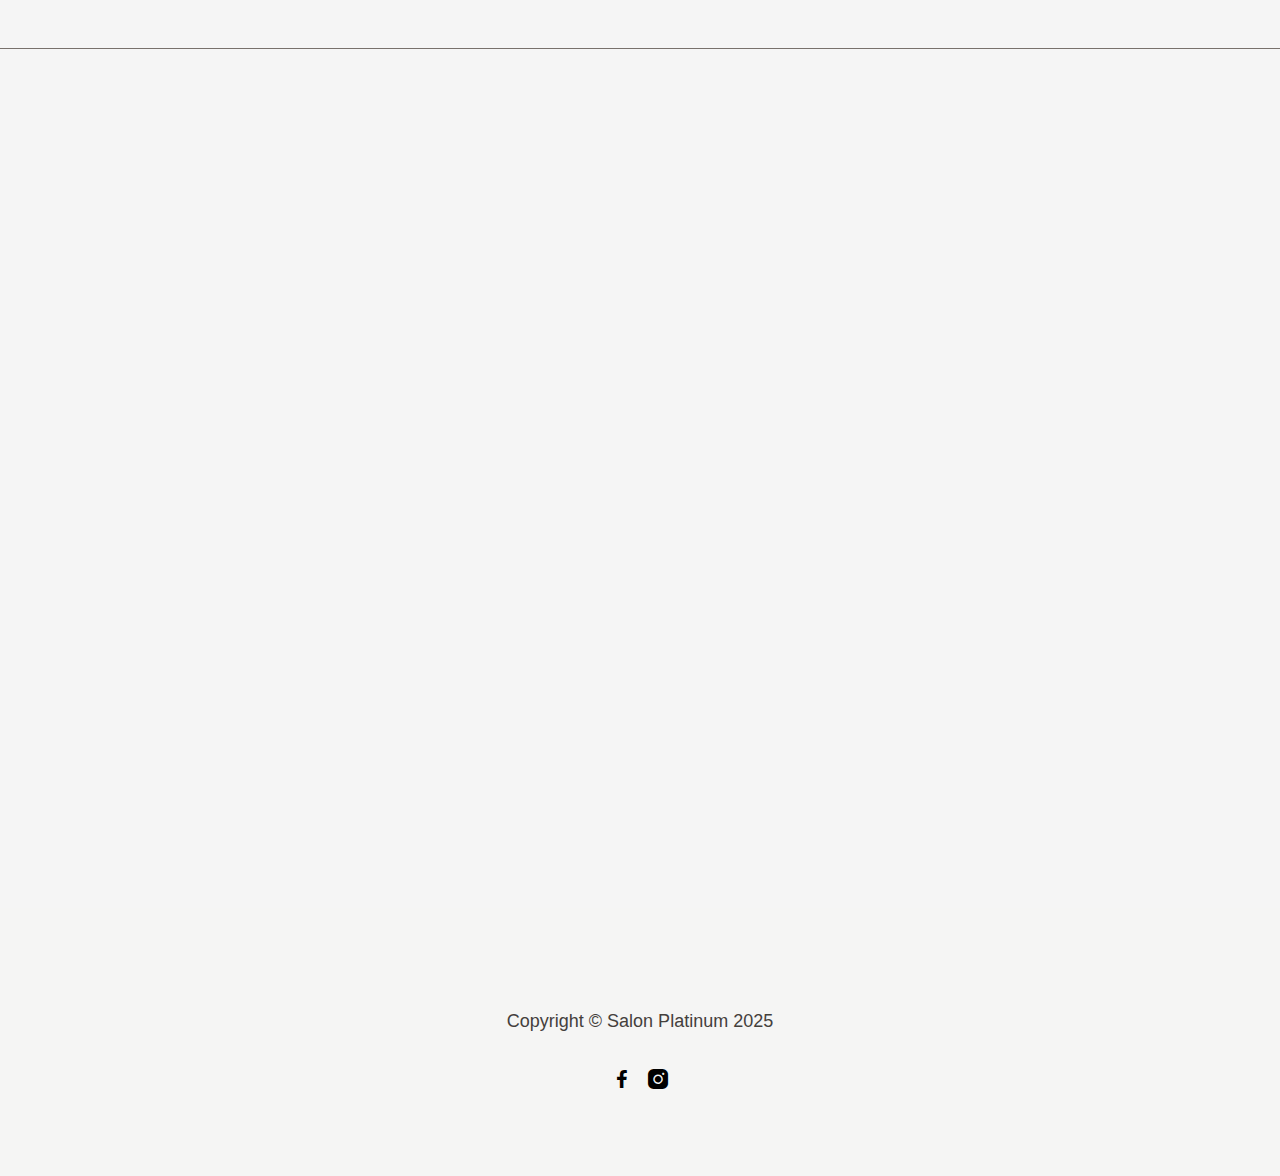
==== index.html @ ea9aae09 "Create index.html" ====
<!DOCTYPE html><!--  This site was created in Webflow. https://webflow.com  --><!--  Last Published: Mon Mar 31 2025 23:27:42 GMT+0000 (Coordinated Universal Time)  -->
<html data-wf-page="67c395e7ab3ddc30748207bb" data-wf-site="67c395e7ab3ddc3074820667" lang="en">
<head>
  <meta charset="utf-8">
  <title>Coming Soon - Zen - Webflow Ecommerce website template</title>
  <meta content="Create a calming online presence with Zen, our Massage &amp; Spa Webflow Template designed for spas, massage therapists, and wellness centers." name="description">
  <meta content="Coming Soon - Zen - Webflow Ecommerce website template" property="og:title">
  <meta content="Create a calming online presence with Zen, our Massage &amp; Spa Webflow Template designed for spas, massage therapists, and wellness centers." property="og:description">
  <meta content="https://cdn.prod.website-files.com/66cc9a229bebbdf05fd9862c/6765b025462ee7806abeb44a_featured-image-zen-spa-massage-webflow-template.jpg" property="og:image">
  <meta content="Coming Soon - Zen - Webflow Ecommerce website template" property="twitter:title">
  <meta content="Create a calming online presence with Zen, our Massage &amp; Spa Webflow Template designed for spas, massage therapists, and wellness centers." property="twitter:description">
  <meta content="https://cdn.prod.website-files.com/66cc9a229bebbdf05fd9862c/6765b025462ee7806abeb44a_featured-image-zen-spa-massage-webflow-template.jpg" property="twitter:image">
  <meta property="og:type" content="website">
  <meta content="summary_large_image" name="twitter:card">
  <meta content="width=device-width, initial-scale=1" name="viewport">
  <meta content="Webflow" name="generator">
  <link href="../css/normalize.css" rel="stylesheet" type="text/css">
  <link href="../css/webflow.css" rel="stylesheet" type="text/css">
  <link href="../css/salon-platinum-reno.webflow.css" rel="stylesheet" type="text/css">
  <link href="https://fonts.googleapis.com" rel="preconnect">
  <link href="https://fonts.gstatic.com" rel="preconnect" crossorigin="anonymous">
  <script src="https://ajax.googleapis.com/ajax/libs/webfont/1.6.26/webfont.js" type="text/javascript"></script>
  <script type="text/javascript">WebFont.load({  google: {    families: ["Inter:regular,600,800","Source Code Pro:regular,600,800","Lora:regular,500,700","Josefin Sans:100,200,300,regular,500,600,700,100italic,200italic,300italic,italic,500italic,600italic,700italic"]  }});</script>
  <script type="text/javascript">!function(o,c){var n=c.documentElement,t=" w-mod-";n.className+=t+"js",("ontouchstart"in o||o.DocumentTouch&&c instanceof DocumentTouch)&&(n.className+=t+"touch")}(window,document);</script>
  <link href="../images/favicon.png" rel="shortcut icon" type="image/x-icon">
  <link href="../images/webclip.png" rel="apple-touch-icon">
  <style>
  .vagaro-container.vagaro-popup-widget a.loader-btn-html {
    background-color: #567568 !important;
    border-radius: 50px !important;
    color: #fff !important;
    display: none !important;
  }
  .vagaro-popup {
    position: fixed !important;
    overflow: auto !important;
    overscroll-behavior: contain !important;
  }
  .vagaro-popup div {
	font-family: var(--core--font-family--primary-font) !important;
  }
  .vagaro-popup .vagaro-body .vagaro-loader .vagaro-loaderImg {
  	border-top: .7em solid rgb(85 117 104 / 50%) !important;
    border-right: .7em solid rgb(85 117 104 / 50%) !important;
    border-bottom: .7em solid rgb(85 117 104 / 50%) !important;
    border-left: .7em solid #557568 !important;
  }
</style>
</head>
<body>
  <div class="page-wrapper page-wrapper-flex">
    <div data-w-id="c799922f-747c-821b-fbe8-51a7b33d994d" data-animation="default" data-collapse="all" data-duration="400" data-easing="ease" data-easing2="ease" role="banner" class="header-wrapper w-nav">
      <div class="container-default w-container">
        <div data-w-id="c799922f-747c-821b-fbe8-51a7b33d994f" class="header-container-wrapper center">
          <div class="logo-wrapper _130px">
            <a href="../utility-pages/coming-soon.html" aria-current="page" class="logo-link w-inline-block w--current"><img src="../images/image-3.svg" alt="" width="199" height="Auto"></a>
          </div>
        </div>
      </div>
    </div>
    <section class="section hero coming-soon">
      <div class="w-layout-blockcontainer container-default w-container">
        <div class="inner-section coming-soon">
          <div class="w-layout-grid grid-2-columns coming-soon-grid">
            <div>
              <div class="overflow-hidden mg-bottom-12px">
                <h1 data-w-id="a561d530-6af9-3999-3574-9db57776d18c" style="-webkit-transform:translate3d(0, 100%, 0) scale3d(1, 1, 1) rotateX(0) rotateY(0) rotateZ(0) skew(0, 0);-moz-transform:translate3d(0, 100%, 0) scale3d(1, 1, 1) rotateX(0) rotateY(0) rotateZ(0) skew(0, 0);-ms-transform:translate3d(0, 100%, 0) scale3d(1, 1, 1) rotateX(0) rotateY(0) rotateZ(0) skew(0, 0);transform:translate3d(0, 100%, 0) scale3d(1, 1, 1) rotateX(0) rotateY(0) rotateZ(0) skew(0, 0)" class="display-10">Coming soon</h1>
              </div>
              <div class="inner-container _560px _100-tablet">
                <p data-w-id="ea3c1e22-572f-f3f6-67a9-bd4663b74ba7" style="opacity:0" class="mg-bottom-medium">Reach out to us on Instagram! Our salon is undergoing a makeover, and we can’t wait to share the transformation with you.</p>
              </div>
              <div data-w-id="2183a9ff-1cfe-57c1-5f3f-55093552d708" style="opacity:0">
                <div class="social-media-flex left">
                  <a href="https://www.facebook.com/salonplatinumreno" target="_blank" class="social-media-link w-inline-block">
                    <div class="icon-font-social-media display-4"></div>
                  </a>
                  <a href="https://www.instagram.com/salonplatinumreno/" target="_blank" class="social-media-link w-inline-block">
                    <div class="icon-font-social-media display-4"></div>
                  </a>
                  <a href="https://www.linkedin.com/" target="_blank" class="social-media-link hidden w-inline-block">
                    <div class="icon-font-social-media display-4"></div>
                  </a>
                  <a href="https://www.youtube.com/" target="_blank" class="social-media-link hidden w-inline-block">
                    <div class="icon-font-social-media display-4"></div>
                  </a>
                </div>
              </div>
            </div>
          </div>
        </div>
      </div>
      <div id="w-node-_2fd7c7d6-6d4b-a11c-9ef8-390220b601d2-748207bb" data-w-id="2fd7c7d6-6d4b-a11c-9ef8-390220b601d2" style="opacity:0" class="infinite-marquee-2-columns-wrapper horizontal---tablet">
        <div data-w-id="2fd7c7d6-6d4b-a11c-9ef8-390220b601d3" class="infinite-marquee-column-wrapper left coming-soon-hero">
          <div class="infinite-marquee-column marquee coming-soon-marquee">
            <div class="infite-marquee-image-wrapper hero-v12">
              <figure class="picture-mask _01"><img src="../images/salon-photo.jpg.avif" alt="" class="image">
                <div class="image-overlay"></div>
              </figure>
            </div>
            <div class="infite-marquee-image-wrapper hero-v12">
              <figure class="picture-mask _01"><img src="../images/481766345_18486677209051554_9050829997372172948_n.jpg" alt="" sizes="(max-width: 1080px) 100vw, 1080px" srcset="../images/481766345_18486677209051554_9050829997372172948_n-p-500.jpg 500w, ../images/481766345_18486677209051554_9050829997372172948_n-p-800.jpg 800w, ../images/481766345_18486677209051554_9050829997372172948_n.jpg 1080w" class="image">
                <div class="image-overlay"></div>
              </figure>
            </div>
            <div class="infite-marquee-image-wrapper hero-v12">
              <figure class="picture-mask _01"><img src="../images/485579990_18489975940051554_4966082919595638612_n.jpg" alt="" sizes="(max-width: 1179px) 100vw, 1179px" srcset="../images/485579990_18489975940051554_4966082919595638612_n-p-500.jpg 500w, ../images/485579990_18489975940051554_4966082919595638612_n-p-800.jpg 800w, ../images/485579990_18489975940051554_4966082919595638612_n-p-1080.jpg 1080w, ../images/485579990_18489975940051554_4966082919595638612_n.jpg 1179w" class="image">
                <div class="image-overlay"></div>
              </figure>
            </div>
            <div class="infite-marquee-image-wrapper hero-v12">
              <figure class="picture-mask _01"><img src="../images/486041285_18490718338051554_5042283474063392304_n.jpg" alt="" sizes="(max-width: 1080px) 100vw, 1080px" srcset="../images/486041285_18490718338051554_5042283474063392304_n.jpg 500w, ../images/486041285_18490718338051554_5042283474063392304_n.jpg 800w, ../images/486041285_18490718338051554_5042283474063392304_n.jpg 1080w" class="image">
                <div class="image-overlay"></div>
              </figure>
            </div>
            <div class="infite-marquee-image-wrapper hero-v12">
              <figure class="picture-mask _01"><img src="../images/485693225_18490399192051554_7312900698346221078_n.jpg" alt="" sizes="(max-width: 1439px) 100vw, 1440px" srcset="../images/485693225_18490399192051554_7312900698346221078_n.jpg 500w, ../images/485693225_18490399192051554_7312900698346221078_n.jpg 800w, ../images/485693225_18490399192051554_7312900698346221078_n.jpg 1080w, ../images/485693225_18490399192051554_7312900698346221078_n.jpg 1440w" class="image">
                <div class="image-overlay"></div>
              </figure>
            </div>
            <div class="infite-marquee-image-wrapper hero-v12">
              <figure class="picture-mask _01"><img src="../images/IMG_3094.jpg.avif" alt="" class="image">
                <div class="image-overlay"></div>
              </figure>
            </div>
          </div>
          <div class="infinite-marquee-column marquee coming-soon-marquee">
            <div class="infite-marquee-image-wrapper hero-v12">
              <figure class="picture-mask _01"><img src="../images/salon-photo.jpg.avif" alt="" class="image">
                <div class="image-overlay"></div>
              </figure>
            </div>
            <div class="infite-marquee-image-wrapper hero-v12">
              <figure class="picture-mask _01"><img src="../images/481766345_18486677209051554_9050829997372172948_n.jpg" alt="" sizes="(max-width: 1080px) 100vw, 1080px" srcset="../images/481766345_18486677209051554_9050829997372172948_n-p-500.jpg 500w, ../images/481766345_18486677209051554_9050829997372172948_n-p-800.jpg 800w, ../images/481766345_18486677209051554_9050829997372172948_n.jpg 1080w" class="image">
                <div class="image-overlay"></div>
              </figure>
            </div>
            <div class="infite-marquee-image-wrapper hero-v12">
              <figure class="picture-mask _01"><img src="../images/485579990_18489975940051554_4966082919595638612_n.jpg" alt="" sizes="(max-width: 1179px) 100vw, 1179px" srcset="../images/485579990_18489975940051554_4966082919595638612_n-p-500.jpg 500w, ../images/485579990_18489975940051554_4966082919595638612_n-p-800.jpg 800w, ../images/485579990_18489975940051554_4966082919595638612_n-p-1080.jpg 1080w, ../images/485579990_18489975940051554_4966082919595638612_n.jpg 1179w" class="image">
                <div class="image-overlay"></div>
              </figure>
            </div>
            <div class="infite-marquee-image-wrapper hero-v12">
              <figure class="picture-mask _01"><img src="../images/486041285_18490718338051554_5042283474063392304_n.jpg" alt="" sizes="(max-width: 1080px) 100vw, 1080px" srcset="../images/486041285_18490718338051554_5042283474063392304_n.jpg 500w, ../images/486041285_18490718338051554_5042283474063392304_n.jpg 800w, ../images/486041285_18490718338051554_5042283474063392304_n.jpg 1080w" class="image">
                <div class="image-overlay"></div>
              </figure>
            </div>
            <div class="infite-marquee-image-wrapper hero-v12">
              <figure class="picture-mask _01"><img src="../images/485693225_18490399192051554_7312900698346221078_n.jpg" alt="" sizes="(max-width: 1439px) 100vw, 1440px" srcset="../images/485693225_18490399192051554_7312900698346221078_n.jpg 500w, ../images/485693225_18490399192051554_7312900698346221078_n.jpg 800w, ../images/485693225_18490399192051554_7312900698346221078_n.jpg 1080w, ../images/485693225_18490399192051554_7312900698346221078_n.jpg 1440w" class="image">
                <div class="image-overlay"></div>
              </figure>
            </div>
            <div class="infite-marquee-image-wrapper hero-v12">
              <figure class="picture-mask _01"><img src="../images/IMG_3094.jpg.avif" alt="" class="image">
                <div class="image-overlay"></div>
              </figure>
            </div>
          </div>
          <div class="infinite-marquee-column marquee coming-soon-marquee">
            <div class="infite-marquee-image-wrapper hero-v12">
              <figure class="picture-mask _01"><img src="../images/salon-photo.jpg.avif" alt="" class="image">
                <div class="image-overlay"></div>
              </figure>
            </div>
            <div class="infite-marquee-image-wrapper hero-v12">
              <figure class="picture-mask _01"><img src="../images/481766345_18486677209051554_9050829997372172948_n.jpg" alt="" sizes="(max-width: 1080px) 100vw, 1080px" srcset="../images/481766345_18486677209051554_9050829997372172948_n-p-500.jpg 500w, ../images/481766345_18486677209051554_9050829997372172948_n-p-800.jpg 800w, ../images/481766345_18486677209051554_9050829997372172948_n.jpg 1080w" class="image">
                <div class="image-overlay"></div>
              </figure>
            </div>
            <div class="infite-marquee-image-wrapper hero-v12">
              <figure class="picture-mask _01"><img src="../images/485579990_18489975940051554_4966082919595638612_n.jpg" alt="" sizes="(max-width: 1179px) 100vw, 1179px" srcset="../images/485579990_18489975940051554_4966082919595638612_n-p-500.jpg 500w, ../images/485579990_18489975940051554_4966082919595638612_n-p-800.jpg 800w, ../images/485579990_18489975940051554_4966082919595638612_n-p-1080.jpg 1080w, ../images/485579990_18489975940051554_4966082919595638612_n.jpg 1179w" class="image">
                <div class="image-overlay"></div>
              </figure>
            </div>
            <div class="infite-marquee-image-wrapper hero-v12">
              <figure class="picture-mask _01"><img src="../images/486041285_18490718338051554_5042283474063392304_n.jpg" alt="" sizes="(max-width: 1080px) 100vw, 1080px" srcset="../images/486041285_18490718338051554_5042283474063392304_n.jpg 500w, ../images/486041285_18490718338051554_5042283474063392304_n.jpg 800w, ../images/486041285_18490718338051554_5042283474063392304_n.jpg 1080w" class="image">
                <div class="image-overlay"></div>
              </figure>
            </div>
            <div class="infite-marquee-image-wrapper hero-v12">
              <figure class="picture-mask _01"><img src="../images/485693225_18490399192051554_7312900698346221078_n.jpg" alt="" sizes="(max-width: 1439px) 100vw, 1440px" srcset="../images/485693225_18490399192051554_7312900698346221078_n.jpg 500w, ../images/485693225_18490399192051554_7312900698346221078_n.jpg 800w, ../images/485693225_18490399192051554_7312900698346221078_n.jpg 1080w, ../images/485693225_18490399192051554_7312900698346221078_n.jpg 1440w" class="image">
                <div class="image-overlay"></div>
              </figure>
            </div>
            <div class="infite-marquee-image-wrapper hero-v12">
              <figure class="picture-mask _01"><img src="../images/IMG_3094.jpg.avif" alt="" class="image">
                <div class="image-overlay"></div>
              </figure>
            </div>
          </div>
        </div>
        <div data-w-id="2fd7c7d6-6d4b-a11c-9ef8-390220b60206" class="infinite-marquee-column-wrapper right coming-soon-hero">
          <div class="infinite-marquee-column marquee coming-soon-marquee">
            <div class="infite-marquee-image-wrapper hero-v12">
              <figure class="picture-mask _01"><img src="../images/482741367_18487360051051554_4559241040454522396_n.jpg" alt="" sizes="(max-width: 1297px) 100vw, 1297px" srcset="../images/482741367_18487360051051554_4559241040454522396_n-p-500.jpg 500w, ../images/482741367_18487360051051554_4559241040454522396_n-p-800.jpg 800w, ../images/482741367_18487360051051554_4559241040454522396_n-p-1080.jpg 1080w, ../images/482741367_18487360051051554_4559241040454522396_n.jpg 1297w" class="image">
                <div class="image-overlay"></div>
              </figure>
            </div>
            <div class="infite-marquee-image-wrapper hero-v12">
              <figure class="picture-mask _01"><img src="../images/485511932_18490507702051554_8736388965964255610_n.jpg" alt="" sizes="(max-width: 1080px) 100vw, 1080px" srcset="../images/485511932_18490507702051554_8736388965964255610_n.jpg 500w, ../images/485511932_18490507702051554_8736388965964255610_n.jpg 800w, ../images/485511932_18490507702051554_8736388965964255610_n.jpg 1080w" class="image">
                <div class="image-overlay"></div>
              </figure>
            </div>
            <div class="infite-marquee-image-wrapper hero-v12">
              <figure class="picture-mask _01"><img src="../images/483279904_18487906867051554_8583131487807450323_n.jpg" alt="" sizes="(max-width: 1080px) 100vw, 1080px" srcset="../images/483279904_18487906867051554_8583131487807450323_n-p-500.jpg 500w, ../images/483279904_18487906867051554_8583131487807450323_n-p-800.jpg 800w, ../images/483279904_18487906867051554_8583131487807450323_n.jpg 1080w" class="image">
                <div class="image-overlay"></div>
              </figure>
            </div>
            <div class="infite-marquee-image-wrapper hero-v12">
              <figure class="picture-mask _01"><img src="../images/481754396_18485404771051554_8632924211033152736_n.jpg" alt="" sizes="(max-width: 1439px) 100vw, 1440px" srcset="../images/481754396_18485404771051554_8632924211033152736_n.jpg 500w, ../images/481754396_18485404771051554_8632924211033152736_n.jpg 800w, ../images/481754396_18485404771051554_8632924211033152736_n.jpg 1080w, ../images/481754396_18485404771051554_8632924211033152736_n.jpg 1440w" class="image">
                <div class="image-overlay"></div>
              </figure>
            </div>
            <div class="infite-marquee-image-wrapper hero-v12">
              <figure class="picture-mask _01"><img src="../images/483479926_18488971654051554_550012833233700253_n.jpg" alt="" sizes="(max-width: 1416px) 100vw, 1416px" srcset="../images/483479926_18488971654051554_550012833233700253_n.jpg 500w, ../images/483479926_18488971654051554_550012833233700253_n.jpg 800w, ../images/483479926_18488971654051554_550012833233700253_n.jpg 1080w, ../images/483479926_18488971654051554_550012833233700253_n.jpg 1416w" class="image">
                <div class="image-overlay"></div>
              </figure>
            </div>
            <div class="infite-marquee-image-wrapper hero-v12">
              <figure class="picture-mask _01"><img src="../images/485626456_18489975949051554_4783921061485105634_n.jpg" alt="" sizes="(max-width: 720px) 100vw, 720px" srcset="../images/49f6b36af700e579db8564a7843a9e02_485626456_18489975949051554_4783921061485105634_n-p-500.jpg 500w, ../images/485626456_18489975949051554_4783921061485105634_n.jpg 720w" class="image">
                <div class="image-overlay"></div>
              </figure>
            </div>
          </div>
          <div class="infinite-marquee-column marquee coming-soon-marquee">
            <div class="infite-marquee-image-wrapper hero-v12">
              <figure class="picture-mask _01"><img src="../images/482741367_18487360051051554_4559241040454522396_n.jpg" alt="" sizes="(max-width: 1297px) 100vw, 1297px" srcset="../images/482741367_18487360051051554_4559241040454522396_n-p-500.jpg 500w, ../images/482741367_18487360051051554_4559241040454522396_n-p-800.jpg 800w, ../images/482741367_18487360051051554_4559241040454522396_n-p-1080.jpg 1080w, ../images/482741367_18487360051051554_4559241040454522396_n.jpg 1297w" class="image">
                <div class="image-overlay"></div>
              </figure>
            </div>
            <div class="infite-marquee-image-wrapper hero-v12">
              <figure class="picture-mask _01"><img src="../images/485511932_18490507702051554_8736388965964255610_n.jpg" alt="" sizes="(max-width: 1080px) 100vw, 1080px" srcset="../images/485511932_18490507702051554_8736388965964255610_n.jpg 500w, ../images/485511932_18490507702051554_8736388965964255610_n.jpg 800w, ../images/485511932_18490507702051554_8736388965964255610_n.jpg 1080w" class="image">
                <div class="image-overlay"></div>
              </figure>
            </div>
            <div class="infite-marquee-image-wrapper hero-v12">
              <figure class="picture-mask _01"><img src="../images/483279904_18487906867051554_8583131487807450323_n.jpg" alt="" sizes="(max-width: 1080px) 100vw, 1080px" srcset="../images/483279904_18487906867051554_8583131487807450323_n-p-500.jpg 500w, ../images/483279904_18487906867051554_8583131487807450323_n-p-800.jpg 800w, ../images/483279904_18487906867051554_8583131487807450323_n.jpg 1080w" class="image">
                <div class="image-overlay"></div>
              </figure>
            </div>
            <div class="infite-marquee-image-wrapper hero-v12">
              <figure class="picture-mask _01"><img src="../images/481754396_18485404771051554_8632924211033152736_n.jpg" alt="" sizes="(max-width: 1439px) 100vw, 1440px" srcset="../images/481754396_18485404771051554_8632924211033152736_n.jpg 500w, ../images/481754396_18485404771051554_8632924211033152736_n.jpg 800w, ../images/481754396_18485404771051554_8632924211033152736_n.jpg 1080w, ../images/481754396_18485404771051554_8632924211033152736_n.jpg 1440w" class="image">
                <div class="image-overlay"></div>
              </figure>
            </div>
            <div class="infite-marquee-image-wrapper hero-v12">
              <figure class="picture-mask _01"><img src="../images/483479926_18488971654051554_550012833233700253_n.jpg" alt="" sizes="(max-width: 1416px) 100vw, 1416px" srcset="../images/483479926_18488971654051554_550012833233700253_n.jpg 500w, ../images/483479926_18488971654051554_550012833233700253_n.jpg 800w, ../images/483479926_18488971654051554_550012833233700253_n.jpg 1080w, ../images/483479926_18488971654051554_550012833233700253_n.jpg 1416w" class="image">
                <div class="image-overlay"></div>
              </figure>
            </div>
            <div class="infite-marquee-image-wrapper hero-v12">
              <figure class="picture-mask _01"><img src="../images/485626456_18489975949051554_4783921061485105634_n.jpg" alt="" sizes="(max-width: 720px) 100vw, 720px" srcset="../images/49f6b36af700e579db8564a7843a9e02_485626456_18489975949051554_4783921061485105634_n-p-500.jpg 500w, ../images/485626456_18489975949051554_4783921061485105634_n.jpg 720w" class="image">
                <div class="image-overlay"></div>
              </figure>
            </div>
          </div>
          <div class="infinite-marquee-column marquee coming-soon-marquee">
            <div class="infite-marquee-image-wrapper hero-v12">
              <figure class="picture-mask _01"><img src="../images/482741367_18487360051051554_4559241040454522396_n.jpg" alt="" sizes="(max-width: 1297px) 100vw, 1297px" srcset="../images/482741367_18487360051051554_4559241040454522396_n-p-500.jpg 500w, ../images/482741367_18487360051051554_4559241040454522396_n-p-800.jpg 800w, ../images/482741367_18487360051051554_4559241040454522396_n-p-1080.jpg 1080w, ../images/482741367_18487360051051554_4559241040454522396_n.jpg 1297w" class="image">
                <div class="image-overlay"></div>
              </figure>
            </div>
            <div class="infite-marquee-image-wrapper hero-v12">
              <figure class="picture-mask _01"><img src="../images/485511932_18490507702051554_8736388965964255610_n.jpg" alt="" sizes="(max-width: 1080px) 100vw, 1080px" srcset="../images/485511932_18490507702051554_8736388965964255610_n.jpg 500w, ../images/485511932_18490507702051554_8736388965964255610_n.jpg 800w, ../images/485511932_18490507702051554_8736388965964255610_n.jpg 1080w" class="image">
                <div class="image-overlay"></div>
              </figure>
            </div>
            <div class="infite-marquee-image-wrapper hero-v12">
              <figure class="picture-mask _01"><img src="../images/483279904_18487906867051554_8583131487807450323_n.jpg" alt="" sizes="(max-width: 1080px) 100vw, 1080px" srcset="../images/483279904_18487906867051554_8583131487807450323_n-p-500.jpg 500w, ../images/483279904_18487906867051554_8583131487807450323_n-p-800.jpg 800w, ../images/483279904_18487906867051554_8583131487807450323_n.jpg 1080w" class="image">
                <div class="image-overlay"></div>
              </figure>
            </div>
            <div class="infite-marquee-image-wrapper hero-v12">
              <figure class="picture-mask _01"><img src="../images/481754396_18485404771051554_8632924211033152736_n.jpg" alt="" sizes="(max-width: 1439px) 100vw, 1440px" srcset="../images/481754396_18485404771051554_8632924211033152736_n.jpg 500w, ../images/481754396_18485404771051554_8632924211033152736_n.jpg 800w, ../images/481754396_18485404771051554_8632924211033152736_n.jpg 1080w, ../images/481754396_18485404771051554_8632924211033152736_n.jpg 1440w" class="image">
                <div class="image-overlay"></div>
              </figure>
            </div>
            <div class="infite-marquee-image-wrapper hero-v12">
              <figure class="picture-mask _01"><img src="../images/483479926_18488971654051554_550012833233700253_n.jpg" alt="" sizes="(max-width: 1416px) 100vw, 1416px" srcset="../images/483479926_18488971654051554_550012833233700253_n.jpg 500w, ../images/483479926_18488971654051554_550012833233700253_n.jpg 800w, ../images/483479926_18488971654051554_550012833233700253_n.jpg 1080w, ../images/483479926_18488971654051554_550012833233700253_n.jpg 1416w" class="image">
                <div class="image-overlay"></div>
              </figure>
            </div>
            <div class="infite-marquee-image-wrapper hero-v12">
              <figure class="picture-mask _01"><img src="../images/485626456_18489975949051554_4783921061485105634_n.jpg" alt="" sizes="(max-width: 720px) 100vw, 720px" srcset="../images/49f6b36af700e579db8564a7843a9e02_485626456_18489975949051554_4783921061485105634_n-p-500.jpg 500w, ../images/485626456_18489975949051554_4783921061485105634_n.jpg 720w" class="image">
                <div class="image-overlay"></div>
              </figure>
            </div>
          </div>
        </div>
      </div>
    </section>
    <div class="footer-wrapper">
      <div class="w-layout-blockcontainer container-default w-container">
        <div class="footer-bottom-v3">
          <div data-w-id="e3ba182b-fd4c-22fb-2115-5c26c3b2eb92">
            <a href="../utility-pages/coming-soon.html" aria-current="page" class="logo-link w-inline-block w--current"><img src="../images/image-3.svg" alt="" width="199" height="Auto"></a>
          </div>
          <div class="mg-top-small mg-bottom-medium">
            <p data-w-id="e3ba182b-fd4c-22fb-2115-5c26c3b2eb95" class="text-center-tablet">Copyright © Salon Platinum 2025</p>
          </div>
          <div data-w-id="e3ba182b-fd4c-22fb-2115-5c26c3b2eb9c">
            <div class="social-media-flex left">
              <a href="https://www.facebook.com/salonplatinumreno/" target="_blank" class="social-media-link w-inline-block">
                <div class="icon-font-social-media display-4"></div>
              </a>
              <a href="https://www.instagram.com/salonplatinumreno/" target="_blank" class="social-media-link w-inline-block">
                <div class="icon-font-social-media display-4"></div>
              </a>
              <a href="https://www.linkedin.com/" target="_blank" class="social-media-link hidden w-inline-block">
                <div class="icon-font-social-media display-4"></div>
              </a>
              <a href="https://www.youtube.com/" target="_blank" class="social-media-link hidden w-inline-block">
                <div class="icon-font-social-media display-4"></div>
              </a>
            </div>
          </div>
        </div>
      </div>
    </div>
  </div>
  <div class="loading-page-wrapper bar-animation">
    <div data-w-id="d0a22a28-86dc-ee61-9edc-7bb811dc984b" class="loading-bar"></div>
  </div>
  <script src="https://d3e54v103j8qbb.cloudfront.net/js/jquery-3.5.1.min.dc5e7f18c8.js?site=67c395e7ab3ddc3074820667" type="text/javascript" integrity="sha256-9/aliU8dGd2tb6OSsuzixeV4y/faTqgFtohetphbbj0=" crossorigin="anonymous"></script>
  <script src="../js/webflow.js" type="text/javascript"></script>
  <script>
  // When your custom button is clicked, simulate a click on the widget's button:
  document.getElementById("vagaro").addEventListener("click", function(){
    var widgetButton = document.querySelector(".vagaro-container.vagaro-popup-widget a.loader-btn-html");
    if(widgetButton){
      widgetButton.click();
    }
  });
</script>
</body>
</html>
---- css/webflow.css ----
@font-face {
  font-family: 'webflow-icons';
  src: url("[data-uri]") format('truetype');
  font-weight: normal;
  font-style: normal;
}
[class^="w-icon-"],
[class*=" w-icon-"] {
  /* use !important to prevent issues with browser extensions that change fonts */
  font-family: 'webflow-icons' !important;
  speak: none;
  font-style: normal;
  font-weight: normal;
  font-variant: normal;
  text-transform: none;
  line-height: 1;
  /* Better Font Rendering =========== */
  -webkit-font-smoothing: antialiased;
  -moz-osx-font-smoothing: grayscale;
}
.w-icon-slider-right:before {
  content: "\e600";
}
.w-icon-slider-left:before {
  content: "\e601";
}
.w-icon-nav-menu:before {
  content: "\e602";
}
.w-icon-arrow-down:before,
.w-icon-dropdown-toggle:before {
  content: "\e603";
}
.w-icon-file-upload-remove:before {
  content: "\e900";
}
.w-icon-file-upload-icon:before {
  content: "\e903";
}
* {
  -webkit-box-sizing: border-box;
  -moz-box-sizing: border-box;
  box-sizing: border-box;
}
html {
  height: 100%;
}
body {
  margin: 0;
  min-height: 100%;
  background-color: #fff;
  font-family: Arial, sans-serif;
  font-size: 14px;
  line-height: 20px;
  color: #333;
}
img {
  max-width: 100%;
  vertical-align: middle;
  display: inline-block;
}
html.w-mod-touch * {
  background-attachment: scroll !important;
}
.w-block {
  display: block;
}
.w-inline-block {
  max-width: 100%;
  display: inline-block;
}
.w-clearfix:before,
.w-clearfix:after {
  content: " ";
  display: table;
  grid-column-start: 1;
  grid-row-start: 1;
  grid-column-end: 2;
  grid-row-end: 2;
}
.w-clearfix:after {
  clear: both;
}
.w-hidden {
  display: none;
}
.w-button {
  display: inline-block;
  padding: 9px 15px;
  background-color: #3898EC;
  color: white;
  border: 0;
  line-height: inherit;
  text-decoration: none;
  cursor: pointer;
  border-radius: 0;
}
input.w-button {
  -webkit-appearance: button;
}
html[data-w-dynpage] [data-w-cloak] {
  color: transparent !important;
}
.w-code-block {
  margin: unset;
}
pre.w-code-block code {
  all: inherit;
}
.w-optimization {
  display: contents;
}
.w-webflow-badge,
.w-webflow-badge > img {
  box-sizing: unset;
  width: unset;
  height: unset;
  max-height: unset;
  max-width: unset;
  min-height: unset;
  min-width: unset;
  margin: unset;
  padding: unset;
  float: unset;
  clear: unset;
  border: unset;
  border-radius: unset;
  background: unset;
  background-image: unset;
  background-position: unset;
  background-size: unset;
  background-repeat: unset;
  background-origin: unset;
  background-clip: unset;
  background-attachment: unset;
  background-color: unset;
  box-shadow: unset;
  transform: unset;
  transition: unset;
  direction: unset;
  font-family: unset;
  font-weight: unset;
  color: unset;
  font-size: unset;
  line-height: unset;
  font-style: unset;
  font-variant: unset;
  text-align: unset;
  letter-spacing: unset;
  text-decoration: unset;
  text-indent: unset;
  text-transform: unset;
  list-style-type: unset;
  text-shadow: unset;
  vertical-align: unset;
  cursor: unset;
  white-space: unset;
  word-break: unset;
  word-spacing: unset;
  word-wrap: unset;
}
.w-webflow-badge {
  position: fixed !important;
  display: inline-block !important;
  visibility: visible !important;
  opacity: 1 !important;
  z-index: 2147483647 !important;
  top: auto !important;
  right: 12px !important;
  bottom: 12px !important;
  left: auto !important;
  color: #aaadb0 !important;
  background-color: #fff !important;
  border-radius: 3px !important;
  padding: 6px !important;
  font-size: 12px !important;
  line-height: 14px !important;
  text-decoration: none !important;
  transform: none !important;
  margin: 0 !important;
  width: auto !important;
  height: auto !important;
  overflow: unset !important;
  white-space: nowrap;
  box-shadow: 0 0 0 1px rgba(0, 0, 0, 0.1), 0px 1px 3px rgba(0, 0, 0, 0.1);
  cursor: pointer;
}
.w-webflow-badge > img {
  position: unset;
  display: inline-block !important;
  visibility: unset !important;
  opacity: 1 !important;
  vertical-align: middle !important;
}
h1,
h2,
h3,
h4,
h5,
h6 {
  font-weight: bold;
  margin-bottom: 10px;
}
h1 {
  font-size: 38px;
  line-height: 44px;
  margin-top: 20px;
}
h2 {
  font-size: 32px;
  line-height: 36px;
  margin-top: 20px;
}
h3 {
  font-size: 24px;
  line-height: 30px;
  margin-top: 20px;
}
h4 {
  font-size: 18px;
  line-height: 24px;
  margin-top: 10px;
}
h5 {
  font-size: 14px;
  line-height: 20px;
  margin-top: 10px;
}
h6 {
  font-size: 12px;
  line-height: 18px;
  margin-top: 10px;
}
p {
  margin-top: 0;
  margin-bottom: 10px;
}
blockquote {
  margin: 0 0 10px 0;
  padding: 10px 20px;
  border-left: 5px solid #E2E2E2;
  font-size: 18px;
  line-height: 22px;
}
figure {
  margin: 0;
  margin-bottom: 10px;
}
figcaption {
  margin-top: 5px;
  text-align: center;
}
ul,
ol {
  margin-top: 0px;
  margin-bottom: 10px;
  padding-left: 40px;
}
.w-list-unstyled {
  padding-left: 0;
  list-style: none;
}
.w-embed:before,
.w-embed:after {
  content: " ";
  display: table;
  grid-column-start: 1;
  grid-row-start: 1;
  grid-column-end: 2;
  grid-row-end: 2;
}
.w-embed:after {
  clear: both;
}
.w-video {
  width: 100%;
  position: relative;
  padding: 0;
}
.w-video iframe,
.w-video object,
.w-video embed {
  position: absolute;
  top: 0;
  left: 0;
  width: 100%;
  height: 100%;
  border: none;
}
fieldset {
  padding: 0;
  margin: 0;
  border: 0;
}
button,
[type='button'],
[type='reset'] {
  border: 0;
  cursor: pointer;
  -webkit-appearance: button;
}
.w-form {
  margin: 0 0 15px;
}
.w-form-done {
  display: none;
  padding: 20px;
  text-align: center;
  background-color: #dddddd;
}
.w-form-fail {
  display: none;
  margin-top: 10px;
  padding: 10px;
  background-color: #ffdede;
}
label {
  display: block;
  margin-bottom: 5px;
  font-weight: bold;
}
.w-input,
.w-select {
  display: block;
  width: 100%;
  height: 38px;
  padding: 8px 12px;
  margin-bottom: 10px;
  font-size: 14px;
  line-height: 1.42857143;
  color: #333333;
  vertical-align: middle;
  background-color: #ffffff;
  border: 1px solid #cccccc;
}
.w-input::placeholder,
.w-select::placeholder {
  color: #999;
}
.w-input:focus,
.w-select:focus {
  border-color: #3898EC;
  outline: 0;
}
.w-input[disabled],
.w-select[disabled],
.w-input[readonly],
.w-select[readonly],
fieldset[disabled] .w-input,
fieldset[disabled] .w-select {
  cursor: not-allowed;
}
.w-input[disabled]:not(.w-input-disabled),
.w-select[disabled]:not(.w-input-disabled),
.w-input[readonly],
.w-select[readonly],
fieldset[disabled]:not(.w-input-disabled) .w-input,
fieldset[disabled]:not(.w-input-disabled) .w-select {
  background-color: #eeeeee;
}
textarea.w-input,
textarea.w-select {
  height: auto;
}
.w-select {
  background-color: #f3f3f3;
}
.w-select[multiple] {
  height: auto;
}
.w-form-label {
  display: inline-block;
  cursor: pointer;
  font-weight: normal;
  margin-bottom: 0px;
}
.w-radio {
  display: block;
  margin-bottom: 5px;
  padding-left: 20px;
}
.w-radio:before,
.w-radio:after {
  content: " ";
  display: table;
  grid-column-start: 1;
  grid-row-start: 1;
  grid-column-end: 2;
  grid-row-end: 2;
}
.w-radio:after {
  clear: both;
}
.w-radio-input {
  margin: 4px 0 0;
  line-height: normal;
  float: left;
  margin-left: -20px;
}
.w-radio-input {
  margin-top: 3px;
}
.w-file-upload {
  display: block;
  margin-bottom: 10px;
}
.w-file-upload-input {
  width: 0.1px;
  height: 0.1px;
  opacity: 0;
  overflow: hidden;
  position: absolute;
  z-index: -100;
}
.w-file-upload-default,
.w-file-upload-uploading,
.w-file-upload-success {
  display: inline-block;
  color: #333333;
}
.w-file-upload-error {
  display: block;
  margin-top: 10px;
}
.w-file-upload-default.w-hidden,
.w-file-upload-uploading.w-hidden,
.w-file-upload-error.w-hidden,
.w-file-upload-success.w-hidden {
  display: none;
}
.w-file-upload-uploading-btn {
  display: flex;
  font-size: 14px;
  font-weight: normal;
  cursor: pointer;
  margin: 0;
  padding: 8px 12px;
  border: 1px solid #cccccc;
  background-color: #fafafa;
}
.w-file-upload-file {
  display: flex;
  flex-grow: 1;
  justify-content: space-between;
  margin: 0;
  padding: 8px 9px 8px 11px;
  border: 1px solid #cccccc;
  background-color: #fafafa;
}
.w-file-upload-file-name {
  font-size: 14px;
  font-weight: normal;
  display: block;
}
.w-file-remove-link {
  margin-top: 3px;
  margin-left: 10px;
  width: auto;
  height: auto;
  padding: 3px;
  display: block;
  cursor: pointer;
}
.w-icon-file-upload-remove {
  margin: auto;
  font-size: 10px;
}
.w-file-upload-error-msg {
  display: inline-block;
  color: #ea384c;
  padding: 2px 0;
}
.w-file-upload-info {
  display: inline-block;
  line-height: 38px;
  padding: 0 12px;
}
.w-file-upload-label {
  display: inline-block;
  font-size: 14px;
  font-weight: normal;
  cursor: pointer;
  margin: 0;
  padding: 8px 12px;
  border: 1px solid #cccccc;
  background-color: #fafafa;
}
.w-icon-file-upload-icon,
.w-icon-file-upload-uploading {
  display: inline-block;
  margin-right: 8px;
  width: 20px;
}
.w-icon-file-upload-uploading {
  height: 20px;
}
.w-container {
  margin-left: auto;
  margin-right: auto;
  max-width: 940px;
}
.w-container:before,
.w-container:after {
  content: " ";
  display: table;
  grid-column-start: 1;
  grid-row-start: 1;
  grid-column-end: 2;
  grid-row-end: 2;
}
.w-container:after {
  clear: both;
}
.w-container .w-row {
  margin-left: -10px;
  margin-right: -10px;
}
.w-row:before,
.w-row:after {
  content: " ";
  display: table;
  grid-column-start: 1;
  grid-row-start: 1;
  grid-column-end: 2;
  grid-row-end: 2;
}
.w-row:after {
  clear: both;
}
.w-row .w-row {
  margin-left: 0;
  margin-right: 0;
}
.w-col {
  position: relative;
  float: left;
  width: 100%;
  min-height: 1px;
  padding-left: 10px;
  padding-right: 10px;
}
.w-col .w-col {
  padding-left: 0;
  padding-right: 0;
}
.w-col-1 {
  width: 8.33333333%;
}
.w-col-2 {
  width: 16.66666667%;
}
.w-col-3 {
  width: 25%;
}
.w-col-4 {
  width: 33.33333333%;
}
.w-col-5 {
  width: 41.66666667%;
}
.w-col-6 {
  width: 50%;
}
.w-col-7 {
  width: 58.33333333%;
}
.w-col-8 {
  width: 66.66666667%;
}
.w-col-9 {
  width: 75%;
}
.w-col-10 {
  width: 83.33333333%;
}
.w-col-11 {
  width: 91.66666667%;
}
.w-col-12 {
  width: 100%;
}
.w-hidden-main {
  display: none !important;
}
@media screen and (max-width: 991px) {
  .w-container {
    max-width: 728px;
  }
  .w-hidden-main {
    display: inherit !important;
  }
  .w-hidden-medium {
    display: none !important;
  }
  .w-col-medium-1 {
    width: 8.33333333%;
  }
  .w-col-medium-2 {
    width: 16.66666667%;
  }
  .w-col-medium-3 {
    width: 25%;
  }
  .w-col-medium-4 {
    width: 33.33333333%;
  }
  .w-col-medium-5 {
    width: 41.66666667%;
  }
  .w-col-medium-6 {
    width: 50%;
  }
  .w-col-medium-7 {
    width: 58.33333333%;
  }
  .w-col-medium-8 {
    width: 66.66666667%;
  }
  .w-col-medium-9 {
    width: 75%;
  }
  .w-col-medium-10 {
    width: 83.33333333%;
  }
  .w-col-medium-11 {
    width: 91.66666667%;
  }
  .w-col-medium-12 {
    width: 100%;
  }
  .w-col-stack {
    width: 100%;
    left: auto;
    right: auto;
  }
}
@media screen and (max-width: 767px) {
  .w-hidden-main {
    display: inherit !important;
  }
  .w-hidden-medium {
    display: inherit !important;
  }
  .w-hidden-small {
    display: none !important;
  }
  .w-row,
  .w-container .w-row {
    margin-left: 0;
    margin-right: 0;
  }
  .w-col {
    width: 100%;
    left: auto;
    right: auto;
  }
  .w-col-small-1 {
    width: 8.33333333%;
  }
  .w-col-small-2 {
    width: 16.66666667%;
  }
  .w-col-small-3 {
    width: 25%;
  }
  .w-col-small-4 {
    width: 33.33333333%;
  }
  .w-col-small-5 {
    width: 41.66666667%;
  }
  .w-col-small-6 {
    width: 50%;
  }
  .w-col-small-7 {
    width: 58.33333333%;
  }
  .w-col-small-8 {
    width: 66.66666667%;
  }
  .w-col-small-9 {
    width: 75%;
  }
  .w-col-small-10 {
    width: 83.33333333%;
  }
  .w-col-small-11 {
    width: 91.66666667%;
  }
  .w-col-small-12 {
    width: 100%;
  }
}
@media screen and (max-width: 479px) {
  .w-container {
    max-width: none;
  }
  .w-hidden-main {
    display: inherit !important;
  }
  .w-hidden-medium {
    display: inherit !important;
  }
  .w-hidden-small {
    display: inherit !important;
  }
  .w-hidden-tiny {
    display: none !important;
  }
  .w-col {
    width: 100%;
  }
  .w-col-tiny-1 {
    width: 8.33333333%;
  }
  .w-col-tiny-2 {
    width: 16.66666667%;
  }
  .w-col-tiny-3 {
    width: 25%;
  }
  .w-col-tiny-4 {
    width: 33.33333333%;
  }
  .w-col-tiny-5 {
    width: 41.66666667%;
  }
  .w-col-tiny-6 {
    width: 50%;
  }
  .w-col-tiny-7 {
    width: 58.33333333%;
  }
  .w-col-tiny-8 {
    width: 66.66666667%;
  }
  .w-col-tiny-9 {
    width: 75%;
  }
  .w-col-tiny-10 {
    width: 83.33333333%;
  }
  .w-col-tiny-11 {
    width: 91.66666667%;
  }
  .w-col-tiny-12 {
    width: 100%;
  }
}
.w-widget {
  position: relative;
}
.w-widget-map {
  width: 100%;
  height: 400px;
}
.w-widget-map label {
  width: auto;
  display: inline;
}
.w-widget-map img {
  max-width: inherit;
}
.w-widget-map .gm-style-iw {
  text-align: center;
}
.w-widget-map .gm-style-iw > button {
  display: none !important;
}
.w-widget-twitter {
  overflow: hidden;
}
.w-widget-twitter-count-shim {
  display: inline-block;
  vertical-align: top;
  position: relative;
  width: 28px;
  height: 20px;
  text-align: center;
  background: white;
  border: #758696 solid 1px;
  border-radius: 3px;
}
.w-widget-twitter-count-shim * {
  pointer-events: none;
  user-select: none;
}
.w-widget-twitter-count-shim .w-widget-twitter-count-inner {
  position: relative;
  font-size: 15px;
  line-height: 12px;
  text-align: center;
  color: #999;
  font-family: serif;
}
.w-widget-twitter-count-shim .w-widget-twitter-count-clear {
  position: relative;
  display: block;
}
.w-widget-twitter-count-shim.w--large {
  width: 36px;
  height: 28px;
}
.w-widget-twitter-count-shim.w--large .w-widget-twitter-count-inner {
  font-size: 18px;
  line-height: 18px;
}
.w-widget-twitter-count-shim:not(.w--vertical) {
  margin-left: 5px;
  margin-right: 8px;
}
.w-widget-twitter-count-shim:not(.w--vertical).w--large {
  margin-left: 6px;
}
.w-widget-twitter-count-shim:not(.w--vertical):before,
.w-widget-twitter-count-shim:not(.w--vertical):after {
  top: 50%;
  left: 0;
  border: solid transparent;
  content: ' ';
  height: 0;
  width: 0;
  position: absolute;
  pointer-events: none;
}
.w-widget-twitter-count-shim:not(.w--vertical):before {
  border-color: rgba(117, 134, 150, 0);
  border-right-color: #5d6c7b;
  border-width: 4px;
  margin-left: -9px;
  margin-top: -4px;
}
.w-widget-twitter-count-shim:not(.w--vertical).w--large:before {
  border-width: 5px;
  margin-left: -10px;
  margin-top: -5px;
}
.w-widget-twitter-count-shim:not(.w--vertical):after {
  border-color: rgba(255, 255, 255, 0);
  border-right-color: white;
  border-width: 4px;
  margin-left: -8px;
  margin-top: -4px;
}
.w-widget-twitter-count-shim:not(.w--vertical).w--large:after {
  border-width: 5px;
  margin-left: -9px;
  margin-top: -5px;
}
.w-widget-twitter-count-shim.w--vertical {
  width: 61px;
  height: 33px;
  margin-bottom: 8px;
}
.w-widget-twitter-count-shim.w--vertical:before,
.w-widget-twitter-count-shim.w--vertical:after {
  top: 100%;
  left: 50%;
  border: solid transparent;
  content: ' ';
  height: 0;
  width: 0;
  position: absolute;
  pointer-events: none;
}
.w-widget-twitter-count-shim.w--vertical:before {
  border-color: rgba(117, 134, 150, 0);
  border-top-color: #5d6c7b;
  border-width: 5px;
  margin-left: -5px;
}
.w-widget-twitter-count-shim.w--vertical:after {
  border-color: rgba(255, 255, 255, 0);
  border-top-color: white;
  border-width: 4px;
  margin-left: -4px;
}
.w-widget-twitter-count-shim.w--vertical .w-widget-twitter-count-inner {
  font-size: 18px;
  line-height: 22px;
}
.w-widget-twitter-count-shim.w--vertical.w--large {
  width: 76px;
}
.w-background-video {
  position: relative;
  overflow: hidden;
  height: 500px;
  color: white;
}
.w-background-video > video {
  background-size: cover;
  background-position: 50% 50%;
  position: absolute;
  margin: auto;
  width: 100%;
  height: 100%;
  right: -100%;
  bottom: -100%;
  top: -100%;
  left: -100%;
  object-fit: cover;
  z-index: -100;
}
.w-background-video > video::-webkit-media-controls-start-playback-button {
  display: none !important;
  -webkit-appearance: none;
}
.w-background-video--control {
  position: absolute;
  bottom: 1em;
  right: 1em;
  background-color: transparent;
  padding: 0;
}
.w-background-video--control > [hidden] {
  display: none !important;
}
.w-slider {
  position: relative;
  height: 300px;
  text-align: center;
  background: #dddddd;
  clear: both;
  -webkit-tap-highlight-color: rgba(0, 0, 0, 0);
  tap-highlight-color: rgba(0, 0, 0, 0);
}
.w-slider-mask {
  position: relative;
  display: block;
  overflow: hidden;
  z-index: 1;
  left: 0;
  right: 0;
  height: 100%;
  white-space: nowrap;
}
.w-slide {
  position: relative;
  display: inline-block;
  vertical-align: top;
  width: 100%;
  height: 100%;
  white-space: normal;
  text-align: left;
}
.w-slider-nav {
  position: absolute;
  z-index: 2;
  top: auto;
  right: 0;
  bottom: 0;
  left: 0;
  margin: auto;
  padding-top: 10px;
  height: 40px;
  text-align: center;
  -webkit-tap-highlight-color: rgba(0, 0, 0, 0);
  tap-highlight-color: rgba(0, 0, 0, 0);
}
.w-slider-nav.w-round > div {
  border-radius: 100%;
}
.w-slider-nav.w-num > div {
  width: auto;
  height: auto;
  padding: 0.2em 0.5em;
  font-size: inherit;
  line-height: inherit;
}
.w-slider-nav.w-shadow > div {
  box-shadow: 0 0 3px rgba(51, 51, 51, 0.4);
}
.w-slider-nav-invert {
  color: #fff;
}
.w-slider-nav-invert > div {
  background-color: rgba(34, 34, 34, 0.4);
}
.w-slider-nav-invert > div.w-active {
  background-color: #222;
}
.w-slider-dot {
  position: relative;
  display: inline-block;
  width: 1em;
  height: 1em;
  background-color: rgba(255, 255, 255, 0.4);
  cursor: pointer;
  margin: 0 3px 0.5em;
  transition: background-color 100ms, color 100ms;
}
.w-slider-dot.w-active {
  background-color: #fff;
}
.w-slider-dot:focus {
  outline: none;
  box-shadow: 0px 0px 0px 2px #fff;
}
.w-slider-dot:focus.w-active {
  box-shadow: none;
}
.w-slider-arrow-left,
.w-slider-arrow-right {
  position: absolute;
  width: 80px;
  top: 0;
  right: 0;
  bottom: 0;
  left: 0;
  margin: auto;
  cursor: pointer;
  overflow: hidden;
  color: white;
  font-size: 40px;
  -webkit-tap-highlight-color: rgba(0, 0, 0, 0);
  tap-highlight-color: rgba(0, 0, 0, 0);
  user-select: none;
}
.w-slider-arrow-left [class^='w-icon-'],
.w-slider-arrow-right [class^='w-icon-'],
.w-slider-arrow-left [class*=' w-icon-'],
.w-slider-arrow-right [class*=' w-icon-'] {
  position: absolute;
}
.w-slider-arrow-left:focus,
.w-slider-arrow-right:focus {
  outline: 0;
}
.w-slider-arrow-left {
  z-index: 3;
  right: auto;
}
.w-slider-arrow-right {
  z-index: 4;
  left: auto;
}
.w-icon-slider-left,
.w-icon-slider-right {
  top: 0;
  right: 0;
  bottom: 0;
  left: 0;
  margin: auto;
  width: 1em;
  height: 1em;
}
.w-slider-aria-label {
  border: 0;
  clip: rect(0 0 0 0);
  height: 1px;
  margin: -1px;
  overflow: hidden;
  padding: 0;
  position: absolute;
  width: 1px;
}
.w-slider-force-show {
  display: block !important;
}
.w-dropdown {
  display: inline-block;
  position: relative;
  text-align: left;
  margin-left: auto;
  margin-right: auto;
  z-index: 900;
}
.w-dropdown-btn,
.w-dropdown-toggle,
.w-dropdown-link {
  position: relative;
  vertical-align: top;
  text-decoration: none;
  color: #222222;
  padding: 20px;
  text-align: left;
  margin-left: auto;
  margin-right: auto;
  white-space: nowrap;
}
.w-dropdown-toggle {
  user-select: none;
  display: inline-block;
  cursor: pointer;
  padding-right: 40px;
}
.w-dropdown-toggle:focus {
  outline: 0;
}
.w-icon-dropdown-toggle {
  position: absolute;
  top: 0;
  right: 0;
  bottom: 0;
  margin: auto;
  margin-right: 20px;
  width: 1em;
  height: 1em;
}
.w-dropdown-list {
  position: absolute;
  background: #dddddd;
  display: none;
  min-width: 100%;
}
.w-dropdown-list.w--open {
  display: block;
}
.w-dropdown-link {
  padding: 10px 20px;
  display: block;
  color: #222222;
}
.w-dropdown-link.w--current {
  color: #0082f3;
}
.w-dropdown-link:focus {
  outline: 0;
}
@media screen and (max-width: 767px) {
  .w-nav-brand {
    padding-left: 10px;
  }
}
/**
 * ## Note
 * Safari (on both iOS and OS X) does not handle viewport units (vh, vw) well.
 * For example percentage units do not work on descendants of elements that
 * have any dimensions expressed in viewport units. It also doesn’t handle them at
 * all in `calc()`.
 */
/**
 * Wrapper around all lightbox elements
 *
 * 1. Since the lightbox can receive focus, IE also gives it an outline.
 * 2. Fixes flickering on Chrome when a transition is in progress
 *    underneath the lightbox.
 */
.w-lightbox-backdrop {
  cursor: auto;
  font-style: normal;
  letter-spacing: normal;
  list-style: disc;
  text-indent: 0;
  text-shadow: none;
  text-transform: none;
  visibility: visible;
  white-space: normal;
  word-break: normal;
  word-spacing: normal;
  word-wrap: normal;
  position: fixed;
  top: 0;
  right: 0;
  bottom: 0;
  left: 0;
  color: #fff;
  font-family: "Helvetica Neue", Helvetica, Ubuntu, "Segoe UI", Verdana, sans-serif;
  font-size: 17px;
  line-height: 1.2;
  font-weight: 300;
  text-align: center;
  background: rgba(0, 0, 0, 0.9);
  z-index: 2000;
  outline: 0;
  /* 1 */
  opacity: 0;
  -webkit-user-select: none;
  -moz-user-select: none;
  -webkit-tap-highlight-color: transparent;
  -webkit-transform: translate(0, 0);
  /* 2 */
}
/**
 * Neat trick to bind the rubberband effect to our canvas instead of the whole
 * document on iOS. It also prevents a bug that causes the document underneath to scroll.
 */
.w-lightbox-backdrop,
.w-lightbox-container {
  height: 100%;
  overflow: auto;
  -webkit-overflow-scrolling: touch;
}
.w-lightbox-content {
  position: relative;
  height: 100vh;
  overflow: hidden;
}
.w-lightbox-view {
  position: absolute;
  width: 100vw;
  height: 100vh;
  opacity: 0;
}
.w-lightbox-view:before {
  content: "";
  height: 100vh;
}
/* .w-lightbox-content */
.w-lightbox-group,
.w-lightbox-group .w-lightbox-view,
.w-lightbox-group .w-lightbox-view:before {
  height: 86vh;
}
.w-lightbox-frame,
.w-lightbox-view:before {
  display: inline-block;
  vertical-align: middle;
}
/*
 * 1. Remove default margin set by user-agent on the <figure> element.
 */
.w-lightbox-figure {
  position: relative;
  margin: 0;
  /* 1 */
}
.w-lightbox-group .w-lightbox-figure {
  cursor: pointer;
}
/**
 * IE adds image dimensions as width and height attributes on the IMG tag,
 * but we need both width and height to be set to auto to enable scaling.
 */
.w-lightbox-img {
  width: auto;
  height: auto;
  max-width: none;
}
/**
 * 1. Reset if style is set by user on "All Images"
 */
.w-lightbox-image {
  display: block;
  float: none;
  /* 1 */
  max-width: 100vw;
  max-height: 100vh;
}
.w-lightbox-group .w-lightbox-image {
  max-height: 86vh;
}
.w-lightbox-caption {
  position: absolute;
  right: 0;
  bottom: 0;
  left: 0;
  padding: 0.5em 1em;
  background: rgba(0, 0, 0, 0.4);
  text-align: left;
  text-overflow: ellipsis;
  white-space: nowrap;
  overflow: hidden;
}
.w-lightbox-embed {
  position: absolute;
  top: 0;
  right: 0;
  bottom: 0;
  left: 0;
  width: 100%;
  height: 100%;
}
.w-lightbox-control {
  position: absolute;
  top: 0;
  width: 4em;
  background-size: 24px;
  background-repeat: no-repeat;
  background-position: center;
  cursor: pointer;
  -webkit-transition: all 0.3s;
  transition: all 0.3s;
}
.w-lightbox-left {
  display: none;
  bottom: 0;
  left: 0;
  /* <svg xmlns="http://www.w3.org/2000/svg" viewBox="-20 0 24 40" width="24" height="40"><g transform="rotate(45)"><path d="m0 0h5v23h23v5h-28z" opacity=".4"/><path d="m1 1h3v23h23v3h-26z" fill="#fff"/></g></svg> */
  background-image: url("[data-uri]");
}
.w-lightbox-right {
  display: none;
  right: 0;
  bottom: 0;
  /* <svg xmlns="http://www.w3.org/2000/svg" viewBox="-4 0 24 40" width="24" height="40"><g transform="rotate(45)"><path d="m0-0h28v28h-5v-23h-23z" opacity=".4"/><path d="m1 1h26v26h-3v-23h-23z" fill="#fff"/></g></svg> */
  background-image: url("[data-uri]");
}
/*
 * Without specifying the with and height inside the SVG, all versions of IE render the icon too small.
 * The bug does not seem to manifest itself if the elements are tall enough such as the above arrows.
 * (http://stackoverflow.com/questions/16092114/background-size-differs-in-internet-explorer)
 */
.w-lightbox-close {
  right: 0;
  height: 2.6em;
  /* <svg xmlns="http://www.w3.org/2000/svg" viewBox="-4 0 18 17" width="18" height="17"><g transform="rotate(45)"><path d="m0 0h7v-7h5v7h7v5h-7v7h-5v-7h-7z" opacity=".4"/><path d="m1 1h7v-7h3v7h7v3h-7v7h-3v-7h-7z" fill="#fff"/></g></svg> */
  background-image: url("[data-uri]");
  background-size: 18px;
}
/**
 * 1. All IE versions add extra space at the bottom without this.
 */
.w-lightbox-strip {
  position: absolute;
  bottom: 0;
  left: 0;
  right: 0;
  padding: 0 1vh;
  line-height: 0;
  /* 1 */
  white-space: nowrap;
  overflow-x: auto;
  overflow-y: hidden;
}
/*
 * 1. We use content-box to avoid having to do `width: calc(10vh + 2vw)`
 *    which doesn’t work in Safari anyway.
 * 2. Chrome renders images pixelated when switching to GPU. Making sure
 *    the parent is also rendered on the GPU (by setting translate3d for
 *    example) fixes this behavior.
 */
.w-lightbox-item {
  display: inline-block;
  width: 10vh;
  padding: 2vh 1vh;
  box-sizing: content-box;
  /* 1 */
  cursor: pointer;
  -webkit-transform: translate3d(0, 0, 0);
  /* 2 */
}
.w-lightbox-active {
  opacity: 0.3;
}
.w-lightbox-thumbnail {
  position: relative;
  height: 10vh;
  background: #222;
  overflow: hidden;
}
.w-lightbox-thumbnail-image {
  position: absolute;
  top: 0;
  left: 0;
}
.w-lightbox-thumbnail .w-lightbox-tall {
  top: 50%;
  width: 100%;
  -webkit-transform: translate(0, -50%);
  transform: translate(0, -50%);
}
.w-lightbox-thumbnail .w-lightbox-wide {
  left: 50%;
  height: 100%;
  -webkit-transform: translate(-50%, 0);
  transform: translate(-50%, 0);
}
/*
 * Spinner
 *
 * Absolute pixel values are used to avoid rounding errors that would cause
 * the white spinning element to be misaligned with the track.
 */
.w-lightbox-spinner {
  position: absolute;
  top: 50%;
  left: 50%;
  box-sizing: border-box;
  width: 40px;
  height: 40px;
  margin-top: -20px;
  margin-left: -20px;
  border: 5px solid rgba(0, 0, 0, 0.4);
  border-radius: 50%;
  -webkit-animation: spin 0.8s infinite linear;
  animation: spin 0.8s infinite linear;
}
.w-lightbox-spinner:after {
  content: "";
  position: absolute;
  top: -4px;
  right: -4px;
  bottom: -4px;
  left: -4px;
  border: 3px solid transparent;
  border-bottom-color: #fff;
  border-radius: 50%;
}
/*
 * Utility classes
 */
.w-lightbox-hide {
  display: none;
}
.w-lightbox-noscroll {
  overflow: hidden;
}
@media (min-width: 768px) {
  .w-lightbox-content {
    height: 96vh;
    margin-top: 2vh;
  }
  .w-lightbox-view,
  .w-lightbox-view:before {
    height: 96vh;
  }
  /* .w-lightbox-content */
  .w-lightbox-group,
  .w-lightbox-group .w-lightbox-view,
  .w-lightbox-group .w-lightbox-view:before {
    height: 84vh;
  }
  .w-lightbox-image {
    max-width: 96vw;
    max-height: 96vh;
  }
  .w-lightbox-group .w-lightbox-image {
    max-width: 82.3vw;
    max-height: 84vh;
  }
  .w-lightbox-left,
  .w-lightbox-right {
    display: block;
    opacity: 0.5;
  }
  .w-lightbox-close {
    opacity: 0.8;
  }
  .w-lightbox-control:hover {
    opacity: 1;
  }
}
.w-lightbox-inactive,
.w-lightbox-inactive:hover {
  opacity: 0;
}
.w-richtext:before,
.w-richtext:after {
  content: " ";
  display: table;
  grid-column-start: 1;
  grid-row-start: 1;
  grid-column-end: 2;
  grid-row-end: 2;
}
.w-richtext:after {
  clear: both;
}
.w-richtext[contenteditable="true"]:before,
.w-richtext[contenteditable="true"]:after {
  white-space: initial;
}
.w-richtext ol,
.w-richtext ul {
  overflow: hidden;
}
.w-richtext .w-richtext-figure-selected.w-richtext-figure-type-video div:after,
.w-richtext .w-richtext-figure-selected[data-rt-type="video"] div:after {
  outline: 2px solid #2895f7;
}
.w-richtext .w-richtext-figure-selected.w-richtext-figure-type-image div,
.w-richtext .w-richtext-figure-selected[data-rt-type="image"] div {
  outline: 2px solid #2895f7;
}
.w-richtext figure.w-richtext-figure-type-video > div:after,
.w-richtext figure[data-rt-type="video"] > div:after {
  content: '';
  position: absolute;
  display: none;
  left: 0;
  top: 0;
  right: 0;
  bottom: 0;
}
.w-richtext figure {
  position: relative;
  max-width: 60%;
}
.w-richtext figure > div:before {
  cursor: default!important;
}
.w-richtext figure img {
  width: 100%;
}
.w-richtext figure figcaption.w-richtext-figcaption-placeholder {
  opacity: 0.6;
}
.w-richtext figure div {
  /* fix incorrectly sized selection border in the data manager */
  font-size: 0px;
  color: transparent;
}
.w-richtext figure.w-richtext-figure-type-image,
.w-richtext figure[data-rt-type="image"] {
  display: table;
}
.w-richtext figure.w-richtext-figure-type-image > div,
.w-richtext figure[data-rt-type="image"] > div {
  display: inline-block;
}
.w-richtext figure.w-richtext-figure-type-image > figcaption,
.w-richtext figure[data-rt-type="image"] > figcaption {
  display: table-caption;
  caption-side: bottom;
}
.w-richtext figure.w-richtext-figure-type-video,
.w-richtext figure[data-rt-type="video"] {
  width: 60%;
  height: 0;
}
.w-richtext figure.w-richtext-figure-type-video iframe,
.w-richtext figure[data-rt-type="video"] iframe {
  position: absolute;
  top: 0;
  left: 0;
  width: 100%;
  height: 100%;
}
.w-richtext figure.w-richtext-figure-type-video > div,
.w-richtext figure[data-rt-type="video"] > div {
  width: 100%;
}
.w-richtext figure.w-richtext-align-center {
  margin-right: auto;
  margin-left: auto;
  clear: both;
}
.w-richtext figure.w-richtext-align-center.w-richtext-figure-type-image > div,
.w-richtext figure.w-richtext-align-center[data-rt-type="image"] > div {
  max-width: 100%;
}
.w-richtext figure.w-richtext-align-normal {
  clear: both;
}
.w-richtext figure.w-richtext-align-fullwidth {
  width: 100%;
  max-width: 100%;
  text-align: center;
  clear: both;
  display: block;
  margin-right: auto;
  margin-left: auto;
}
.w-richtext figure.w-richtext-align-fullwidth > div {
  display: inline-block;
  /* padding-bottom is used for aspect ratios in video figures
      we want the div to inherit that so hover/selection borders in the designer-canvas
      fit right*/
  padding-bottom: inherit;
}
.w-richtext figure.w-richtext-align-fullwidth > figcaption {
  display: block;
}
.w-richtext figure.w-richtext-align-floatleft {
  float: left;
  margin-right: 15px;
  clear: none;
}
.w-richtext figure.w-richtext-align-floatright {
  float: right;
  margin-left: 15px;
  clear: none;
}
.w-nav {
  position: relative;
  background: #dddddd;
  z-index: 1000;
}
.w-nav:before,
.w-nav:after {
  content: " ";
  display: table;
  grid-column-start: 1;
  grid-row-start: 1;
  grid-column-end: 2;
  grid-row-end: 2;
}
.w-nav:after {
  clear: both;
}
.w-nav-brand {
  position: relative;
  float: left;
  text-decoration: none;
  color: #333333;
}
.w-nav-link {
  position: relative;
  display: inline-block;
  vertical-align: top;
  text-decoration: none;
  color: #222222;
  padding: 20px;
  text-align: left;
  margin-left: auto;
  margin-right: auto;
}
.w-nav-link.w--current {
  color: #0082f3;
}
.w-nav-menu {
  position: relative;
  float: right;
}
[data-nav-menu-open] {
  display: block !important;
  position: absolute;
  top: 100%;
  left: 0;
  right: 0;
  background: #C8C8C8;
  text-align: center;
  overflow: visible;
  min-width: 200px;
}
.w--nav-link-open {
  display: block;
  position: relative;
}
.w-nav-overlay {
  position: absolute;
  overflow: hidden;
  display: none;
  top: 100%;
  left: 0;
  right: 0;
  width: 100%;
}
.w-nav-overlay [data-nav-menu-open] {
  top: 0;
}
.w-nav[data-animation='over-left'] .w-nav-overlay {
  width: auto;
}
.w-nav[data-animation='over-left'] .w-nav-overlay,
.w-nav[data-animation='over-left'] [data-nav-menu-open] {
  right: auto;
  z-index: 1;
  top: 0;
}
.w-nav[data-animation='over-right'] .w-nav-overlay {
  width: auto;
}
.w-nav[data-animation='over-right'] .w-nav-overlay,
.w-nav[data-animation='over-right'] [data-nav-menu-open] {
  left: auto;
  z-index: 1;
  top: 0;
}
.w-nav-button {
  position: relative;
  float: right;
  padding: 18px;
  font-size: 24px;
  display: none;
  cursor: pointer;
  -webkit-tap-highlight-color: rgba(0, 0, 0, 0);
  tap-highlight-color: rgba(0, 0, 0, 0);
  user-select: none;
}
.w-nav-button:focus {
  outline: 0;
}
.w-nav-button.w--open {
  background-color: #C8C8C8;
  color: white;
}
.w-nav[data-collapse='all'] .w-nav-menu {
  display: none;
}
.w-nav[data-collapse='all'] .w-nav-button {
  display: block;
}
.w--nav-dropdown-open {
  display: block;
}
.w--nav-dropdown-toggle-open {
  display: block;
}
.w--nav-dropdown-list-open {
  position: static;
}
@media screen and (max-width: 991px) {
  .w-nav[data-collapse='medium'] .w-nav-menu {
    display: none;
  }
  .w-nav[data-collapse='medium'] .w-nav-button {
    display: block;
  }
}
@media screen and (max-width: 767px) {
  .w-nav[data-collapse='small'] .w-nav-menu {
    display: none;
  }
  .w-nav[data-collapse='small'] .w-nav-button {
    display: block;
  }
  .w-nav-brand {
    padding-left: 10px;
  }
}
@media screen and (max-width: 479px) {
  .w-nav[data-collapse='tiny'] .w-nav-menu {
    display: none;
  }
  .w-nav[data-collapse='tiny'] .w-nav-button {
    display: block;
  }
}
.w-tabs {
  position: relative;
}
.w-tabs:before,
.w-tabs:after {
  content: " ";
  display: table;
  grid-column-start: 1;
  grid-row-start: 1;
  grid-column-end: 2;
  grid-row-end: 2;
}
.w-tabs:after {
  clear: both;
}
.w-tab-menu {
  position: relative;
}
.w-tab-link {
  position: relative;
  display: inline-block;
  vertical-align: top;
  text-decoration: none;
  padding: 9px 30px;
  text-align: left;
  cursor: pointer;
  color: #222222;
  background-color: #dddddd;
}
.w-tab-link.w--current {
  background-color: #C8C8C8;
}
.w-tab-link:focus {
  outline: 0;
}
.w-tab-content {
  position: relative;
  display: block;
  overflow: hidden;
}
.w-tab-pane {
  position: relative;
  display: none;
}
.w--tab-active {
  display: block;
}
@media screen and (max-width: 479px) {
  .w-tab-link {
    display: block;
  }
}
.w-ix-emptyfix:after {
  content: "";
}
@keyframes spin {
  0% {
    transform: rotate(0deg);
  }
  100% {
    transform: rotate(360deg);
  }
}
.w-dyn-empty {
  padding: 10px;
  background-color: #dddddd;
}
.w-dyn-hide {
  display: none !important;
}
.w-dyn-bind-empty {
  display: none !important;
}
.w-condition-invisible {
  display: none !important;
}
.wf-layout-layout {
  display: grid;
}
.w-code-component > * {
  height: 100%;
  width: 100%;
  position: absolute;
  top: 0;
  left: 0;
}
---- css/salon-platinum-reno.webflow.css ----
:root {
  --components--sections--backgrounds--bg-color-default: var(--globals--color--surfaces--02);
  --core--font-family--primary-font: "Josefin Sans", sans-serif;
  --components--titles-paragraphs--text-paragraphs: var(--globals--color--texts--03);
  --core--font-size--base-font: 18px;
  --core--line-height--large: 1.5em;
  --core--font-size--base-font-mb: 16px;
  --core--font-family--headlines: var(--core--font-family--primary-font);
  --components--titles-paragraphs--text-titles: var(--globals--color--texts--04);
  --core--font-size--headings--h1: var(--core--font-size--displays--display-8);
  --core--line-height--small: 1.115em;
  --core--font-size--headings-tablet--h1: var(--core--font-size--displays-tablet--display-8);
  --core--font-size--headings-mbl--h1: var(--core--font-size--displays-mbl--display-8);
  --core--font-size--headings-mbp--h1: var(--core--font-size--displays-mbp--display-8);
  --core--font-size--headings--h2: var(--core--font-size--displays--display-7);
  --core--line-height--regular: 1.25em;
  --core--font-size--headings-tablet--h2: var(--core--font-size--displays-tablet--display-7);
  --core--font-size--headings-mbl--h2: var(--core--font-size--displays-mbl--display-7);
  --core--font-size--headings-mbp--h2: var(--core--font-size--displays-mbp--display-7);
  --core--font-size--headings--h3: var(--core--font-size--displays--display-5);
  --core--font-size--headings-tablet--h3: var(--core--font-size--displays-tablet--display-5);
  --core--font-size--headings-mbl--h3: var(--core--font-size--displays-mbl--display-5);
  --core--font-size--headings-mbp--h3: var(--core--font-size--displays-mbp--display-5);
  --core--font-size--headings--h4: var(--core--font-size--displays--display-4);
  --core--font-size--headings-tablet--h4: var(--core--font-size--displays-tablet--display-4);
  --core--font-size--headings-mbl--h4: var(--core--font-size--displays-mbl--display-4);
  --core--font-size--headings-mbp--h4: var(--core--font-size--displays-mbp--display-4);
  --core--font-size--headings--h5: var(--core--font-size--displays--display-3);
  --core--font-size--headings-tablet--h5: var(--core--font-size--displays-tablet--display-3);
  --core--font-size--headings-mbl--h5: var(--core--font-size--displays-mbl--display-3);
  --core--font-size--headings-mbp--h5: var(--core--font-size--displays-mbp--display-3);
  --core--font-size--headings--h6: var(--core--font-size--displays--display-1);
  --core--font-size--headings-tablet--h6: var(--core--font-size--displays-tablet--display-1);
  --core--font-size--headings-mbl--h6: var(--core--font-size--displays-mbl--display-1);
  --core--font-size--headings-mbp--h6: var(--core--font-size--displays-mbp--display-1);
  --core--font-family--secondary-font: Lora, sans-serif;
  --components--links--text-color--text-dark: var(--globals--color--texts--04);
  --components--links--text-color--text-accent: var(--globals--color--texts--accent);
  --neutral--800: #19213d;
  --core--font-size--displays--display-4: 20px;
  --core--colors--neutral--800: #000;
  --globals--margins--mg-medium: var(--core--sizes--size-6);
  --globals--color--surfaces--accent: var(--globals--accent-color);
  --components--titles-paragraphs--text-light: var(--globals--color--texts--01);
  --core--font-size--displays--display-7: 36px;
  --components--cards--paddings--pd-extra-large: var(--core--sizes--size-8);
  --core--font-size--displays-tablet--display-7: 30px;
  --globals--margins--mg-default: var(--core--sizes--size-5);
  --components--cards--paddings--pd-medium: var(--globals--paddings--pd-large);
  --globals--paddings--pd-large: var(--core--sizes--size-6);
  --core--font-size--displays-mbl--display-7: 28px;
  --components--cards--paddings--pd-large: var(--globals--paddings--pd-extra-large);
  --core--font-size--displays-mbp--display-6: var(--core--font-size--displays-mbl--display-6);
  --globals--gaps--gap-none: 0px;
  --components--sections--backgrounds--bg-color-secondary: var(--globals--color--surfaces--01);
  --core--box-shadow--bs-neutral-small: #19213d1a;
  --globals--paddings--pd-extra-large: var(--core--sizes--size-7);
  --core--colors--neutral--200: whitesmoke;
  --components--divider--border-width--bw-regular: var(--globals--border-width--bw-default);
  --components--divider--border-color--border-default: var(--globals--border-color--border-4);
  --globals--margins--mg-large: var(--core--sizes--size-7);
  --globals--margins--mg-small: var(--core--sizes--size-4);
  --globals--gaps--gap-small: var(--core--sizes--size-4);
  --globals--gaps--gap-large: var(--core--sizes--size-7);
  --globals--paddings--pd-medium: var(--core--sizes--size-5);
  --globals--border-width--bw-large: var(--core--border-width--bw-size-3);
  --core--font-size--displays--display-10: 80px;
  --core--font-size--displays-tablet--display-10: 64px;
  --core--font-size--displays-mbl--display-10: 52px;
  --core--font-size--displays-mbp--display-10: 42px;
  --core--font-size--displays--display-9: 56px;
  --core--font-size--displays-tablet--display-9: 48px;
  --core--font-size--displays-mbl--display-9: 38px;
  --core--font-size--displays-mbp--display-9: 36px;
  --core--font-size--displays--display-8: 46px;
  --core--font-size--displays-tablet--display-8: 36px;
  --core--font-size--displays-mbl--display-8: 32px;
  --core--font-size--displays-mbp--display-8: 32px;
  --core--font-size--displays-mbl--display-5: 22px;
  --core--font-size--displays-mbp--display-5: var(--core--font-size--displays-mbl--display-5);
  --core--font-size--displays-mbp--display-7: var(--core--font-size--displays-mbl--display-7);
  --core--font-size--displays--display-6: 30px;
  --core--font-size--displays-tablet--display-6: 28px;
  --core--font-size--displays-mbl--display-6: 24px;
  --core--font-size--displays--display-5: 26px;
  --core--font-size--displays-tablet--display-5: var(--core--font-size--displays--display-5);
  --core--font-size--displays-tablet--display-4: var(--core--font-size--displays--display-4);
  --core--font-size--displays-mbl--display-4: var(--core--font-size--displays-tablet--display-4);
  --core--font-size--displays-mbp--display-4: var(--core--font-size--displays-mbl--display-4);
  --core--font-size--displays--display-3: var(--core--font-size--base-font);
  --core--font-size--displays-tablet--display-3: var(--core--font-size--displays--display-3);
  --core--font-size--displays-mbl--display-3: var(--core--font-size--displays-tablet--display-3);
  --core--font-size--displays-mbp--display-3: var(--core--font-size--displays-mbl--display-3);
  --core--font-size--displays-tablet--display-2: var(--core--font-size--displays--display-2);
  --core--font-size--displays-mbl--display-2: var(--core--font-size--base-font-mb);
  --core--font-size--displays-mbp--display-2: var(--core--font-size--displays-mbl--display-2);
  --core--font-size--displays--display-1: 14px;
  --core--font-size--displays-tablet--display-1: var(--core--font-size--displays--display-1);
  --core--font-size--displays-mbl--display-1: var(--core--font-size--displays-tablet--display-1);
  --core--font-size--displays-mbp--display-1: var(--core--font-size--displays-mbl--display-1);
  --globals--margins--mg-tiny: var(--core--sizes--size-0);
  --globals--margins--mg-extra-small: var(--core--sizes--size-2);
  --globals--grid-gap--default: var(--core--sizes--size-5);
  --globals--grid-gap--medium: var(--core--sizes--size-6);
  --globals--paddings--pd-small: var(--core--sizes--size-3);
  --globals--gaps--gap-default: var(--core--sizes--size-5);
  --globals--border-width--bw-default: var(--core--border-width--bw-size-2);
  --globals--border-color--border-1: var(--core--colors--neutral--100);
  --components--cards--border-radius--br-regular: var(--globals--border-radius--br-default);
  --core--colors--neutral--100: #fafafa;
  --components--cards--border-color--br-color-secondary: var(--globals--border-color--border-2);
  --components--cards--border-radius--br-small: var(--globals--border-radius--br-small);
  --core--colors--primary--100: #567568;
  --components--badges--paddings--pd-regular: var(--globals--paddings--pd-extra-small);
  --components--badges--gaps--pd-regular: var(--globals--gaps--gap-small);
  --components--badges--border-radius--br-regular: var(--globals--border-radius--br-small);
  --components--badge-primary--background-color--bg-light: var(--globals--color--surfaces--accent);
  --components--badge--text-color--text-light: var(--globals--color--texts--01);
  --components--badge-neutral--background-color--bg-light: var(--globals--color--surfaces--07);
  --components--badge-secondary--border-color--bg-light: var(--globals--border-color--border-2);
  --components--badge-secondary--background-color--bg-light: var(--globals--color--surfaces--01);
  --components--badge--text-color--text-dark: var(--globals--color--texts--04);
  --components--badge-tertiary--border-color--bg-light: var(--globals--color--surfaces--02);
  --components--badge-tertiary--background-color--bg-light: var(--globals--color--surfaces--02);
  --components--badges--paddings--pd-small: var(--globals--paddings--pd-tiny);
  --components--badges--gaps--pd-small: var(--globals--gaps--gap-tiny);
  --components--badges--border-radius--br-small: var(--core--border-radius--br-size-1);
  --core--colors--neutral--400: #d4d4d4;
  --neutral--100\<deleted\|variable-89a718ad\>: white;
  --core--colors--secondary--200: #d6d3d1;
  --core--colors--secondary--300: #a8a29e;
  --core--colors--neutral--700: #44403c;
  --core--colors--neutral--600: #57534e;
  --core--colors--neutral--500: #78716c;
  --core--colors--neutral--300: #e5e5e5;
  --core--colors--overlays--dark-400: #19213dcc;
  --core--colors--overlays--dark-300: #19213da6;
  --core--colors--overlays--dark-200: #19213d80;
  --core--colors--overlays--dark-100: #19213d66;
  --core--colors--overlays--light-400: #fffc;
  --core--colors--overlays--light-300: #ffffffa6;
  --core--colors--overlays--light-200: #ffffff80;
  --core--colors--overlays--light-100: #fff6;
  --globals--margins--mg-extra-large: var(--core--sizes--size-8);
  --globals--grid-gap--large: var(--core--sizes--size-7);
  --components--sections--paddings--pd-large: var(--core--sizes--size-14);
  --components--sections--paddings--pd-medium: var(--core--sizes--size-13);
  --globals--grid-gap--small: var(--core--sizes--size-4);
  --globals--grid-gap--extra-large: var(--core--sizes--size-8);
  --globals--margins--mg-long: var(--core--sizes--size-10);
  --globals--gaps--gap-extra-large: var(--core--sizes--size-8);
  --globals--margins--mg-double-extra-large: var(--core--sizes--size-9);
  --components--sections--paddings--pd-default: var(--core--sizes--size-12);
  --components--cards--border-width--bw-regular: var(--globals--border-width--bw-default);
  --components--cards--border-color--br-color-default: var(--globals--border-color--border-4);
  --components--cards--background-color--bg-color-default: var(--globals--color--surfaces--02);
  --core--box-shadow--bs-neutral-regular: #19213d14;
  --components--cards--paddings--pd-default: var(--globals--paddings--pd-medium);
  --globals--color--surfaces--01: var(--core--colors--neutral--100);
  --core--colors--secondary--transparent: #fff0;
  --components--cards--paddings--pd-small: var(--globals--paddings--pd-default);
  --social-media-colors--webflow: #146ef5;
  --core--box-shadow--bs-neutral-medium: #19213d1a;
  --core--colors--secondary--400: #a3a3a324;
  --components--cards--background-color--bg-color-secondary: var(--globals--color--surfaces--03);
  --globals--color--texts--03: var(--core--colors--neutral--700);
  --globals--gaps--gap-extra-small: var(--core--sizes--size-2);
  --globals--accent-color: var(--core--colors--primary--100);
  --globals--paddings--pd-default: var(--core--sizes--size-4);
  --core--box-shadow--bs-neutral-large: #19213d1f;
  --components--cards--border-color--br-color-tertiary: var(--globals--border-color--border-6);
  --components--cards--background-color--bg-color-tertiary: var(--globals--color--surfaces--07);
  --core--icon-family--line-rounded: "Icon Rounded", sans-serif;
  --components--buttons--paddings--pd-regular: var(--globals--paddings--pd-small);
  --components--buttons--paddings--pd-medium: var(--globals--paddings--pd-default);
  --components--buttons--gaps--gap-small: var(--globals--gaps--gap-extra-small);
  --components--buttons--border-width--bw-default: var(--globals--border-width--bw-default);
  --components--buttons-primary--border-color--b-light-mode: var(--globals--border-color--border-accent);
  --components--buttons--border-radius--br-pill: var(--core--border-radius--br-pill);
  --components--buttons-primary--backgrounds--bg-light-mode: var(--globals--color--surfaces--accent);
  --core--box-shadow--bs-primary-regular: #4d91e11a;
  --components--buttons-primary--text--text-light-mode: var(--globals--color--texts--01);
  --core--font-size--displays--display-2: 16px;
  --components--buttons--paddings--pd-small: var(--globals--paddings--pd-extra-small);
  --components--buttons-primary--border-color--b-dark-mode: var(--globals--color--surfaces--02);
  --components--buttons-primary--backgrounds--bg-dark-mode: var(--globals--color--surfaces--02);
  --components--buttons-primary--text--text-dark-mode: var(--globals--color--texts--04);
  --components--buttons-secondary--border-color--b-light-mode: var(--globals--border-color--border-6);
  --components--buttons-secondary--backgrounds--bg-light-mode: var(--core--colors--secondary--transparent);
  --components--buttons-secondary--text--text-light-mode: var(--globals--color--texts--04);
  --components--buttons-secondary--border-color--b-dark-mode: var(--globals--border-color--border-1);
  --components--buttons-secondary--text--text-dark-mode: var(--globals--color--texts--01);
  --components--buttons-tertiary--border-color--b-light-mode: var(--globals--color--surfaces--08);
  --components--buttons-tertiary--backgrounds--bg-light-mode: var(--globals--color--surfaces--08);
  --components--buttons-tertiary--text--text-light-mode: var(--globals--color--texts--accent);
  --components--buttons-tertiary--border-color--b-dark-mode: var(--globals--color--surfaces--06);
  --components--buttons-tertiary--backgrounds--bg-dark-mode: var(--globals--color--surfaces--06);
  --components--buttons-tertiary--text--text-dark-mode: var(--globals--color--texts--01);
  --neutral-shadow--02\<deleted\|variable-f7d5933d\>: #19213d14;
  --neutral--600\<deleted\|variable-fcce5907\>: #6d758f;
  --1\<deleted\|variable-adce7a81\>: #2388ff;
  --components--links--gaps--gap-regular: var(--globals--gaps--gap-extra-small);
  --components--links--text-color--text-light: var(--globals--color--texts--01);
  --components--input-text--text-color--text-default: var(--globals--color--texts--03);
  --globals--color--texts--04: var(--core--colors--neutral--800);
  --globals--color--texts--01: var(--core--colors--neutral--100);
  --components--icons--border-radius--br-regular: var(--globals--border-radius--br-default);
  --components--icons--border-radius--br-small: var(--globals--border-radius--br-small);
  --globals--color--surfaces--07: var(--core--colors--neutral--800);
  --neutral--400\<deleted\|variable-1fec2397\>: #e1e4ed;
  --components--avatars--border-radius--br-regular: var(--globals--border-radius--br-default);
  --components--input-text--paddings--pd-regular: var(--globals--paddings--pd-small);
  --components--input-text--paddings--pd-medium: var(--globals--paddings--pd-default);
  --components--input-text--border-color--br-default: var(--globals--border-color--border-6);
  --components--inputs-select--border-radius--br-pill: var(--core--border-radius--br-pill);
  --components--input-text--background-color--bg-default: var(--globals--color--surfaces--02);
  --components--input-text--border-color--br-secondary: var(--globals--border-color--border-4);
  --components--input-text--border-color--br-tertiary: var(--globals--border-color--border-accent);
  --components--input-text--text-color--text-secondary: var(--globals--color--texts--02);
  --components--input-text--paddings--pd-small: var(--globals--paddings--pd-tiny);
  --core--colors--secondary--100: #f5f5f4;
  --components--inputs-select--border-width--bw-regular: var(--globals--border-width--bw-default);
  --components--inputs-select--border-radius--br-regular: var(--globals--border-radius--br-default);
  --globals--border-radius--br-small: var(--core--border-radius--br-size-2);
  --globals--border-color--border-accent: var(--globals--accent-color);
  --components--checkboxes-radios-toogles--gaps--gap-regular: var(--globals--gaps--gap-extra-small);
  --core--font-size--paragraphs--small: 14px;
  --components--badge-primary--background-color--bg-dark: var(--globals--border-color--border-1);
  --components--badge--text-color--text-accent: var(--globals--color--texts--accent);
  --components--badge-neutral--background-color--bg-dark: var(--globals--color--surfaces--06);
  --components--badge-secondary--border-color--bg-dark: var(--globals--border-color--border-1);
  --components--badge-tertiary--border-color--bg-dark: var(--globals--border-color--border-5);
  --components--badge-tertiary--background-color--bg-dark: var(--globals--color--surfaces--06);
  --globals--color--surfaces--03: var(--core--colors--neutral--300);
  --components--dropdowns--paddings--pd-regular: var(--globals--paddings--pd-extra-small);
  --core--letter-spacing--regular: .08em;
  --globals--utilities--utility-2: var(--core--colors--neutral--200);
  --globals--paddings--pd-extra-small: var(--core--sizes--size-2);
  --components--dropdowns--gaps--gap-regular: var(--globals--gaps--gap-small);
  --components--input-text--gaps--gap-regular: var(--globals--gaps--gap-extra-small);
  --core--border-width--bw-size-2: 1px;
  --core--border-radius--br-size-2: 4px;
  --globals--utilities--utility-accent: var(--globals--accent-color);
  --globals--utilities--utility-6: var(--core--colors--neutral--800);
  --components--titles-paragraphs--text-accent: var(--globals--color--texts--accent);
  --globals--paddings--pd-tiny: var(--core--sizes--size-1);
  --core--border-radius--br-size-3: 8px;
  --globals--utilities--utility-7: var(--core--colors--secondary--200);
  --core--box-shadow--bs-primary-small: #4d91e13b;
  --components--sections--backgrounds--bg-color-tertiary: var(--globals--color--surfaces--07);
  --core--sizing--container-default--default: 1338px;
  --core--container-default--padding--default: var(--core--sizes--size-5);
  --core--container-default--padding--mb: var(--core--sizes--size-4);
  --globals--utilities--utility-1: var(--core--colors--neutral--100);
  --globals--border-color--border-4: var(--core--colors--neutral--500);
  --globals--gaps--gap-medium: var(--core--sizes--size-6);
  --globals--utilities--utility-3: var(--core--colors--neutral--300);
  --core--border-radius--br-size-5: 24px;
  --globals--utilities--utility-4: var(--core--colors--neutral--500);
  --components--sections--paddings--pd-extra-large: var(--core--sizes--size-15);
  --components--sections--backgrounds--bg-color-accent: var(--globals--color--surfaces--accent);
  --components--sections--paddings--pd-small: var(--core--sizes--size-10);
  --components--sections--paddings--pd-extra-small: var(--core--sizes--size-8);
  --components--footers--paddings--pd-extra-large: var(--core--sizes--size-10);
  --components--footers--paddings--pd-medium: var(--globals--paddings--pd-extra-large);
  --components--footers--paddings--pd-large: var(--core--sizes--size-9);
  --components--footers--paddings--pd-small: var(--globals--paddings--pd-medium);
  --core--colors--system--red-400: #fe566b;
  --core--colors--system--red-100: #fff5f6;
  --components--links--gaps--gap-small: var(--globals--gaps--gap-tiny);
  --neutral-shadow--03\<deleted\|variable-75cb512e\>: #19213d24;
  --neutral--300\<deleted\|variable-c5de2c5c\>: #f1f3f7;
  --components--images--border-radius--br-default: var(--globals--border-radius--br-default);
  --core--icon-family--base-font: var(--core--icon-family--line-rounded);
  --components--titles-paragraphs--text-neutral-light: var(--globals--color--texts--02);
  --core--icon-family--filled-icons: "Filled Icons", sans-serif;
  --globals--color--texts--accent: var(--globals--accent-color);
  --globals--border-color--border-2: var(--core--colors--neutral--300);
  --globals--color--texts--02: var(--core--colors--neutral--600);
  --core--border-width--bw-size-3: 1.5px;
  --globals--border-color--border-6: var(--core--colors--neutral--800);
  --globals--border-color--border-5: var(--core--colors--neutral--600);
  --components--badge-secondary--background-color--bg-dark: var(--globals--color--surfaces--07);
  --components--accordions--border-radius--br-none: var(--core--border-radius--br-none);
  --components--accordions--border-radius--br-small: var(--globals--border-radius--br-small);
  --components--accordions--border-radius--br-regular: var(--globals--border-radius--br-default);
  --components--accordions--border-radius--br-medium: var(--globals--border-radius--br-medium);
  --components--accordions--border-width--bw-small: var(--globals--border-width--bw-small);
  --components--accordions--border-width--bw-regular: var(--globals--border-width--bw-default);
  --components--accordions--border-width--bw-medium: var(--globals--border-width--bw-large);
  --components--accordions--gaps--gap-small: var(--globals--gaps--gap-small);
  --components--accordions--gaps--gap-regular: var(--globals--gaps--gap-default);
  --components--accordions--gaps--gap-medium: var(--globals--gaps--gap-medium);
  --components--accordions--paddings--pd-small: var(--globals--paddings--pd-extra-small);
  --components--accordions--paddings--pd-regular: var(--globals--paddings--pd-default);
  --components--accordions--paddings--pd-medium: var(--globals--paddings--pd-medium);
  --components--avatars--border-radius--br-small: var(--globals--border-radius--br-small);
  --components--avatars--border-radius--br-medium: var(--globals--border-radius--br-medium);
  --components--badge-neutral--border-color--bg-light: var(--globals--color--surfaces--07);
  --components--badge-neutral--border-color--bg-dark: var(--globals--color--surfaces--06);
  --components--badge-primary--border-color--b-light: var(--globals--border-color--border-accent);
  --components--badge-primary--border-color--b-dark: var(--globals--border-color--border-1);
  --components--badges--border-radius--br-none: var(--core--border-radius--br-none);
  --components--badges--border-radius--br-pill: var(--core--border-radius--br-pill);
  --components--badges--border-width--bw-small: var(--globals--border-width--bw-small);
  --components--badges--border-width--bw-regular: var(--globals--border-width--bw-default);
  --components--badges--border-width--bw-medium: var(--globals--border-width--bw-large);
  --components--badges--paddings--pd-medium: var(--globals--paddings--pd-small);
  --components--breadcrumbs--border-radius--br-none: var(--core--border-radius--br-none);
  --components--breadcrumbs--border-radius--br-regular: var(--globals--border-radius--br-small);
  --components--breadcrumbs--gaps--gap-small: var(--globals--gaps--gap-small);
  --components--breadcrumbs--gaps--gap-regular: var(--globals--gaps--gap-default);
  --components--breadcrumbs--gaps--gap-medium: var(--globals--gaps--gap-medium);
  --components--buttons-secondary--backgrounds--bg-dark-mode: var(--core--colors--secondary--transparent);
  --components--buttons--border-radius--br-none: var(--core--border-radius--br-none);
  --components--buttons--border-radius--br-regular: var(--globals--border-radius--br-small);
  --components--buttons--border-radius--br-medium: var(--globals--border-radius--br-medium);
  --components--buttons--border-width--bw-small: var(--globals--border-width--bw-small);
  --components--buttons--border-width--bw-medium: var(--globals--border-width--bw-large);
  --components--buttons--gaps--gap-regular: var(--globals--gaps--gap-small);
  --components--buttons--gaps--gap-medium: var(--globals--gaps--gap-default);
  --components--buttons--paddings--pd-large: var(--globals--paddings--pd-medium);
  --components--cards--border-radius--br-none: var(--core--border-radius--br-none);
  --components--cards--border-radius--br-medium: var(--globals--border-radius--br-medium);
  --components--cards--border-radius--br-large: var(--globals--border-radius--br-large);
  --components--cards--border-width--bw-small: var(--globals--border-width--bw-small);
  --components--cards--border-width--bw-medium: var(--globals--border-width--bw-large);
  --components--cards--paddings--pd-extra-small: var(--globals--paddings--pd-extra-small);
  --components--checkboxes-radio-toogles--border-radius--br-none: var(--core--border-radius--br-none);
  --components--checkboxes-radio-toogles--border-radius--br-regular: var(--globals--border-radius--br-small);
  --components--checkboxes-radio-toogles--border-radius--br-pill: var(--core--border-radius--br-pill);
  --components--checkboxes-radio-toogles--border-width--bw-small: var(--globals--border-width--bw-small);
  --components--checkboxes-radio-toogles--border-width--bw-regular: var(--globals--border-width--bw-default);
  --components--checkboxes-radio-toogles--border-width--bw-medium: var(--globals--border-width--bw-large);
  --components--checkboxes-radios-toogles--gaps--gap-small: var(--globals--gaps--gap-tiny);
  --components--checkboxes-radios-toogles--gaps--gap-medium: var(--globals--gaps--gap-small);
  --components--divider--border-color--border-secondary: var(--globals--border-color--border-6);
  --components--divider--border-color--border-tertiary: var(--globals--border-color--border-accent);
  --components--divider--border-width--bw-small: var(--globals--border-width--bw-small);
  --components--divider--border-width--bw-medium: var(--globals--border-width--bw-large);
  --components--dropdowns--border-radius--br-none: var(--core--border-radius--br-none);
  --components--dropdowns--border-radius--br-small: var(--globals--border-radius--br-small);
  --components--dropdowns--border-radius--br-default: var(--globals--border-radius--br-default);
  --components--dropdowns--border-radius--br-medium: var(--globals--border-radius--br-medium);
  --components--dropdowns--gaps--gap-small: var(--globals--gaps--gap-extra-small);
  --components--dropdowns--gaps--gap-medium: var(--globals--gaps--gap-medium);
  --components--dropdowns--gaps--gap-large: var(--globals--gaps--gap-large);
  --components--dropdowns--gaps--gap-extra-large: var(--globals--gaps--gap-extra-large);
  --components--dropdowns--paddings--pd-small: var(--globals--paddings--pd-tiny);
  --components--dropdowns--paddings--pd-medium: var(--globals--paddings--pd-default);
  --components--dropdowns--paddings--pd-large: var(--globals--paddings--pd-large);
  --components--footers--paddings--pd-regular: var(--globals--paddings--pd-large);
  --components--icons--border-radius--br-none: var(--core--border-radius--br-none);
  --components--icons--border-radius--br-medium: var(--globals--border-radius--br-medium);
  --components--images--border-radius--br-none: var(--core--border-radius--br-none);
  --components--images--border-radius--br-small: var(--globals--border-radius--br-small);
  --components--input-text--background-color--bg-secondary: var(--globals--color--surfaces--03);
  --components--input-text--background-color--bg-tertiary: var(--globals--color--surfaces--accent);
  --components--input-text--gaps--gap-small: var(--globals--gaps--gap-tiny);
  --components--input-text--gaps--gap-medium: var(--globals--gaps--gap-small);
  --components--input-text--text-color--text-tertiary: var(--globals--color--texts--01);
  --components--inputs-select--border-radius--br-none: var(--core--border-radius--br-none);
  --components--inputs-select--border-radius--br-small: var(--globals--border-radius--br-small);
  --components--inputs-select--border-radius--br-medium: var(--globals--border-radius--br-medium);
  --components--inputs-select--border-width--bw-small: var(--globals--border-width--bw-small);
  --components--inputs-select--border-width--bw-medium: var(--globals--border-width--bw-large);
  --components--links--gaps--gap-medium: var(--globals--gaps--gap-small);
  --components--lists--gaps--gap-small: var(--globals--gaps--gap-tiny);
  --components--lists--gaps--gap-medium: var(--globals--gaps--gap-small);
  --components--lists--gaps--gap-regular: var(--globals--gaps--gap-extra-small);
  --components--notifications--border-radius--br-none: var(--core--border-radius--br-none);
  --components--notifications--border-radius--br-small: var(--globals--border-radius--br-small);
  --components--notifications--border-radius--br-regular: var(--globals--border-radius--br-default);
  --components--notifications--border-width--bw-small: var(--globals--border-width--bw-small);
  --components--notifications--border-width--bw-regular: var(--globals--border-width--bw-default);
  --components--notifications--border-width--bw-medium: var(--globals--border-width--bw-large);
  --components--notifications--gaps--gap-small: var(--globals--gaps--gap-tiny);
  --components--notifications--gaps--gap-regular: var(--globals--gaps--gap-extra-small);
  --components--notifications--gaps--gap-medium: var(--globals--gaps--gap-small);
  --components--notifications--paddings--pd-small: var(--globals--paddings--pd-tiny);
  --components--notifications--paddings--pd-regular: var(--globals--paddings--pd-extra-small);
  --components--notifications--paddings--pd-medium: var(--globals--paddings--pd-small);
  --components--notifications--paddings--pd-large: var(--globals--paddings--pd-default);
  --components--pagination--gaps--gap-small: var(--globals--gaps--gap-small);
  --components--pagination--gaps--gap-regular: var(--globals--gaps--gap-default);
  --components--pagination--gaps--gap-medium: var(--globals--gaps--gap-large);
  --components--pagination--gaps--gap-large: var(--globals--gaps--gap-extra-large);
  --components--paginations--border-radius--br-none: var(--core--border-radius--br-none);
  --components--paginations--border-radius--br-small: var(--core--border-radius--br-size-1);
  --components--paginations--border-radius--br-pill: var(--core--border-radius--br-pill);
  --components--popups--border-radius--br-none: var(--core--border-radius--br-none);
  --components--popups--border-radius--br-small: var(--globals--border-radius--br-small);
  --components--popups--border-radius--br-regular: var(--globals--border-radius--br-default);
  --components--popups--border-radius--br-medium: var(--globals--border-radius--br-medium);
  --components--popups--border-radius--br-large: var(--globals--border-radius--br-large);
  --components--popups--gaps--gap-small: var(--globals--gaps--gap-medium);
  --components--popups--gaps--gap-regular: var(--globals--gaps--gap-large);
  --components--popups--gaps--gap-medium: var(--globals--gaps--gap-extra-large);
  --components--popups--gaps--gap-large: var(--globals--grid-gap--large);
  --components--popups--paddings--pd-small: var(--globals--paddings--pd-default);
  --components--popups--paddings--pd-regular: var(--globals--paddings--pd-medium);
  --components--popups--paddings--pd-medium: var(--core--sizes--size-7);
  --components--popups--paddings--pd-large: var(--globals--paddings--pd-extra-large);
  --components--select--gaps--gap-small: var(--globals--gaps--gap-tiny);
  --components--select--gaps--gap-regular: var(--globals--gaps--gap-extra-small);
  --components--select--gaps--gap-medium: var(--globals--gaps--gap-small);
  --components--select--paddings--pd-small: var(--globals--paddings--pd-extra-small);
  --components--select--paddings--pd-regular: var(--globals--paddings--pd-small);
  --components--select--paddings--pd-medium: var(--globals--paddings--pd-default);
  --components--state-messages--gaps--gap-small: var(--globals--gaps--gap-small);
  --components--state-messages--gaps--gap-regular: var(--globals--gaps--gap-medium);
  --components--state-messages--gaps--gap-medium: var(--globals--gaps--gap-large);
  --components--tabs-tables--border-radius--br-none: var(--core--border-radius--br-none);
  --components--tabs-tables--border-radius--br-small: var(--globals--border-radius--br-small);
  --components--tabs-tables--border-radius--br-regular: var(--globals--border-radius--br-default);
  --components--tabs-tables--border-width--bw-extra-small: var(--globals--border-width--bw-default);
  --components--tabs-tables--border-width--bw-small: var(--core--border-width--bw-size-4);
  --components--tabs-tables--border-width--bw-regular: var(--core--sizes--size-1);
  --components--tabs-tables--gaps--gap-small: var(--globals--gaps--gap-tiny);
  --components--tabs-tables--gaps--gap-regular: var(--globals--gaps--gap-extra-small);
  --components--tabs-tables--gaps--gap-medium: var(--globals--gaps--gap-small);
  --components--tabs-tables--paddings--pd-small: var(--components--cards--paddings--pd-extra-small);
  --components--tabs-tables--paddings--pd-regular: var(--globals--paddings--pd-small);
  --components--tabs-tables--paddings--pd-medium: var(--globals--paddings--pd-default);
  --components--tabs-tables--paddings--pd-large: var(--globals--paddings--pd-medium);
  --components--text-areas--paddings--pd-small: var(--globals--paddings--pd-tiny);
  --components--text-areas--paddings--pd-regular: var(--globals--paddings--pd-small);
  --components--text-areas--paddings--pd-medium: var(--globals--paddings--pd-default);
  --components--tooltips--border-radius--br-none: var(--core--border-radius--br-none);
  --components--tooltips--border-radius--br-extra-small: var(--core--border-radius--br-size-1);
  --components--tooltips--border-radius--br-small: var(--globals--border-radius--br-small);
  --components--tooltips--border-radius--br-regular: var(--globals--border-radius--br-default);
  --components--tooltips--border-width--bw-small: var(--globals--border-width--bw-small);
  --components--tooltips--border-width--bw-regular: var(--globals--border-width--bw-default);
  --components--tooltips--border-width--bw-medium: var(--globals--border-width--bw-large);
  --components--tooltips--gaps--gap-small: var(--globals--gaps--gap-tiny);
  --components--tooltips--gaps--gap-regular: var(--globals--gaps--gap-extra-small);
  --components--tooltips--gaps--gap-medium: var(--core--sizes--size-3);
  --core--border-radius--br-none: 0px;
  --core--border-radius--br-size-1: 2px;
  --core--border-radius--br-size-4: 16px;
  --core--border-radius--br-size-6: 32px;
  --core--border-radius--br-size-7: 48px;
  --core--border-radius--br-size-8: 56px;
  --core--border-radius--br-size-9: 64px;
  --core--border-radius--br-pill: 300px;
  --core--border-width--bw-size-1: .5px;
  --core--border-width--bw-size-4: 2px;
  --core--border-width--bw-size-5: 2.5px;
  --core--border-width--bw-size-6: 3px;
  --core--box-shadow--bs-primary-medium: #4d91e11a;
  --core--box-shadow--bs-primary-large: #4d91e11a;
  --core--box-shadow--bs-secondary-small: #9b202f1a;
  --core--box-shadow--bs-secondary-regular: #9b202f1a;
  --core--box-shadow--bs-secondary-medium: #9b202f1a;
  --core--box-shadow--bs-secondary-large: #9b202f24;
  --core--colors--system--red-200: #fac6d0;
  --core--colors--system--red-300: #fb93a3;
  --core--colors--system--blue-100: #e3efff;
  --core--colors--system--blue-200: #c3ddff;
  --core--colors--system--blue-300: #8dc1ff;
  --core--colors--system--blue-400: #64a7ff;
  --core--colors--system--yellow-100: #fffae9;
  --core--colors--system--yellow-200: #faedbf;
  --core--colors--system--yellow-300: #fbe080;
  --core--colors--system--yellow-400: #efc42c;
  --core--colors--system--green-100: #eef9f5;
  --core--colors--system--green-200: #e2fbea;
  --core--colors--system--green-300: #adecbb;
  --core--colors--system--green-400: #74d184;
  --core--font-size--paragraphs--default: var(--core--font-size--base-font);
  --core--font-size--paragraphs--large: 20px;
  --core--icon-family--line-squared: "Icon Squared", sans-serif;
  --core--icon-family--social-media: "Social Media Icon Font BRIX", sans-serif;
  --core--letter-spacing--none: 0px;
  --core--letter-spacing--small: .04em;
  --core--letter-spacing--large: .1em;
  --core--sizes--size-0: 4px;
  --core--sizes--size-1: 6px;
  --core--sizes--size-2: 8px;
  --core--sizes--size-3: 12px;
  --core--sizes--size-4: 16px;
  --core--sizes--size-5: 24px;
  --core--sizes--size-6: 32px;
  --core--sizes--size-7: 40px;
  --core--sizes--size-8: 48px;
  --core--sizes--size-9: 56px;
  --core--sizes--size-10: 64px;
  --core--sizes--size-11: 72px;
  --core--sizes--size-12: 80px;
  --core--sizes--size-13: 100px;
  --core--sizes--size-14: 120px;
  --core--sizes--size-15: 180px;
  --core--sizing--container-default--tablet: 768px;
  --core--sizing--container-default--mbl: 568px;
  --globals--accent-hover: var(--globals--accent-color);
  --globals--border-color--border-3: var(--core--colors--neutral--400);
  --globals--border-radius--br-default: var(--core--border-radius--br-size-3);
  --globals--border-radius--br-medium: var(--core--border-radius--br-size-4);
  --globals--border-radius--br-large: var(--core--border-radius--br-size-6);
  --globals--border-radius--br-extra-large: var(--core--border-radius--br-size-7);
  --globals--border-width--bw-small: var(--core--border-width--bw-size-1);
  --globals--color--surfaces--02: var(--core--colors--neutral--200);
  --globals--color--surfaces--04: var(--core--colors--neutral--500);
  --globals--color--surfaces--05: var(--core--colors--neutral--600);
  --globals--color--surfaces--06: var(--core--colors--neutral--700);
  --globals--color--surfaces--08: var(--core--colors--secondary--200);
  --globals--gaps--gap-tiny: var(--core--sizes--size-0);
  --globals--paddings--pd-double-extra-large: var(--core--sizes--size-8);
  --globals--utilities--utility-5: var(--core--colors--neutral--600);
}

.w-layout-blockcontainer {
  max-width: 940px;
  margin-left: auto;
  margin-right: auto;
  display: block;
}

.w-layout-grid {
  grid-row-gap: 16px;
  grid-column-gap: 16px;
  grid-template-rows: auto auto;
  grid-template-columns: 1fr 1fr;
  grid-auto-columns: 1fr;
  display: grid;
}

.w-layout-hflex {
  flex-direction: row;
  align-items: flex-start;
  display: flex;
}

.w-commerce-commercecheckoutformcontainer {
  background-color: #f5f5f5;
  width: 100%;
  min-height: 100vh;
  padding: 20px;
}

.w-commerce-commercelayoutcontainer {
  justify-content: center;
  align-items: flex-start;
  display: flex;
}

.w-commerce-commercelayoutmain {
  flex: 0 800px;
  margin-right: 20px;
}

.w-commerce-commercecheckoutcustomerinfowrapper {
  margin-bottom: 20px;
}

.w-commerce-commercecheckoutblockheader {
  background-color: #fff;
  border: 1px solid #e6e6e6;
  justify-content: space-between;
  align-items: baseline;
  padding: 4px 20px;
  display: flex;
}

.w-commerce-commercecheckoutblockcontent {
  background-color: #fff;
  border-bottom: 1px solid #e6e6e6;
  border-left: 1px solid #e6e6e6;
  border-right: 1px solid #e6e6e6;
  padding: 20px;
}

.w-commerce-commercecheckoutlabel {
  margin-bottom: 8px;
}

.w-commerce-commercecheckoutemailinput {
  -webkit-appearance: none;
  appearance: none;
  background-color: #fafafa;
  border: 1px solid #ddd;
  border-radius: 3px;
  width: 100%;
  height: 38px;
  margin-bottom: 0;
  padding: 8px 12px;
  line-height: 20px;
  display: block;
}

.w-commerce-commercecheckoutemailinput::placeholder {
  color: #999;
}

.w-commerce-commercecheckoutemailinput:focus {
  border-color: #3898ec;
  outline-style: none;
}

.w-commerce-commercecheckoutshippingaddresswrapper {
  margin-bottom: 20px;
}

.w-commerce-commercecheckoutshippingfullname {
  -webkit-appearance: none;
  appearance: none;
  background-color: #fafafa;
  border: 1px solid #ddd;
  border-radius: 3px;
  width: 100%;
  height: 38px;
  margin-bottom: 16px;
  padding: 8px 12px;
  line-height: 20px;
  display: block;
}

.w-commerce-commercecheckoutshippingfullname::placeholder {
  color: #999;
}

.w-commerce-commercecheckoutshippingfullname:focus {
  border-color: #3898ec;
  outline-style: none;
}

.w-commerce-commercecheckoutshippingstreetaddress {
  -webkit-appearance: none;
  appearance: none;
  background-color: #fafafa;
  border: 1px solid #ddd;
  border-radius: 3px;
  width: 100%;
  height: 38px;
  margin-bottom: 16px;
  padding: 8px 12px;
  line-height: 20px;
  display: block;
}

.w-commerce-commercecheckoutshippingstreetaddress::placeholder {
  color: #999;
}

.w-commerce-commercecheckoutshippingstreetaddress:focus {
  border-color: #3898ec;
  outline-style: none;
}

.w-commerce-commercecheckoutshippingstreetaddressoptional {
  -webkit-appearance: none;
  appearance: none;
  background-color: #fafafa;
  border: 1px solid #ddd;
  border-radius: 3px;
  width: 100%;
  height: 38px;
  margin-bottom: 16px;
  padding: 8px 12px;
  line-height: 20px;
  display: block;
}

.w-commerce-commercecheckoutshippingstreetaddressoptional::placeholder {
  color: #999;
}

.w-commerce-commercecheckoutshippingstreetaddressoptional:focus {
  border-color: #3898ec;
  outline-style: none;
}

.w-commerce-commercecheckoutrow {
  margin-left: -8px;
  margin-right: -8px;
  display: flex;
}

.w-commerce-commercecheckoutcolumn {
  flex: 1;
  padding-left: 8px;
  padding-right: 8px;
}

.w-commerce-commercecheckoutshippingcity {
  -webkit-appearance: none;
  appearance: none;
  background-color: #fafafa;
  border: 1px solid #ddd;
  border-radius: 3px;
  width: 100%;
  height: 38px;
  margin-bottom: 16px;
  padding: 8px 12px;
  line-height: 20px;
  display: block;
}

.w-commerce-commercecheckoutshippingcity::placeholder {
  color: #999;
}

.w-commerce-commercecheckoutshippingcity:focus {
  border-color: #3898ec;
  outline-style: none;
}

.w-commerce-commercecheckoutshippingstateprovince {
  -webkit-appearance: none;
  appearance: none;
  background-color: #fafafa;
  border: 1px solid #ddd;
  border-radius: 3px;
  width: 100%;
  height: 38px;
  margin-bottom: 16px;
  padding: 8px 12px;
  line-height: 20px;
  display: block;
}

.w-commerce-commercecheckoutshippingstateprovince::placeholder {
  color: #999;
}

.w-commerce-commercecheckoutshippingstateprovince:focus {
  border-color: #3898ec;
  outline-style: none;
}

.w-commerce-commercecheckoutshippingzippostalcode {
  -webkit-appearance: none;
  appearance: none;
  background-color: #fafafa;
  border: 1px solid #ddd;
  border-radius: 3px;
  width: 100%;
  height: 38px;
  margin-bottom: 16px;
  padding: 8px 12px;
  line-height: 20px;
  display: block;
}

.w-commerce-commercecheckoutshippingzippostalcode::placeholder {
  color: #999;
}

.w-commerce-commercecheckoutshippingzippostalcode:focus {
  border-color: #3898ec;
  outline-style: none;
}

.w-commerce-commercecheckoutshippingcountryselector {
  -webkit-appearance: none;
  appearance: none;
  background-color: #fafafa;
  border: 1px solid #ddd;
  border-radius: 3px;
  width: 100%;
  height: 38px;
  margin-bottom: 0;
  padding: 8px 12px;
  line-height: 20px;
  display: block;
}

.w-commerce-commercecheckoutshippingcountryselector::placeholder {
  color: #999;
}

.w-commerce-commercecheckoutshippingcountryselector:focus {
  border-color: #3898ec;
  outline-style: none;
}

.w-commerce-commercecheckoutshippingmethodswrapper {
  margin-bottom: 20px;
}

.w-commerce-commercecheckoutshippingmethodslist {
  border-left: 1px solid #e6e6e6;
  border-right: 1px solid #e6e6e6;
}

.w-commerce-commercecheckoutshippingmethoditem {
  background-color: #fff;
  border-bottom: 1px solid #e6e6e6;
  flex-direction: row;
  align-items: baseline;
  margin-bottom: 0;
  padding: 16px;
  font-weight: 400;
  display: flex;
}

.w-commerce-commercecheckoutshippingmethoddescriptionblock {
  flex-direction: column;
  flex-grow: 1;
  margin-left: 12px;
  margin-right: 12px;
  display: flex;
}

.w-commerce-commerceboldtextblock {
  font-weight: 700;
}

.w-commerce-commercecheckoutshippingmethodsemptystate {
  text-align: center;
  background-color: #fff;
  border-bottom: 1px solid #e6e6e6;
  border-left: 1px solid #e6e6e6;
  border-right: 1px solid #e6e6e6;
  padding: 64px 16px;
}

.w-commerce-commercecheckoutpaymentinfowrapper {
  margin-bottom: 20px;
}

.w-commerce-commercecheckoutcardnumber {
  -webkit-appearance: none;
  appearance: none;
  cursor: text;
  background-color: #fafafa;
  border: 1px solid #ddd;
  border-radius: 3px;
  width: 100%;
  height: 38px;
  margin-bottom: 16px;
  padding: 8px 12px;
  line-height: 20px;
  display: block;
}

.w-commerce-commercecheckoutcardnumber::placeholder {
  color: #999;
}

.w-commerce-commercecheckoutcardnumber:focus, .w-commerce-commercecheckoutcardnumber.-wfp-focus {
  border-color: #3898ec;
  outline-style: none;
}

.w-commerce-commercecheckoutcardexpirationdate {
  -webkit-appearance: none;
  appearance: none;
  cursor: text;
  background-color: #fafafa;
  border: 1px solid #ddd;
  border-radius: 3px;
  width: 100%;
  height: 38px;
  margin-bottom: 16px;
  padding: 8px 12px;
  line-height: 20px;
  display: block;
}

.w-commerce-commercecheckoutcardexpirationdate::placeholder {
  color: #999;
}

.w-commerce-commercecheckoutcardexpirationdate:focus, .w-commerce-commercecheckoutcardexpirationdate.-wfp-focus {
  border-color: #3898ec;
  outline-style: none;
}

.w-commerce-commercecheckoutcardsecuritycode {
  -webkit-appearance: none;
  appearance: none;
  cursor: text;
  background-color: #fafafa;
  border: 1px solid #ddd;
  border-radius: 3px;
  width: 100%;
  height: 38px;
  margin-bottom: 16px;
  padding: 8px 12px;
  line-height: 20px;
  display: block;
}

.w-commerce-commercecheckoutcardsecuritycode::placeholder {
  color: #999;
}

.w-commerce-commercecheckoutcardsecuritycode:focus, .w-commerce-commercecheckoutcardsecuritycode.-wfp-focus {
  border-color: #3898ec;
  outline-style: none;
}

.w-commerce-commercecheckoutbillingaddresstogglewrapper {
  flex-direction: row;
  display: flex;
}

.w-commerce-commercecheckoutbillingaddresstogglecheckbox {
  margin-top: 4px;
}

.w-commerce-commercecheckoutbillingaddresstogglelabel {
  margin-left: 8px;
  font-weight: 400;
}

.w-commerce-commercecheckoutbillingaddresswrapper {
  margin-top: 16px;
  margin-bottom: 20px;
}

.w-commerce-commercecheckoutbillingfullname {
  -webkit-appearance: none;
  appearance: none;
  background-color: #fafafa;
  border: 1px solid #ddd;
  border-radius: 3px;
  width: 100%;
  height: 38px;
  margin-bottom: 16px;
  padding: 8px 12px;
  line-height: 20px;
  display: block;
}

.w-commerce-commercecheckoutbillingfullname::placeholder {
  color: #999;
}

.w-commerce-commercecheckoutbillingfullname:focus {
  border-color: #3898ec;
  outline-style: none;
}

.w-commerce-commercecheckoutbillingstreetaddress {
  -webkit-appearance: none;
  appearance: none;
  background-color: #fafafa;
  border: 1px solid #ddd;
  border-radius: 3px;
  width: 100%;
  height: 38px;
  margin-bottom: 16px;
  padding: 8px 12px;
  line-height: 20px;
  display: block;
}

.w-commerce-commercecheckoutbillingstreetaddress::placeholder {
  color: #999;
}

.w-commerce-commercecheckoutbillingstreetaddress:focus {
  border-color: #3898ec;
  outline-style: none;
}

.w-commerce-commercecheckoutbillingstreetaddressoptional {
  -webkit-appearance: none;
  appearance: none;
  background-color: #fafafa;
  border: 1px solid #ddd;
  border-radius: 3px;
  width: 100%;
  height: 38px;
  margin-bottom: 16px;
  padding: 8px 12px;
  line-height: 20px;
  display: block;
}

.w-commerce-commercecheckoutbillingstreetaddressoptional::placeholder {
  color: #999;
}

.w-commerce-commercecheckoutbillingstreetaddressoptional:focus {
  border-color: #3898ec;
  outline-style: none;
}

.w-commerce-commercecheckoutbillingcity {
  -webkit-appearance: none;
  appearance: none;
  background-color: #fafafa;
  border: 1px solid #ddd;
  border-radius: 3px;
  width: 100%;
  height: 38px;
  margin-bottom: 16px;
  padding: 8px 12px;
  line-height: 20px;
  display: block;
}

.w-commerce-commercecheckoutbillingcity::placeholder {
  color: #999;
}

.w-commerce-commercecheckoutbillingcity:focus {
  border-color: #3898ec;
  outline-style: none;
}

.w-commerce-commercecheckoutbillingstateprovince {
  -webkit-appearance: none;
  appearance: none;
  background-color: #fafafa;
  border: 1px solid #ddd;
  border-radius: 3px;
  width: 100%;
  height: 38px;
  margin-bottom: 16px;
  padding: 8px 12px;
  line-height: 20px;
  display: block;
}

.w-commerce-commercecheckoutbillingstateprovince::placeholder {
  color: #999;
}

.w-commerce-commercecheckoutbillingstateprovince:focus {
  border-color: #3898ec;
  outline-style: none;
}

.w-commerce-commercecheckoutbillingzippostalcode {
  -webkit-appearance: none;
  appearance: none;
  background-color: #fafafa;
  border: 1px solid #ddd;
  border-radius: 3px;
  width: 100%;
  height: 38px;
  margin-bottom: 16px;
  padding: 8px 12px;
  line-height: 20px;
  display: block;
}

.w-commerce-commercecheckoutbillingzippostalcode::placeholder {
  color: #999;
}

.w-commerce-commercecheckoutbillingzippostalcode:focus {
  border-color: #3898ec;
  outline-style: none;
}

.w-commerce-commercecheckoutbillingcountryselector {
  -webkit-appearance: none;
  appearance: none;
  background-color: #fafafa;
  border: 1px solid #ddd;
  border-radius: 3px;
  width: 100%;
  height: 38px;
  margin-bottom: 0;
  padding: 8px 12px;
  line-height: 20px;
  display: block;
}

.w-commerce-commercecheckoutbillingcountryselector::placeholder {
  color: #999;
}

.w-commerce-commercecheckoutbillingcountryselector:focus {
  border-color: #3898ec;
  outline-style: none;
}

.w-commerce-commercecheckoutorderitemswrapper {
  margin-bottom: 20px;
}

.w-commerce-commercecheckoutsummaryblockheader {
  background-color: #fff;
  border: 1px solid #e6e6e6;
  justify-content: space-between;
  align-items: baseline;
  padding: 4px 20px;
  display: flex;
}

.w-commerce-commercecheckoutorderitemslist {
  margin-bottom: -20px;
}

.w-commerce-commercecheckoutorderitem {
  margin-bottom: 20px;
  display: flex;
}

.w-commerce-commercecartitemimage {
  width: 60px;
  height: 0%;
}

.w-commerce-commercecheckoutorderitemdescriptionwrapper {
  flex-grow: 1;
  margin-left: 16px;
  margin-right: 16px;
}

.w-commerce-commercecheckoutorderitemquantitywrapper {
  white-space: pre-wrap;
  display: flex;
}

.w-commerce-commercecheckoutorderitemoptionlist {
  margin-bottom: 0;
  padding-left: 0;
  text-decoration: none;
  list-style-type: none;
}

.w-commerce-commercelayoutsidebar {
  flex: 0 0 320px;
  position: sticky;
  top: 20px;
}

.w-commerce-commercecheckoutordersummarywrapper {
  margin-bottom: 20px;
}

.w-commerce-commercecheckoutsummarylineitem, .w-commerce-commercecheckoutordersummaryextraitemslistitem {
  flex-direction: row;
  justify-content: space-between;
  margin-bottom: 8px;
  display: flex;
}

.w-commerce-commercecheckoutsummarytotal {
  font-weight: 700;
}

.w-commerce-commercecheckoutplaceorderbutton {
  color: #fff;
  cursor: pointer;
  -webkit-appearance: none;
  appearance: none;
  text-align: center;
  background-color: #3898ec;
  border-width: 0;
  border-radius: 3px;
  align-items: center;
  margin-bottom: 20px;
  padding: 9px 15px;
  text-decoration: none;
  display: block;
}

.w-commerce-commercecartapplepaybutton {
  color: #fff;
  cursor: pointer;
  -webkit-appearance: none;
  appearance: none;
  background-color: #000;
  border-width: 0;
  border-radius: 2px;
  align-items: center;
  height: 38px;
  min-height: 30px;
  margin-bottom: 8px;
  padding: 0;
  text-decoration: none;
  display: flex;
}

.w-commerce-commercecartapplepayicon {
  width: 100%;
  height: 50%;
  min-height: 20px;
}

.w-commerce-commercecartquickcheckoutbutton {
  color: #fff;
  cursor: pointer;
  -webkit-appearance: none;
  appearance: none;
  background-color: #000;
  border-width: 0;
  border-radius: 2px;
  justify-content: center;
  align-items: center;
  height: 38px;
  margin-bottom: 8px;
  padding: 0 15px;
  text-decoration: none;
  display: flex;
}

.w-commerce-commercequickcheckoutgoogleicon, .w-commerce-commercequickcheckoutmicrosofticon {
  margin-right: 8px;
  display: block;
}

.w-commerce-commercecheckouterrorstate {
  background-color: #ffdede;
  margin-top: 16px;
  margin-bottom: 16px;
  padding: 10px 16px;
}

.w-commerce-commerceaddtocartform {
  margin: 0 0 15px;
}

.w-commerce-commerceaddtocartoptionpillgroup {
  margin-bottom: 10px;
  display: flex;
}

.w-commerce-commerceaddtocartoptionpill {
  color: #000;
  cursor: pointer;
  background-color: #fff;
  border: 1px solid #000;
  margin-right: 10px;
  padding: 8px 15px;
}

.w-commerce-commerceaddtocartoptionpill.w--ecommerce-pill-selected {
  color: #fff;
  background-color: #000;
}

.w-commerce-commerceaddtocartoptionpill.w--ecommerce-pill-disabled {
  color: #666;
  cursor: not-allowed;
  background-color: #e6e6e6;
  border-color: #e6e6e6;
  outline-style: none;
}

.w-commerce-commerceaddtocartquantityinput {
  -webkit-appearance: none;
  appearance: none;
  background-color: #fafafa;
  border: 1px solid #ddd;
  border-radius: 3px;
  width: 60px;
  height: 38px;
  margin-bottom: 10px;
  padding: 8px 6px 8px 12px;
  line-height: 20px;
  display: block;
}

.w-commerce-commerceaddtocartquantityinput::placeholder {
  color: #999;
}

.w-commerce-commerceaddtocartquantityinput:focus {
  border-color: #3898ec;
  outline-style: none;
}

.w-commerce-commercebuynowbutton {
  color: #fff;
  cursor: pointer;
  -webkit-appearance: none;
  appearance: none;
  background-color: #3898ec;
  border-width: 0;
  border-radius: 0;
  align-items: center;
  margin-top: 10px;
  padding: 9px 15px;
  text-decoration: none;
  display: inline-block;
}

.w-commerce-commercebuynowbutton.w--ecommerce-buy-now-disabled {
  color: #666;
  cursor: not-allowed;
  background-color: #e6e6e6;
  border-color: #e6e6e6;
  outline-style: none;
}

.w-commerce-commerceaddtocartbutton {
  color: #fff;
  cursor: pointer;
  -webkit-appearance: none;
  appearance: none;
  background-color: #3898ec;
  border-width: 0;
  border-radius: 0;
  align-items: center;
  padding: 9px 15px;
  text-decoration: none;
  display: flex;
}

.w-commerce-commerceaddtocartbutton.w--ecommerce-add-to-cart-disabled {
  color: #666;
  cursor: not-allowed;
  background-color: #e6e6e6;
  border-color: #e6e6e6;
  outline-style: none;
}

.w-commerce-commerceaddtocartoutofstock {
  background-color: #ddd;
  margin-top: 10px;
  padding: 10px;
}

.w-commerce-commerceaddtocarterror {
  background-color: #ffdede;
  margin-top: 10px;
  padding: 10px;
}

.w-layout-vflex {
  flex-direction: column;
  align-items: flex-start;
  display: flex;
}

.w-commerce-commercecartwrapper {
  display: inline-block;
  position: relative;
}

.w-commerce-commercecartopenlink {
  color: #fff;
  cursor: pointer;
  -webkit-appearance: none;
  appearance: none;
  background-color: #3898ec;
  border-width: 0;
  border-radius: 0;
  align-items: center;
  padding: 9px 15px;
  text-decoration: none;
  display: flex;
}

.w-commerce-commercecartopenlinkcount {
  color: #3898ec;
  text-align: center;
  background-color: #fff;
  border-radius: 9px;
  min-width: 18px;
  height: 18px;
  margin-left: 8px;
  padding-left: 6px;
  padding-right: 6px;
  font-size: 11px;
  font-weight: 700;
  line-height: 18px;
  display: inline-block;
}

.w-commerce-commercecartcontainerwrapper {
  z-index: 1001;
  background-color: #000c;
  position: fixed;
  inset: 0;
}

.w-commerce-commercecartcontainerwrapper--cartType-modal {
  flex-direction: column;
  justify-content: center;
  align-items: center;
  display: flex;
}

.w-commerce-commercecartcontainerwrapper--cartType-leftSidebar {
  flex-direction: row;
  justify-content: flex-start;
  align-items: stretch;
  display: flex;
}

.w-commerce-commercecartcontainerwrapper--cartType-rightSidebar {
  flex-direction: row;
  justify-content: flex-end;
  align-items: stretch;
  display: flex;
}

.w-commerce-commercecartcontainerwrapper--cartType-leftDropdown {
  background-color: #0000;
  position: absolute;
  inset: 100% auto auto 0;
}

.w-commerce-commercecartcontainerwrapper--cartType-rightDropdown {
  background-color: #0000;
  position: absolute;
  inset: 100% 0 auto auto;
}

.w-commerce-commercecartcontainer {
  background-color: #fff;
  flex-direction: column;
  width: 100%;
  min-width: 320px;
  max-width: 480px;
  display: flex;
  overflow: auto;
  box-shadow: 0 5px 25px #00000040;
}

.w-commerce-commercecartheader {
  border-bottom: 1px solid #e6e6e6;
  flex: none;
  justify-content: space-between;
  align-items: center;
  padding: 16px 24px;
  display: flex;
  position: relative;
}

.w-commerce-commercecartheading {
  margin-top: 0;
  margin-bottom: 0;
  padding-left: 0;
  padding-right: 0;
}

.w-commerce-commercecartcloselink {
  width: 16px;
  height: 16px;
}

.w-commerce-commercecartformwrapper {
  flex-direction: column;
  flex: 1;
  display: flex;
}

.w-commerce-commercecartform {
  flex-direction: column;
  flex: 1;
  justify-content: flex-start;
  display: flex;
}

.w-commerce-commercecartlist {
  -webkit-overflow-scrolling: touch;
  flex: 1;
  padding: 12px 24px;
  overflow: auto;
}

.w-commerce-commercecartitem {
  align-items: flex-start;
  padding-top: 12px;
  padding-bottom: 12px;
  display: flex;
}

.w-commerce-commercecartiteminfo {
  flex-direction: column;
  flex: 1;
  margin-left: 16px;
  margin-right: 16px;
  display: flex;
}

.w-commerce-commercecartproductname {
  font-weight: 700;
}

.w-commerce-commercecartoptionlist {
  margin-bottom: 0;
  padding-left: 0;
  text-decoration: none;
  list-style-type: none;
}

.w-commerce-commercecartquantity {
  -webkit-appearance: none;
  appearance: none;
  background-color: #fafafa;
  border: 1px solid #ddd;
  border-radius: 3px;
  width: 60px;
  height: 38px;
  margin-bottom: 10px;
  padding: 8px 6px 8px 12px;
  line-height: 20px;
  display: block;
}

.w-commerce-commercecartquantity::placeholder {
  color: #999;
}

.w-commerce-commercecartquantity:focus {
  border-color: #3898ec;
  outline-style: none;
}

.w-commerce-commercecartfooter {
  border-top: 1px solid #e6e6e6;
  flex-direction: column;
  flex: none;
  padding: 16px 24px 24px;
  display: flex;
}

.w-commerce-commercecartlineitem {
  flex: none;
  justify-content: space-between;
  align-items: baseline;
  margin-bottom: 16px;
  display: flex;
}

.w-commerce-commercecartordervalue {
  font-weight: 700;
}

.w-commerce-commercecartcheckoutbutton {
  color: #fff;
  cursor: pointer;
  -webkit-appearance: none;
  appearance: none;
  text-align: center;
  background-color: #3898ec;
  border-width: 0;
  border-radius: 2px;
  align-items: center;
  padding: 9px 15px;
  text-decoration: none;
  display: block;
}

.w-commerce-commercecartemptystate {
  flex: 1;
  justify-content: center;
  align-items: center;
  padding-top: 100px;
  padding-bottom: 100px;
  display: flex;
}

.w-commerce-commercecarterrorstate {
  background-color: #ffdede;
  flex: none;
  margin: 0 24px 24px;
  padding: 10px;
}

.w-commerce-commerceorderconfirmationcontainer {
  background-color: #f5f5f5;
  width: 100%;
  min-height: 100vh;
  padding: 20px;
}

.w-commerce-commercecheckoutcustomerinfosummarywrapper {
  margin-bottom: 20px;
}

.w-commerce-commercecheckoutsummaryitem, .w-commerce-commercecheckoutsummarylabel {
  margin-bottom: 8px;
}

.w-commerce-commercecheckoutsummaryflexboxdiv {
  flex-direction: row;
  justify-content: flex-start;
  display: flex;
}

.w-commerce-commercecheckoutsummarytextspacingondiv {
  margin-right: .33em;
}

.w-commerce-commercecheckoutshippingsummarywrapper, .w-commerce-commercecheckoutpaymentsummarywrapper {
  margin-bottom: 20px;
}

.w-commerce-commercepaypalcheckoutformcontainer {
  background-color: #f5f5f5;
  width: 100%;
  min-height: 100vh;
  padding: 20px;
}

.w-commerce-commercepaypalcheckouterrorstate {
  background-color: #ffdede;
  margin-top: 16px;
  margin-bottom: 16px;
  padding: 10px 16px;
}

.w-checkbox {
  margin-bottom: 5px;
  padding-left: 20px;
  display: block;
}

.w-checkbox:before {
  content: " ";
  grid-area: 1 / 1 / 2 / 2;
  display: table;
}

.w-checkbox:after {
  content: " ";
  clear: both;
  grid-area: 1 / 1 / 2 / 2;
  display: table;
}

.w-checkbox-input {
  float: left;
  margin: 4px 0 0 -20px;
  line-height: normal;
}

.w-checkbox-input--inputType-custom {
  border: 1px solid #ccc;
  border-radius: 2px;
  width: 12px;
  height: 12px;
}

.w-checkbox-input--inputType-custom.w--redirected-checked {
  background-color: #3898ec;
  background-image: url('https://d3e54v103j8qbb.cloudfront.net/static/custom-checkbox-checkmark.589d534424.svg');
  background-position: 50%;
  background-repeat: no-repeat;
  background-size: cover;
  border-color: #3898ec;
}

.w-checkbox-input--inputType-custom.w--redirected-focus {
  box-shadow: 0 0 3px 1px #3898ec;
}

.w-form-formradioinput--inputType-custom {
  border: 1px solid #ccc;
  border-radius: 50%;
  width: 12px;
  height: 12px;
}

.w-form-formradioinput--inputType-custom.w--redirected-focus {
  box-shadow: 0 0 3px 1px #3898ec;
}

.w-form-formradioinput--inputType-custom.w--redirected-checked {
  border-width: 4px;
  border-color: #3898ec;
}

.w-backgroundvideo-backgroundvideoplaypausebutton:focus-visible {
  outline-offset: 2px;
  border-radius: 50%;
  outline: 2px solid #3b79c3;
}

.w-pagination-wrapper {
  flex-wrap: wrap;
  justify-content: center;
  display: flex;
}

.w-pagination-previous, .w-pagination-next {
  color: #333;
  background-color: #fafafa;
  border: 1px solid #ccc;
  border-radius: 2px;
  margin-left: 10px;
  margin-right: 10px;
  padding: 9px 20px;
  font-size: 14px;
  display: block;
}

@media screen and (max-width: 991px) {
  .w-layout-blockcontainer {
    max-width: 728px;
  }
}

@media screen and (max-width: 767px) {
  .w-layout-blockcontainer {
    max-width: none;
  }

  .w-commerce-commercelayoutcontainer {
    flex-direction: column;
    align-items: stretch;
  }

  .w-commerce-commercelayoutmain {
    flex-basis: auto;
    margin-right: 0;
  }

  .w-commerce-commercelayoutsidebar {
    flex-basis: auto;
  }
}

@media screen and (max-width: 479px) {
  .w-commerce-commercecheckoutemailinput, .w-commerce-commercecheckoutshippingfullname, .w-commerce-commercecheckoutshippingstreetaddress, .w-commerce-commercecheckoutshippingstreetaddressoptional {
    font-size: 16px;
  }

  .w-commerce-commercecheckoutrow {
    flex-direction: column;
  }

  .w-commerce-commercecheckoutshippingcity, .w-commerce-commercecheckoutshippingstateprovince, .w-commerce-commercecheckoutshippingzippostalcode, .w-commerce-commercecheckoutshippingcountryselector, .w-commerce-commercecheckoutcardnumber, .w-commerce-commercecheckoutcardexpirationdate, .w-commerce-commercecheckoutcardsecuritycode, .w-commerce-commercecheckoutbillingfullname, .w-commerce-commercecheckoutbillingstreetaddress, .w-commerce-commercecheckoutbillingstreetaddressoptional, .w-commerce-commercecheckoutbillingcity, .w-commerce-commercecheckoutbillingstateprovince, .w-commerce-commercecheckoutbillingzippostalcode, .w-commerce-commercecheckoutbillingcountryselector, .w-commerce-commerceaddtocartquantityinput {
    font-size: 16px;
  }

  .w-commerce-commercecartcontainerwrapper--cartType-modal {
    flex-direction: row;
    justify-content: center;
    align-items: stretch;
  }

  .w-commerce-commercecartcontainerwrapper--cartType-leftDropdown, .w-commerce-commercecartcontainerwrapper--cartType-rightDropdown {
    flex-direction: row;
    justify-content: center;
    align-items: stretch;
    display: flex;
    position: fixed;
    inset: 0;
  }

  .w-commerce-commercecartquantity {
    font-size: 16px;
  }
}

body {
  background-color: var(--components--sections--backgrounds--bg-color-default);
  font-family: var(--core--font-family--primary-font);
  color: var(--components--titles-paragraphs--text-paragraphs);
  font-size: var(--core--font-size--base-font);
  line-height: var(--core--line-height--large);
  font-weight: 400;
}

h1 {
  font-family: var(--core--font-family--headlines);
  color: var(--components--titles-paragraphs--text-titles);
  font-size: var(--core--font-size--headings--h1);
  line-height: var(--core--line-height--small);
  margin-top: 0;
  margin-bottom: 0;
  font-weight: 400;
}

h2 {
  font-family: var(--core--font-family--headlines);
  color: var(--components--titles-paragraphs--text-titles);
  font-size: var(--core--font-size--headings--h2);
  line-height: var(--core--line-height--regular);
  margin-top: 0;
  margin-bottom: 0;
  font-weight: 400;
}

h3 {
  font-family: var(--core--font-family--headlines);
  color: var(--components--titles-paragraphs--text-titles);
  font-size: var(--core--font-size--headings--h3);
  line-height: var(--core--line-height--regular);
  margin-top: 0;
  margin-bottom: 0;
  font-weight: 400;
}

h4 {
  font-family: var(--core--font-family--headlines);
  color: var(--components--titles-paragraphs--text-titles);
  font-size: var(--core--font-size--headings--h4);
  line-height: var(--core--line-height--regular);
  margin-top: 0;
  margin-bottom: 0;
  font-weight: 400;
}

h5 {
  font-family: var(--core--font-family--headlines);
  color: var(--components--titles-paragraphs--text-titles);
  font-size: var(--core--font-size--headings--h5);
  line-height: var(--core--line-height--regular);
  margin-top: 0;
  margin-bottom: 0;
  font-weight: 400;
}

h6 {
  font-family: var(--core--font-family--headlines);
  color: var(--components--titles-paragraphs--text-titles);
  font-size: var(--core--font-size--headings--h6);
  line-height: var(--core--line-height--regular);
  margin-top: 0;
  margin-bottom: 0;
  font-weight: 400;
}

p {
  font-family: var(--core--font-family--secondary-font);
  margin-bottom: 0;
}

a {
  color: var(--components--links--text-color--text-dark);
  text-decoration: underline;
  transition: color .3s;
}

a:hover {
  color: var(--components--links--text-color--text-accent);
}

ul {
  margin-top: 0;
  margin-bottom: 10px;
  padding-left: 40px;
}

img {
  max-width: 100%;
  display: inline-block;
}

label {
  color: var(--neutral--800);
  font-size: var(--core--font-size--displays--display-4);
  margin-bottom: 12px;
  font-weight: 400;
  line-height: 20px;
  display: block;
}

strong {
  color: var(--core--colors--neutral--800);
  font-weight: 700;
}

blockquote {
  margin-top: var(--globals--margins--mg-medium);
  margin-bottom: var(--globals--margins--mg-medium);
  background-color: var(--globals--color--surfaces--accent);
  color: var(--components--titles-paragraphs--text-light);
  font-size: var(--core--font-size--displays--display-7);
  line-height: var(--core--line-height--regular);
  text-align: center;
  border: 0 solid #000;
  border-radius: 0;
  padding: 60px 90px;
}

figure {
  margin-bottom: 10px;
}

figcaption {
  text-align: center;
  margin-top: 5px;
}

.page-wrapper {
  width: 100%;
  min-height: 100vh;
}

.page-wrapper.height-100 {
  height: 100%;
}

.page-wrapper.full-height-page {
  flex-direction: column;
  justify-content: space-between;
  min-height: 100vh;
  display: flex;
}

.page-wrapper.page-wrapper-flex {
  flex-flow: column;
  justify-content: space-between;
  display: flex;
}

.utp---sidebar-layout-wrapper {
  grid-column-gap: var(--globals--gaps--gap-none);
  grid-row-gap: var(--globals--gaps--gap-none);
  grid-template-rows: auto;
  grid-template-columns: minmax(200px, 280px) 1fr;
  grid-auto-columns: 1fr;
  height: 100%;
  display: grid;
}

.utp--sidebar-wrapper {
  background-color: var(--components--sections--backgrounds--bg-color-secondary);
  box-shadow: 2px 0 6px 0 var(--core--box-shadow--bs-neutral-small);
  height: 100vh;
  max-height: 100vh;
  position: sticky;
  top: 0;
  overflow: scroll;
}

.utp---content-wrapper {
  padding-right: var(--globals--paddings--pd-extra-large);
  padding-left: var(--globals--paddings--pd-extra-large);
  max-width: 80vw;
  height: 100%;
}

.bg-neutral-200 {
  background-color: var(--core--colors--neutral--200);
}

.divider {
  height: var(--components--divider--border-width--bw-regular);
  background-color: var(--components--divider--border-color--border-default);
}

.divider.mg-medium {
  margin-top: var(--globals--margins--mg-medium);
  margin-bottom: var(--globals--margins--mg-medium);
}

.divider.mg-large {
  margin-top: var(--globals--margins--mg-large);
  margin-bottom: var(--globals--margins--mg-large);
}

.divider.utp---components-divider {
  margin-top: var(--globals--margins--mg-default);
  margin-bottom: var(--globals--margins--mg-large);
}

.divider.mg-default {
  margin-top: var(--globals--margins--mg-default);
  margin-bottom: var(--globals--margins--mg-default);
}

.divider.blog-divider {
  width: 14px;
}

.utp---sidebar-bottom {
  grid-row-gap: var(--globals--gaps--gap-small);
  flex-direction: column;
  display: flex;
}

.utp---title-wrapper {
  margin-bottom: var(--globals--paddings--pd-large);
  padding-top: var(--globals--paddings--pd-medium);
  padding-bottom: var(--globals--paddings--pd-medium);
  grid-column-gap: var(--globals--gaps--gap-small);
  grid-row-gap: var(--globals--gaps--gap-small);
  border-bottom: var(--globals--border-width--bw-large) solid var(--components--divider--border-color--border-default);
  align-items: center;
  display: flex;
}

.mid {
  font-weight: 600;
}

.strong {
  font-weight: 800;
}

.display-10 {
  font-size: var(--core--font-size--displays--display-10);
  line-height: var(--core--line-height--regular);
  font-weight: 400;
}

.display-9 {
  font-size: var(--core--font-size--displays--display-9);
  line-height: var(--core--line-height--regular);
  font-weight: 400;
}

.display-8 {
  font-size: var(--core--font-size--displays--display-8);
  line-height: var(--core--line-height--regular);
}

.display-7 {
  font-size: var(--core--font-size--displays--display-7);
  line-height: var(--core--line-height--regular);
  font-weight: 400;
}

.display-7.mid {
  font-weight: 500;
}

.display-6 {
  font-size: var(--core--font-size--displays--display-6);
  line-height: var(--core--line-height--regular);
  font-weight: 400;
}

.display-5 {
  font-size: var(--core--font-size--displays--display-5);
  line-height: var(--core--line-height--regular);
}

.display-4 {
  font-size: var(--core--font-size--displays--display-4);
  line-height: var(--core--line-height--regular);
}

.display-3 {
  font-size: var(--core--font-size--displays--display-3);
  line-height: var(--core--line-height--regular);
}

.display-2 {
  font-size: var(--core--font-size--base-font);
  line-height: var(--core--line-height--regular);
}

.display-2.mid {
  font-weight: 500;
}

.display-1 {
  font-size: var(--core--font-size--displays--display-1);
  line-height: var(--core--line-height--regular);
}

.text-titles {
  color: var(--components--titles-paragraphs--text-titles);
}

.mg-right-tiny {
  margin-right: var(--globals--margins--mg-tiny);
}

.mg-right-extra-small {
  margin-right: var(--globals--margins--mg-extra-small);
}

.mg-right-small {
  margin-right: var(--globals--margins--mg-small);
}

.grid-4-columns {
  grid-column-gap: var(--globals--grid-gap--default);
  grid-row-gap: var(--globals--grid-gap--default);
  grid-template-rows: auto;
  grid-template-columns: 1fr 1fr 1fr 1fr;
}

.grid-4-columns.shop-hero-grid {
  grid-column-gap: var(--globals--grid-gap--medium);
  grid-row-gap: var(--globals--grid-gap--medium);
}

.mg-top-tiny {
  margin-top: var(--globals--margins--mg-tiny);
}

.mg-top-extra-small {
  margin-top: var(--globals--margins--mg-extra-small);
}

.mg-top-12px {
  margin-top: 12px;
}

.mg-top-small {
  margin-top: var(--globals--margins--mg-small);
}

.mg-top-default {
  margin-top: var(--globals--margins--mg-default);
}

.utp---card-color {
  padding: var(--globals--paddings--pd-small);
  grid-column-gap: var(--globals--gaps--gap-default);
  grid-row-gap: var(--globals--gaps--gap-default);
  border: var(--globals--border-width--bw-default) solid var(--globals--border-color--border-1);
  border-radius: var(--components--cards--border-radius--br-regular);
  background-color: var(--core--colors--neutral--100);
  box-shadow: 0 1px 4px 0 var(--core--box-shadow--bs-neutral-small);
  flex-direction: column;
  display: flex;
}

.utp---color-block {
  border: var(--globals--border-width--bw-default) solid var(--components--cards--border-color--br-color-secondary);
  border-radius: var(--components--cards--border-radius--br-small);
  height: 156px;
}

.bg-primary-100 {
  background-color: var(--core--colors--primary--100);
}

.utp---card-color-details {
  justify-content: space-between;
  align-items: center;
  display: flex;
}

.badge {
  padding: var(--components--badges--paddings--pd-regular);
  grid-column-gap: var(--components--badges--gaps--pd-regular);
  grid-row-gap: var(--components--badges--gaps--pd-regular);
  border-radius: var(--components--badges--border-radius--br-regular);
  background-color: var(--components--badge-primary--background-color--bg-light);
  box-shadow: 0 1px 3px 0 var(--core--box-shadow--bs-neutral-small);
  color: var(--components--badge--text-color--text-light);
  line-height: var(--core--line-height--regular);
  justify-content: center;
  align-items: center;
  display: flex;
}

.badge.neutral {
  background-color: var(--components--badge-neutral--background-color--bg-light);
}

.badge.secondary {
  border: var(--globals--border-width--bw-default) solid var(--components--badge-secondary--border-color--bg-light);
  background-color: var(--components--badge-secondary--background-color--bg-light);
  box-shadow: 0 1px 3px 0 var(--core--box-shadow--bs-neutral-small);
  color: var(--components--badge--text-color--text-dark);
}

.badge.tertiary {
  border: var(--globals--border-width--bw-default) solid var(--components--badge-tertiary--border-color--bg-light);
  background-color: var(--components--badge-tertiary--background-color--bg-light);
  color: var(--components--badge--text-color--text-dark);
}

.badge.small {
  padding: var(--components--badges--paddings--pd-small);
  grid-column-gap: var(--components--badges--gaps--pd-small);
  grid-row-gap: var(--components--badges--gaps--pd-small);
  border-radius: var(--components--badges--border-radius--br-small);
  font-size: var(--core--font-size--displays--display-1);
}

.utp---badge {
  border: var(--globals--border-width--bw-default) solid var(--core--colors--neutral--400);
  border-radius: var(--components--badges--border-radius--br-small);
  background-color: var(--core--colors--neutral--200);
  box-shadow: 0 1px 4px 0 var(--core--box-shadow--bs-neutral-small);
  text-transform: uppercase;
  padding: 3px 5px;
}

.utp---badge.white {
  background-color: var(--neutral--100\<deleted\|variable-89a718ad\>);
}

.utp---badge.typography {
  text-transform: capitalize;
}

.utp---items-wrapper.mg-bottom {
  margin-bottom: var(--globals--margins--mg-large);
}

.bg-secondary-200 {
  background-color: var(--core--colors--secondary--200);
}

.bg-secondary-300 {
  background-color: var(--core--colors--secondary--300);
}

.bg-neutral-800 {
  background-color: var(--core--colors--neutral--800);
}

.bg-neutral-700 {
  background-color: var(--core--colors--neutral--700);
}

.bg-neutral-600 {
  background-color: var(--core--colors--neutral--600);
}

.bg-neutral-500 {
  background-color: var(--core--colors--neutral--500);
}

.bg-neutral-400 {
  background-color: var(--core--colors--neutral--400);
}

.bg-neutral-300 {
  background-color: var(--core--colors--neutral--300);
}

.bg-neutral-100 {
  background-color: var(--core--colors--neutral--100);
}

.dark-overlay-400 {
  background-color: var(--core--colors--overlays--dark-400);
}

.dark-overlay-300 {
  background-color: var(--core--colors--overlays--dark-300);
}

.dark-overlay-200 {
  background-color: var(--core--colors--overlays--dark-200);
}

.dark-overlay-100 {
  background-color: var(--core--colors--overlays--dark-100);
}

.light-overlay-400 {
  background-color: var(--core--colors--overlays--light-400);
}

.light-overlay-300 {
  background-color: var(--core--colors--overlays--light-300);
}

.light-overlay-200 {
  background-color: var(--core--colors--overlays--light-200);
}

.light-overlay-100 {
  background-color: var(--core--colors--overlays--light-100);
}

.grid-2-columns {
  grid-column-gap: var(--globals--grid-gap--default);
  grid-row-gap: var(--globals--grid-gap--default);
  grid-template-rows: auto;
  grid-template-columns: 1fr 1fr;
  grid-auto-columns: 1fr;
  place-items: start stretch;
  display: grid;
}

.grid-2-columns.template-page-sidebar {
  grid-column-gap: var(--globals--grid-gap--medium);
  grid-row-gap: var(--globals--grid-gap--medium);
  grid-template-rows: auto;
  grid-template-columns: .35fr 1fr;
  grid-auto-columns: 1fr;
  place-items: start stretch;
  display: grid;
}

.grid-2-columns.changelog-item {
  padding-top: var(--globals--margins--mg-extra-large);
  padding-bottom: var(--globals--margins--mg-extra-large);
  grid-column-gap: var(--globals--grid-gap--large);
  grid-row-gap: var(--globals--grid-gap--large);
  border-top: var(--globals--border-width--bw-default) solid var(--components--divider--border-color--border-default);
  grid-template-rows: auto;
  grid-template-columns: .4fr 1fr;
  grid-auto-columns: 1fr;
  place-items: start stretch;
  display: grid;
}

.grid-2-columns.changelog-item.first {
  border-top-style: none;
  padding-top: 0;
}

.grid-2-columns.surprises-image-right {
  margin-bottom: var(--components--sections--paddings--pd-large);
  grid-column-gap: var(--globals--grid-gap--medium);
  grid-row-gap: var(--globals--grid-gap--medium);
  grid-template-columns: 1fr 1.14fr;
  align-items: center;
}

.grid-2-columns.surprises-image-right.last {
  margin-bottom: 0;
}

.grid-2-columns.surprises-image-left {
  margin-bottom: var(--components--sections--paddings--pd-large);
  grid-column-gap: var(--globals--grid-gap--medium);
  grid-row-gap: var(--globals--grid-gap--medium);
  grid-template-columns: 1.14fr 1fr;
  align-items: center;
}

.grid-2-columns.checkout-grid {
  grid-template-columns: 1.75fr 1fr;
}

.grid-2-columns.footer-grid-v1 {
  grid-column-gap: var(--globals--gaps--gap-none);
  grid-row-gap: var(--globals--gaps--gap-none);
  grid-template-columns: 1fr 1.34fr;
}

.grid-2-columns.footer-grid-v2 {
  grid-template-columns: 1fr auto;
  place-items: start stretch;
}

.grid-2-columns.footer-grid-v3 {
  grid-column-gap: 84px;
  grid-row-gap: var(--globals--grid-gap--large);
  grid-template-columns: 1fr auto;
}

.grid-2-columns.header-dropdown-grid-2-col {
  grid-template-columns: 1fr auto;
}

.grid-2-columns.align-stretch {
  align-items: stretch;
}

.grid-2-columns.align-stretch.gap-row-long {
  grid-row-gap: var(--globals--margins--mg-long);
}

.grid-2-columns.coming-soon-grid {
  grid-column-gap: var(--globals--grid-gap--extra-large);
  grid-row-gap: var(--globals--grid-gap--extra-large);
}

.grid-2-columns.subscribe-hero-grid {
  grid-column-gap: var(--globals--grid-gap--medium);
  grid-row-gap: var(--globals--grid-gap--extra-large);
  place-items: center stretch;
}

.grid-2-columns.shop-single-hero-grid {
  grid-column-gap: 70px;
  grid-row-gap: 70px;
  place-items: center stretch;
}

.grid-2-columns.service-single-hero-grid {
  grid-row-gap: var(--globals--grid-gap--extra-large);
  place-items: center stretch;
}

.grid-2-columns.sticky-grid-v1 {
  grid-column-gap: 160px;
  grid-row-gap: var(--globals--grid-gap--extra-large);
  grid-template-columns: 1fr .6fr;
  place-items: start stretch;
}

.grid-2-columns.contact-v1-hero-grid {
  grid-column-gap: 88px;
  grid-row-gap: var(--globals--grid-gap--large);
  grid-template-columns: 1.1fr 1fr;
  place-items: center stretch;
}

.grid-2-columns.gap-none {
  grid-column-gap: var(--globals--gaps--gap-none);
  grid-row-gap: var(--globals--gaps--gap-none);
  align-items: stretch;
}

.grid-2-columns.slider-grid-2-col-v1 {
  grid-column-gap: var(--globals--gaps--gap-none);
  grid-row-gap: var(--globals--gaps--gap-none);
  grid-template-columns: 1.1fr 1fr;
  place-items: center stretch;
}

.grid-2-columns.follow-instagram-grid-v1 {
  grid-column-gap: 60px;
  grid-row-gap: var(--globals--grid-gap--extra-large);
  grid-template-columns: 2fr 1fr;
  place-items: center stretch;
}

.grid-2-columns.contact-v2-hero-grid {
  grid-column-gap: 50px;
  grid-row-gap: var(--globals--grid-gap--extra-large);
  place-items: start stretch;
}

.grid-2-columns.faqs-grid {
  grid-column-gap: var(--globals--margins--mg-long);
  grid-row-gap: var(--globals--gaps--gap-extra-large);
  grid-template-columns: 1fr 1.4fr;
  place-items: center stretch;
}

.grid-2-columns.slider-grid-2-col-v2 {
  grid-column-gap: var(--globals--grid-gap--medium);
  grid-row-gap: var(--globals--grid-gap--medium);
  grid-template-columns: 1.4fr 1fr;
  place-items: center stretch;
}

.grid-2-columns.gap-col-medium-row-extra-large {
  grid-column-gap: var(--globals--grid-gap--medium);
  grid-row-gap: var(--globals--grid-gap--extra-large);
}

.grid-2-columns.team-single-hero-grid {
  grid-column-gap: var(--globals--margins--mg-long);
  grid-row-gap: var(--globals--gaps--gap-extra-large);
  grid-template-columns: 1.05fr 1fr;
  place-items: center stretch;
}

.grid-2-columns.team-single-grid {
  grid-column-gap: 110px;
  grid-row-gap: var(--globals--grid-gap--extra-large);
  grid-template-columns: 1.9fr 1fr;
  place-items: center stretch;
}

.grid-2-columns.blog-v1-hero-grid {
  grid-column-gap: var(--globals--margins--mg-long);
  grid-row-gap: var(--globals--gaps--gap-extra-large);
}

.grid-2-columns.cta-v2-grid {
  grid-column-gap: 84px;
  grid-row-gap: var(--globals--grid-gap--extra-large);
  place-items: start stretch;
}

.grid-2-columns.sticky-grid-v2 {
  grid-column-gap: 144px;
  grid-row-gap: var(--globals--grid-gap--extra-large);
  grid-template-columns: 1fr 2fr;
  place-items: start stretch;
}

.grid-2-columns.gap-col-extra-large-row-long {
  grid-column-gap: var(--globals--grid-gap--extra-large);
  grid-row-gap: var(--globals--margins--mg-long);
}

.grid-2-columns.gap-col-medium-row-long {
  grid-column-gap: var(--globals--grid-gap--medium);
  grid-row-gap: var(--globals--margins--mg-long);
}

.grid-2-columns.cta-v3-grid {
  grid-column-gap: 60px;
  grid-row-gap: var(--globals--grid-gap--extra-large);
  grid-template-columns: 1fr 1.4fr;
  align-items: center;
}

.grid-2-columns.about-hero-grid {
  grid-column-gap: var(--globals--margins--mg-double-extra-large);
  grid-row-gap: var(--globals--gaps--gap-default);
  grid-template-columns: 1fr 1.36fr;
}

.grid-2-columns.card-grid-v1 {
  grid-column-gap: var(--globals--gaps--gap-none);
  grid-row-gap: var(--globals--gaps--gap-none);
  grid-template-columns: 1.1fr 1fr;
}

.grid-2-columns.about-massage-grid-v1 {
  grid-column-gap: 66px;
  grid-row-gap: var(--globals--grid-gap--large);
  grid-template-columns: 1fr 1.5fr;
  place-items: start stretch;
}

.grid-2-columns.featured-grid-v1 {
  grid-column-gap: 66px;
  grid-row-gap: var(--globals--grid-gap--extra-large);
  grid-template-columns: 1.46fr 1fr;
  place-items: center stretch;
}

.grid-2-columns.follow-instagram-grid-v2 {
  grid-column-gap: var(--globals--grid-gap--medium);
  grid-row-gap: var(--globals--grid-gap--medium);
}

.grid-2-columns.about-massage-grid-v2 {
  grid-column-gap: 90px;
  grid-row-gap: var(--globals--grid-gap--medium);
  place-items: center stretch;
}

.grid-2-columns.blog-grid-v1 {
  grid-column-gap: var(--components--sections--paddings--pd-default);
  grid-template-columns: 1fr 1.74fr;
  place-items: center stretch;
}

.grid-2-columns.service-grid {
  grid-column-gap: var(--globals--grid-gap--extra-large);
  grid-row-gap: var(--globals--grid-gap--extra-large);
  grid-template-columns: 1fr 2.2fr;
  place-items: start stretch;
}

.grid-2-columns.testimonial-grid-v1 {
  grid-column-gap: var(--globals--gaps--gap-none);
  grid-row-gap: var(--globals--gaps--gap-none);
  grid-template-columns: 1fr 1.34fr;
  align-items: stretch;
}

.grid-2-columns.testimonial-grid-v2 {
  grid-column-gap: var(--globals--grid-gap--large);
  grid-row-gap: var(--globals--grid-gap--large);
  grid-template-columns: 1.4fr 1fr;
  align-items: stretch;
}

.grid-2-columns.cta-v3-grid-right {
  grid-column-gap: 0px;
  grid-row-gap: 0px;
  margin-top: -82px;
  margin-bottom: -72px;
}

.utp---styles-and-components-wrapper {
  margin-bottom: var(--components--sections--paddings--pd-default);
}

.card {
  border: var(--components--cards--border-width--bw-regular) solid var(--components--cards--border-color--br-color-default);
  background-color: var(--components--cards--background-color--bg-color-default);
  box-shadow: 0 2px 4px 0 var(--core--box-shadow--bs-neutral-regular);
  border-radius: 0;
  overflow: hidden;
}

.card.typography-card {
  padding: var(--components--cards--paddings--pd-large) var(--components--cards--paddings--pd-default);
  border-color: var(--globals--color--surfaces--01);
  background-color: var(--core--colors--neutral--100);
}

.card.utp---icon-font {
  padding: var(--globals--paddings--pd-extra-large) var(--globals--paddings--pd-large);
  border-color: var(--globals--border-color--border-1);
  background-color: var(--core--colors--neutral--100);
}

.card.utp---components-wrapper {
  grid-column-gap: 0px;
  background-color: var(--core--colors--neutral--100);
  border-style: none;
  flex-direction: row;
  justify-content: center;
  display: flex;
  overflow: hidden;
}

.card.utp---components-wrapper.overflow-visible {
  overflow: visible;
}

.card.utp---components-wrapper.lists-components {
  grid-column-gap: 0px;
  grid-row-gap: 0px;
  grid-template-rows: auto;
  grid-template-columns: 1fr 1fr;
  grid-auto-columns: 1fr;
  display: grid;
}

.card.message {
  padding: var(--components--cards--paddings--pd-medium);
  border-color: var(--components--cards--border-color--br-color-default);
  text-align: left;
  flex-direction: row;
  align-items: flex-start;
  display: flex;
}

.card.message.inside-input {
  grid-column-gap: 6px;
  border-radius: 6px;
  justify-content: center;
  align-items: center;
  min-height: 42px;
  padding: 8px 12px;
}

.card.message.inside-input.medium {
  background-color: var(--core--colors--secondary--transparent);
  min-height: 48px;
  padding-top: 6px;
  padding-bottom: 6px;
}

.card.template-pages---sticky-card {
  padding: var(--components--cards--paddings--pd-default) var(--components--cards--paddings--pd-small);
  position: sticky;
  top: 24px;
}

.card.template-pages---text-card {
  padding: var(--components--cards--paddings--pd-large);
}

.card.sales-home---text-and-image {
  margin-top: var(--globals--margins--mg-default);
  justify-content: space-between;
  align-items: stretch;
  display: flex;
}

.card.sales-home---page-link {
  text-align: center;
  transform-style: preserve-3d;
  text-decoration: none;
  transition-property: transform;
  display: block;
}

.card.sales-home---page-link:hover {
  transform: scale3d(.98, .98, 1.01);
}

.card.buy-now {
  border-style: none;
  border-color: var(--social-media-colors--webflow);
  background-color: var(--social-media-colors--webflow);
  transform-style: preserve-3d;
  flex-direction: column;
  align-items: center;
  text-decoration: none;
  transition-property: transform;
  display: flex;
  box-shadow: 0 6px 20px #4a3aff14;
}

.card.buy-now:hover {
  transform: scale3d(.98, .98, 1.01);
}

.card.buy-now.white {
  background-color: var(--components--cards--background-color--bg-color-default);
  box-shadow: 0 6px 20px 0 var(--core--box-shadow--bs-neutral-medium);
}

.card.search-card {
  padding: var(--components--cards--paddings--pd-default);
  color: var(--components--titles-paragraphs--text-paragraphs);
  height: 100%;
  text-decoration: none;
}

.card.checkout-block {
  padding: var(--components--cards--paddings--pd-medium) var(--components--cards--paddings--pd-medium) var(--components--cards--paddings--pd-large);
  margin-bottom: 32px;
}

.card.checkout-block.last {
  margin-bottom: 0;
}

.card.overflow-visible {
  overflow: visible;
}

.card.password-protected-card {
  background-color: var(--core--colors--secondary--400);
  border-style: none;
  flex-flow: column;
  justify-content: center;
  align-items: center;
  padding: 138px 108px;
  display: flex;
}

.card.bg-color-secondary {
  background-color: var(--components--cards--background-color--bg-color-secondary);
}

.card._404-not-found-card {
  padding: 110px 76px 58px;
}

.card.service-details-card {
  padding: 52px var(--components--cards--paddings--pd-large) 52px 38px;
  background-color: var(--core--colors--secondary--200);
  border-style: none;
}

.card.slider-card {
  padding: var(--components--cards--paddings--pd-extra-large) 44px;
  background-color: var(--core--colors--secondary--400);
  border-style: none;
  margin-top: 70px;
  margin-bottom: 70px;
}

.card.subscribe-card-v1 {
  padding: 124px var(--components--cards--paddings--pd-extra-large);
  grid-column-gap: 144px;
  grid-row-gap: 144px;
  background-color: var(--core--colors--secondary--400);
  border-style: none;
  flex-flow: column;
  display: flex;
}

.card.blog-card-v1-wrapper {
  box-shadow: none;
  border-style: none;
  padding-bottom: 80px;
  overflow: visible;
}

.card.blog-card-v1-wrapper._01 {
  padding-bottom: 1px;
}

.card.blog-card-v1 {
  padding: 34px var(--components--cards--paddings--pd-medium) 30px;
  border-style: none;
  height: 100%;
  position: relative;
  overflow: visible;
}

.card.slider-card-left {
  z-index: 1;
  padding: 100px var(--components--cards--paddings--pd-extra-large);
  grid-column-gap: var(--components--sections--paddings--pd-large);
  grid-row-gap: var(--components--sections--paddings--pd-large);
  background-color: var(--core--colors--secondary--400);
  border-style: none;
  flex-flow: column;
  margin-top: 48px;
  margin-bottom: 48px;
  display: flex;
  position: relative;
}

.card.v2 {
  padding: 70px var(--components--cards--paddings--pd-extra-large);
  background-color: var(--core--colors--secondary--400);
  border-style: none;
}

.card.v3 {
  background-color: var(--core--colors--secondary--400);
  border-style: none;
  padding: 144px 72px 144px 180px;
}

.card.v4 {
  background-color: var(--core--colors--secondary--400);
  border-style: none;
  padding: 162px 80px 68px 60px;
}

.text-neutral-700 {
  color: var(--core--colors--neutral--700);
}

.text-paragraph {
  color: var(--globals--color--texts--03);
}

.text-neutral-500 {
  color: var(--core--colors--neutral--500);
}

.text-light {
  color: var(--components--titles-paragraphs--text-light);
}

.flex-horizontal {
  justify-content: center;
  align-items: center;
  display: flex;
}

.flex-horizontal.space-between {
  justify-content: space-between;
}

.flex-horizontal.gap-default {
  grid-column-gap: var(--globals--gaps--gap-default);
}

.flex-horizontal.justify-start {
  justify-content: flex-start;
}

.flex-horizontal.justify-start.gap-extra-small {
  grid-column-gap: var(--globals--gaps--gap-extra-small);
  grid-row-gap: var(--globals--gaps--gap-extra-small);
  flex-wrap: wrap;
}

.flex-horizontal.n-bar-center---button-right, .flex-horizontal.gap-small {
  grid-column-gap: var(--globals--gaps--gap-small);
  grid-row-gap: var(--globals--gaps--gap-small);
}

.flex-horizontal.gap-12px {
  grid-column-gap: 12px;
  grid-row-gap: 12px;
}

.flex-horizontal.space-between-align-bottom {
  justify-content: space-between;
  align-items: flex-end;
}

.flex-horizontal.wrap {
  flex-flow: wrap;
}

.mg-top-large, .mg-top-48px {
  margin-top: var(--globals--margins--mg-large);
}

.text-accent {
  color: var(--globals--accent-color);
}

.utp---typography-grid-row {
  grid-column-gap: var(--globals--gaps--gap-default);
  grid-row-gap: var(--globals--gaps--gap-default);
  justify-content: space-between;
  align-items: center;
  display: flex;
}

.utp---typography-grid-row.header {
  padding-bottom: var(--globals--paddings--pd-default);
  border-bottom: var(--globals--border-width--bw-large) solid var(--components--divider--border-color--border-default);
}

.utp---typography-grid-item._55 {
  width: 55%;
}

.utp---typography-grid-item._26-5 {
  width: 26.5%;
}

.utp---typography-grid-item._11 {
  width: 11%;
}

.grid-1-column {
  grid-column-gap: var(--globals--grid-gap--default);
  grid-row-gap: var(--globals--grid-gap--default);
  flex-direction: column;
  grid-template-rows: auto;
  grid-template-columns: 1fr;
  grid-auto-columns: 1fr;
  display: grid;
}

.grid-1-column.gap-row-large {
  grid-row-gap: var(--globals--grid-gap--large);
  grid-row-gap: var(--globals--grid-gap--large);
}

.grid-1-column.gap-row-extra-small {
  grid-row-gap: var(--globals--gaps--gap-extra-small);
}

.grid-1-column.headers-blocks {
  grid-row-gap: 280px;
  display: flex;
}

.grid-1-column.gap-row-none {
  grid-row-gap: var(--globals--gaps--gap-none);
}

.grid-1-column.utp {
  flex-direction: column;
  display: flex;
}

.grid-1-column.gap-row-medium {
  grid-row-gap: var(--globals--grid-gap--medium);
}

.grid-1-column.gap-row-12px {
  grid-row-gap: 12px;
}

.grid-1-column.gap-small {
  grid-column-gap: var(--globals--grid-gap--small);
  grid-row-gap: var(--globals--grid-gap--small);
}

.grid-1-column.gap-row-extra-large {
  grid-row-gap: var(--globals--grid-gap--extra-large);
}

.grid-1-column.gap-row-80px {
  grid-row-gap: var(--components--sections--paddings--pd-default);
}

.utp---card-shadow {
  padding: var(--globals--paddings--pd-small);
  border: var(--components--cards--border-width--bw-regular) solid var(--globals--border-color--border-1);
  border-radius: var(--components--cards--border-radius--br-regular);
  background-color: var(--core--colors--neutral--100);
  text-align: center;
  justify-content: center;
  align-items: center;
  min-height: 148px;
  display: flex;
}

.bs-neutral-small {
  box-shadow: 0 1px 3px 0 var(--core--box-shadow--bs-neutral-small);
}

.bs-neutral-regular {
  box-shadow: 0 1px 4px 0 var(--core--box-shadow--bs-neutral-regular);
}

.bs-neutral-medium {
  box-shadow: 0 8px 15px 0 var(--core--box-shadow--bs-neutral-medium);
}

.bs-neutral-large {
  box-shadow: 0 8px 24px 0 var(--core--box-shadow--bs-neutral-large);
}

.inner-container {
  max-width: 1108px;
}

.inner-container._320px {
  max-width: 320px;
}

.inner-container.center {
  margin-left: auto;
  margin-right: auto;
}

.inner-container._420px {
  max-width: 420px;
}

.inner-container._380px {
  max-width: 380px;
}

.inner-container._872px {
  width: 100%;
  max-width: 776px;
}

.inner-container._770px {
  max-width: 770px;
}

.inner-container._400px {
  max-width: 400px;
}

.inner-container._460px {
  max-width: 460px;
}

.inner-container._700px {
  max-width: 700px;
}

.inner-container._640px {
  max-width: 640px;
}

.inner-container._900px {
  max-width: 900px;
}

.inner-container._538px {
  max-width: 538px;
}

.inner-container._418px {
  max-width: 418px;
}

.inner-container._800px {
  max-width: 800px;
}

.inner-container._600px {
  max-width: 600px;
}

.inner-container._560px {
  max-width: 560px;
}

.inner-container._478px {
  max-width: 478px;
}

.inner-container._476px {
  max-width: 476px;
}

.inner-container._376px {
  max-width: 376px;
}

.inner-container._376px.margin-bottom {
  margin-bottom: 12px;
}

.inner-container._140px {
  max-width: 140px;
}

.inner-container._1030px {
  max-width: 1030px;
}

.inner-container._510px {
  max-width: 510px;
}

.inner-container._422px {
  max-width: 422px;
}

.inner-container._890px {
  max-width: 890px;
}

.inner-container._520px {
  max-width: 520px;
}

.inner-container._684px {
  max-width: 684px;
}

.inner-container._630px {
  max-width: 630px;
}

.inner-container._840px {
  max-width: 840px;
}

.inner-container._596px {
  max-width: 596px;
}

.inner-container._608px {
  max-width: 608px;
}

.inner-container._660px {
  max-width: 660px;
}

.inner-container._442px {
  max-width: 442px;
}

.inner-container._570px {
  max-width: 570px;
}

.inner-container._518px {
  max-width: 518px;
}

.inner-container._254px {
  max-width: 254px;
}

.inner-container._466px {
  max-width: 466px;
}

.inner-container._482px {
  max-width: 482px;
}

.inner-container._636px {
  max-width: 636px;
}

.inner-container._462px {
  max-width: 462px;
}

.inner-container._486px {
  max-width: 486px;
}

.inner-container._260px {
  max-width: 260px;
}

.inner-container._982px {
  max-width: 982px;
}

.inner-container._826px {
  max-width: 826px;
}

.inner-container._790px {
  max-width: 790px;
}

.inner-container._398px {
  max-width: 398px;
}

.inner-container._1150px {
  max-width: 1150px;
}

.inner-container._1070px {
  max-width: 1070px;
}

.inner-container._530px {
  max-width: 530px;
}

.inner-container._1130px {
  max-width: 1130px;
}

.inner-container._512px {
  max-width: 512px;
}

.inner-container._880px {
  max-width: 880px;
}

.inner-container._572px {
  max-width: 572px;
}

.inner-container._594px {
  max-width: 594px;
}

.utp---card-logo {
  padding: var(--components--cards--paddings--pd-default);
  border: var(--components--cards--border-width--bw-regular) solid var(--globals--border-color--border-1);
  border-radius: var(--components--cards--border-radius--br-regular);
  background-color: var(--core--colors--neutral--100);
  box-shadow: 0 2px 8px 0 var(--core--box-shadow--bs-neutral-small);
  text-align: center;
  justify-content: center;
  align-items: center;
  min-width: 144px;
  min-height: 144px;
  display: flex;
}

.utp---card-logo.dark-card {
  border-color: var(--components--cards--border-color--br-color-tertiary);
  background-color: var(--components--cards--background-color--bg-color-tertiary);
}

.utp---card-logo.auto-padding {
  padding: var(--components--cards--paddings--pd-small);
  min-height: 98px;
}

.logo-icon-wrapper._22px {
  width: 22px;
  margin-right: 8px;
}

.logo-text-wrapper {
  align-items: center;
  text-decoration: none;
  transition: transform .3s;
  display: flex;
}

.logo-text-wrapper:hover {
  transform: scale(.96);
}

.logo-link {
  color: var(--components--titles-paragraphs--text-titles);
  transform-style: preserve-3d;
  justify-content: center;
  align-items: center;
  width: 100%;
  height: 100%;
  transition: transform .3s;
  display: flex;
}

.logo-link:hover {
  transform: scale3d(.96, .96, 1.01);
}

.logo-link.footer {
  width: 100%;
  max-width: 84px;
  margin-left: auto;
  margin-right: auto;
  display: block;
}

.grid-icon-font {
  grid-column-gap: var(--globals--grid-gap--small);
  grid-row-gap: var(--globals--grid-gap--small);
  grid-template-rows: auto;
  grid-template-columns: repeat(auto-fit, minmax(20px, 20px));
}

.icon-font-rounded {
  font-family: var(--core--icon-family--line-rounded);
}

.icon-font-rounded.link-arrow {
  margin-left: 6px;
  display: inline;
}

.icon-font-rounded.link-arrow.mg-left-4px {
  margin-left: 4px;
}

.icon-font-rounded.dropdown-arrow {
  justify-content: center;
  align-items: center;
  display: flex;
}

.icon-font-rounded.input-icon {
  line-height: 18px;
}

.icon-font-wrapper {
  justify-content: center;
  align-items: center;
  width: 20px;
  height: 20px;
  display: flex;
}

.utp---grid-components-wrapper {
  grid-column-gap: var(--globals--grid-gap--default);
  grid-row-gap: var(--globals--grid-gap--default);
  grid-template-rows: auto;
  grid-template-columns: 1fr;
}

.utp---card-componets-wrapper {
  padding: var(--components--cards--paddings--pd-large) var(--components--cards--paddings--pd-default);
  width: 100%;
}

.utp---card-componets-wrapper.dark {
  background-color: var(--components--cards--background-color--bg-color-tertiary);
}

.utp---card-componets-wrapper.v2 {
  width: 100%;
}

.utp---card-componets-wrapper.v2.rich-text {
  padding: var(--components--cards--paddings--pd-large);
}

.utp---card-componets-wrapper.links {
  padding-right: var(--components--cards--paddings--pd-small);
  padding-left: var(--components--cards--paddings--pd-small);
}

.utp---card-componets-wrapper.badges {
  grid-column-gap: var(--globals--grid-gap--large);
  grid-row-gap: var(--globals--grid-gap--large);
  flex-direction: column;
  grid-template-rows: auto;
  grid-template-columns: 1fr;
  grid-auto-columns: 1fr;
  display: grid;
}

.utp---buttons-top {
  margin-bottom: var(--globals--margins--mg-small);
  justify-content: center;
  display: flex;
}

.utp---components-head-wrapper {
  padding-right: var(--components--cards--paddings--pd-default);
  padding-left: var(--components--cards--paddings--pd-default);
  grid-column-gap: var(--globals--grid-gap--default);
  grid-row-gap: var(--globals--grid-gap--default);
  grid-template-rows: auto;
  grid-template-columns: 1fr 1fr 1fr;
  grid-auto-columns: 1fr;
  justify-content: space-around;
  align-items: center;
  width: 50%;
  display: grid;
}

.utp---components-head-wrapper.buttons {
  grid-template-columns: 1.5fr 1fr 1fr;
}

.utp---components-head-wrapper.links {
  grid-template-columns: 1fr 1fr;
}

.utp---components-head-wrapper.avatars {
  grid-template-columns: 24px 32px 40px 64px 120px;
  justify-content: space-around;
  justify-items: center;
  width: 100%;
}

.utp---components-head-wrapper.badges {
  grid-template-columns: 1fr 1fr;
}

.utp---components-head-wrapper.center {
  grid-template-columns: 1fr;
}

.text-uppercase {
  letter-spacing: .08em;
  text-transform: uppercase;
}

.text-center {
  text-align: center;
}

.utp---grid-components {
  grid-column-gap: var(--globals--grid-gap--default);
  grid-row-gap: var(--globals--grid-gap--large);
  grid-template-rows: 1fr;
  grid-template-columns: 1fr 1fr 1fr;
  grid-auto-rows: 1fr;
  place-items: center;
}

.utp---grid-components._1-column {
  grid-template-columns: 1fr;
  justify-items: center;
}

.utp---grid-components._1-column.utp---text-form-column {
  height: 100%;
}

.utp---grid-components.links, .utp---grid-components.badges {
  grid-template-columns: 1fr 1fr;
}

.primary-button {
  padding: var(--components--buttons--paddings--pd-regular) var(--components--buttons--paddings--pd-medium);
  grid-column-gap: var(--components--buttons--gaps--gap-small);
  grid-row-gap: var(--components--buttons--gaps--gap-small);
  border: var(--components--buttons--border-width--bw-default) solid var(--components--buttons-primary--border-color--b-light-mode);
  border-radius: var(--components--buttons--border-radius--br-pill);
  background-color: var(--components--buttons-primary--backgrounds--bg-light-mode);
  box-shadow: 0 4px 8px 0 var(--core--box-shadow--bs-primary-regular);
  color: var(--components--buttons-primary--text--text-light-mode);
  font-size: var(--core--font-size--displays--display-2);
  line-height: var(--core--line-height--regular);
  text-align: center;
  transform-style: preserve-3d;
  justify-content: center;
  align-items: center;
  margin-top: 0;
  font-weight: 500;
  text-decoration: none;
  transition: transform .3s;
  display: flex;
}

.primary-button:hover {
  color: var(--components--buttons-primary--text--text-light-mode);
  transform: scale3d(.94, .94, 1.01);
}

.primary-button.small {
  padding: var(--components--buttons--paddings--pd-small) var(--components--buttons--paddings--pd-medium);
  font-size: var(--core--font-size--displays--display-1);
}

.primary-button.small.inside-input {
  padding-top: 0;
  padding-bottom: 0;
  position: absolute;
  inset: 6px 6px 6px auto;
}

.primary-button.small.no-hover:hover {
  transform: none;
}

.primary-button.dark-mode {
  border-color: var(--components--buttons-primary--border-color--b-dark-mode);
  background-color: var(--components--buttons-primary--backgrounds--bg-dark-mode);
  color: var(--components--buttons-primary--text--text-dark-mode);
}

.primary-button.no-hover:hover {
  transform: none;
}

.utp---buttons-sidebar {
  flex-direction: column;
  grid-template-rows: 1fr;
  grid-template-columns: 1fr;
  grid-auto-rows: 1fr;
  grid-auto-columns: 1fr;
  align-items: center;
  display: flex;
}

.secondary-button {
  padding: var(--components--buttons--paddings--pd-regular) var(--components--buttons--paddings--pd-medium);
  grid-column-gap: var(--components--buttons--gaps--gap-small);
  grid-row-gap: var(--components--buttons--gaps--gap-small);
  border: var(--components--buttons--border-width--bw-default) solid var(--components--buttons-secondary--border-color--b-light-mode);
  border-radius: var(--components--buttons--border-radius--br-pill);
  background-color: var(--components--buttons-secondary--backgrounds--bg-light-mode);
  box-shadow: 0 1px 4px 0 var(--core--box-shadow--bs-neutral-small);
  color: var(--components--buttons-secondary--text--text-light-mode);
  font-size: var(--core--font-size--displays--display-2);
  line-height: var(--core--line-height--regular);
  text-align: center;
  transform-style: preserve-3d;
  justify-content: center;
  align-items: center;
  font-weight: 500;
  text-decoration: none;
  transition: transform .3s;
  display: flex;
}

.secondary-button:hover {
  color: var(--components--buttons-secondary--text--text-light-mode);
  transform: scale3d(.94, .94, 1.01);
}

.secondary-button.small {
  padding: var(--components--buttons--paddings--pd-small) var(--components--buttons--paddings--pd-medium);
  font-size: var(--core--font-size--displays--display-1);
}

.secondary-button.dark-mode {
  border-color: var(--components--buttons-secondary--border-color--b-dark-mode);
  color: var(--components--buttons-secondary--text--text-dark-mode);
  background-color: #0000;
}

.tertiary-button {
  padding: var(--components--buttons--paddings--pd-regular) var(--components--buttons--paddings--pd-medium);
  grid-column-gap: var(--components--buttons--gaps--gap-small);
  grid-row-gap: var(--components--buttons--gaps--gap-small);
  border: var(--components--buttons--border-width--bw-default) solid var(--components--buttons-tertiary--border-color--b-light-mode);
  border-radius: var(--components--buttons--border-radius--br-pill);
  background-color: var(--components--buttons-tertiary--backgrounds--bg-light-mode);
  color: var(--components--buttons-tertiary--text--text-light-mode);
  font-size: var(--core--font-size--displays--display-2);
  line-height: var(--core--line-height--regular);
  text-align: center;
  justify-content: center;
  align-items: center;
  font-weight: 500;
  text-decoration: none;
  transition: transform .3s;
  display: flex;
}

.tertiary-button:hover {
  color: var(--components--buttons-tertiary--text--text-light-mode);
  transform: scale(.94);
}

.tertiary-button.small {
  padding: var(--components--buttons--paddings--pd-small) var(--components--buttons--paddings--pd-medium);
  font-size: var(--core--font-size--displays-tablet--display-1);
}

.tertiary-button.dark-mode {
  border-color: var(--components--buttons-tertiary--border-color--b-dark-mode);
  background-color: var(--components--buttons-tertiary--backgrounds--bg-dark-mode);
  color: var(--components--buttons-tertiary--text--text-dark-mode);
}

.primary-button-icon {
  border: var(--components--buttons--border-width--bw-default) solid var(--components--buttons-primary--border-color--b-light-mode);
  background-color: var(--components--buttons-primary--backgrounds--bg-light-mode);
  box-shadow: 0 1px 4px 0 var(--neutral-shadow--02\<deleted\|variable-f7d5933d\>);
  color: var(--components--buttons-primary--text--text-light-mode);
  font-size: var(--core--font-size--displays--display-2);
  line-height: var(--core--line-height--small);
  text-align: center;
  border-radius: 50%;
  justify-content: center;
  align-items: center;
  width: 34px;
  min-width: 34px;
  height: 34px;
  min-height: 34px;
  font-weight: 600;
  text-decoration: none;
  transition: transform .3s;
  display: flex;
}

.primary-button-icon:hover {
  color: var(--neutral--100\<deleted\|variable-89a718ad\>);
  transform: scale(.94);
}

.primary-button-icon.small {
  width: 24px;
  min-width: 24px;
  height: 24px;
  min-height: 24px;
  font-size: 12px;
}

.primary-button-icon.dark-mode {
  border-color: var(--components--buttons-primary--border-color--b-dark-mode);
  background-color: var(--components--buttons-primary--backgrounds--bg-dark-mode);
  color: var(--components--buttons-primary--text--text-dark-mode);
}

.secondary-button-icon {
  border: var(--components--buttons--border-width--bw-default) solid var(--components--buttons-secondary--border-color--b-light-mode);
  background-color: var(--components--buttons-secondary--backgrounds--bg-light-mode);
  box-shadow: 0 1px 3px 0 var(--core--box-shadow--bs-neutral-small);
  color: var(--components--buttons-secondary--text--text-light-mode);
  font-size: var(--core--font-size--displays--display-2);
  text-align: center;
  border-radius: 50%;
  justify-content: center;
  align-items: center;
  width: 34px;
  min-width: 34px;
  height: 34px;
  min-height: 34px;
  font-weight: 400;
  text-decoration: none;
  transition: transform .3s;
  display: flex;
}

.secondary-button-icon:hover {
  color: var(--components--buttons-secondary--text--text-light-mode);
  transform: scale(.94);
}

.secondary-button-icon.small {
  width: 24px;
  min-width: 24px;
  height: 24px;
  min-height: 24px;
  font-size: 12px;
}

.secondary-button-icon.small.no-bg {
  box-shadow: none;
  background-color: #0000;
  border-width: 0;
}

.secondary-button-icon.small.no-bg:hover {
  color: var(--neutral--600\<deleted\|variable-fcce5907\>);
}

.secondary-button-icon.large {
  width: 40px;
  min-width: 40px;
  height: 40px;
  min-height: 40px;
  font-size: 18px;
  line-height: 22px;
}

.secondary-button-icon.white {
  border-color: var(--components--buttons-secondary--border-color--b-dark-mode);
  color: var(--components--buttons-secondary--text--text-dark-mode);
  background-color: #0000;
}

.secondary-button-icon.white.picture-button {
  font-size: var(--core--font-size--displays--display-4);
  font-weight: 400;
}

.secondary-button-icon.picture-button {
  font-size: var(--core--font-size--displays--display-4);
  font-weight: 400;
  text-decoration: none;
}

.secondary-button-icon.picture-button:hover {
  transform: none;
}

.secondary-button-icon.picture-button.large {
  font-size: var(--core--font-size--displays--display-6);
  width: 48px;
  min-width: 48px;
  height: 48px;
  min-height: 48px;
}

.tertiary-button-icon {
  border: var(--components--buttons--border-width--bw-default) solid var(--components--buttons-tertiary--border-color--b-light-mode);
  background-color: var(--components--buttons-tertiary--backgrounds--bg-light-mode);
  color: var(--components--buttons-tertiary--text--text-light-mode);
  font-size: var(--core--font-size--displays--display-2);
  line-height: var(--core--line-height--regular);
  text-align: center;
  border-radius: 50%;
  justify-content: center;
  align-items: center;
  width: 34px;
  min-width: 34px;
  height: 34px;
  min-height: 34px;
  font-weight: 600;
  text-decoration: none;
  transition: transform .3s;
  display: flex;
}

.tertiary-button-icon:hover {
  color: var(--1\<deleted\|variable-adce7a81\>);
  transform: scale(.94);
}

.tertiary-button-icon.small {
  width: 24px;
  min-width: 24px;
  height: 24px;
  min-height: 24px;
  font-size: 12px;
}

.tertiary-button-icon.dark-mode {
  border-color: var(--components--buttons-tertiary--border-color--b-dark-mode);
  background-color: var(--components--buttons-tertiary--backgrounds--bg-dark-mode);
  color: var(--components--buttons-tertiary--text--text-dark-mode);
}

.mg-top-medium {
  margin-top: var(--globals--margins--mg-medium);
}

.link {
  grid-column-gap: var(--components--links--gaps--gap-regular);
  grid-row-gap: var(--components--links--gaps--gap-regular);
  color: var(--components--links--text-color--text-dark);
  font-size: var(--core--font-size--displays--display-3);
  line-height: var(--core--line-height--regular);
  justify-content: flex-start;
  align-items: center;
  text-decoration: none;
  transition: color .3s;
  display: flex;
}

.link:hover {
  color: var(--components--links--text-color--text-accent);
}

.link.small {
  font-size: var(--core--font-size--displays--display-1);
}

.link.accent {
  color: var(--components--links--text-color--text-accent);
}

.link.accent:hover {
  color: var(--components--links--text-color--text-dark);
}

.link.light {
  color: var(--components--links--text-color--text-light);
}

.link.light:hover {
  color: var(--core--colors--secondary--300);
}

.link.neutral {
  color: var(--components--input-text--text-color--text-default);
}

.link.neutral:hover {
  color: var(--components--links--text-color--text-accent);
}

.list-item {
  grid-column-gap: var(--globals--gaps--gap-extra-small);
  grid-row-gap: var(--globals--gaps--gap-extra-small);
  color: var(--globals--color--texts--04);
  line-height: var(--core--line-height--regular);
  flex-direction: row;
  align-items: center;
  display: flex;
}

.list-item.light {
  color: var(--globals--color--texts--01);
}

.list-item.small {
  font-size: var(--core--font-size--displays--display-1);
}

.list-item.large {
  font-size: var(--core--font-size--displays--display-3);
}

.list-wrapper {
  grid-column-gap: var(--globals--gaps--gap-small);
  grid-row-gap: var(--globals--gaps--gap-small);
  flex-direction: column;
  margin-bottom: 0;
  padding-left: 0;
  list-style-type: none;
  display: flex;
}

.list-item-bullet {
  color: var(--globals--color--texts--04);
  font-size: var(--core--font-size--displays--display-2);
  line-height: var(--core--line-height--regular);
}

.list-item-bullet.small {
  font-size: var(--core--font-size--displays--display-1);
}

.list-item-bullet.light {
  color: var(--globals--color--texts--01);
}

.list-item-bullet.large {
  font-size: var(--core--font-size--displays--display-3);
}

.list-item-number {
  color: var(--globals--color--texts--04);
  font-size: var(--core--font-size--displays--display-2);
  line-height: var(--core--line-height--regular);
}

.list-item-number.small {
  font-size: var(--core--font-size--displays--display-1);
}

.list-item-number.light {
  color: var(--globals--color--texts--01);
}

.list-item-number.large {
  font-size: var(--core--font-size--displays--display-3);
}

.utp---grid-square-icons {
  grid-column-gap: var(--globals--grid-gap--default);
  grid-row-gap: var(--globals--grid-gap--default);
  grid-template-rows: auto;
  grid-template-columns: repeat(auto-fit, minmax(48px, 48px));
}

.square-icon {
  border-radius: var(--components--icons--border-radius--br-regular);
  width: 48px;
  min-width: 48px;
  height: 48px;
  min-height: 48px;
}

.icon-font-social-media {
  font-family: Social Media Icon Font BRIX, sans-serif;
}

.icon-font-social-media.v1 {
  font-family: Social Media Icon, sans-serif;
}

.utp---grid-social-media-icons {
  grid-column-gap: var(--globals--grid-gap--small);
  grid-row-gap: var(--globals--grid-gap--small);
  grid-template-rows: auto;
  grid-template-columns: repeat(auto-fit, minmax(24px, 24px));
}

.social-media-icon-wrapper {
  border-radius: var(--components--icons--border-radius--br-small);
  background-color: var(--globals--color--surfaces--07);
  color: var(--components--titles-paragraphs--text-light);
  justify-content: center;
  align-items: center;
  width: 24px;
  height: 24px;
  font-size: 12px;
  text-decoration: none;
  transition: transform .3s;
  display: flex;
}

.social-media-icon-wrapper:hover {
  color: var(--neutral--100\<deleted\|variable-89a718ad\>);
  transform: scale(.92);
}

.social-media-icon-wrapper.facebook {
  background-color: #1877f2;
}

.social-media-icon-wrapper.twitter {
  background-color: #1da1f2;
}

.social-media-icon-wrapper.instagram {
  background-color: #0000;
  background-image: linear-gradient(135deg, #8423ffb5, #ff881900), radial-gradient(circle, #fa2d9b, #ff9467 81%, #ffd231);
}

.social-media-icon-wrapper.linkedin {
  background-color: #0a6ed2;
}

.social-media-icon-wrapper.youtube {
  background-color: red;
}

.social-media-icon-wrapper.dribbble {
  background-color: #fc4d91;
}

.social-media-icon-wrapper.behance {
  background-color: #205bf6;
}

.social-media-icon-wrapper.whatsapp {
  background-color: #00d95f;
}

.social-media-icon-wrapper.tiktok {
  background-color: #000;
}

.social-media-icon-wrapper.google {
  border: 1px solid var(--neutral--400\<deleted\|variable-1fec2397\>);
  background-color: var(--neutral--100\<deleted\|variable-89a718ad\>);
}

.social-media-icon-wrapper.spotify {
  background-color: #1ed760;
}

.social-media-icon-wrapper.product-hunt {
  background-color: #ff6155;
}

.social-media-icon-wrapper.yelp {
  background-color: #ff1a1a;
}

.social-media-icon-wrapper.twitch {
  background-color: #9247fd;
}

.social-media-icon-wrapper.tumblr {
  background-color: #001935;
}

.social-media-icon-wrapper.vk {
  background-color: #07f;
}

.social-media-icon-wrapper.line {
  background-color: #3ace01;
}

.social-media-icon-wrapper.soundcloud {
  background-image: linear-gradient(#ff9436, #ff433a);
}

.social-media-icon-wrapper.github {
  background-color: #24292f;
}

.social-media-icon-wrapper.messager {
  background-image: linear-gradient(#f84781, #5d78f6 67%, #0073ff);
}

.social-media-icon-wrapper.reddit {
  background-color: #ff4500;
}

.social-media-icon-wrapper.pinterest {
  background-color: red;
}

.social-media-icon-wrapper.telegram {
  background-image: linear-gradient(#00acff, #0098e1);
}

.social-media-icon-wrapper.medium {
  background-color: #020202;
}

.social-media-icon-wrapper.snapchat {
  background-color: #fffc00;
}

.social-media-icon-wrapper.discord {
  background-color: #5865f2;
}

.social-media-icon-wrapper.skype {
  background-image: linear-gradient(#00c3ff, #0092dd);
}

.social-media-icon-wrapper.google-podcast {
  border: 1px solid var(--neutral--400\<deleted\|variable-1fec2397\>);
  background-color: var(--neutral--100\<deleted\|variable-89a718ad\>);
}

.social-media-icon-wrapper.apple-podcast {
  background-image: linear-gradient(#d272f7, #8433be);
}

.social-media-icon-wrapper.apple {
  background-color: #000;
}

.social-media-icon-wrapper.google-play {
  border: 1px solid var(--neutral--400\<deleted\|variable-1fec2397\>);
  background-color: var(--neutral--100\<deleted\|variable-89a718ad\>);
  padding: 5px;
}

.social-media-icon-wrapper.wechat {
  background-color: #2dc100;
}

.social-media-icon-wrapper.apple-music {
  background-image: linear-gradient(#fb5c74, #fa233b 72%);
}

.avatar-wrapper {
  border-radius: var(--components--avatars--border-radius--br-regular);
  width: 24px;
  min-width: 24px;
  height: 24px;
  min-height: 24px;
  display: flex;
  position: relative;
  overflow: hidden;
}

.avatar-wrapper._24px {
  width: 24px;
  min-width: 24px;
  height: 24px;
  min-height: 24px;
}

.avatar-wrapper._32px {
  width: 32px;
  min-width: 32px;
  height: 32px;
  min-height: 32px;
}

.avatar-wrapper._40px {
  width: 40px;
  min-width: 40px;
  height: 40px;
  min-height: 40px;
}

.avatar-wrapper._64px {
  width: 64px;
  min-width: 64px;
  height: 64px;
  min-height: 64px;
}

.avatar-wrapper._120px {
  width: 120px;
  min-width: 120px;
  height: 120px;
  min-height: 120px;
}

.avatar-image {
  width: 100%;
}

.avatar-image._8px {
  border-radius: 8px;
}

.avatar-image.circle {
  border-radius: 50%;
}

.utp---avatars-flex-wrapper {
  grid-column-gap: var(--globals--gaps--gap-default);
  grid-row-gap: var(--globals--gaps--gap-default);
  flex-flow: wrap;
  justify-content: space-around;
  align-items: center;
  display: flex;
}

.width-100 {
  width: 100%;
}

.width-100.mg-bottom-0 {
  margin-bottom: 0;
}

.width-100.fit-cover.ratio-portrait {
  aspect-ratio: 2 / 3;
}

.width-100.fit-cover.cover-top {
  object-position: 50% 0%;
}

.input {
  padding: var(--components--input-text--paddings--pd-regular) var(--components--input-text--paddings--pd-medium);
  border: var(--globals--border-width--bw-default) solid var(--components--input-text--border-color--br-default);
  border-radius: var(--components--inputs-select--border-radius--br-pill);
  background-color: var(--components--input-text--background-color--bg-default);
  box-shadow: 0 1px 3px 0 var(--core--box-shadow--bs-neutral-small);
  color: var(--components--input-text--text-color--text-default);
  font-size: var(--core--font-size--base-font);
  line-height: var(--core--line-height--regular);
  height: 48px;
  margin-bottom: 0;
  font-weight: 400;
  transition: border-color .3s;
}

.input:hover {
  border-color: var(--components--input-text--border-color--br-secondary);
}

.input:focus, .input.-wfp-focus {
  border-color: var(--components--input-text--border-color--br-tertiary);
}

.input::placeholder {
  color: var(--components--input-text--text-color--text-secondary);
}

.input.icon-left {
  padding-left: 36px;
}

.input.icon-right {
  padding-right: 28px;
}

.input.small {
  padding: var(--components--input-text--paddings--pd-small) var(--components--input-text--paddings--pd-regular);
  font-size: var(--core--font-size--displays--display-1);
  height: 42px;
}

.input.small.icon-left {
  padding-left: 30px;
}

.input.dropdown-wrapper {
  align-items: center;
  height: auto;
  padding-top: 0;
  padding-bottom: 0;
  display: flex;
}

.input.dropdown-wrapper.hidden {
  display: none;
}

.input.dropdown {
  border-radius: var(--components--inputs-select--border-radius--br-pill);
  box-shadow: none;
  border-style: none;
  padding-left: 0;
  padding-right: 0;
}

.input.cart-quantity-input {
  width: 72px;
}

.input.light-mode-v1 {
  background-color: var(--core--colors--secondary--100);
}

.input.input-quantity {
  width: 126px;
}

.input.light-mode-v3 {
  background-color: var(--core--colors--secondary--transparent);
}

.width-320px {
  width: 100%;
  max-width: 320px;
}

.input-wrapper {
  position: relative;
}

.input-icon-wrapper {
  cursor: default;
  align-items: center;
  display: flex;
  position: absolute;
  inset: 0% auto 0% 16px;
}

.input-icon-wrapper.right {
  cursor: pointer;
  transition: transform .3s;
  left: auto;
  right: 12px;
}

.input-icon-wrapper.right:hover {
  transform: scale(1.1);
}

.input-icon-wrapper.small {
  left: 12px;
}

.text-area {
  padding: var(--components--input-text--paddings--pd-medium);
  border: var(--components--inputs-select--border-width--bw-regular) solid var(--components--input-text--border-color--br-default);
  border-radius: var(--components--inputs-select--border-radius--br-regular);
  background-color: var(--components--input-text--background-color--bg-default);
  box-shadow: 0 1px 3px 0 var(--core--box-shadow--bs-neutral-small);
  color: var(--components--input-text--text-color--text-default);
  font-size: var(--core--font-size--base-font);
  line-height: var(--core--line-height--large);
  min-height: 102px;
  margin-bottom: 0;
  transition: border-color .3s;
}

.text-area:hover {
  border-color: var(--components--input-text--border-color--br-secondary);
}

.text-area:focus {
  border-color: var(--components--input-text--border-color--br-tertiary);
  color: var(--components--titles-paragraphs--text-paragraphs);
}

.text-area::placeholder {
  color: var(--components--input-text--text-color--text-secondary);
}

.text-area.icon-left {
  padding-left: 36px;
}

.text-area.small {
  padding: var(--components--input-text--paddings--pd-regular);
  font-size: var(--core--font-size--displays--display-1);
  min-height: 90px;
}

.text-area.small.icon-left {
  padding-left: 30px;
}

.text-area.large {
  min-height: 158px;
}

.text-area-icon-wrapper {
  position: absolute;
  inset: 16px auto 0% 16px;
}

.text-area-icon-wrapper.small {
  top: 12px;
  left: 12px;
}

.select {
  padding: 0px var(--components--input-text--paddings--pd-medium);
  border-radius: var(--components--inputs-select--border-radius--br-pill);
  color: var(--components--input-text--text-color--text-secondary);
  font-size: var(--core--font-size--base-font);
  line-height: var(--core--line-height--regular);
  background-color: #0000;
  border: 0 solid #0000;
  height: 100%;
  margin-bottom: 0;
}

.select.icon-left {
  padding-left: 34px;
}

.select.small {
  padding-right: var(--components--input-text--paddings--pd-regular);
  padding-left: var(--components--input-text--paddings--pd-regular);
  font-size: var(--core--font-size--displays--display-1);
}

.select.small.icon-left {
  padding-left: 28px;
}

.select-wrapper {
  border: var(--components--inputs-select--border-width--bw-regular) solid var(--components--input-text--border-color--br-default);
  border-radius: var(--components--inputs-select--border-radius--br-pill);
  background-color: var(--components--input-text--background-color--bg-default);
  box-shadow: 0 1px 3px 0 var(--core--box-shadow--bs-neutral-small);
  height: 48px;
  transition: border-color .3s;
  position: relative;
  overflow: hidden;
}

.select-wrapper:hover {
  border-color: var(--components--input-text--border-color--br-tertiary);
}

.select-wrapper.icon-left {
  padding-left: 0;
}

.select-wrapper.medium {
  height: 48px;
}

.select-wrapper.small {
  height: 42px;
}

.select-icon-wrapper {
  padding-right: var(--components--input-text--paddings--pd-medium);
  background-color: var(--components--input-text--background-color--bg-default);
  cursor: default;
  flex-direction: column;
  justify-content: center;
  display: flex;
  position: absolute;
  inset: 0% 0 0% auto;
}

.select-icon-wrapper.left {
  padding-right: 0;
  inset: 0% auto 0% 16px;
}

.select-icon-wrapper.left.small {
  padding-right: 0;
  left: 12px;
}

.select-icon-wrapper.small {
  padding-right: var(--components--input-text--paddings--pd-regular);
}

.grid-3-columns {
  grid-column-gap: var(--globals--grid-gap--default);
  grid-row-gap: var(--globals--grid-gap--default);
  grid-template-rows: auto;
  grid-template-columns: 1fr 1fr 1fr;
  grid-auto-columns: 1fr;
  display: grid;
}

.grid-3-columns.checkout-3-inputs-grid {
  grid-column-gap: var(--globals--grid-gap--small);
  margin-bottom: 24px;
}

.grid-3-columns.footer-grid-v1, .grid-3-columns.header-dropdown-grid-3-col {
  grid-column-gap: var(--globals--grid-gap--small);
  grid-row-gap: var(--globals--grid-gap--small);
}

.grid-3-columns.service-grid, .grid-3-columns.gap-none {
  grid-column-gap: var(--globals--gaps--gap-none);
  grid-row-gap: var(--globals--gaps--gap-none);
}

.grid-3-columns.gap-col-extra-large-row-long {
  grid-column-gap: var(--globals--gaps--gap-extra-large);
  grid-row-gap: var(--globals--margins--mg-long);
}

.grid-3-columns.home-v2-hero-grid {
  grid-template-columns: 1fr 1.5fr 1fr;
  align-items: center;
}

.grid-3-columns.gap-row-extra-large {
  grid-row-gap: var(--globals--grid-gap--extra-large);
}

.grid-3-columns._3-videos-grid {
  grid-column-gap: 0px;
  grid-row-gap: 0px;
  grid-template-columns: 1fr 1fr 1fr;
}

.checkbox {
  border-width: var(--globals--border-width--bw-default);
  border-color: var(--components--input-text--border-color--br-default);
  border-radius: var(--globals--border-radius--br-small);
  box-shadow: 0 1px 3px 0 var(--core--box-shadow--bs-neutral-regular);
  width: 18px;
  min-width: 18px;
  height: 18px;
  min-height: 18px;
  margin-top: 0;
  margin-left: 0;
  margin-right: 0;
  transition: border-color .3s;
}

.checkbox:hover {
  border-color: var(--globals--border-color--border-accent);
}

.checkbox.w--redirected-checked {
  border-color: var(--globals--border-color--border-accent);
  border-radius: var(--globals--border-radius--br-small);
  background-color: var(--globals--color--surfaces--accent);
  background-image: url('../images/check-icon.svg');
}

.checkbox.w--redirected-focus {
  border-color: var(--globals--border-color--border-accent);
  border-radius: var(--globals--border-radius--br-small);
  box-shadow: 0 1px 3px 0 var(--core--box-shadow--bs-neutral-regular);
}

.checkbox.small {
  width: 14px;
  min-width: 14px;
  height: 14px;
  min-height: 14px;
}

.checkbox-wrapper {
  grid-column-gap: var(--components--checkboxes-radios-toogles--gaps--gap-regular);
  grid-row-gap: var(--components--checkboxes-radios-toogles--gaps--gap-regular);
  line-height: var(--core--line-height--small);
  align-items: center;
  margin-bottom: 0;
  padding-left: 0;
  display: flex;
}

.checkbox-wrapper.small {
  font-size: var(--core--font-size--displays--display-1);
}

.checkbox-text {
  color: var(--globals--color--texts--04);
  margin-bottom: 0;
}

.mg-bottom-0 {
  margin-bottom: 0;
}

.radio-button-wrapper {
  grid-column-gap: var(--components--checkboxes-radios-toogles--gaps--gap-regular);
  grid-row-gap: var(--components--checkboxes-radios-toogles--gaps--gap-regular);
  line-height: var(--core--line-height--small);
  align-items: center;
  margin-bottom: 0;
  padding-left: 0;
  display: flex;
}

.radio-button-wrapper.small {
  font-size: var(--core--font-size--displays--display-1);
}

.radio-button {
  border: var(--globals--border-width--bw-default) solid var(--components--input-text--border-color--br-default);
  box-shadow: 0 1px 3px 0 var(--core--box-shadow--bs-neutral-regular);
  width: 18px;
  height: 18px;
  margin-top: 0;
  margin-left: 0;
  margin-right: 0;
  transition: border-color .3s;
}

.radio-button:hover {
  border-color: var(--globals--border-color--border-accent);
}

.radio-button.w--redirected-checked {
  border-color: var(--globals--border-color--border-accent);
  box-shadow: 0 1px 3px 0 var(--core--box-shadow--bs-neutral-regular);
}

.radio-button.w--redirected-focus {
  border-color: var(--globals--border-color--border-accent);
  box-shadow: 1px 0 3px 0 var(--core--box-shadow--bs-neutral-regular);
}

.radio-button.small {
  width: 14px;
  height: 14px;
}

.toggle-wrapper {
  grid-column-gap: var(--globals--gaps--gap-default);
  grid-row-gap: var(--globals--gaps--gap-default);
  color: var(--globals--color--texts--04);
  line-height: var(--core--line-height--small);
  align-items: center;
  display: flex;
}

.toggle-wrapper.small {
  font-size: var(--core--font-size--displays--display-1);
}

.toggle-button-wrapper {
  z-index: 1;
  border: 0px solid var(--globals--color--surfaces--07);
  background-color: var(--globals--color--surfaces--07);
  cursor: pointer;
  border-radius: 40px;
  align-items: center;
  min-width: 32px;
  max-width: 32px;
  min-height: 18px;
  max-height: 18px;
  padding: 2px;
  display: flex;
  position: relative;
  overflow: hidden;
}

.toggle-button-wrapper.small {
  min-width: 24px;
  max-width: 24px;
  min-height: 14px;
  max-height: 14px;
}

.toggle-button-bg {
  z-index: 1;
  border: var(--globals--border-width--bw-default) solid var(--globals--border-color--border-accent);
  background-color: var(--globals--color--surfaces--accent);
  opacity: 0;
  border-radius: 40px;
  position: absolute;
  inset: 0;
}

.toggle-button-circle-inside {
  z-index: 2;
  background-color: var(--globals--color--surfaces--01);
  box-shadow: 0 1px 1px 0 var(--core--box-shadow--bs-neutral-small);
  border-radius: 100%;
  min-width: 14px;
  max-width: 14px;
  min-height: 14px;
  max-height: 14px;
  transition: transform .3s;
  position: relative;
}

.toggle-button-circle-inside.small {
  min-width: 10px;
  max-width: 10px;
  min-height: 10px;
  max-height: 10px;
}

.paragraph-large {
  margin-bottom: 0;
  font-size: 18px;
}

.paragraph-medium {
  margin-bottom: 0;
  font-size: 16px;
  line-height: 24px;
}

.paragraph-small {
  font-size: var(--core--font-size--paragraphs--small);
}

.badge-dark {
  padding: var(--components--badges--paddings--pd-regular);
  grid-column-gap: var(--components--badges--gaps--pd-regular);
  grid-row-gap: var(--components--badges--gaps--pd-regular);
  border-radius: var(--components--badges--border-radius--br-regular);
  background-color: var(--components--badge-primary--background-color--bg-dark);
  color: var(--components--badge--text-color--text-accent);
  line-height: var(--core--line-height--regular);
  align-items: center;
  display: flex;
}

.badge-dark.neutral {
  background-color: var(--components--badge-neutral--background-color--bg-dark);
  color: var(--components--badge--text-color--text-light);
}

.badge-dark.secondary {
  border: var(--globals--border-width--bw-default) solid var(--components--badge-secondary--border-color--bg-dark);
  color: var(--components--badge--text-color--text-light);
  background-color: #0000;
}

.badge-dark.tertiary {
  border: var(--globals--border-width--bw-default) solid var(--components--badge-tertiary--border-color--bg-dark);
  background-color: var(--components--badge-tertiary--background-color--bg-dark);
  color: var(--components--badge--text-color--text-light);
}

.badge-dark.small {
  padding: var(--components--badges--paddings--pd-small);
  grid-column-gap: var(--components--badges--gaps--pd-small);
  grid-row-gap: var(--components--badges--gaps--pd-small);
  border-radius: var(--components--badges--border-radius--br-small);
  font-size: var(--core--font-size--displays--display-1);
}

.tabs-wrapper.v1 {
  grid-column-gap: 66px;
  grid-row-gap: var(--globals--gaps--gap-large);
  grid-template-rows: auto;
  grid-template-columns: 1fr 1fr;
  grid-auto-columns: 1fr;
  align-items: center;
  display: grid;
}

.buttons-row {
  grid-column-gap: var(--globals--gaps--gap-small);
  grid-row-gap: var(--globals--gaps--gap-small);
  justify-content: center;
  align-items: center;
  display: flex;
}

.buttons-row.left {
  justify-content: flex-start;
}

.text-decoration-none {
  text-decoration: none;
}

.pagination-wrapper {
  grid-column-gap: var(--globals--gaps--gap-large);
  align-items: center;
  display: flex;
}

.pagination-wrapper.v3 {
  grid-column-gap: var(--globals--gaps--gap-extra-large);
}

.pagination-wrapper.v4 {
  grid-column-gap: var(--globals--gaps--gap-small);
}

.pagination-middle {
  grid-column-gap: var(--globals--gaps--gap-default);
  justify-content: center;
  align-items: center;
  display: flex;
}

.dot-navigation-item {
  background-color: var(--globals--color--surfaces--03);
  border-radius: 50px;
  width: 10px;
  min-width: 10px;
  height: 10px;
  min-height: 10px;
}

.dot-navigation-item.active {
  background-color: var(--globals--color--surfaces--accent);
}

.rich-text h1 {
  margin-bottom: var(--globals--margins--mg-small);
}

.rich-text h2 {
  margin-bottom: 16px;
}

.rich-text li {
  margin-bottom: var(--globals--margins--mg-extra-small);
  font-family: var(--core--font-family--secondary-font);
  color: var(--core--colors--neutral--700);
  font-weight: 400;
}

.rich-text figure {
  margin-top: 15px;
  margin-bottom: 15px;
}

.rich-text figcaption {
  font-family: var(--core--font-family--secondary-font);
  margin-top: 8px;
}

.rich-text h4, .rich-text h5, .rich-text h6 {
  margin-top: 10px;
  margin-bottom: 6px;
}

.rich-text h3 {
  margin-bottom: 16px;
  font-size: 24px;
  line-height: 32px;
}

.rich-text p, .rich-text h2 {
  margin-bottom: var(--globals--margins--mg-small);
}

.rich-text ol {
  margin-top: var(--globals--margins--mg-medium);
  margin-bottom: var(--globals--margins--mg-medium);
}

.rich-text h3 {
  margin-top: var(--globals--margins--mg-medium);
  margin-bottom: var(--globals--margins--mg-small);
}

.rich-text ul {
  margin-top: var(--globals--margins--mg-default);
  margin-bottom: var(--globals--margins--mg-default);
  padding-left: var(--globals--paddings--pd-large);
}

.rich-text img {
  border-radius: 0;
}

.rich-text h4, .rich-text h6, .rich-text h5 {
  margin-top: var(--globals--margins--mg-medium);
  margin-bottom: var(--globals--margins--mg-small);
}

.rich-text figure {
  margin-top: var(--globals--margins--mg-medium);
  margin-bottom: var(--globals--margins--mg-medium);
  width: 100%;
  max-width: 100%;
}

.utp---sidebar-dropdown {
  width: 100%;
}

.utp---sidebar-dropdown-button {
  padding: var(--components--dropdowns--paddings--pd-regular);
  font-size: var(--core--font-size--displays--display-1);
  line-height: var(--core--line-height--small);
  letter-spacing: var(--core--letter-spacing--regular);
  text-transform: uppercase;
  justify-content: space-between;
  align-items: center;
  width: 100%;
  font-weight: 600;
  transition: transform .3s;
  display: flex;
}

.utp---sidebar-dropdown-button:hover {
  transform: translate(6px);
}

.utp---dropdown-icon {
  background-color: var(--globals--utilities--utility-2);
  border-radius: 50%;
  justify-content: center;
  align-items: center;
  width: 20px;
  min-width: 20px;
  height: 20px;
  min-height: 20px;
  display: flex;
}

.utp---sidebar-dropdown-list {
  padding-top: var(--globals--paddings--pd-extra-small);
  background-color: #0000;
  overflow: hidden;
}

.utp---sidebar-dropdown-list.w--open {
  position: static;
}

.utp---sidebar-dropdown-item {
  padding: var(--components--dropdowns--gaps--gap-regular) var(--components--dropdowns--paddings--pd-regular) var(--components--dropdowns--paddings--pd-regular) var(--components--dropdowns--gaps--gap-regular);
  grid-column-gap: var(--components--input-text--gaps--gap-regular);
  grid-row-gap: var(--components--input-text--gaps--gap-regular);
  border: var(--core--border-width--bw-size-2) solid transparent;
  border-radius: var(--core--border-radius--br-size-2);
  background-color: var(--components--cards--background-color--bg-color-default);
  color: var(--components--titles-paragraphs--text-paragraphs);
  align-items: center;
  text-decoration: none;
  transition: color .3s, border-color .3s;
  display: flex;
}

.utp---sidebar-dropdown-item:hover {
  border-color: var(--globals--utilities--utility-accent);
  color: var(--globals--utilities--utility-6);
}

.utp---sidebar-dropdown-item.w--current {
  border-color: var(--core--colors--primary--100);
  color: var(--neutral--800);
  font-weight: 600;
  box-shadow: 0 1px 3px #2388ff1a;
}

.utp---spacers-wrapper {
  grid-column-gap: var(--globals--grid-gap--default);
  grid-row-gap: var(--globals--grid-gap--default);
  flex-wrap: wrap;
  align-items: flex-start;
  display: flex;
}

.utp---spacers-wrapper.bottom-aligned {
  align-items: flex-end;
}

.utp---spacer-wrapper {
  border: var(--globals--border-width--bw-large) solid var(--globals--utilities--utility-accent);
  background-color: var(--core--colors--neutral--100);
  color: var(--components--titles-paragraphs--text-accent);
  font-size: var(--core--font-size--displays--display-1);
  line-height: var(--core--line-height--regular);
  text-align: center;
  flex-direction: column;
  justify-content: center;
  align-items: center;
  width: 80px;
  height: 80px;
  font-weight: 600;
  display: flex;
}

.mg-top-extra-large {
  margin-top: var(--globals--margins--mg-extra-large);
}

.mg-bottom-tiny {
  margin-bottom: var(--globals--margins--mg-tiny);
}

.mg-bottom-extra-small {
  margin-bottom: var(--globals--margins--mg-extra-small);
}

.mg-bottom-12px {
  margin-bottom: 12px;
}

.mg-bottom-small {
  margin-bottom: var(--globals--margins--mg-small);
}

.mg-bottom-default {
  margin-bottom: var(--globals--margins--mg-default);
}

.mg-bottom-medium {
  margin-bottom: var(--globals--margins--mg-medium);
}

.mg-bottom-large {
  margin-bottom: var(--globals--margins--mg-large);
}

.mg-bottom-48px {
  margin-bottom: 48px;
}

.mg-bottom-extra-large {
  margin-bottom: var(--globals--margins--mg-extra-large);
  justify-content: flex-end;
  align-items: center;
}

.mg-right-default {
  margin-right: var(--globals--margins--mg-default);
}

.mg-right-medium {
  margin-right: var(--globals--margins--mg-medium);
}

.mg-right-large {
  margin-right: var(--globals--margins--mg-large);
}

.mg-right-extra-large {
  margin-right: var(--globals--margins--mg-extra-large);
}

.mg-left-tiny {
  margin-left: var(--globals--margins--mg-tiny);
}

.mg-left-extra-small {
  margin-left: var(--globals--margins--mg-extra-small);
}

.mg-left-small {
  margin-left: var(--globals--margins--mg-small);
}

.mg-left-default {
  margin-left: var(--globals--margins--mg-default);
}

.mg-left-medium {
  margin-left: var(--globals--margins--mg-medium);
}

.mg-left-large {
  margin-left: var(--globals--margins--mg-large);
}

.mg-left-extra-large {
  margin-left: var(--globals--margins--mg-extra-large);
}

.pd-top-tiny {
  padding-top: var(--globals--paddings--pd-tiny);
}

.pd-top-extra-small {
  padding-top: var(--globals--paddings--pd-extra-small);
}

.pd-top-12px {
  padding-top: var(--globals--paddings--pd-small);
}

.pd-top-default {
  padding-top: var(--globals--paddings--pd-default);
}

.pd-top-medium {
  padding-top: var(--globals--paddings--pd-medium);
}

.pd-top-large {
  padding-top: var(--globals--paddings--pd-large);
}

.pd-top-extra-large {
  padding-top: var(--globals--paddings--pd-extra-large);
}

.pd-bottom-tiny {
  padding-bottom: var(--globals--paddings--pd-tiny);
}

.pd-bottom-extra-small {
  padding-bottom: var(--globals--paddings--pd-extra-small);
}

.pd-bottom-small {
  padding-bottom: var(--globals--paddings--pd-small);
}

.pd-bottom-default {
  padding-bottom: var(--globals--paddings--pd-default);
}

.pd-bottom-medium {
  padding-bottom: var(--globals--paddings--pd-medium);
}

.pd-bottom-large {
  padding-bottom: var(--globals--paddings--pd-large);
}

.pd-bottom-extra-large {
  padding-bottom: var(--globals--paddings--pd-extra-large);
}

.pd-right-tiny {
  padding-right: var(--globals--paddings--pd-tiny);
}

.pd-right-extra-small {
  padding-right: var(--globals--paddings--pd-extra-small);
}

.pd-right-small {
  padding-right: var(--globals--paddings--pd-small);
}

.pd-right-default {
  padding-right: var(--globals--paddings--pd-default);
}

.pd-right-medium {
  padding-right: var(--globals--paddings--pd-medium);
}

.pd-right-large {
  padding-right: var(--globals--paddings--pd-large);
}

.pd-right-extra-large {
  padding-right: var(--globals--paddings--pd-extra-large);
}

.pd-left-tiny {
  padding-left: var(--globals--paddings--pd-tiny);
}

.pd-left-extra-small {
  padding-left: var(--globals--paddings--pd-extra-small);
}

.pd-left-small {
  padding-left: var(--globals--paddings--pd-small);
}

.pd-left-default {
  padding-left: var(--globals--paddings--pd-default);
}

.pd-left-medium {
  padding-left: var(--globals--paddings--pd-medium);
}

.pd-left-large {
  padding-left: var(--globals--paddings--pd-large);
}

.pd-left-extra-large {
  padding-left: var(--globals--paddings--pd-extra-large);
}

.utp---block-item-wrapper {
  padding: var(--globals--paddings--pd-default);
  border: var(--globals--border-width--bw-default) dashed var(--globals--utilities--utility-accent);
  border-radius: var(--core--border-radius--br-size-3);
  background-color: var(--globals--utilities--utility-7);
  box-shadow: 0 1px 4px 0 var(--core--box-shadow--bs-primary-small);
}

.utp---blocks-1440px-wrapper {
  width: 100%;
  max-width: 1440px;
  overflow: hidden;
}

.utp---blocks-1440px-wrapper.overflow-visible {
  overflow: visible;
}

.notification-bar {
  background-color: var(--components--sections--backgrounds--bg-color-tertiary);
  color: var(--components--titles-paragraphs--text-light);
  font-weight: 600;
  position: relative;
  overflow: hidden;
}

.container-default {
  max-width: var(--core--sizing--container-default--default);
  padding-right: var(--core--container-default--padding--default);
  padding-left: var(--core--container-default--padding--default);
  margin-left: auto;
  margin-right: auto;
}

.container-default.display-block {
  display: block;
}

.notification-bar-padding {
  padding: var(--globals--paddings--pd-medium) var(--globals--paddings--pd-large);
}

.utp---block-wrapper {
  flex-direction: column;
  width: 100%;
  display: flex;
}

.utp---block-wrapper.first {
  margin-top: 0;
}

.utp---block-badge {
  margin-left: var(--globals--margins--mg-small);
  padding: var(--globals--paddings--pd-tiny) var(--globals--paddings--pd-small);
  border-top-left-radius: var(--components--badges--border-radius--br-regular);
  border-top-right-radius: var(--components--badges--border-radius--br-regular);
  background-color: var(--globals--utilities--utility-accent);
  color: var(--globals--utilities--utility-1);
  font-size: var(--core--font-size--displays--display-1);
  line-height: var(--core--line-height--regular);
  letter-spacing: var(--core--letter-spacing--regular);
  text-transform: uppercase;
  align-self: flex-start;
  font-weight: 600;
}

.notification-bar-close-icon {
  font-size: var(--core--font-size--displays--display-4);
  cursor: pointer;
  justify-content: center;
  align-items: center;
  width: 48px;
  font-weight: 400;
  transition: transform .3s;
  display: flex;
  position: absolute;
  inset: 0% 0% 0% auto;
}

.notification-bar-close-icon:hover {
  transform: scale(.92);
}

.flex-vertical {
  flex-direction: column;
  align-items: center;
  display: flex;
}

.flex-vertical.n-bar---button-center {
  grid-row-gap: var(--globals--gaps--gap-small);
}

.flex-vertical.align-start {
  align-items: flex-start;
}

.flex-vertical.align-start.center {
  justify-content: center;
  align-items: flex-start;
}

.flex-vertical.center {
  justify-content: center;
  align-items: center;
}

.flex-vertical.space-between {
  justify-content: space-between;
}

.overflow-hidden {
  overflow: hidden;
}

.header-wrapper {
  padding-top: var(--globals--paddings--pd-medium);
  padding-bottom: var(--globals--paddings--pd-medium);
  border-bottom: var(--core--border-width--bw-size-2) solid var(--globals--border-color--border-4);
  background-color: var(--core--colors--secondary--transparent);
  width: 100%;
}

.header-container-wrapper {
  grid-column-gap: var(--globals--gaps--gap-medium);
  justify-content: space-between;
  align-items: center;
  display: flex;
}

.header-container-wrapper.center {
  justify-content: center;
}

.header-container-wrapper.grid {
  grid-column-gap: var(--globals--gaps--gap-medium);
  grid-row-gap: 16px;
  grid-template-rows: auto;
  grid-template-columns: 1fr auto 1fr;
  grid-auto-columns: 1fr;
  display: grid;
}

.list-nav-menu {
  grid-column-gap: var(--globals--gaps--gap-small);
  grid-row-gap: var(--globals--gaps--gap-small);
  justify-content: center;
  align-items: center;
  margin-bottom: 0;
  padding-left: 0;
  list-style-type: none;
  display: flex;
}

.link-nav-item.show-on-mobile, .link-nav-item.hidden-on-desktop {
  display: none;
}

.nav-menu-right-side {
  grid-column-gap: var(--globals--gaps--gap-small);
  flex-direction: row;
  justify-content: center;
  align-items: center;
  display: flex;
}

.hamburger-menu {
  padding: var(--globals--paddings--pd-tiny);
  grid-row-gap: 0px;
  border-radius: var(--core--border-radius--br-size-2);
  background-color: var(--globals--color--surfaces--07);
  flex-direction: row;
  justify-content: center;
  align-items: center;
  width: 48px;
  min-width: 48px;
  height: 48px;
  min-height: 48px;
  transition: background-color .3s, transform .3s;
  position: static;
}

.hamburger-menu:hover {
  background-color: var(--globals--color--surfaces--accent);
  transform: scale(.94);
}

.hamburger-menu.w--open {
  background-color: var(--globals--color--surfaces--accent);
}

.hamburger-menu-line {
  border-radius: var(--core--border-radius--br-size-5);
  background-color: var(--globals--color--surfaces--01);
  width: 24px;
  height: 2px;
}

.hamburger-menu-flex {
  grid-row-gap: var(--globals--gaps--gap-extra-small);
  flex-direction: column;
  justify-content: center;
  align-items: center;
  width: 100%;
  height: 100%;
  display: flex;
}

.logo-wrapper._130px {
  width: 130px;
}

.logo-wrapper._130px.h-130 {
  justify-content: center;
  align-items: center;
  height: 130px;
  display: flex;
}

.nav-menu-left-side {
  grid-column-gap: var(--globals--gaps--gap-medium);
  align-items: center;
  display: flex;
}

.section {
  padding-top: var(--components--sections--paddings--pd-extra-large);
  padding-bottom: var(--components--sections--paddings--pd-extra-large);
}

.section.small {
  padding-top: var(--components--sections--paddings--pd-large);
  padding-bottom: var(--components--sections--paddings--pd-large);
}

.section.preview-hero {
  padding-top: var(--components--sections--paddings--pd-default);
  padding-bottom: var(--components--sections--paddings--pd-large);
  background-image: linear-gradient(180deg, var(--core--colors--neutral--200) 50%, var(--components--sections--backgrounds--bg-color-accent) 50%);
  overflow: hidden;
}

.section.cta-sales-home {
  padding-top: 20px;
  padding-bottom: var(--components--sections--paddings--pd-default);
  border-bottom: var(--globals--border-width--bw-default) solid var(--components--divider--border-color--border-default);
}

.section.top {
  padding-top: var(--components--sections--paddings--pd-large);
}

.section.top-bottom-large, .section.top-bottom-large---bottom-60px-tablet, .section.top-bottom-large---top-60px-tablet {
  padding-top: var(--components--sections--paddings--pd-large);
  padding-bottom: var(--components--sections--paddings--pd-large);
}

.section.top-large {
  padding-top: var(--components--sections--paddings--pd-large);
}

.section.hero {
  padding-top: var(--components--sections--paddings--pd-default);
  position: relative;
  overflow: hidden;
}

.section.hero.coming-soon {
  flex-flow: column;
  flex: 1;
  justify-content: center;
  padding-top: 0;
  padding-bottom: 0;
  display: flex;
}

.section.hero.subscribe {
  padding-top: var(--components--sections--paddings--pd-medium);
  padding-bottom: var(--components--sections--paddings--pd-large);
}

.section.hero.card-inside {
  padding-top: 50px;
  padding-bottom: 60px;
}

.section.hero.card-inside-v2 {
  padding-top: 50px;
  padding-bottom: 72px;
}

.section.hero.bg-image-full {
  z-index: 1;
  padding-top: 300px;
  padding-bottom: 324px;
}

.section.hero.pd-bottom-default {
  padding-bottom: var(--components--sections--paddings--pd-default);
}

.section.top-60px-bottom-90px {
  padding-top: 60px;
  padding-bottom: 90px;
}

.section.top-90px {
  padding-top: 90px;
}

.section.pd-none {
  padding-top: 0;
  padding-bottom: 0;
}

.section.top-60px {
  padding-top: 60px;
}

.section.top-none {
  padding-top: 0;
}

.section.top-70px-bottom-50px {
  padding-top: 70px;
  padding-bottom: 50px;
}

.section.top-50px---bottom-170px {
  padding-top: 50px;
  padding-bottom: 170px;
}

.section.top-bottom-90px {
  padding-top: 90px;
  padding-bottom: 90px;
}

.section.top-75px {
  padding-top: 75px;
}

.section.top-medium {
  padding-top: var(--components--sections--paddings--pd-medium);
}

.section.top-146px {
  padding-top: 146px;
}

.section.top-80px {
  padding-top: var(--components--sections--paddings--pd-default);
}

.section.bottom-90px {
  padding-bottom: 90px;
}

.position-relative {
  position: relative;
}

.infinite-marquee-2-columns-wrapper {
  grid-column-gap: var(--globals--grid-gap--medium);
  grid-row-gap: var(--globals--grid-gap--medium);
  justify-content: center;
  width: 40%;
  max-width: 570px;
  display: flex;
  position: absolute;
  top: 0%;
  bottom: 0%;
  left: 52%;
}

.infinite-marquee-2-columns-wrapper.horizontal---tablet {
  max-width: 570px;
}

.infinite-marquee-column-wrapper {
  flex-direction: column;
  justify-content: center;
  align-items: center;
  display: flex;
}

.infinite-marquee-column-wrapper.left {
  justify-content: flex-start;
}

.infinite-marquee-column-wrapper.left.coming-soon-hero {
  margin-top: -146px;
}

.infinite-marquee-column-wrapper.right {
  justify-content: flex-start;
}

.infinite-marquee-column-wrapper.right.coming-soon-hero {
  margin-top: -246px;
}

.infinite-marquee-column {
  padding-bottom: var(--globals--grid-gap--default);
  grid-column-gap: var(--globals--grid-gap--default);
  grid-row-gap: var(--globals--grid-gap--default);
  flex-direction: column;
  justify-content: center;
  display: flex;
}

.infinite-marquee-column.marquee.coming-soon-marquee {
  padding-bottom: var(--globals--grid-gap--extra-large);
  grid-column-gap: var(--globals--grid-gap--extra-large);
  grid-row-gap: var(--globals--grid-gap--extra-large);
}

.z-index-1 {
  z-index: 1;
  position: relative;
}

.z-index-1.width-100 {
  padding-right: 24px;
}

.grid-form {
  grid-column-gap: var(--globals--grid-gap--medium);
  grid-row-gap: var(--globals--grid-gap--medium);
}

.form-wrapper {
  width: 100%;
  margin-bottom: 0;
}

.form-wrapper.main-contact-form {
  flex-flow: column;
  justify-content: center;
  min-height: 492px;
  display: flex;
}

.footer-wrapper {
  background-color: var(--core--colors--secondary--100);
  overflow: hidden;
}

.footer-top {
  padding-top: var(--components--footers--paddings--pd-extra-large);
  padding-bottom: var(--components--footers--paddings--pd-medium);
}

.footer-bottom {
  padding-top: var(--components--footers--paddings--pd-small);
  padding-bottom: var(--components--footers--paddings--pd-small);
}

.footer-center {
  padding-bottom: var(--components--footers--paddings--pd-large);
}

.success-message-wrapp {
  background-color: #0000;
  padding: 0;
}

.error-message-wrapper {
  margin-top: var(--globals--margins--mg-small);
  padding: var(--components--cards--paddings--pd-small);
  border-radius: var(--components--cards--border-radius--br-regular);
  background-color: var(--core--colors--system--red-400);
  color: var(--core--colors--system--red-100);
  text-align: center;
}

.slider-wrapper {
  background-color: #0000;
  height: 100%;
}

.slider-wrapper.v2 {
  position: static;
  overflow: hidden;
}

.slider-wrapper.v5 {
  padding-top: 10px;
  padding-bottom: 10px;
  position: static;
}

.hidden {
  display: none;
}

.slider-mask {
  height: 100%;
}

.slider-mask.width-630px {
  max-width: 630px;
  overflow: visible;
}

.slider-mask.width-702px {
  max-width: 702px;
  overflow: visible;
}

.slider-mask.width-994px {
  max-width: 994px;
  margin-left: auto;
  margin-right: auto;
}

.slider-mask.width-330px {
  max-width: 330px;
  overflow: visible;
}

.slider-mask.width-360px {
  max-width: 360px;
  overflow: visible;
}

.slider-nav {
  margin-top: var(--globals--margins--mg-default);
  height: 18px;
  padding-top: 0;
  position: static;
  transform: scale(.7);
}

.badge-position-absolute {
  z-index: 2;
  position: absolute;
  inset: 16px 16px auto auto;
}

.image.fit-cover._w-h-100.ratio-portrait {
  overflow: clip;
}

.image.fit-cover.ratio-landscape {
  aspect-ratio: 3 / 2;
}

.image.fit-cover.ratio-portrait {
  aspect-ratio: 89 / 125;
}

.image.icon {
  max-width: 64px;
  height: 64px;
  max-height: 64px;
}

.image.transparent {
  opacity: 0;
}

.utility-page-content {
  padding-right: var(--globals--paddings--pd-medium);
  padding-left: var(--globals--paddings--pd-medium);
  text-align: center;
  flex-direction: column;
  margin-bottom: 0;
}

.utility-page-form {
  flex-direction: column;
  align-items: stretch;
  display: flex;
}

.utility-page-form.password-protected {
  width: 100%;
  max-width: 790px;
  margin-left: auto;
  margin-right: auto;
}

.dropdown-wrapper.dropdown-default {
  position: relative;
}

.dropdown-toogle {
  grid-column-gap: var(--components--links--gaps--gap-small);
  grid-row-gap: var(--components--links--gaps--gap-small);
  font-size: var(--core--font-size--displays--display-3);
  align-items: center;
  padding: 0;
  display: flex;
}

.dropdown-toogle.white {
  color: var(--neutral--100\<deleted\|variable-89a718ad\>);
}

.dropdown-list {
  padding-right: var(--globals--paddings--pd-default);
  padding-bottom: var(--globals--paddings--pd-default);
  padding-left: var(--globals--paddings--pd-default);
  background-color: #0000;
  overflow: hidden;
}

.dropdown-list.dropdown-v1 {
  transform: translate(-15%);
}

.dropdown-pd {
  margin-top: var(--globals--margins--mg-small);
  padding: var(--components--cards--paddings--pd-medium);
  border: var(--components--cards--border-width--bw-regular) solid var(--components--cards--border-color--br-color-default);
  border-radius: var(--components--cards--border-radius--br-regular);
  background-color: var(--components--cards--background-color--bg-color-secondary);
  box-shadow: 0 8px 15px 0 var(--core--box-shadow--bs-neutral-medium);
  min-width: 700px;
}

.sidebar---navbar {
  padding-top: var(--globals--paddings--pd-extra-large);
  padding-right: var(--globals--paddings--pd-medium);
  padding-left: var(--globals--paddings--pd-medium);
  background-color: var(--components--sections--backgrounds--bg-color-secondary);
}

.utp---nav-menu-wrapper {
  width: 100%;
}

.loading-page-wrapper {
  background-color: var(--globals--color--surfaces--01);
  justify-content: center;
  align-items: center;
  width: 100%;
  min-height: 100vh;
  display: none;
  position: fixed;
  inset: 0% auto auto 0%;
}

.loading-page-wrapper.bar-animation {
  justify-content: center;
  align-items: center;
  display: none;
}

.loading-bar {
  background-color: var(--core--colors--primary--100);
  border-radius: 1000px;
  width: 100%;
  height: 6px;
  margin-bottom: auto;
}

.card-wrapper {
  position: sticky;
}

.hover-rotate-card-wrapper {
  perspective: 2000px;
  transform-origin: 50%;
}

.arrow-card-wrapper {
  justify-content: center;
  align-items: center;
  display: flex;
  position: absolute;
  inset: 0%;
}

.icon-font-squared {
  font-family: Icon Squared, sans-serif;
}

.filled-icons-font {
  font-family: Filled Icons, sans-serif;
}

.template-pages---sidebar-navigation {
  grid-column-gap: var(--globals--gaps--gap-small);
  grid-row-gap: var(--globals--gaps--gap-small);
  flex-direction: column;
  margin-bottom: 0;
  padding-left: 0;
  display: flex;
}

.template-pages---nav-item-link {
  padding: var(--globals--paddings--pd-extra-small) var(--globals--paddings--pd-default);
  border-radius: var(--components--cards--border-radius--br-small);
  background-color: #0000;
  text-decoration: none;
  transition: background-color .3s, color .3s;
  display: block;
}

.template-pages---nav-item-link:hover {
  background-color: var(--globals--color--surfaces--03);
  color: var(--components--titles-paragraphs--text-titles);
}

.template-pages---nav-item-link.w--current {
  background-color: var(--globals--color--surfaces--07);
  color: var(--components--titles-paragraphs--text-light);
}

.flex {
  display: flex;
}

.sales-home---pages-container {
  margin-top: var(--globals--margins--mg-large);
  grid-row-gap: var(--globals--grid-gap--default);
  flex-direction: column;
  align-items: center;
  display: flex;
}

.sales-home---pages-row {
  grid-column-gap: var(--globals--grid-gap--default);
  grid-row-gap: var(--globals--grid-gap--default);
  justify-content: center;
  display: flex;
}

.sales-home---hero-link-wrapper {
  border-radius: var(--components--images--border-radius--br-default);
  box-shadow: 0 1px 3px 0 var(--core--box-shadow--bs-neutral-small);
  transform-style: preserve-3d;
  flex: none;
  max-width: 340px;
  transition-property: transform;
  overflow: hidden;
}

.sales-home---hero-link-wrapper:hover {
  transform: scale3d(.98, .98, 1.01);
}

.text-and-image-card---image-wrapper {
  width: 56%;
}

.text-and-image-card---text-container {
  padding: var(--components--cards--paddings--pd-large);
  flex-direction: column;
  justify-content: center;
  align-items: flex-start;
  max-width: 490px;
  display: flex;
}

.max-width-64px {
  max-width: 64px;
}

.sales-home---cta-card-text-container {
  padding: var(--components--cards--paddings--pd-large);
  width: 100%;
}

.sales-home-cta-card-square-logo {
  margin-bottom: var(--globals--margins--mg-small);
  border-radius: var(--components--icons--border-radius--br-small);
  box-shadow: 0 2px 4px 0 var(--core--box-shadow--bs-neutral-small);
  max-width: 56px;
}

.sales-home---cta-card-image {
  min-width: 976px;
  max-width: 976px;
  margin-bottom: -32px;
}

.bg-secondary-100 {
  background-color: var(--core--colors--secondary--100);
}

.base-icon-font {
  font-family: var(--core--icon-family--base-font);
}

.typography-badge-wrapper {
  grid-column-gap: var(--globals--gaps--gap-default);
  grid-row-gap: var(--globals--gaps--gap-default);
  align-items: center;
  display: flex;
}

.typography-card-top-content-wrapper {
  grid-column-gap: var(--globals--gaps--gap-default);
  grid-row-gap: var(--globals--gaps--gap-default);
  flex-wrap: wrap;
  justify-content: space-between;
  align-items: center;
  display: flex;
}

.bg-section-secondary {
  background-color: var(--components--sections--backgrounds--bg-color-secondary);
}

.utp---components-wrapper {
  grid-column-gap: var(--globals--grid-gap--default);
  grid-row-gap: 0px;
  grid-template-rows: auto auto;
  grid-template-columns: auto 1fr;
  grid-auto-columns: 1fr;
  justify-content: space-between;
  display: grid;
}

.utp---buttons-sidebar-item-wrapper {
  padding-top: var(--components--cards--paddings--pd-large);
  padding-bottom: var(--components--cards--paddings--pd-large);
  grid-column-gap: var(--globals--grid-gap--large);
  grid-row-gap: var(--globals--grid-gap--large);
  grid-template-rows: 1fr;
  grid-template-columns: 1fr;
  grid-auto-rows: 1fr;
  grid-auto-columns: 1fr;
  place-items: center end;
  height: 100%;
  display: grid;
}

.utp---buttons-sidebar-item-wrapper.tablet {
  display: none;
}

.utp---buttons-sidebar-item-wrapper.badges {
  align-items: start;
}

.text-neutral-light {
  color: var(--components--titles-paragraphs--text-neutral-light);
}

.check-icon {
  font-family: var(--core--icon-family--filled-icons);
  color: var(--globals--color--texts--accent);
  max-width: 12px;
  font-size: 16px;
  font-weight: 400;
  line-height: 1em;
}

.check-icon.small {
  width: 12px;
  height: 12px;
}

.check-icon.large {
  width: 16px;
  height: 16px;
}

.bullet-list-wrapper {
  grid-column-gap: var(--globals--gaps--gap-default);
  grid-row-gap: var(--globals--gaps--gap-default);
  flex-direction: column;
  margin-bottom: 0;
  padding-left: 20px;
  display: flex;
}

.radio-button-label {
  color: var(--globals--color--texts--04);
  margin-bottom: 0;
}

.start-here-image {
  margin-bottom: var(--globals--margins--mg-large);
  width: 100%;
}

.start-here-image.last {
  margin-bottom: 0;
}

._404-number {
  color: var(--globals--accent-color);
  font-size: 230px;
  font-weight: 400;
  line-height: .8em;
}

.card-pages-included---bottom-content {
  padding: var(--components--cards--paddings--pd-default);
  text-align: center;
  flex-direction: column;
  display: flex;
}

.grid-pages {
  grid-column-gap: var(--globals--grid-gap--default);
  grid-row-gap: var(--globals--grid-gap--default);
  grid-template-rows: auto;
  grid-template-columns: 1fr 1fr 1fr;
}

.card-page---bottom-content {
  padding: var(--components--cards--paddings--pd-default);
  border-top: var(--components--cards--border-width--bw-regular) solid var(--components--cards--border-color--br-color-default);
}

.search-grid-wrapper {
  grid-column-gap: var(--globals--grid-gap--default);
  grid-row-gap: var(--globals--grid-gap--default);
  grid-template-rows: auto auto;
  grid-template-columns: 1fr 1fr;
  grid-auto-columns: 1fr;
  display: grid;
}

.empty-state-message {
  padding: var(--components--cards--paddings--pd-small);
  border: var(--components--cards--border-width--bw-regular) solid var(--components--cards--border-color--br-color-secondary);
  background-color: var(--components--cards--background-color--bg-color-secondary);
  text-align: center;
}

.text-break-all {
  word-break: break-all;
}

.top-section {
  z-index: 1;
  padding-top: var(--components--sections--paddings--pd-large);
  padding-bottom: var(--components--sections--paddings--pd-extra-large);
  position: relative;
}

.mg-bottom-24px {
  margin-bottom: 24px;
}

.checkout-form {
  background-color: #0000;
  min-height: auto;
  padding: 0;
}

.capitalize-every-word {
  text-transform: capitalize;
}

.checkout-block-header {
  padding: 0px 0px var(--components--cards--paddings--pd-small);
  border-style: none none solid;
  border-bottom-color: var(--globals--border-color--border-2);
  background-color: #0000;
}

.checkout-block-content {
  padding: var(--components--cards--paddings--pd-default) 0px 0px;
  background-color: #0000;
  border: 1px #000;
}

.nav-menu-middle {
  grid-column-gap: var(--globals--gaps--gap-small);
  align-items: center;
  display: flex;
}

.nav-menu-middle.flex-growth {
  flex: 0 auto;
}

.cart-button {
  color: var(--components--links--text-color--text-dark);
  background-color: #0000;
  padding: 0;
  transition-property: none;
}

.cart-button:hover {
  color: var(--components--links--text-color--text-dark);
}

.cart-button.white {
  color: var(--components--links--text-color--text-light);
}

.cart-quantity {
  background-color: var(--core--colors--secondary--transparent);
  color: var(--components--links--text-color--text-dark);
  font-size: var(--core--font-size--displays--display-3);
  line-height: var(--core--line-height--regular);
  min-width: auto;
  height: auto;
  margin-left: 0;
  padding-left: 0;
  padding-right: 0;
  font-weight: 400;
}

.cart-quantity.white {
  color: var(--components--links--text-color--text-light);
}

.cart-container {
  padding: var(--globals--paddings--pd-medium);
  box-shadow: none;
  background-color: #0000;
  max-width: 600px;
}

.divider-vertical {
  background-color: var(--components--divider--border-color--border-default);
  align-self: stretch;
  min-width: 1px;
  max-width: 1px;
}

._w-h-100 {
  width: 100%;
  height: 100%;
}

.pd-sides-24px {
  padding-left: 24px;
  padding-right: 24px;
}

.apple-pay-btn {
  border-radius: var(--components--buttons--border-radius--br-pill);
}

.apple-pay-btn.cart {
  border-radius: var(--components--buttons--border-radius--br-pill);
  height: 40px;
}

.cart-close-button {
  font-size: var(--core--font-size--displays--display-5);
  cursor: pointer;
  justify-content: center;
  align-items: center;
  text-decoration: none;
  transition: transform .3s, color .3s;
  display: flex;
}

.cart-close-button:hover {
  transform: scale(1.1);
}

.image-wrapper {
  margin-bottom: 0;
  text-decoration: none;
  position: relative;
  overflow: hidden;
}

.image-wrapper.featured-picture-v1 {
  z-index: 1;
  text-align: center;
  padding: 150px 48px;
}

.image-wrapper.blog-picture-v1 {
  aspect-ratio: 1.26;
  width: 100%;
}

.image-wrapper.blog-picture-v2 {
  aspect-ratio: 1.31;
}

.image-wrapper.blog-picture-v3 {
  aspect-ratio: 1.25;
}

.image-wrapper.featured-picture-v2 {
  z-index: -1;
  position: absolute;
  inset: 0%;
}

.image-wrapper.hero-image-full-width-right {
  width: 50%;
  display: flex;
  position: absolute;
  top: 0;
  bottom: 0;
  right: 0;
}

.image-wrapper.cta-v2-picture {
  margin-bottom: -150px;
}

.image-wrapper.text-inside-links-bottom {
  z-index: 1;
  padding-top: 214px;
  padding-left: 48px;
  padding-right: 48px;
}

.image-wrapper.display-block {
  display: block;
}

.image-wrapper.fit-cover._w-h-100, .image-wrapper.fit-cover.ratio-portrait {
  aspect-ratio: 1;
}

.image-overlay {
  z-index: 1;
  background-color: var(--components--sections--backgrounds--bg-color-default);
  width: 100%;
  height: 100%;
  display: none;
  position: absolute;
  inset: 0% auto auto 0%;
}

.image-overlay.bg-secondary-color-200 {
  background-color: var(--core--colors--secondary--200);
}

.overlay-wrapper {
  flex-flow: row;
  justify-content: center;
  align-items: center;
  width: 100%;
  height: 100%;
  display: none;
  position: absolute;
  inset: 0%;
}

.overlay-wrapper.v1 {
  display: flex;
}

.overlay {
  background-color: var(--core--colors--neutral--800);
  opacity: .6;
  width: 100%;
  height: 100%;
  position: absolute;
  inset: 0%;
}

.overlay.opacity-40 {
  opacity: .4;
}

.social-media-flex {
  grid-column-gap: var(--globals--gaps--gap-small);
  grid-row-gap: var(--globals--gaps--gap-small);
  justify-content: center;
  align-items: center;
  display: flex;
}

.social-media-flex.left {
  justify-content: flex-start;
  align-items: center;
}

.social-media-link {
  text-decoration: none;
}

.footer-top-v1 {
  padding-top: 78px;
  padding-bottom: 78px;
}

.gap-small-wrap {
  grid-column-gap: var(--globals--gaps--gap-small);
  grid-row-gap: var(--globals--gaps--gap-small);
  flex-flow: wrap;
}

.heading {
  color: var(--components--titles-paragraphs--text-titles);
}

.gap-medium {
  grid-column-gap: var(--globals--grid-gap--medium);
  grid-row-gap: var(--globals--grid-gap--medium);
}

.gap-default {
  grid-column-gap: var(--globals--gaps--gap-default);
  grid-row-gap: var(--globals--gaps--gap-default);
}

.gap-default-wrap {
  grid-column-gap: var(--globals--gaps--gap-default);
  grid-row-gap: var(--globals--gaps--gap-default);
  flex-flow: wrap;
}

.footer-middle-wrapper {
  flex-flow: column;
  display: flex;
  position: relative;
}

.divider-absolute {
  justify-content: flex-end;
  display: flex;
  position: absolute;
}

.divider-absolute.right {
  flex-flow: row;
  inset: 0% 0% 0% auto;
}

.footer-middle-v1 {
  padding-top: 104px;
  padding-bottom: 106px;
}

.footer-bottom-v1 {
  padding-top: var(--globals--margins--mg-long);
  padding-bottom: var(--globals--margins--mg-long);
  background-color: var(--core--colors--neutral--300);
  justify-content: center;
  align-items: center;
  margin-top: auto;
  display: flex;
  position: relative;
}

.footer-aside {
  padding-top: 52px;
  padding-bottom: 54px;
  padding-left: 108px;
}

.secondary-font {
  font-family: var(--core--font-family--secondary-font);
}

.text-decoration {
  text-decoration: underline;
}

.footer-bottom-v2 {
  text-align: center;
  justify-content: center;
  align-items: center;
  margin-top: 90px;
}

.inline-block {
  display: inline-block;
}

.show-in-tablet {
  display: none;
}

.footer-top-v2 {
  padding-top: 88px;
  padding-bottom: var(--components--sections--paddings--pd-default);
}

.growth {
  flex: 1;
}

.footer-middle-v2 {
  padding-top: var(--components--sections--paddings--pd-default);
  padding-bottom: 88px;
}

.footer-bottom-v3 {
  text-align: center;
  flex-flow: column;
  justify-content: center;
  align-items: center;
  padding-top: 84px;
  padding-bottom: 84px;
  display: flex;
}

.inner-section {
  position: relative;
}

.inner-section.coming-soon {
  padding-top: 318px;
  padding-bottom: 318px;
}

.inner-section.template-page {
  padding: var(--components--sections--paddings--pd-large) var(--components--cards--paddings--pd-default);
  background-color: var(--core--colors--secondary--400);
  text-align: center;
  justify-content: center;
  align-items: center;
  display: flex;
}

.inner-section.faqs {
  padding: var(--components--sections--paddings--pd-default) var(--components--cards--paddings--pd-large);
  background-color: var(--core--colors--secondary--400);
}

.inner-section.cta-v2 {
  padding: 120px var(--components--sections--paddings--pd-default);
  background-color: var(--core--colors--secondary--400);
}

.inner-section.cta-v3 {
  background-color: var(--core--colors--secondary--400);
}

.inner-section.about-massage-inner-section-v1 {
  padding-top: 116px;
  padding-bottom: 90px;
  padding-left: 80px;
}

.inner-section.about-massage-inner-section-v2 {
  padding: 94px var(--components--sections--paddings--pd-default) 86px;
  background-color: var(--core--colors--secondary--400);
}

.picture-mask {
  margin-bottom: 0;
  position: relative;
  overflow: hidden;
}

.picture-mask._01 {
  border-radius: 644px;
}

.picture-mask._02 {
  border-radius: 800px;
}

.picture-mask._03 {
  border-top-left-radius: 628px;
  border-top-right-radius: 628px;
}

.picture-mask._03.fit-cover.ratio-landscape {
  aspect-ratio: 1;
}

.picture-mask._04 {
  aspect-ratio: 1 / 2.15;
  border-radius: 772px;
}

.picture-mask._05 {
  border-radius: 552px;
}

.picture-mask._06 {
  border-radius: 1000px;
}

.picture-mask._07 {
  border-radius: 800px;
}

.picture-mask.blog-picture-v1 {
  aspect-ratio: 1 / 1.21;
  border-radius: 50%;
  max-width: 234px;
}

.picture-mask._08 {
  border-top-left-radius: 200px;
  border-top-right-radius: 200px;
}

.picture-mask._08.blog-card-picture {
  aspect-ratio: 1 / 1.08;
}

.picture-mask._09 {
  border-radius: 1000px;
}

.picture-mask._10 {
  border-top-left-radius: 400px;
  border-top-right-radius: 400px;
}

.picture-mask._10.sticky-picture-mask {
  max-width: 584px;
  margin-bottom: -80px;
}

.picture-mask._11 {
  border-radius: 220px;
}

.picture-mask._12 {
  border-top-left-radius: 400px;
  border-top-right-radius: 400px;
}

.mg-bottom-long {
  margin-bottom: var(--globals--margins--mg-long);
}

.heading-light {
  color: var(--components--titles-paragraphs--text-light);
}

.picture-description {
  z-index: 1;
  padding-right: var(--components--cards--paddings--pd-default);
  padding-bottom: 20px;
  padding-left: var(--components--cards--paddings--pd-default);
  grid-column-gap: var(--globals--gaps--gap-default);
  grid-row-gap: var(--globals--gaps--gap-default);
  flex-flow: wrap;
  flex: 1;
  justify-content: space-between;
  align-self: flex-end;
  align-items: center;
  display: flex;
  position: relative;
}

.picture-description.v1 {
  justify-content: flex-start;
}

.picture-description.v3 {
  padding: 134px 0 48px;
}

.tabs-menu-v1 {
  border-bottom: var(--core--border-width--bw-size-2) solid var(--globals--border-color--border-4);
  justify-content: space-between;
  align-items: center;
  display: flex;
}

.tab-link {
  padding: 0px var(--components--cards--paddings--pd-default) 26px;
  background-color: var(--core--colors--secondary--transparent);
  color: var(--globals--color--texts--02);
  text-align: center;
  flex: 1;
  transition: border-color .3s, color .3s;
  position: relative;
}

.tab-link.w--current {
  background-color: var(--core--colors--secondary--transparent);
  color: var(--globals--color--texts--04);
}

.tab-link.v1 {
  border-bottom: var(--core--border-width--bw-size-2) solid var(--globals--border-color--border-4);
  text-align: left;
  flex: none;
  padding-bottom: 0;
  padding-left: 0;
  padding-right: 0;
}

.tab-link.v1.last {
  border-bottom-style: none;
}

.tab-link.v2.w--current {
  border-bottom: var(--core--border-width--bw-size-3) solid var(--core--colors--primary--100);
}

.tab-underline {
  height: var(--core--border-width--bw-size-2);
  background-color: var(--globals--border-color--border-accent);
  border-radius: 999em;
  position: absolute;
  inset: auto 0% -1px;
}

.gap-extra-small-wrap {
  grid-column-gap: var(--globals--gaps--gap-extra-small);
  grid-row-gap: var(--globals--gaps--gap-extra-small);
  flex-flow: wrap;
}

.align-self-top {
  align-self: flex-start;
}

.text-neutra-200 {
  color: var(--core--colors--neutral--200);
}

.fit-cover {
  object-fit: cover;
}

.fit-cover.ratio-square {
  aspect-ratio: 1;
}

.grid-border-item {
  padding: 84px var(--components--cards--paddings--pd-large) 74px var(--components--cards--paddings--pd-medium);
  height: 100%;
  position: relative;
}

.grid-border-item.main-container {
  border-style: solid none none solid;
  border-width: var(--core--border-width--bw-size-2);
  border-color: var(--globals--border-color--border-4);
  padding: 0;
}

.grid-border-vertical {
  width: var(--core--border-width--bw-size-2);
  background-color: var(--globals--border-color--border-4);
  position: absolute;
  inset: 0% 0 0% auto;
}

.grid-border-horizontal {
  height: var(--core--border-width--bw-size-2);
  background-color: var(--globals--border-color--border-4);
  position: absolute;
  inset: auto 0% 0%;
}

.gap-6px {
  grid-column-gap: 6px;
  grid-row-gap: 6px;
}

.text-neutral-600 {
  color: var(--core--colors--neutral--600);
}

.position-sticky {
  position: sticky;
}

.position-sticky.top-24px {
  top: 24px;
}

.accordion-item-wrapper {
  cursor: pointer;
  transition: transform .3s;
}

.accordion-item-wrapper:hover {
  transform: translate(3px);
}

.accordion-heading {
  justify-content: space-between;
  align-items: center;
  display: flex;
}

.accordion-button {
  border: var(--core--border-width--bw-size-2) solid var(--globals--border-color--border-6);
  border-radius: 50%;
  justify-content: center;
  align-items: center;
  min-width: 40px;
  max-width: 40px;
  min-height: 40px;
  max-height: 40px;
  display: flex;
  position: relative;
}

.accordion-line {
  height: var(--core--border-width--bw-size-3);
  background-color: var(--globals--border-color--border-6);
  border-radius: 999px;
  width: 14px;
}

.accordion-line.vertical {
  position: absolute;
  transform: rotate(90deg);
}

.accordion-body {
  overflow: hidden;
}

.space-extra-large {
  padding-top: var(--components--cards--paddings--pd-extra-large);
}

.dot {
  background-color: var(--core--colors--neutral--800);
  border-radius: 50%;
  min-width: 4px;
  max-width: 4px;
  min-height: 4px;
  max-height: 4px;
}

.slider-button {
  border: var(--core--border-width--bw-size-2) solid var(--globals--border-color--border-5);
  color: var(--components--titles-paragraphs--text-neutral-light);
  font-size: var(--core--font-size--displays--display-4);
  border-radius: 50%;
  justify-content: center;
  align-items: center;
  min-width: 40px;
  max-width: 40px;
  min-height: 40px;
  max-height: 40px;
  transition: color .3s, border-color .3s;
  display: flex;
}

.slider-button:hover {
  border-color: var(--globals--border-color--border-6);
  color: var(--components--titles-paragraphs--text-paragraphs);
}

.slider-button.left-v1 {
  inset: auto auto 118px 46%;
  transform: translate(-56px);
}

.slider-button.right-v1 {
  inset: auto auto 118px 46%;
}

.slider-button.right-v2 {
  right: -24px;
}

.slider-button.left-v2 {
  left: -24px;
}

.slider-button.left-v4 {
  border-color: var(--globals--border-color--border-6);
  color: var(--components--titles-paragraphs--text-titles);
  inset: 232px auto auto -16px;
}

.slider-button.left-v4:hover {
  border-color: var(--globals--border-color--border-5);
  color: var(--components--titles-paragraphs--text-neutral-light);
}

.slider-button.right-v4 {
  border-color: var(--globals--border-color--border-6);
  color: var(--components--titles-paragraphs--text-titles);
  inset: 232px -16px auto auto;
}

.slider-button.right-v4:hover {
  border-color: var(--globals--border-color--border-5);
}

.slider-button.right-v6 {
  inset: auto 0% 23% auto;
}

.slider-button.left-v6 {
  inset: auto 55px 23% auto;
}

.slider-button.right-v7 {
  border-color: var(--globals--border-color--border-6);
  color: var(--components--titles-paragraphs--text-titles);
  right: -20px;
}

.slider-button.right-v7:hover {
  border-color: var(--globals--border-color--border-5);
  color: var(--components--titles-paragraphs--text-neutral-light);
}

.slider-button.left-v7 {
  border-color: var(--globals--border-color--border-6);
  color: var(--components--titles-paragraphs--text-titles);
  left: -20px;
}

.slider-button.left-v7:hover {
  border-color: var(--globals--border-color--border-5);
  color: var(--components--titles-paragraphs--text-neutral-light);
}

.slider-button.left-v8 {
  inset: auto auto 20% 0%;
}

.slider-button.right-v8 {
  inset: auto auto 20% 56px;
}

.slider-button.right-v9 {
  inset: 70px 80px auto auto;
}

.slider-button.left-v9 {
  inset: 70px 135px auto auto;
}

.video-wrapper._01 {
  margin-top: 4%;
  margin-bottom: 30%;
}

.card-button {
  border: var(--core--border-width--bw-size-2) solid var(--globals--border-color--border-6);
  color: var(--components--links--text-color--text-dark);
  border-radius: 50%;
  justify-content: center;
  align-items: center;
  min-width: 40px;
  max-width: 40px;
  min-height: 40px;
  max-height: 40px;
  display: flex;
  position: relative;
}

.card-line {
  height: var(--core--border-width--bw-size-3);
  background-color: var(--globals--border-color--border-6);
  border-radius: 999px;
  width: 14px;
}

.card-line.vertical {
  position: absolute;
  transform: rotate(90deg);
}

.grid-auto-1fr {
  grid-column-gap: var(--globals--gaps--gap-medium);
  grid-row-gap: var(--globals--gaps--gap-medium);
  grid-template-rows: auto;
  grid-template-columns: auto 1fr;
  align-items: center;
}

.gap-12px-wrap {
  grid-column-gap: 12px;
  grid-row-gap: 12px;
  flex-flow: wrap;
}

.blog-collection-item-v1 {
  border-bottom: var(--core--border-width--bw-size-2) solid var(--globals--border-color--border-4);
  padding-top: 58px;
  padding-bottom: 58px;
}

.blog-collection-item-v1:first-child {
  padding-top: 0;
}

.blog-collection-item-v1:last-child {
  border-bottom-style: none;
  padding-bottom: 0;
}

.category-link-wrapper {
  padding-top: 0;
  padding-bottom: var(--components--cards--paddings--pd-medium);
  border-bottom: var(--core--border-width--bw-size-2) solid var(--globals--border-color--border-4);
  color: var(--components--titles-paragraphs--text-paragraphs);
  text-align: left;
  justify-content: center;
  align-items: center;
  width: 100%;
  min-width: 300px;
  text-decoration: none;
  transition: border-color .3s, color .3s;
  display: flex;
}

.category-link-wrapper.w--current {
  border-bottom-width: var(--core--border-width--bw-size-3);
  border-bottom-color: var(--globals--utilities--utility-accent);
  color: var(--core--colors--primary--100);
}

.category-link-wrapper.vertical {
  padding-top: var(--components--cards--paddings--pd-medium);
  justify-content: flex-start;
  align-items: center;
  min-width: 100%;
}

.category-wrapper {
  grid-column-gap: var(--globals--gaps--gap-none);
  grid-row-gap: var(--globals--gaps--gap-none);
  flex: 1;
  grid-template-rows: auto;
  grid-template-columns: 1fr 1fr 1fr 1fr;
  grid-auto-columns: 1fr;
  justify-content: center;
  align-items: center;
  width: 100%;
  display: flex;
}

.category-wrapper.vertical {
  flex-flow: column;
}

.card-description-v1 {
  margin-top: var(--globals--margins--mg-default);
  grid-row-gap: 78px;
  flex-flow: column;
  flex: 1;
  justify-content: space-between;
  width: 100%;
  display: flex;
}

.blog-v1-vertical-line-v1 {
  width: var(--core--border-width--bw-size-2);
  background-color: var(--globals--border-color--border-4);
  position: absolute;
  inset: 0% 0% 0% auto;
}

.blog-horizontal-line-v1 {
  height: var(--core--border-width--bw-size-2);
  background-color: var(--globals--border-color--border-4);
  position: absolute;
  inset: auto 0% -1px;
}

.blog-pagination {
  width: 100%;
  position: absolute;
  inset: auto 0% 0%;
}

.blog-v1-vertical-line-v2 {
  width: var(--core--border-width--bw-size-2);
  background-color: var(--globals--border-color--border-4);
  position: absolute;
  inset: 0% auto 0% -1px;
}

.blog-horizontal-line-v2 {
  height: var(--core--border-width--bw-size-2);
  background-color: var(--globals--border-color--border-4);
  position: absolute;
  inset: 0% 0% auto;
}

.blog-card-v1 {
  border: var(--core--border-width--bw-size-2) solid var(--components--cards--border-color--br-color-default);
  padding: 42px;
}

.overflow-visible {
  overflow: visible;
}

.cta-section.v2 {
  padding-bottom: 70px;
}

.cta-section.v3 {
  padding-top: 82px;
  padding-bottom: 72px;
}

.mg-top-long {
  margin-top: var(--globals--margins--mg-long);
}

.cta-v3-description {
  padding-top: 120px;
  padding-bottom: 120px;
}

.mg-bottom-80px {
  margin-bottom: var(--components--sections--paddings--pd-default);
}

.about-description {
  padding-top: 66px;
}

.mg-bottom-double-extra-large {
  margin-bottom: var(--globals--margins--mg-double-extra-large);
}

.header-transparent {
  width: 100%;
  position: absolute;
  inset: 0% 0% auto;
}

.about-massage-description {
  padding-top: 74px;
  padding-bottom: 280px;
}

.mg-bottom-74px {
  margin-bottom: 74px;
}

.pd-large {
  padding-bottom: var(--components--sections--paddings--pd-large);
}

.mg-bottom-100px {
  margin-bottom: var(--components--sections--paddings--pd-medium);
}

.mg-botom-78px {
  margin-bottom: 78px;
}

.sticky-card-grid {
  grid-column-gap: 76px;
  grid-row-gap: var(--globals--gaps--gap-medium);
  grid-template-rows: auto;
  grid-template-columns: 1.1fr 1fr;
}

.sticky-grid-card-description {
  padding-top: 64px;
  padding-bottom: 64px;
}

.sticky-grid-card {
  padding-top: 46px;
  padding-right: var(--components--cards--paddings--pd-large);
  padding-left: var(--components--sections--paddings--pd-default);
  background-color: var(--core--colors--secondary--400);
  margin-bottom: 80px;
}

.sticky-grid-card-wrapper {
  background-color: var(--components--sections--backgrounds--bg-color-default);
  position: sticky;
}

.sticky-grid-card-wrapper._01 {
  z-index: 1;
  top: 24px;
}

.sticky-grid-card-wrapper._02 {
  z-index: 2;
  top: 24px;
}

.sticky-grid-card-wrapper._03 {
  z-index: 3;
  top: 24px;
}

.sticky-cards-container {
  grid-row-gap: 100px;
  flex-flow: column;
  display: flex;
  position: relative;
}

.home-v1-description {
  grid-column-gap: 80px;
  grid-row-gap: 80px;
  flex-flow: column;
  width: 48%;
  padding-top: 96px;
  padding-bottom: 126px;
  display: flex;
}

.about-massage-grid {
  grid-column-gap: 70px;
  grid-row-gap: 70px;
  grid-template-rows: auto auto;
  grid-template-columns: .8fr .7fr .6fr 1fr 1fr;
}

.service-description {
  z-index: 2;
  background-color: var(--components--sections--backgrounds--bg-color-default);
  justify-content: flex-start;
  align-items: flex-start;
  height: 100%;
  padding-top: 76px;
  padding-bottom: 120px;
  display: flex;
  position: relative;
}

.z-index-2 {
  z-index: 2;
  position: relative;
}

.tabs-menu-v2 {
  grid-column-gap: 0px;
  grid-row-gap: 0px;
  flex-flow: column;
  display: flex;
}

.accordion-item-v1 {
  padding-top: var(--components--cards--paddings--pd-default);
  padding-bottom: var(--components--cards--paddings--pd-default);
}

.accordion-item-v1.last {
  padding-bottom: 0;
}

.accordion-item-v1.first {
  padding-top: 0;
}

.testimonial-description {
  grid-column-gap: 118px;
  grid-row-gap: 118px;
  flex-flow: column;
  display: flex;
}

.page-load-wrapper {
  z-index: 9999;
  background-color: var(--components--sections--backgrounds--bg-color-default);
  justify-content: center;
  align-items: center;
  width: 100%;
  min-height: 100svh;
  display: none;
  position: fixed;
  inset: 0%;
  overflow: hidden;
}

.massage-logo-wrapper {
  background-color: var(--components--sections--backgrounds--bg-color-default);
  justify-content: center;
  align-items: flex-end;
  width: 400px;
  height: 406px;
  display: flex;
  position: relative;
  overflow: hidden;
}

.massage-logo {
  max-width: 356px;
}

.massage-logo._01 {
  max-width: 172px;
  position: absolute;
  inset: auto auto 17% 0%;
}

.massage-logo._02 {
  max-width: 172px;
  position: absolute;
  inset: auto 0% 17% auto;
}

.massage-logo._03 {
  max-width: 172px;
  position: absolute;
  inset: 0% auto auto 39%;
}

.mg-top-120px {
  margin-top: 120px;
}

.about-massage-bg {
  z-index: -1;
  background-color: var(--core--colors--secondary--200);
  opacity: .5;
  position: absolute;
  inset: 0 -50vw 29% 0;
}

.service-description-bg-left {
  z-index: 1;
  background-color: var(--components--sections--backgrounds--bg-color-default);
  width: 100vw;
  height: 100%;
  position: absolute;
  top: 0;
  bottom: 0;
  right: -10%;
}

.footer-full-width-left-bg {
  background-color: var(--core--colors--neutral--300);
  position: absolute;
  inset: 0 0 0 -50vw;
}

.small-hero-grid-image-wrapper {
  max-width: 316px;
}

.mg-top-40 {
  margin-top: 40%;
}

.bg-image-full {
  z-index: -1;
  filter: blur(8px);
  object-fit: cover;
  width: 100%;
  height: 100%;
  position: absolute;
  inset: 0;
}

.height-100 {
  height: 100%;
}

.name-and-circle-button-container {
  grid-column-gap: var(--globals--gaps--gap-small);
  justify-content: space-between;
  align-items: center;
  display: flex;
}

.footer-top-content {
  grid-column-gap: var(--globals--gaps--gap-large);
  justify-content: space-between;
  align-items: center;
}

.card-description-v2 {
  margin-top: var(--globals--margins--mg-small);
  flex-flow: column;
  flex: 1;
  justify-content: space-between;
  display: flex;
}

.border-bottom-neutral-500 {
  border-bottom: 1px solid var(--core--colors--neutral--500);
}

.more-webflow-templates-sub {
  color: #523ff5;
  text-decoration: underline;
}

.more-templates-p {
  margin-bottom: 0;
  font-size: 13px;
  line-height: 1.4em;
}

.brix-badges-wrapper {
  z-index: 99999999;
  width: 300px;
  height: 120px;
  position: fixed;
  inset: auto 50px 0 auto;
}

.more-templates-lottie {
  z-index: 9999;
  width: 44px;
  position: absolute;
  inset: -18px -19px auto auto;
}

.hidden-code {
  display: none;
}

.more-templates-badge-wrapper {
  z-index: 9991;
  grid-column-gap: 10px;
  grid-row-gap: 10px;
  opacity: 0;
  color: #666977;
  background-color: #fff;
  border: 1px solid #f0f0f6;
  border-radius: 12px;
  align-items: center;
  width: 100%;
  max-width: 300px;
  min-height: 76px;
  padding: 12px 22px 12px 18px;
  text-decoration: none;
  transition-property: none;
  display: flex;
  position: absolute;
  transform: scale(.9)translate(0, 20px);
  box-shadow: 0 .6px .8px #1010650a, 0 3px 6px #11115414;
}

.more-templates-badge-wrapper:hover {
  color: #666977;
}

.more-templates-badge-wrapper.customization {
  border-color: #4a3aff;
  padding-left: 10px;
}

.more-templates-logo {
  width: 80px;
}

.more-templates-logo.blur {
  z-index: -1;
  opacity: .68;
  filter: blur(3px);
  position: absolute;
  inset: 10% 0% 20px;
}

.more-templates-logo.customize {
  width: 110px;
}

.more-templates-logo-wrapper {
  position: relative;
}

.paragraph.text-align-left {
  text-align: left;
}

.loader {
  z-index: 100;
  width: 100vw;
  height: 100vh;
  display: none;
  position: fixed;
}

.lottie-animation {
  z-index: 100;
  background-color: #fff;
  width: 100vw;
  height: 100vh;
  position: absolute;
  inset: 0%;
}

.button-2 {
  z-index: 101;
  background-color: var(--components--badge-primary--background-color--bg-light);
  color: var(--components--badge--text-color--text-light);
  border-radius: 200px;
  margin-bottom: 5%;
  margin-right: 5%;
  padding-top: 14px;
  font-family: Josefin Sans, sans-serif;
  font-size: 25px;
  font-weight: 900;
  line-height: 1em;
  text-decoration: none;
  transition: background-color .3s, color .3s;
  position: absolute;
  inset: auto 0% 0% auto;
}

.button-2:hover {
  background-color: var(--components--badge-secondary--background-color--bg-dark);
  color: var(--components--badge--text-color--text-light);
}

@media screen and (min-width: 1440px) {
  .utp---sidebar-layout-wrapper {
    grid-column-gap: 0px;
    grid-row-gap: 0px;
    grid-template-rows: auto;
    grid-template-columns: minmax(280px, 310px) 1fr;
    grid-auto-columns: 1fr;
    display: grid;
  }

  .card.typography-card {
    padding-right: var(--components--cards--paddings--pd-large);
    padding-left: var(--components--cards--paddings--pd-large);
  }

  .card.utp---components-wrapper {
    flex-direction: row;
  }

  .card.utp---components-wrapper.wrap {
    flex-wrap: wrap;
  }

  .grid-1-column.gap-row-large {
    grid-row-gap: 64px;
  }

  .utp---grid-components-wrapper._1-column {
    grid-template-columns: minmax(64px, 1fr);
  }

  .utp---card-componets-wrapper {
    padding-right: var(--components--cards--paddings--pd-large);
    padding-left: var(--components--cards--paddings--pd-large);
  }

  .utp---buttons-top {
    display: flex;
  }

  .utp---components-head-wrapper {
    padding-right: var(--components--cards--paddings--pd-large);
    padding-left: var(--components--cards--paddings--pd-large);
  }

  .utp---components-head-wrapper.buttons {
    grid-template-columns: 1fr 1fr 1fr;
  }

  .utp---grid-components {
    grid-column-gap: 19px;
  }

  .utp---buttons-sidebar {
    flex-direction: column;
    display: flex;
  }

  .utp---block-item-wrapper {
    justify-content: center;
    display: flex;
  }

  .utp---blocks-1440px-wrapper {
    flex-direction: column;
    justify-content: center;
    align-items: stretch;
    max-width: 100%;
    display: flex;
  }

  .notification-bar {
    width: 100%;
  }

  .notification-bar-padding {
    padding-left: 0;
    padding-right: 0;
  }

  .notification-bar-padding.v4 {
    padding-right: 30px;
  }

  .footer-wrapper {
    align-self: stretch;
  }

  .category-link-wrapper {
    min-width: 300px;
  }

  .card-description-v1 {
    grid-column-gap: 78px;
    grid-row-gap: 78px;
    flex-flow: column;
    justify-content: space-between;
  }
}

@media screen and (min-width: 1920px) {
  .utp---sidebar-layout-wrapper {
    grid-column-gap: 0px;
    grid-row-gap: 0px;
    grid-template-rows: auto;
    grid-template-columns: minmax(280px, 310px) 1fr;
    grid-auto-columns: 1fr;
    max-width: 100vw;
    display: grid;
  }

  .utp---content-wrapper {
    max-width: 87vw;
  }

  .text-light {
    color: var(--components--titles-paragraphs--text-light);
  }

  .utp---blocks-1440px-wrapper {
    align-items: stretch;
  }

  .footer-wrapper {
    align-self: stretch;
  }

  .card-wrapper {
    position: sticky;
  }
}

@media screen and (max-width: 991px) {
  h1 {
    font-size: var(--core--font-size--headings-tablet--h1);
  }

  h2 {
    font-size: var(--core--font-size--headings-tablet--h2);
  }

  h3 {
    font-size: var(--core--font-size--headings-tablet--h3);
  }

  h4 {
    font-size: var(--core--font-size--headings-tablet--h4);
  }

  h5 {
    font-size: var(--core--font-size--headings-tablet--h5);
  }

  h6 {
    font-size: var(--core--font-size--headings-tablet--h6);
  }

  blockquote {
    padding-right: var(--components--cards--paddings--pd-extra-large);
    padding-left: var(--components--cards--paddings--pd-extra-large);
    font-size: var(--core--font-size--displays-tablet--display-7);
  }

  .utp---sidebar-layout-wrapper {
    grid-template-columns: minmax(100%, 1fr);
  }

  .utp--sidebar-wrapper {
    height: auto;
    max-height: none;
    position: static;
    overflow: visible;
  }

  .utp---content-wrapper {
    max-width: none;
    padding-left: 24px;
    padding-right: 24px;
  }

  .display-10 {
    font-size: var(--core--font-size--displays-tablet--display-10);
  }

  .display-9 {
    font-size: var(--core--font-size--displays-tablet--display-9);
  }

  .display-8 {
    font-size: var(--core--font-size--displays-tablet--display-8);
  }

  .display-7 {
    font-size: var(--core--font-size--displays-tablet--display-7);
  }

  .display-6 {
    font-size: var(--core--font-size--displays-tablet--display-6);
  }

  .display-5 {
    font-size: var(--core--font-size--displays-tablet--display-5);
  }

  .display-4 {
    font-size: var(--core--font-size--displays-tablet--display-4);
  }

  .display-3 {
    font-size: var(--core--font-size--displays-tablet--display-3);
  }

  .display-2 {
    font-size: var(--core--font-size--displays-tablet--display-2);
  }

  .display-1 {
    font-size: var(--core--font-size--displays-tablet--display-1);
  }

  .grid-4-columns {
    grid-template-columns: 1fr 1fr;
  }

  .grid-2-columns._1-col-tablet {
    grid-template-columns: 1fr;
  }

  .grid-2-columns.template-page-sidebar {
    grid-template-columns: .5fr 1fr;
  }

  .grid-2-columns.changelog-item {
    padding-top: var(--globals--margins--mg-large);
    padding-bottom: var(--globals--margins--mg-large);
    grid-column-gap: var(--globals--grid-gap--medium);
    grid-row-gap: var(--globals--grid-gap--medium);
    grid-template-columns: .3fr 1fr;
  }

  .grid-2-columns.footer-grid-v1, .grid-2-columns.footer-grid-v3, .grid-2-columns.coming-soon-grid {
    grid-template-columns: 1fr;
  }

  .grid-2-columns.subscribe-hero-grid {
    grid-row-gap: 80px;
    grid-template-columns: 1fr;
  }

  .grid-2-columns.shop-single-hero-grid, .grid-2-columns.service-single-hero-grid {
    grid-template-columns: 1fr;
  }

  .grid-2-columns.sticky-grid-v1 {
    grid-column-gap: var(--globals--gaps--gap-large);
    grid-template-columns: 1fr 1fr;
  }

  .grid-2-columns.contact-v1-hero-grid {
    grid-template-columns: 1.1fr;
  }

  .grid-2-columns.slider-grid-2-col-v1 {
    grid-template-columns: 1fr;
  }

  .grid-2-columns.follow-instagram-grid-v1 {
    grid-template-columns: 2fr;
  }

  .grid-2-columns.contact-v2-hero-grid, .grid-2-columns.faqs-grid {
    grid-template-columns: 1fr;
  }

  .grid-2-columns.slider-grid-2-col-v2 {
    grid-template-columns: 1.4fr;
  }

  .grid-2-columns.team-single-hero-grid, .grid-2-columns.team-single-grid, .grid-2-columns.blog-v1-hero-grid, .grid-2-columns.cta-v2-grid {
    grid-template-columns: 1fr;
  }

  .grid-2-columns.sticky-grid-v2 {
    grid-column-gap: var(--globals--grid-gap--large);
    grid-template-columns: 1fr 1.1fr;
  }

  .grid-2-columns.cta-v3-grid, .grid-2-columns.about-hero-grid {
    grid-template-columns: 1fr;
  }

  .grid-2-columns.card-grid-v1 {
    grid-template-columns: 1.42fr;
  }

  .grid-2-columns.about-massage-grid-v1, .grid-2-columns.featured-grid-v1, .grid-2-columns.follow-instagram-grid-v2, .grid-2-columns.about-massage-grid-v2, .grid-2-columns.blog-grid-v1 {
    grid-template-columns: 1fr;
  }

  .grid-2-columns.service-grid {
    grid-template-columns: 1fr 1fr;
  }

  .grid-2-columns.testimonial-grid-v1 {
    grid-template-columns: 1fr;
  }

  .grid-2-columns.cta-v3-grid-right {
    margin-top: 0;
  }

  .card.utp---components-wrapper {
    flex-direction: column;
  }

  .card.utp---components-wrapper.lists-components {
    grid-template-columns: 1fr;
  }

  .card.template-pages---text-card {
    padding: var(--components--cards--paddings--pd-medium);
  }

  .card.sales-home---text-and-image {
    flex-direction: column;
  }

  .card.password-protected-card {
    padding: 100px var(--components--cards--paddings--pd-large);
  }

  .card._404-not-found-card {
    padding-top: 80px;
    padding-right: var(--components--cards--paddings--pd-large);
    padding-left: var(--components--cards--paddings--pd-large);
  }

  .card.slider-card {
    padding-right: var(--components--cards--paddings--pd-large);
    padding-left: var(--components--cards--paddings--pd-large);
    margin-top: 0;
    margin-bottom: 0;
  }

  .card.subscribe-card-v1 {
    padding: var(--components--sections--paddings--pd-default) var(--components--cards--paddings--pd-large);
    grid-column-gap: var(--globals--gaps--gap-large);
    grid-row-gap: var(--globals--gaps--gap-large);
  }

  .card.slider-card-left {
    margin: 40px var(--globals--margins--mg-large) 0px;
    padding: var(--components--cards--paddings--pd-extra-large) var(--components--cards--paddings--pd-large);
    grid-column-gap: var(--globals--gaps--gap-large);
    grid-row-gap: var(--globals--gaps--gap-large);
  }

  .card.v2 {
    padding: var(--components--cards--paddings--pd-extra-large) var(--components--cards--paddings--pd-large);
  }

  .card.v3 {
    padding: 80px var(--components--cards--paddings--pd-large);
  }

  .card.v4 {
    padding-top: 68px;
    padding-right: var(--components--cards--paddings--pd-large);
    padding-left: var(--components--cards--paddings--pd-large);
  }

  .utp---typography-grid-row {
    flex-direction: column;
    align-items: flex-start;
  }

  .utp---typography-grid-row.header {
    display: none;
  }

  .utp---typography-grid-item._55, .utp---typography-grid-item._26-5, .utp---typography-grid-item._11 {
    width: 100%;
  }

  .grid-1-column.headers-blocks {
    grid-row-gap: 550px;
  }

  .inner-container._100-tablet {
    max-width: 100%;
  }

  .utp---card-componets-wrapper {
    width: 100%;
  }

  .utp---card-componets-wrapper.v2 {
    padding-left: 22px;
    padding-right: 22px;
  }

  .utp---card-componets-wrapper.v2.rich-text {
    padding-right: var(--components--cards--paddings--pd-medium);
    padding-left: var(--components--cards--paddings--pd-medium);
  }

  .utp---components-head-wrapper {
    width: 100%;
  }

  .utp---components-head-wrapper.right {
    display: none;
  }

  .utp---components-head-wrapper.buttons {
    grid-template-columns: 1fr 1fr 1fr;
  }

  .utp---components-head-wrapper.badges.tablet {
    display: none;
  }

  .grid-3-columns._1-col-tablet {
    grid-template-columns: 1fr;
  }

  .grid-3-columns._2-col-tablet {
    grid-template-columns: 1fr 1fr;
  }

  .grid-3-columns.checkout-3-inputs-grid {
    grid-template-columns: 1fr;
  }

  .grid-3-columns.header-dropdown-grid-3-col {
    grid-column-gap: var(--globals--grid-gap--medium);
    grid-row-gap: var(--globals--grid-gap--medium);
    grid-template-columns: auto auto auto;
  }

  .grid-3-columns.service-grid {
    grid-template-columns: 1fr 1fr;
  }

  .grid-3-columns.home-v2-hero-grid {
    grid-column-gap: var(--globals--gaps--gap-default);
  }

  .tabs-wrapper.v1 {
    grid-template-columns: 1fr;
  }

  .notification-bar {
    padding-right: var(--globals--paddings--pd-large);
    padding-left: var(--globals--paddings--pd-large);
  }

  .notification-bar-padding.v4 {
    padding-left: 0;
    padding-right: 0;
  }

  .header-wrapper {
    background-color: var(--components--cards--background-color--bg-color-default);
    position: sticky;
    top: 0;
  }

  .header-container-wrapper {
    grid-column-gap: var(--globals--gaps--gap-small);
  }

  .header-container-wrapper.grid {
    grid-column-gap: var(--globals--gaps--gap-small);
    grid-template-columns: 1fr auto auto;
  }

  .list-nav-menu {
    padding: var(--globals--paddings--pd-medium);
    flex-direction: column;
    align-items: flex-start;
  }

  .link-nav-item.hidden-on-desktop {
    display: block;
  }

  .hamburger-menu {
    background-color: #0000;
    width: 44px;
    min-width: 44px;
    height: 44px;
    min-height: 44px;
  }

  .hamburger-menu:hover {
    background-color: var(--globals--utilities--utility-3);
  }

  .hamburger-menu.w--open {
    background-color: var(--globals--color--surfaces--03);
  }

  .hamburger-menu-line.top, .hamburger-menu-line.middle, .hamburger-menu-line.bottom {
    background-color: var(--globals--utilities--utility-4);
  }

  .nav-menu-wrapper {
    background-color: var(--components--sections--backgrounds--bg-color-default);
    box-shadow: 0 2px 8px 0 var(--core--box-shadow--bs-neutral-small);
    border-radius: 0;
    margin-top: 1px;
  }

  .nav-menu-left-side.growth-tablet {
    flex: 1;
  }

  .section {
    padding-top: var(--components--sections--paddings--pd-large);
    padding-bottom: var(--components--sections--paddings--pd-large);
  }

  .section.preview-hero {
    background-image: linear-gradient(180deg, var(--core--colors--neutral--200) 52%, var(--core--colors--primary--100) 52%);
  }

  .section.top-bottom-large---bottom-60px-tablet {
    padding-bottom: 60px;
  }

  .section.top-bottom-large---top-60px-tablet {
    padding-top: 60px;
  }

  .section.hero.bg-image-full {
    padding-top: 240px;
    padding-bottom: 180px;
  }

  .section.hero.pd-bottom-default, .section.top-60px-bottom-90px {
    padding-bottom: 60px;
  }

  .section.top-90px, .section.top-70px-bottom-50px {
    padding-top: 60px;
  }

  .section.top-50px---bottom-170px {
    padding-bottom: var(--components--sections--paddings--pd-large);
  }

  .section.top-bottom-90px {
    padding-top: 60px;
    padding-bottom: 60px;
  }

  .section.top-75px, .section.top-medium {
    padding-top: 60px;
  }

  .section.top-146px {
    padding-top: var(--components--sections--paddings--pd-large);
  }

  .section.top-80px {
    padding-top: 60px;
  }

  .section.bottom-90px {
    padding-bottom: 60px;
  }

  .infite-marquee-image-wrapper {
    max-width: 250px;
  }

  .infinite-marquee-2-columns-wrapper.horizontal---tablet {
    flex-direction: column;
    width: 100%;
    margin-top: 80px;
    margin-bottom: 120px;
    position: static;
  }

  .infinite-marquee-column-wrapper.left.coming-soon-hero, .infinite-marquee-column-wrapper.right.coming-soon-hero {
    flex-direction: row;
    margin-top: 0;
    margin-left: -200px;
  }

  .infinite-marquee-column.marquee.coming-soon-marquee {
    padding-right: var(--globals--grid-gap--extra-large);
    flex-direction: row;
    flex: none;
    justify-content: flex-start;
    padding-bottom: 0;
  }

  .z-index-1.width-100 {
    padding-right: 0;
  }

  .hidden-on-tablet {
    display: none;
  }

  .text-center-tablet {
    text-align: center;
  }

  .slider-wrapper.v1 {
    padding-bottom: 60px;
  }

  .slider-wrapper.v3, .slider-wrapper.v6 {
    padding-bottom: 80px;
  }

  .slider-mask.width-630px, .slider-mask.width-702px {
    max-width: 100%;
  }

  .dropdown-list {
    padding-bottom: 0;
    padding-left: 0;
    padding-right: 0;
    position: relative;
    transform: none;
  }

  .dropdown-list.dropdown-v1 {
    transform: none;
  }

  .dropdown-pd {
    padding: var(--components--cards--paddings--pd-default) 0px;
    box-shadow: none;
    background-color: #0000;
    border-width: 0;
    border-radius: 0;
    margin-top: 0;
  }

  .sidebar---navbar {
    padding-bottom: var(--globals--paddings--pd-medium);
  }

  .sales-home---pages-row {
    grid-column-gap: var(--globals--grid-gap--small);
    grid-row-gap: var(--globals--grid-gap--small);
  }

  .sales-home---hero-link-wrapper {
    max-width: 240px;
  }

  .text-and-image-card---image-wrapper {
    width: 100%;
  }

  .text-and-image-card---text-container {
    padding-right: var(--components--cards--paddings--pd-medium);
    padding-bottom: var(--components--cards--paddings--pd-extra-large);
    padding-left: var(--components--cards--paddings--pd-medium);
    order: -1;
    max-width: none;
  }

  .sales-home---cta-card-text-container {
    padding: var(--components--cards--paddings--pd-medium) var(--components--cards--paddings--pd-default);
  }

  .utp---buttons-sidebar-item-wrapper.tablet {
    grid-column-gap: var(--globals--grid-gap--large);
    grid-row-gap: var(--globals--grid-gap--large);
    grid-template-rows: 1fr;
    grid-template-columns: 1fr;
    grid-auto-columns: 1fr;
    display: grid;
  }

  ._404-number {
    font-size: 180px;
  }

  .grid-pages {
    grid-template-columns: 1fr;
  }

  .nav-menu-middle.flex-growth {
    flex: 1;
  }

  .mg-left-auto-tablet {
    margin-left: auto;
  }

  .image-wrapper.featured-picture-v1 {
    padding: 120px 40px;
  }

  .image-wrapper.hero-image-full-width-right {
    margin-top: var(--globals--margins--mg-long);
    width: 100%;
    position: relative;
    top: auto;
    bottom: auto;
    right: auto;
  }

  .image-wrapper.text-inside-links-bottom {
    padding-top: 80px;
    padding-left: 40px;
    padding-right: 40px;
  }

  .overlay-wrapper.v1 {
    flex-flow: column;
  }

  .footer-top-v1 {
    padding-top: 52px;
    padding-bottom: 52px;
  }

  .divider-absolute.horizontal-tablet---full-width-bottom {
    width: 110vw;
    inset: auto -8% 0% auto;
  }

  .divider-absolute.horizontal-tablet---full-width-top {
    width: 110vw;
    inset: 0% -8% auto auto;
  }

  .footer-middle-v1 {
    padding-top: 52px;
    padding-bottom: 52px;
  }

  .footer-bottom-v1 {
    order: -1;
    padding-top: 52px;
    padding-bottom: 52px;
  }

  .footer-aside {
    padding-left: 0;
  }

  .footer-bottom-v2 {
    margin-top: 52px;
    padding-top: 52px;
    position: relative;
  }

  .show-in-tablet {
    display: block;
  }

  .footer-top-v2, .footer-middle-v2 {
    padding-top: 52px;
    padding-bottom: 52px;
  }

  .inner-section.coming-soon {
    padding-top: var(--components--sections--paddings--pd-default);
    padding-bottom: 0;
  }

  .inner-section.cta-v2 {
    padding: var(--components--sections--paddings--pd-small) var(--components--cards--paddings--pd-large) 0px;
    margin-bottom: 150px;
  }

  .inner-section.about-massage-inner-section-v1 {
    padding: 80px var(--components--cards--paddings--pd-medium);
  }

  .inner-section.about-massage-inner-section-v2 {
    padding: 60px var(--components--cards--paddings--pd-default);
  }

  .picture-mask._10.sticky-picture-mask {
    max-width: none;
    margin-bottom: 0;
  }

  .picture-description.v3 {
    padding-top: 64px;
    padding-bottom: 40px;
  }

  .tab-link.v1:hover {
    border-bottom-color: var(--globals--border-color--border-4);
  }

  .slider-button.left-v1 {
    inset: auto 56px 0% 0;
    transform: none;
  }

  .slider-button.right-v1 {
    inset: auto 0 0% 56px;
  }

  .slider-button.right-v2 {
    right: -16px;
  }

  .slider-button.left-v2 {
    left: -16px;
  }

  .slider-button.left-v4 {
    inset: auto auto 0% 42%;
  }

  .slider-button.right-v4 {
    inset: auto 42% 0% auto;
  }

  .slider-button.right-v6 {
    inset: auto 0% 0% auto;
  }

  .slider-button.left-v6 {
    bottom: 0%;
  }

  .slider-button.right-v9 {
    inset: auto 0 0% 56px;
  }

  .slider-button.left-v9 {
    inset: auto 56px 0% 0;
  }

  .category-link-wrapper {
    padding-top: 28px;
  }

  .category-link-wrapper.vertical {
    padding-top: var(--components--cards--paddings--pd-default);
    padding-bottom: var(--components--cards--paddings--pd-default);
  }

  .category-wrapper {
    flex-flow: column;
  }

  .card-description-v1 {
    grid-column-gap: var(--globals--gaps--gap-default);
    grid-row-gap: var(--globals--gaps--gap-default);
  }

  .cta-section.v3 {
    padding-top: 0;
  }

  .cta-v3-description {
    padding-top: 80px;
    padding-bottom: 0;
  }

  .about-description {
    padding-top: 0;
  }

  .about-massage-description {
    padding-top: 0;
    padding-bottom: 0;
  }

  .pd-large.pd-default-tablet {
    padding-bottom: var(--components--cards--paddings--pd-default);
  }

  .mg-bottom-100px.mg-bottom-large-tablet {
    margin-bottom: var(--globals--margins--mg-large);
  }

  .sticky-card-grid {
    grid-template-columns: 1.1fr;
  }

  .sticky-grid-card-description {
    padding-top: 0;
    padding-bottom: 0;
  }

  .sticky-grid-card {
    padding: 64px var(--components--cards--paddings--pd-large);
    margin-bottom: 0;
  }

  .sticky-grid-card-wrapper {
    padding-bottom: 0;
    position: static;
  }

  .sticky-cards-container {
    grid-row-gap: var(--globals--gaps--gap-extra-large);
  }

  .home-v1-description {
    padding-top: var(--components--sections--paddings--pd-default);
    grid-column-gap: var(--globals--gaps--gap-small);
    grid-row-gap: var(--globals--gaps--gap-small);
    width: 100%;
    padding-bottom: 0;
  }

  .about-massage-grid {
    grid-column-gap: 0px;
    grid-row-gap: 0px;
    grid-template-rows: auto;
    grid-template-columns: .7fr;
  }

  .width-100-tablet {
    width: 100%;
  }

  .mg-top-120px {
    margin-top: 60px;
  }

  .about-massage-bg {
    bottom: 0;
  }

  .footer-full-width-left-bg {
    left: -40px;
    right: -40px;
  }

  .footer-top-content {
    grid-row-gap: var(--globals--gaps--gap-medium);
    flex-flow: column;
  }

  .success-icon-top {
    max-width: 56px;
  }

  .brix-badges-wrapper {
    right: 35px;
  }

  .loader {
    height: 100svh;
    display: none;
    inset: 0%;
  }

  .lottie-animation {
    width: 100vw;
    height: 100vh;
  }
}

@media screen and (max-width: 767px) {
  body {
    font-size: var(--core--font-size--base-font-mb);
  }

  h1 {
    font-size: var(--core--font-size--headings-mbl--h1);
  }

  h2 {
    font-size: var(--core--font-size--headings-mbl--h2);
  }

  h3 {
    font-size: var(--core--font-size--headings-mbl--h3);
  }

  h4 {
    font-size: var(--core--font-size--headings-mbl--h4);
  }

  h5 {
    font-size: var(--core--font-size--headings-mbl--h5);
  }

  h6 {
    font-size: var(--core--font-size--headings-mbl--h6);
  }

  blockquote {
    margin-top: var(--globals--margins--mg-default);
    margin-bottom: var(--globals--margins--mg-default);
    padding: var(--components--cards--paddings--pd-extra-large) var(--components--cards--paddings--pd-medium) var(--components--cards--paddings--pd-extra-large) var(--globals--paddings--pd-large);
    font-size: var(--core--font-size--displays-mbl--display-7);
  }

  .utp---sidebar-layout-wrapper {
    grid-template-columns: minmax(170px, 1fr);
  }

  .utp--sidebar-wrapper {
    flex-direction: row;
    align-items: stretch;
    display: flex;
  }

  .divider.mg-medium {
    margin-top: var(--globals--margins--mg-default);
    margin-bottom: var(--globals--margins--mg-default);
  }

  .divider.mg-large {
    margin-top: var(--globals--margins--mg-medium);
    margin-bottom: var(--globals--margins--mg-medium);
  }

  .divider.mg-default {
    margin-top: var(--globals--margins--mg-small);
    margin-bottom: var(--globals--margins--mg-small);
  }

  .utp---sidebar-top {
    margin-right: auto;
  }

  .utp---sidebar-bottom {
    grid-row-gap: var(--globals--gaps--gap-large);
  }

  .display-10 {
    font-size: var(--core--font-size--displays-mbl--display-10);
  }

  .display-9 {
    font-size: var(--core--font-size--displays-mbl--display-9);
  }

  .display-8 {
    font-size: var(--core--font-size--displays-mbl--display-8);
  }

  .display-8.heading.display-5-mbl {
    font-size: var(--core--font-size--displays-mbl--display-5);
  }

  .display-7 {
    font-size: var(--core--font-size--displays-mbl--display-7);
  }

  .display-6 {
    font-size: var(--core--font-size--displays-mbl--display-6);
  }

  .display-5 {
    font-size: var(--core--font-size--displays-mbl--display-5);
  }

  .display-4 {
    font-size: var(--core--font-size--displays-mbl--display-4);
  }

  .display-3 {
    font-size: var(--core--font-size--displays-mbl--display-3);
  }

  .display-2 {
    font-size: var(--core--font-size--displays-mbl--display-2);
  }

  .display-1 {
    font-size: var(--core--font-size--displays-mbl--display-1);
  }

  .mg-top-default {
    margin-top: var(--globals--margins--mg-small);
  }

  .grid-2-columns, .grid-2-columns.template-page-sidebar {
    grid-template-columns: 1fr;
  }

  .grid-2-columns.changelog-item {
    grid-column-gap: var(--globals--grid-gap--default);
    grid-row-gap: var(--globals--grid-gap--default);
    grid-template-columns: .4fr 1fr;
  }

  .grid-2-columns.surprises-image-right, .grid-2-columns.surprises-image-left {
    text-align: center;
    grid-template-columns: 1fr;
  }

  .grid-2-columns.checkout-grid {
    grid-row-gap: var(--globals--grid-gap--large);
    grid-template-columns: 1fr;
  }

  .grid-2-columns.gap-medium._2-col-mbl {
    grid-column-gap: var(--globals--grid-gap--small);
    grid-row-gap: var(--globals--grid-gap--small);
    grid-template-columns: 1fr 1fr;
  }

  .grid-2-columns.header-dropdown-grid-2-col {
    grid-row-gap: var(--globals--grid-gap--extra-large);
    grid-template-columns: 1fr;
  }

  .grid-2-columns.subscribe-hero-grid {
    grid-row-gap: 64px;
  }

  .grid-2-columns.sticky-grid-v1 {
    grid-template-columns: 1fr;
  }

  .grid-2-columns.gap-none._2-col-mbl {
    grid-template-columns: 1fr 1fr;
  }

  .grid-2-columns.sticky-grid-v2, .grid-2-columns.service-grid, .grid-2-columns.testimonial-grid-v2 {
    grid-template-columns: 1fr;
  }

  .grid-2-columns.cta-v3-grid-right {
    grid-template-columns: 1fr 1fr;
  }

  .card.typography-card {
    padding-top: var(--components--cards--paddings--pd-medium);
    padding-bottom: var(--components--cards--paddings--pd-medium);
  }

  .card.utp---icon-font {
    padding: var(--globals--paddings--pd-large) var(--globals--paddings--pd-medium);
  }

  .card.message {
    padding-right: var(--components--cards--paddings--pd-default);
    padding-left: var(--components--cards--paddings--pd-default);
  }

  .card.template-pages---sticky-card {
    position: static;
    top: auto;
  }

  .card.template-pages---text-card {
    padding-right: var(--components--cards--paddings--pd-default);
    padding-left: var(--components--cards--paddings--pd-default);
  }

  .card.password-protected-card, .card._404-not-found-card, .card.service-details-card {
    padding-right: var(--components--cards--paddings--pd-medium);
    padding-left: var(--components--cards--paddings--pd-medium);
  }

  .card.slider-card {
    padding: var(--components--cards--paddings--pd-large) var(--components--cards--paddings--pd-medium);
  }

  .card.subscribe-card-v1 {
    padding-right: var(--components--cards--paddings--pd-medium);
    padding-left: var(--components--cards--paddings--pd-medium);
  }

  .card.slider-card-left {
    margin-top: 32px;
    margin-right: var(--globals--margins--mg-medium);
    margin-left: var(--globals--margins--mg-medium);
    padding: var(--components--cards--paddings--pd-large) var(--components--cards--paddings--pd-medium);
    grid-column-gap: var(--globals--gaps--gap-default);
    grid-row-gap: var(--globals--gaps--gap-default);
  }

  .card.v2 {
    padding-top: var(--components--cards--paddings--pd-large);
    padding-right: var(--components--cards--paddings--pd-medium);
    padding-left: var(--components--cards--paddings--pd-medium);
  }

  .card.v3, .card.v4 {
    padding: var(--components--cards--paddings--pd-extra-large) var(--components--cards--paddings--pd-medium);
  }

  .flex-horizontal.space-between.gap-default-wrap {
    grid-column-gap: var(--globals--gaps--gap-small);
    grid-row-gap: var(--globals--gaps--gap-small);
  }

  .flex-horizontal.justify-start.justify-center-mbl {
    justify-content: center;
  }

  .flex-horizontal.justify-start.gap-medium {
    grid-column-gap: var(--globals--grid-gap--small);
    grid-row-gap: var(--globals--grid-gap--small);
  }

  .flex-horizontal.n-bar-center---button-right {
    flex-direction: column;
    align-items: center;
  }

  .mg-top-large, .mg-top-48px {
    margin-top: var(--globals--margins--mg-medium);
  }

  .grid-1-column.gap-row-large {
    grid-row-gap: var(--globals--grid-gap--medium);
  }

  .grid-1-column.headers-blocks {
    grid-row-gap: 550px;
  }

  .grid-1-column.gap-row-medium {
    grid-row-gap: var(--globals--grid-gap--default);
  }

  .grid-1-column.gap-row-80px {
    grid-row-gap: var(--globals--grid-gap--large);
  }

  .inner-container._100-tablet, .inner-container._400px, .inner-container._460px, .inner-container._800px, .inner-container._600px, .inner-container._100-mbl {
    max-width: 100%;
  }

  .utp---card-componets-wrapper {
    padding-top: var(--components--cards--paddings--pd-medium);
    padding-bottom: var(--components--cards--paddings--pd-medium);
  }

  .utp---card-componets-wrapper.v2.rich-text {
    padding-right: var(--components--cards--paddings--pd-default);
    padding-left: var(--components--cards--paddings--pd-default);
  }

  .utp---grid-components {
    grid-row-gap: var(--globals--grid-gap--medium);
  }

  .secondary-button-icon.picture-button.large {
    font-size: var(--core--font-size--displays--display-4);
    width: 34px;
    min-width: 34px;
    height: 34px;
    min-height: 34px;
  }

  .mg-top-medium {
    margin-top: var(--globals--margins--mg-default);
  }

  .link {
    font-size: var(--core--font-size--displays--display-2);
  }

  .list-wrapper {
    grid-column-gap: var(--globals--gaps--gap-extra-small);
    grid-row-gap: var(--globals--gaps--gap-extra-small);
  }

  .input, .text-area, .select {
    font-size: var(--core--font-size--base-font-mb);
  }

  .grid-3-columns, .grid-3-columns._2-col-tablet {
    grid-template-columns: 1fr;
  }

  .grid-3-columns.footer-grid-v1 {
    grid-column-gap: var(--globals--gaps--gap-extra-small);
    grid-row-gap: var(--globals--gaps--gap-extra-small);
  }

  .grid-3-columns.header-dropdown-grid-3-col {
    grid-column-gap: var(--globals--grid-gap--extra-large);
  }

  .grid-3-columns.gap-medium {
    grid-column-gap: var(--globals--grid-gap--default);
    grid-row-gap: var(--globals--grid-gap--default);
  }

  .grid-3-columns.service-grid {
    grid-template-columns: 1fr;
  }

  .grid-3-columns.home-v2-hero-grid {
    grid-column-gap: var(--globals--gaps--gap-default);
    grid-template-columns: 1fr;
  }

  .paragraph-large {
    font-size: var(--core--font-size--base-font);
  }

  .tabs-wrapper {
    width: 100%;
  }

  .buttons-row.nav-menu-hidden-on-mobile {
    display: none;
  }

  .buttons-row.left.center-tablet {
    justify-content: center;
  }

  .rich-text h1 {
    margin-bottom: 12px;
    font-size: 40px;
    line-height: 40px;
  }

  .rich-text h2 {
    margin-bottom: 12px;
    font-size: 30px;
    line-height: 36px;
  }

  .rich-text ul {
    padding-left: var(--globals--paddings--pd-medium);
  }

  .rich-text h4 {
    margin-top: var(--globals--margins--mg-default);
    margin-bottom: 12px;
    font-size: 18px;
    line-height: 26px;
  }

  .rich-text h5 {
    font-size: 17px;
  }

  .rich-text h6 {
    margin-top: var(--globals--margins--mg-default);
    margin-bottom: 12px;
  }

  .rich-text h3 {
    margin-bottom: 12px;
    font-size: 22px;
    line-height: 30px;
  }

  .rich-text h2 {
    margin-bottom: 12px;
  }

  .rich-text ol {
    margin-top: var(--globals--margins--mg-default);
    margin-bottom: var(--globals--margins--mg-default);
    padding-left: 32px;
  }

  .rich-text h3, .rich-text h5 {
    margin-top: var(--globals--margins--mg-default);
    margin-bottom: 12px;
  }

  .rich-text figure {
    margin-top: var(--globals--margins--mg-default);
    margin-bottom: var(--globals--margins--mg-default);
  }

  .utp---sidebar-dropdown-button {
    padding: 0;
  }

  .utp---sidebar-dropdown-list.w--open {
    max-width: 100%;
  }

  .mg-top-extra-large {
    margin-top: 48px;
  }

  .mg-bottom-default {
    margin-bottom: var(--globals--margins--mg-small);
  }

  .mg-bottom-medium {
    margin-bottom: var(--globals--margins--mg-default);
  }

  .mg-bottom-medium.mg-bottom-mbl {
    margin-bottom: var(--globals--margins--mg-large);
  }

  .mg-bottom-large {
    margin-bottom: var(--globals--margins--mg-medium);
  }

  .mg-right-default {
    margin-right: var(--globals--margins--mg-small);
  }

  .mg-right-medium {
    margin-right: var(--globals--margins--mg-default);
  }

  .mg-right-large {
    margin-right: var(--globals--margins--mg-medium);
  }

  .mg-left-default {
    margin-left: var(--globals--margins--mg-small);
  }

  .mg-left-medium {
    margin-left: var(--globals--margins--mg-default);
  }

  .mg-left-large {
    margin-left: var(--globals--margins--mg-medium);
  }

  .pd-top-medium {
    padding-top: var(--globals--paddings--pd-default);
  }

  .pd-top-large {
    padding-top: var(--globals--paddings--pd-medium);
  }

  .pd-top-extra-large {
    padding-top: var(--globals--paddings--pd-large);
  }

  .pd-bottom-medium {
    padding-bottom: var(--globals--paddings--pd-default);
  }

  .pd-bottom-large {
    padding-bottom: var(--globals--paddings--pd-medium);
  }

  .pd-bottom-extra-large {
    padding-bottom: var(--globals--paddings--pd-large);
  }

  .pd-right-medium {
    padding-right: var(--globals--paddings--pd-default);
  }

  .pd-right-large {
    padding-right: var(--globals--paddings--pd-medium);
  }

  .pd-right-extra-large {
    padding-right: var(--globals--paddings--pd-large);
  }

  .pd-left-medium {
    padding-left: var(--globals--paddings--pd-default);
  }

  .pd-left-large {
    padding-left: var(--globals--paddings--pd-medium);
  }

  .pd-left-extra-large {
    padding-left: var(--globals--paddings--pd-large);
  }

  .notification-bar {
    text-align: center;
  }

  .container-default {
    padding-right: var(--core--container-default--padding--mb);
    padding-left: var(--core--container-default--padding--mb);
  }

  .flex-vertical.n-bar---button-center {
    text-align: center;
  }

  .overflow-hidden.mg-bottom-medium.mg-bottom-small-mbl {
    margin-bottom: var(--globals--margins--mg-small);
  }

  .link-nav-item {
    justify-content: flex-start;
    display: flex;
  }

  .link-nav-item.show-on-mobile {
    display: block;
  }

  .hamburger-menu {
    width: 42px;
    min-width: 42px;
    height: 42px;
    min-height: 42px;
  }

  .logo-wrapper._130px {
    margin-left: 64px;
  }

  .section {
    padding-top: var(--components--sections--paddings--pd-medium);
    padding-bottom: var(--components--sections--paddings--pd-medium);
  }

  .section.preview-hero {
    padding-top: var(--components--sections--paddings--pd-small);
    padding-bottom: var(--components--sections--paddings--pd-medium);
  }

  .section.top {
    padding-top: var(--components--sections--paddings--pd-medium);
  }

  .section.top-bottom-large {
    padding-top: var(--components--sections--paddings--pd-medium);
    padding-bottom: var(--components--sections--paddings--pd-medium);
  }

  .section.top-bottom-large---bottom-60px-tablet {
    padding-bottom: 50px;
  }

  .section.top-bottom-large---top-60px-tablet {
    padding-top: 50px;
  }

  .section.top-large {
    padding-top: var(--components--sections--paddings--pd-medium);
  }

  .section.hero {
    padding-top: var(--components--sections--paddings--pd-small);
  }

  .section.hero.subscribe {
    padding-bottom: var(--components--sections--paddings--pd-medium);
  }

  .section.hero.card-inside, .section.hero.card-inside-v2 {
    padding-bottom: 50px;
  }

  .section.hero.bg-image-full {
    padding-top: 200px;
    padding-bottom: 140px;
  }

  .section.hero.pd-bottom-default {
    padding-bottom: 50px;
  }

  .section.top-60px-bottom-90px {
    padding-top: 50px;
    padding-bottom: 50px;
  }

  .section.top-90px, .section.top-60px, .section.top-70px-bottom-50px {
    padding-top: 50px;
  }

  .section.top-50px---bottom-170px {
    padding-bottom: var(--components--sections--paddings--pd-medium);
  }

  .section.top-bottom-90px {
    padding-top: 50px;
    padding-bottom: 50px;
  }

  .section.top-75px, .section.top-medium {
    padding-top: 50px;
  }

  .section.top-146px {
    padding-top: var(--components--sections--paddings--pd-medium);
  }

  .section.top-80px {
    padding-top: 50px;
  }

  .section.bottom-90px {
    padding-bottom: 50px;
  }

  .hidden-on-mobile-landscape {
    display: none;
  }

  .infite-marquee-image-wrapper.hero-v12 {
    flex: none;
    max-width: 150px;
  }

  .infinite-marquee-2-columns-wrapper {
    grid-column-gap: var(--globals--grid-gap--small);
    grid-row-gap: var(--globals--grid-gap--small);
    flex-direction: column;
    width: 100%;
    position: static;
  }

  .infinite-marquee-2-columns-wrapper.horizontal---tablet {
    margin-bottom: 100px;
  }

  .infinite-marquee-column-wrapper.left {
    flex-direction: row;
    justify-content: flex-start;
    width: 100%;
  }

  .infinite-marquee-column-wrapper.right {
    flex-direction: row;
    width: 100%;
  }

  .infinite-marquee-column {
    padding-right: var(--globals--grid-gap--small);
    grid-column-gap: var(--globals--grid-gap--small);
    grid-row-gap: var(--globals--grid-gap--small);
    flex-direction: row;
    flex: none;
    justify-content: flex-start;
    padding-bottom: 0;
  }

  .infinite-marquee-column.marquee.coming-soon-marquee {
    grid-column-gap: var(--globals--grid-gap--medium);
    grid-row-gap: var(--globals--grid-gap--medium);
  }

  .grid-form {
    grid-column-gap: var(--globals--grid-gap--default);
    grid-row-gap: var(--globals--grid-gap--default);
  }

  .form-wrapper.main-contact-form {
    min-height: 468px;
  }

  .footer-top {
    padding-top: var(--components--footers--paddings--pd-large);
  }

  .slider-wrapper.v2 {
    padding-bottom: 80px;
  }

  .slider-wrapper.v5 {
    padding-top: 0;
    padding-bottom: 60px;
  }

  .slider-mask.width-360px, ._100-tablet {
    max-width: 100%;
  }

  .dropdown-toogle {
    font-size: var(--core--font-size--displays--display-2);
  }

  .dropdown-pd {
    min-width: auto;
  }

  .sidebar---navbar {
    padding-top: var(--globals--paddings--pd-medium);
    justify-content: space-between;
    align-items: center;
    width: 100%;
    display: flex;
  }

  .utp---nav-menu-wrapper {
    border-top: 1px solid var(--neutral--300\<deleted\|variable-c5de2c5c\>);
    border-bottom: 1px solid var(--neutral--300\<deleted\|variable-c5de2c5c\>);
    background-color: var(--neutral--100\<deleted\|variable-89a718ad\>);
    padding: 24px;
  }

  .sales-home---pages-container {
    grid-row-gap: 20px;
  }

  .sales-home---hero-link-wrapper {
    max-width: 200px;
  }

  .text-and-image-card---text-container {
    padding: var(--components--cards--paddings--pd-medium) var(--components--cards--paddings--pd-default);
  }

  .max-width-64px {
    max-width: 56px;
  }

  .utp---components-wrapper.avatars {
    grid-template-columns: 1fr;
  }

  .utp---buttons-sidebar-item-wrapper {
    padding-top: var(--components--cards--paddings--pd-medium);
    padding-bottom: var(--components--cards--paddings--pd-medium);
    grid-column-gap: var(--globals--grid-gap--medium);
    grid-row-gap: var(--globals--grid-gap--medium);
  }

  ._404-number {
    font-size: 140px;
  }

  .grid-pages, .search-grid-wrapper {
    grid-template-columns: 1fr;
  }

  .top-section {
    padding-top: var(--components--sections--paddings--pd-medium);
    padding-bottom: var(--components--sections--paddings--pd-large);
  }

  .cart-quantity {
    font-size: var(--core--font-size--displays--display-2);
  }

  .image-wrapper.featured-picture-v1 {
    padding-top: 100px;
    padding-bottom: 100px;
  }

  .image-wrapper.hero-image-full-width-right {
    margin-top: var(--globals--margins--mg-double-extra-large);
  }

  .image-wrapper.cta-v2-picture {
    margin-bottom: -80px;
  }

  .footer-bottom-v1 {
    padding-top: 40px;
    padding-bottom: 40px;
  }

  .footer-aside {
    padding-bottom: 40px;
  }

  .footer-bottom-v2 {
    margin-top: 40px;
    padding-top: 40px;
  }

  .inner-section.coming-soon {
    padding-top: var(--components--sections--paddings--pd-small);
  }

  .inner-section.template-page {
    padding-top: var(--components--sections--paddings--pd-medium);
    padding-bottom: var(--components--sections--paddings--pd-medium);
  }

  .inner-section.faqs {
    padding-right: var(--components--cards--paddings--pd-medium);
    padding-left: var(--components--cards--paddings--pd-medium);
  }

  .inner-section.cta-v2 {
    padding-top: var(--components--sections--paddings--pd-extra-small);
    padding-right: var(--components--cards--paddings--pd-medium);
    padding-left: var(--components--cards--paddings--pd-medium);
    margin-bottom: 80px;
  }

  .inner-section.about-massage-inner-section-v1 {
    padding-top: var(--components--sections--paddings--pd-small);
    padding-bottom: var(--components--sections--paddings--pd-small);
  }

  .picture-mask.blog-picture-v1 {
    max-width: 100%;
  }

  .mg-bottom-long {
    margin-bottom: var(--globals--margins--mg-medium);
  }

  .tabs-menu-v1 {
    border-bottom-style: none;
    flex-flow: column;
    justify-content: space-between;
    align-items: stretch;
  }

  .tab-link {
    border-bottom: var(--core--border-width--bw-size-2) solid var(--globals--border-color--border-4);
    padding-top: 24px;
    padding-bottom: 16px;
  }

  .tab-link.w--current {
    border-bottom-color: var(--globals--border-color--border-accent);
  }

  .tab-link.v1 {
    padding-top: 0;
  }

  .tab-link.v1.w--current {
    border-bottom-width: var(--core--border-width--bw-size-2);
    border-bottom-color: var(--globals--border-color--border-4);
  }

  .tab-underline {
    display: none;
  }

  .grid-border-item {
    padding-top: var(--components--cards--paddings--pd-extra-large);
    padding-bottom: var(--components--cards--paddings--pd-extra-large);
  }

  .position-static-mbl {
    position: static;
  }

  .slider-button.right-v2 {
    inset: auto 0 0% 56px;
  }

  .slider-button.left-v2 {
    inset: auto 56px 0% 0;
  }

  .slider-button.left-v4 {
    left: 40%;
  }

  .slider-button.right-v4 {
    right: 40%;
  }

  .slider-button.right-v5 {
    inset: auto 0 0% 56px;
  }

  .slider-button.left-v5 {
    inset: auto 56px 0% 0;
  }

  .slider-button.right-v7 {
    right: -8px;
  }

  .slider-button.left-v7 {
    left: -8px;
  }

  .slider-button.left-v8 {
    inset: auto 56px 0% 0;
  }

  .slider-button.right-v8 {
    inset: auto 0 0% 56px;
  }

  .grid-auto-1fr._1-col-mbl {
    grid-template-columns: auto;
  }

  .category-link-wrapper.vertical {
    padding-top: var(--components--cards--paddings--pd-small);
    padding-bottom: var(--components--cards--paddings--pd-small);
  }

  .blog-card-v1 {
    padding-right: var(--components--cards--paddings--pd-medium);
    padding-left: var(--components--cards--paddings--pd-medium);
  }

  .mg-top-long {
    margin-top: var(--globals--margins--mg-medium);
  }

  .cta-v3-description {
    padding-top: 64px;
  }

  .mg-bottom-80px {
    margin-bottom: var(--globals--margins--mg-large);
  }

  .mg-bottom-double-extra-large, .mg-bottom-74px {
    margin-bottom: var(--globals--margins--mg-medium);
  }

  .mg-botom-78px {
    margin-bottom: var(--globals--margins--mg-large);
  }

  .sticky-grid-card {
    padding: var(--components--cards--paddings--pd-extra-large) var(--components--cards--paddings--pd-medium);
  }

  .home-v1-description {
    padding-top: var(--components--sections--paddings--pd-small);
  }

  .service-description {
    padding-top: 0;
    padding-bottom: 0;
  }

  .testimonial-description {
    grid-column-gap: var(--globals--gaps--gap-medium);
    grid-row-gap: var(--globals--gaps--gap-medium);
  }

  .massage-logo-wrapper {
    width: 200px;
    height: 200px;
  }

  .massage-logo {
    max-width: 178px;
  }

  .massage-logo._01, .massage-logo._02 {
    max-width: 86px;
  }

  .massage-logo._03 {
    max-width: 43px;
  }

  .service-description-bg-left {
    display: none;
  }

  .small-hero-grid-image-wrapper {
    max-width: 80%;
    margin-left: auto;
    margin-right: auto;
  }

  .success-icon-top {
    max-width: 48px;
  }
}

@media screen and (max-width: 479px) {
  h1 {
    font-size: var(--core--font-size--headings-mbp--h1);
  }

  h2 {
    font-size: var(--core--font-size--headings-mbp--h2);
  }

  h3 {
    font-size: var(--core--font-size--headings-mbp--h3);
  }

  h4 {
    font-size: var(--core--font-size--headings-mbp--h4);
  }

  h5 {
    font-size: var(--core--font-size--headings-mbp--h5);
  }

  h6 {
    font-size: var(--core--font-size--headings-mbp--h6);
  }

  blockquote {
    padding-top: var(--components--cards--paddings--pd-large);
    padding-bottom: var(--components--cards--paddings--pd-large);
    font-size: var(--core--font-size--displays-mbp--display-6);
  }

  .display-10 {
    font-size: var(--core--font-size--displays-mbp--display-10);
  }

  .display-9 {
    font-size: var(--core--font-size--displays-mbp--display-9);
  }

  .display-8 {
    font-size: var(--core--font-size--displays-mbp--display-8);
  }

  .display-8.heading.display-5-mbl {
    font-size: var(--core--font-size--displays-mbp--display-5);
  }

  .display-7 {
    font-size: var(--core--font-size--displays-mbp--display-7);
  }

  .display-6 {
    font-size: var(--core--font-size--displays-mbp--display-6);
  }

  .display-5 {
    font-size: var(--core--font-size--displays-mbp--display-5);
  }

  .display-4 {
    font-size: var(--core--font-size--displays-mbp--display-4);
  }

  .display-3 {
    font-size: var(--core--font-size--displays-mbp--display-3);
  }

  .display-2 {
    font-size: var(--core--font-size--displays-mbp--display-2);
  }

  .display-1 {
    font-size: var(--core--font-size--displays-mbp--display-1);
  }

  .grid-4-columns {
    grid-template-columns: 1fr;
  }

  .utp---color-block {
    height: 100px;
  }

  .grid-2-columns.changelog-item {
    grid-template-columns: 1fr;
  }

  .grid-2-columns.surprises-image-right, .grid-2-columns.surprises-image-left {
    margin-bottom: var(--components--sections--paddings--pd-medium);
  }

  .grid-2-columns.header-dropdown-grid-2-col {
    grid-template-columns: 1fr;
  }

  .card.utp---icon-font {
    padding: 39px 23px;
  }

  .card.message {
    flex-direction: column;
  }

  .card.message.inside-input {
    text-align: center;
    min-height: 100px;
  }

  .card.message.inside-input.medium {
    min-height: 110px;
  }

  .card.checkout-block {
    padding-right: var(--components--cards--paddings--pd-default);
    padding-left: var(--components--cards--paddings--pd-default);
  }

  .card.password-protected-card {
    padding-top: 80px;
    padding-bottom: 80px;
  }

  .card._404-not-found-card, .card.service-details-card, .card.slider-card, .card.subscribe-card-v1, .card.blog-card-v1 {
    padding-right: var(--components--cards--paddings--pd-default);
    padding-left: var(--components--cards--paddings--pd-default);
  }

  .card.slider-card-left {
    margin-right: var(--globals--margins--mg-default);
    margin-left: var(--globals--margins--mg-default);
    padding-right: var(--components--cards--paddings--pd-default);
    padding-left: var(--components--cards--paddings--pd-default);
  }

  .card.v2, .card.v3, .card.v4 {
    padding-right: var(--components--cards--paddings--pd-default);
    padding-left: var(--components--cards--paddings--pd-default);
  }

  .utp---card-componets-wrapper.v2.rich-text {
    padding-top: var(--components--cards--paddings--pd-medium);
    padding-bottom: var(--components--cards--paddings--pd-medium);
  }

  .utp---buttons-top {
    display: none;
  }

  .utp---grid-components {
    grid-template-rows: auto;
    grid-template-columns: 1fr;
    grid-auto-rows: auto;
  }

  .utp---grid-components.links, .utp---grid-components.badges {
    grid-template-columns: 1fr;
  }

  .primary-button {
    width: 100%;
  }

  .primary-button.small.inside-input {
    width: 100%;
    margin-top: 14px;
    padding-top: 12px;
    padding-bottom: 12px;
    position: static;
  }

  .utp---buttons-sidebar {
    display: none;
  }

  .secondary-button, .tertiary-button {
    width: 100%;
  }

  .grid-3-columns.header-dropdown-grid-3-col {
    grid-row-gap: var(--globals--gaps--gap-extra-small);
    grid-template-columns: auto;
  }

  .tabs-wrapper {
    width: 100%;
  }

  .buttons-row {
    flex-direction: column;
    align-items: stretch;
    width: 100%;
  }

  .pagination-wrapper {
    grid-row-gap: 9px;
    flex-flow: column;
    justify-content: center;
  }

  .pagination-wrapper.v4 {
    flex-flow: row;
  }

  .pagination-middle {
    grid-row-gap: 12px;
    flex-wrap: wrap;
  }

  .rich-text h1 {
    font-size: 34px;
    line-height: 36px;
  }

  .rich-text h2 {
    font-size: 26px;
    line-height: 34px;
  }

  .rich-text h4 {
    font-size: 17px;
  }

  .rich-text h5 {
    font-size: 16px;
    line-height: 22px;
  }

  .rich-text h3 {
    font-size: 20px;
    line-height: 28px;
  }

  .rich-text ol {
    padding-left: 24px;
  }

  .notification-bar {
    padding-left: 0;
    padding-right: 0;
  }

  .notification-bar-padding.v4 {
    padding-left: 24px;
    padding-right: 24px;
  }

  .notification-bar-close-icon {
    width: 38px;
    height: 38px;
    inset: 6px 6px auto auto;
  }

  .link-nav-item {
    width: 100%;
  }

  .section {
    padding-top: var(--components--sections--paddings--pd-default);
    padding-bottom: var(--components--sections--paddings--pd-default);
  }

  .section.small {
    padding-top: var(--components--sections--paddings--pd-medium);
    padding-bottom: var(--components--sections--paddings--pd-medium);
  }

  .section.preview-hero {
    padding-top: var(--components--sections--paddings--pd-extra-small);
    padding-bottom: var(--components--sections--paddings--pd-default);
    background-image: linear-gradient(180deg, var(--core--colors--neutral--200) 62%, var(--core--colors--primary--100) 62%);
  }

  .section.top {
    padding-top: var(--components--sections--paddings--pd-default);
  }

  .section.top-bottom-large {
    padding-top: var(--components--sections--paddings--pd-default);
    padding-bottom: var(--components--sections--paddings--pd-default);
  }

  .section.top-bottom-large---bottom-60px-tablet {
    padding-bottom: 40px;
  }

  .section.top-bottom-large---top-60px-tablet {
    padding-top: 40px;
  }

  .section.top-large {
    padding-top: var(--components--sections--paddings--pd-default);
  }

  .section.hero {
    padding-top: var(--components--sections--paddings--pd-extra-small);
  }

  .section.hero.subscribe {
    padding-top: var(--components--sections--paddings--pd-default);
    padding-bottom: var(--components--sections--paddings--pd-default);
  }

  .section.hero.card-inside, .section.hero.card-inside-v2, .section.hero.pd-bottom-default {
    padding-bottom: 40px;
  }

  .section.top-60px-bottom-90px {
    padding-top: 40px;
    padding-bottom: 40px;
  }

  .section.top-90px, .section.top-60px {
    padding-top: 40px;
  }

  .section.top-70px-bottom-50px {
    padding-top: 40px;
    padding-bottom: 40px;
  }

  .section.top-50px---bottom-170px {
    padding-top: 40px;
    padding-bottom: var(--components--sections--paddings--pd-default);
  }

  .section.top-bottom-90px {
    padding-top: 40px;
    padding-bottom: 40px;
  }

  .section.top-75px, .section.top-medium {
    padding-top: 40px;
  }

  .section.top-146px {
    padding-top: var(--components--sections--paddings--pd-default);
  }

  .section.top-80px {
    padding-top: 40px;
  }

  .section.bottom-90px {
    padding-bottom: 40px;
  }

  .infite-marquee-image-wrapper {
    max-width: 160px;
  }

  .infinite-marquee-2-columns-wrapper.horizontal---tablet {
    margin-bottom: 80px;
  }

  .infinite-marquee-column.marquee.coming-soon-marquee {
    padding-right: var(--globals--grid-gap--large);
    grid-column-gap: var(--globals--grid-gap--default);
    grid-row-gap: var(--globals--grid-gap--default);
    display: flex;
  }

  .grid-form {
    grid-template-columns: 1fr;
  }

  .form-wrapper.main-contact-form {
    min-height: 676px;
  }

  .footer-top {
    padding-top: var(--components--footers--paddings--pd-medium);
  }

  .footer-center {
    padding-bottom: var(--components--footers--paddings--pd-medium);
  }

  .slider-wrapper.v4 {
    padding-bottom: 80px;
  }

  .slider-mask.width-330px {
    max-width: 100%;
  }

  .dropdown-wrapper {
    margin-left: 0;
    margin-right: auto;
  }

  .dropdown-wrapper.dropdown-default {
    flex-direction: column;
    align-items: flex-start;
    width: 100%;
    display: flex;
  }

  .dropdown-toogle {
    margin-left: 0;
    margin-right: auto;
  }

  .sidebar---navbar, .utp---nav-menu-wrapper {
    padding-left: 18px;
    padding-right: 18px;
  }

  .sales-home---pages-container {
    grid-row-gap: 16px;
  }

  .sales-home---hero-link-wrapper {
    max-width: 150px;
  }

  .typography-badge-wrapper {
    flex-wrap: wrap;
  }

  .utp---components-wrapper {
    grid-template-columns: 1fr;
  }

  ._404-number {
    font-size: 80px;
  }

  .grid-pages {
    grid-template-columns: 1fr;
  }

  .top-section {
    padding-top: var(--components--sections--paddings--pd-default);
  }

  .checkout-block-header {
    flex-direction: column;
  }

  .checkout-block-content {
    overflow: auto;
  }

  .mg-bottom-24px-mbp {
    margin-bottom: 24px;
  }

  .image-wrapper.cta-v2-picture {
    margin-bottom: -40px;
  }

  .image-wrapper.text-inside-links-bottom {
    padding-left: 32px;
    padding-right: 32px;
  }

  .inner-section.coming-soon {
    padding-top: var(--components--sections--paddings--pd-extra-small);
  }

  .inner-section.template-page {
    padding-top: var(--components--sections--paddings--pd-default);
    padding-bottom: var(--components--sections--paddings--pd-default);
  }

  .inner-section.faqs {
    padding-right: var(--components--cards--paddings--pd-default);
    padding-left: var(--components--cards--paddings--pd-default);
  }

  .inner-section.cta-v2 {
    padding-top: 40px;
    padding-right: var(--components--cards--paddings--pd-default);
    padding-left: var(--components--cards--paddings--pd-default);
    margin-bottom: 40px;
  }

  .inner-section.about-massage-inner-section-v1 {
    padding: var(--components--sections--paddings--pd-extra-small) var(--components--cards--paddings--pd-default);
  }

  .picture-mask._04 {
    max-width: 100%;
  }

  .picture-description {
    padding-right: var(--components--cards--paddings--pd-small);
    padding-left: var(--components--cards--paddings--pd-small);
  }

  .slider-button.left-v4 {
    left: 32%;
  }

  .slider-button.right-v4 {
    right: 32%;
  }

  .slider-button.right-v6 {
    inset: auto 0 0% 56px;
  }

  .slider-button.left-v6 {
    inset: auto 56px 0% 0;
  }

  .slider-button.right-v7 {
    inset: auto 0 0% 56px;
  }

  .slider-button.left-v7 {
    inset: auto 56px 0% 0;
  }

  .category-link-wrapper.vertical {
    padding-top: 12px;
    padding-bottom: 12px;
  }

  .blog-card-v1 {
    padding-right: var(--components--cards--paddings--pd-default);
    padding-left: var(--components--cards--paddings--pd-default);
  }

  .sticky-grid-card {
    padding-top: var(--components--cards--paddings--pd-large);
    padding-right: var(--components--cards--paddings--pd-default);
    padding-left: var(--components--cards--paddings--pd-default);
  }

  .home-v1-description {
    padding-top: var(--components--sections--paddings--pd-extra-small);
  }

  .more-templates-p {
    font-size: 12px;
  }

  .brix-badges-wrapper {
    width: 310px;
    height: 100px;
    right: 22px;
  }

  .more-templates-lottie {
    width: 40px;
    top: -16px;
    right: -15px;
  }

  .more-templates-badge-wrapper {
    grid-column-gap: 6px;
    grid-row-gap: 6px;
    max-width: 310px;
    padding: 8px 18px 8px 15px;
  }

  .more-templates-badge-wrapper:hover {
    transform: scale(.9)translate(0, 20px);
  }

  .more-templates-logo {
    width: 60px;
  }
}

#w-node-_1d8f2817-e5c1-5106-13a4-a95511fb7c69-748206b1, #w-node-_2d73704f-c702-edcc-e701-40c5d95e31da-748206b1, #w-node-_9e22393a-f3cd-8412-d79b-376b45fb041d-748206b1 {
  grid-area: span 1 / span 1 / span 1 / span 1;
}

#w-node-_11b8b871-1202-1d59-9e3d-77736cb500fe-748206b1 {
  grid-area: 7 / 2 / 8 / 3;
}

#w-node-da5cada1-75ff-4a2b-b5dd-258c2698990e-748206b1 {
  grid-area: 2 / 2 / 3 / 3;
}

#w-node-_31c16e01-362b-8908-6ffa-00f9feded017-748206b1 {
  grid-area: span 1 / span 1 / span 1 / span 1;
}

#w-node-a1efbc0a-3813-7e60-d5a9-6ee2e5919f6a-748206b1 {
  grid-area: span 1 / span 1 / span 1 / span 1;
  justify-self: end;
}

#w-node-_3e6871ec-c264-a56d-63da-67d5cd88e2ac-748206b1 {
  grid-area: span 1 / span 1 / span 1 / span 1;
}

#w-node-_2dde77ce-9537-f686-ded2-a1fbfc6611b0-748206b1 {
  grid-area: span 1 / span 1 / span 1 / span 1;
  justify-self: end;
}

#w-node-ab80df52-0050-88d8-7e9f-bbc312ce8ef5-748206b1, #w-node-_73e65d19-3618-e795-07a9-f8460f84e9b1-748206b1, #w-node-_611a36ac-38bf-c347-2197-976f8e58ed30-748206b1 {
  grid-area: span 1 / span 1 / span 1 / span 1;
}

#w-node-b0a612fe-9578-ea0b-f817-b95f5dfc939e-57241a43, #w-node-b0a612fe-9578-ea0b-f817-b95f5dfc94ad-57241a43 {
  align-self: stretch;
}

#w-node-e9da5fd6-ab44-5b2f-81ad-6e5f36bfab9c-36bfab9c, #w-node-_9ac5c108-4a68-32dd-6e03-9f793bb88842-3bb88842 {
  grid-area: span 1 / span 1 / span 1 / span 1;
}

#w-node-_6541aff6-6e1a-0f39-adff-5ddfb0c36da3-991bf291 {
  justify-self: start;
}

#w-node-c5a10a2d-1ce6-df65-3882-e8a1991bf294-991bf291 {
  place-self: center;
}

#w-node-c5a10a2d-1ce6-df65-3882-e8a1991bf2b8-991bf291 {
  justify-self: end;
}

#w-node-_105c6810-7fd6-918e-ea4c-0a20c47f4eeb-c47f4eeb, #w-node-_6b98efd0-f6cd-9dfe-6774-8a7108a9f90f-7482073d, #w-node-f9820d5f-965a-d7a3-fc90-2754cca79a75-7482073d, #w-node-af088ac0-c61f-0ae6-a8c7-517ab41a5f63-b41a5f63, #w-node-e69b74b3-637e-06bc-8764-f4a79028a49e-74820740, #w-node-_6ea4f9e6-05b6-def0-001f-13ed885dfdd8-74820742, #w-node-b937957a-2a8f-a4ac-fc24-3caebac8bf05-bac8bf05, #w-node-_23196719-0e57-3675-812a-55563eddd36a-74820743 {
  grid-area: span 1 / span 1 / span 1 / span 1;
}

#w-node-_8f047877-0765-afe3-240a-0356b4b10ce9-b4b10ce6 {
  justify-self: start;
}

#w-node-_8f047877-0765-afe3-240a-0356b4b10e17-b4b10ce6 {
  justify-self: center;
}

#w-node-_8f047877-0765-afe3-240a-0356b4b10e19-b4b10ce6 {
  justify-self: end;
}

#w-node-_6e1ebe92-67bf-b8a3-d747-c93103f23850-03f23850, #w-node-_81de3d64-04d8-eb60-5a4c-1f901bbd5b9d-1bbd5b9d, #w-node-a7b06a97-d241-a510-7e97-e1b956bdbe73-74820764, #w-node-a7b06a97-d241-a510-7e97-e1b956bdbe84-74820764, #w-node-_6855dedc-f200-5bee-2e81-432fa95f0b1a-7482077e, #w-node-df38605c-7440-2805-5f1f-9bc02d6d5ec5-2d6d5ec5, #w-node-ac43428c-a996-d8ec-26f2-f04d24a469ec-24a469ec, #w-node-c2ab8be9-0392-5953-3f0c-a815af27dc5a-74820782, #w-node-_1f3e9af0-d259-eb3f-f215-95c56ed92e45-74820782, #w-node-ee01d65f-98b7-a0c3-621c-137beea9f2cd-74820783, #w-node-_079a3d1b-c877-3f46-2bb9-0f6fa22ebc29-74820783, #w-node-a091b52b-dd9d-ee0d-9669-884749e9a896-74820783, #w-node-a091b52b-dd9d-ee0d-9669-884749e9a89f-74820783, #w-node-a091b52b-dd9d-ee0d-9669-884749e9a8a8-74820783, #w-node-bd05600d-1486-3f0c-f861-bbc6236043b6-74820783, #w-node-bd05600d-1486-3f0c-f861-bbc6236043ad-74820783, #w-node-bd05600d-1486-3f0c-f861-bbc6236043a4-74820783, #w-node-bd05600d-1486-3f0c-f861-bbc62360439b-74820783, #w-node-bd05600d-1486-3f0c-f861-bbc623604392-74820783, #w-node-bd05600d-1486-3f0c-f861-bbc623604389-74820783, #w-node-bd05600d-1486-3f0c-f861-bbc623604380-74820783, #w-node-bd05600d-1486-3f0c-f861-bbc623604377-74820783, #w-node-_9fc7bfd1-f5ee-2e0e-ffa5-fe32ee9bd9bd-74820783, #w-node-_4d474fd3-89e7-22f8-4fa2-d8e16ce18107-74820783, #w-node-b08ad0ff-6939-36c1-9eda-bb1773842945-74820783, #w-node-dfa48569-b500-990a-15d9-622914777a44-74820783, #w-node-e9371edc-6983-4fe0-3c58-9f35b883f0af-74820783, #w-node-e9371edc-6983-4fe0-3c58-9f35b883f0a6-74820783, #w-node-e9371edc-6983-4fe0-3c58-9f35b883f09d-74820783, #w-node-e9371edc-6983-4fe0-3c58-9f35b883f094-74820783, #w-node-_469cafe3-4139-0fc5-367d-9510cbece4ab-74820783, #w-node-e2d56f87-5dc4-e258-a900-52bcae93669e-74820783, #w-node-_8b1d0401-2c8b-1eec-a8a7-8c47d4afa3dc-74820783, #w-node-_37bfedea-cd1a-3527-949b-3c145e94f6e4-74820783, #w-node-fd62e779-e785-08ef-c998-6a7e37ea6638-74820783, #w-node-a31869da-0250-aa2b-193c-acca99a1618f-74820783, #w-node-df89ca8f-34a9-f60d-8930-4c0aca38b848-74820783, #w-node-_9d67cf42-71a6-81e8-087c-1f413c377635-74820783, #w-node-ab60c23d-2859-32f3-e203-5d06461c3f93-74820783, #w-node-ab60c23d-2859-32f3-e203-5d06461c3f95-74820783, #w-node-_1be7fbb2-1570-cde6-4e17-2c167754408e-74820783, #w-node-_1be7fbb2-1570-cde6-4e17-2c1677544090-74820783, #w-node-eebb6cfc-25fb-9234-1677-dec591a122e0-74820783 {
  grid-area: span 1 / span 1 / span 1 / span 1;
}

#w-node-cd473435-39d8-609a-83c5-9aa97da12f80-74820783 {
  grid-area: 2 / 1 / 3 / 2;
}

#w-node-ff6e9c4e-c8a8-77d7-e563-ea0ff9250569-74820783 {
  grid-area: 1 / 2 / 2 / 3;
}

#w-node-a01a3181-8085-6b80-a4b9-e12c49b7b1eb-74820783 {
  grid-area: 2 / 2 / 3 / 3;
}

#w-node-cc9f2245-4775-e6c5-7191-d4126a6c14f7-74820783 {
  grid-area: span 1 / span 1 / span 1 / span 1;
}

#w-node-cc9f2245-4775-e6c5-7191-d4126a6c14f8-74820783 {
  grid-area: 2 / 1 / 3 / 2;
}

#w-node-cc9f2245-4775-e6c5-7191-d4126a6c150b-74820783 {
  grid-area: 1 / 2 / 2 / 3;
}

#w-node-cc9f2245-4775-e6c5-7191-d4126a6c152c-74820783 {
  grid-area: 2 / 2 / 3 / 3;
}

#w-node-_88d23694-18ba-f714-3572-9174ae627bc7-74820783 {
  grid-area: span 1 / span 1 / span 1 / span 1;
}

#w-node-_88d23694-18ba-f714-3572-9174ae627bc8-74820783 {
  grid-area: 2 / 1 / 3 / 2;
}

#w-node-_88d23694-18ba-f714-3572-9174ae627bdb-74820783 {
  grid-area: 1 / 2 / 2 / 3;
}

#w-node-_88d23694-18ba-f714-3572-9174ae627bfc-74820783 {
  grid-area: 2 / 2 / 3 / 3;
}

#w-node-ead1a6ef-6a34-03dc-5c40-2b97d6b2aeab-74820783 {
  grid-area: span 1 / span 1 / span 1 / span 1;
}

#w-node-ead1a6ef-6a34-03dc-5c40-2b97d6b2aeac-74820783 {
  grid-area: 2 / 1 / 3 / 2;
}

#w-node-ead1a6ef-6a34-03dc-5c40-2b97d6b2aec3-74820783 {
  grid-area: 1 / 2 / 2 / 3;
}

#w-node-ead1a6ef-6a34-03dc-5c40-2b97d6b2aee4-74820783 {
  grid-area: 2 / 2 / 3 / 3;
}

#w-node-_9b5f986b-88b2-d2b1-8342-7d4fc27e0f78-74820783 {
  grid-area: 2 / 1 / 3 / 2;
}

#w-node-_9b5f986b-88b2-d2b1-8342-7d4fc27e0f8f-74820783 {
  grid-area: 1 / 2 / 2 / 3;
}

#w-node-_9b5f986b-88b2-d2b1-8342-7d4fc27e0fb0-74820783 {
  grid-area: 2 / 2 / 3 / 3;
}

#w-node-e6047506-e9d0-7a1f-3d5b-83e274707082-74820783, #w-node-_94c90dd3-7b7f-6e87-d7f0-fa8766915926-74820783, #w-node-_94c90dd3-7b7f-6e87-d7f0-fa876691592b-74820783, #w-node-_94c90dd3-7b7f-6e87-d7f0-fa876691592f-74820783, #w-node-_94c90dd3-7b7f-6e87-d7f0-fa8766915933-74820783, #w-node-_94c90dd3-7b7f-6e87-d7f0-fa8766915938-74820783, #w-node-_94c90dd3-7b7f-6e87-d7f0-fa876691593c-74820783, #w-node-_94c90dd3-7b7f-6e87-d7f0-fa8766915940-74820783, #w-node-_94c90dd3-7b7f-6e87-d7f0-fa8766915945-74820783, #w-node-_94c90dd3-7b7f-6e87-d7f0-fa8766915949-74820783, #w-node-_1939913d-4c34-3517-f2d4-756bc92547f2-74820783, #w-node-_2b8743ea-3858-d13f-8077-04973e24d830-74820783, #w-node-_915b39d0-926e-5aa1-848b-04c8091f4687-74820783, #w-node-_045a7ccb-bec1-70a1-4055-3fa4ed61ea22-74820783, #w-node-_3d5b2d05-b2bf-3188-8adb-f631c08e0c4b-74820783, #w-node-f1e8745c-6ba5-90d5-566d-c4a73c5cac1d-74820783, #w-node-_4a787924-03e5-4f52-183d-c82a976de133-74820783, #w-node-_1c58418c-c5cd-0608-61e2-d5cfc3174025-74820783, #w-node-a757f584-ca3b-6c0a-75d1-970628b310bc-74820783, #w-node-fc76a2b0-1bd0-3ed0-59a7-c625fc375449-74820783, #w-node-fc76a2b0-1bd0-3ed0-59a7-c625fc37544e-74820783, #w-node-fc76a2b0-1bd0-3ed0-59a7-c625fc375452-74820783, #w-node-fc76a2b0-1bd0-3ed0-59a7-c625fc375456-74820783, #w-node-fc76a2b0-1bd0-3ed0-59a7-c625fc37545b-74820783, #w-node-fc76a2b0-1bd0-3ed0-59a7-c625fc37545f-74820783, #w-node-fc76a2b0-1bd0-3ed0-59a7-c625fc375463-74820783, #w-node-fc76a2b0-1bd0-3ed0-59a7-c625fc375468-74820783, #w-node-fc76a2b0-1bd0-3ed0-59a7-c625fc37546c-74820783, #w-node-_95b5f836-6524-c711-9f4b-37b04f2630e7-74820783, #w-node-_1bc5227e-bcef-4bff-7199-d905477d3ebc-74820783, #w-node-_1bc5227e-bcef-4bff-7199-d905477d3ec1-74820783, #w-node-_1bc5227e-bcef-4bff-7199-d905477d3ec5-74820783, #w-node-_1bc5227e-bcef-4bff-7199-d905477d3ec9-74820783, #w-node-_1bc5227e-bcef-4bff-7199-d905477d3ece-74820783, #w-node-_1bc5227e-bcef-4bff-7199-d905477d3ed2-74820783, #w-node-_1bc5227e-bcef-4bff-7199-d905477d3ed6-74820783, #w-node-_1bc5227e-bcef-4bff-7199-d905477d3edb-74820783, #w-node-_1bc5227e-bcef-4bff-7199-d905477d3edf-74820783, #w-node-_093dce42-23d2-fe43-c7a6-21305417ee0c-74820783, #w-node-_093dce42-23d2-fe43-c7a6-21305417ee11-74820783, #w-node-_093dce42-23d2-fe43-c7a6-21305417ee15-74820783, #w-node-_093dce42-23d2-fe43-c7a6-21305417ee19-74820783, #w-node-_093dce42-23d2-fe43-c7a6-21305417ee1e-74820783, #w-node-_093dce42-23d2-fe43-c7a6-21305417ee22-74820783, #w-node-_093dce42-23d2-fe43-c7a6-21305417ee26-74820783, #w-node-_093dce42-23d2-fe43-c7a6-21305417ee2b-74820783, #w-node-_093dce42-23d2-fe43-c7a6-21305417ee2f-74820783, #w-node-_24848988-6e5d-7b6d-b52d-b89e93383f50-74820783, #w-node-_24848988-6e5d-7b6d-b52d-b89e93383f55-74820783, #w-node-_24848988-6e5d-7b6d-b52d-b89e93383f59-74820783, #w-node-_24848988-6e5d-7b6d-b52d-b89e93383f5d-74820783, #w-node-_24848988-6e5d-7b6d-b52d-b89e93383f62-74820783, #w-node-_24848988-6e5d-7b6d-b52d-b89e93383f66-74820783, #w-node-_24848988-6e5d-7b6d-b52d-b89e93383f6a-74820783, #w-node-_24848988-6e5d-7b6d-b52d-b89e93383f6f-74820783, #w-node-_24848988-6e5d-7b6d-b52d-b89e93383f73-74820783, #w-node-_6318b256-a768-c53d-79fc-c8289cd0e05f-74820783, #w-node-_6c6b55e0-4a85-f3c5-323d-9eb520fbf541-74820783, #w-node-_4cec51bc-f707-bd82-ecd8-b335fa0daddd-74820783, #w-node-_35d56700-b1ab-c097-8052-77a603e3cf48-74820783, #w-node-_5c37f68d-ae22-4eda-e19e-b00285ce1151-74820783, #w-node-_20050f8f-7899-2d9a-4d48-7a06641bd303-74820783, #w-node-_4bd85904-93ce-5cf1-44fd-f42e62609648-74820783, #w-node-b15c1587-6f75-a86c-fc4e-c7877856a662-74820783, #w-node-_1c51e681-44c3-de0c-82f6-b1b09ee5e3da-74820783, #w-node-_22f128bb-599d-7e42-f44b-7feef6bafca6-74820783, #w-node-d539dd40-0d7c-5df5-1b78-31a0f353e92c-74820783, #w-node-_5857fb2a-a7b6-7a93-6c45-6cc0ffab073b-74820783, #w-node-_54cf1cf7-9e51-3d50-108b-85b002a813f8-74820783, #w-node-_883ceab2-c73c-17b5-5005-20824ff796d6-74820783, #w-node-_60a32251-b2a1-c700-9b4f-07786d20a2fe-74820783, #w-node-_9b50b2c3-61fb-663e-54ac-1c59f1922378-74820783, #w-node-_1a4a6d0b-813f-6faa-3790-07e57dab460c-74820783, #w-node-_3430ec7c-cc9c-0e88-5971-dc00d46b1041-74820783, #w-node-de5bfee4-8912-9860-b16f-68197ebf45ce-74820783, #w-node-_49a2c644-9606-90ec-9dc0-07a749168b86-74820783, #w-node-ab5bae27-a335-3d43-da4e-7883e0fd1f52-74820783, #w-node-_8ff5a6eb-fae5-2014-1dfd-3de3c969ffef-74820783, #w-node-_6389f371-a041-26cf-1e97-a5e475934d31-74820783, #w-node-_6acb1837-b393-8b9b-6d73-c1a8cff6d8d6-74820783, #w-node-_6b740ede-b83f-724d-9a97-3a0f5f2452fa-74820783, #w-node-_0435c50e-b1f5-f3dd-7786-3eea35b9899a-74820783, #w-node-_2c0fc5ac-876d-e26c-3702-f5fbb0c02b6e-74820783, #w-node-_2602bd78-a463-9a7b-83d2-4bd7fdb6630d-74820783, #w-node-_9ad03756-6b6f-9fcd-f056-db443ae6d7be-74820783, #w-node-b7cd8b09-8415-6708-dc25-500a5374ede9-74820783, #w-node-f29f1c92-e4b0-0b72-91ce-8dd638cabbe2-74820783, #w-node-f29f1c92-e4b0-0b72-91ce-8dd638cabbe4-74820783, #w-node-f29f1c92-e4b0-0b72-91ce-8dd638cabbe7-74820783, #w-node-f29f1c92-e4b0-0b72-91ce-8dd638cabbea-74820783, #w-node-f29f1c92-e4b0-0b72-91ce-8dd638cabbed-74820783, #w-node-f29f1c92-e4b0-0b72-91ce-8dd638cabbf0-74820783, #w-node-f29f1c92-e4b0-0b72-91ce-8dd638cabbf3-74820783, #w-node-f29f1c92-e4b0-0b72-91ce-8dd638cabbf6-74820783, #w-node-f29f1c92-e4b0-0b72-91ce-8dd638cabbf9-74820783, #w-node-f29f1c92-e4b0-0b72-91ce-8dd638cabbfc-74820783, #w-node-f29f1c92-e4b0-0b72-91ce-8dd638cabbff-74820783, #w-node-f29f1c92-e4b0-0b72-91ce-8dd638cabc02-74820783, #w-node-f29f1c92-e4b0-0b72-91ce-8dd638cabc05-74820783, #w-node-f29f1c92-e4b0-0b72-91ce-8dd638cabc08-74820783, #w-node-f29f1c92-e4b0-0b72-91ce-8dd638cabc0b-74820783, #w-node-f29f1c92-e4b0-0b72-91ce-8dd638cabc0e-74820783, #w-node-f29f1c92-e4b0-0b72-91ce-8dd638cabc11-74820783, #w-node-f29f1c92-e4b0-0b72-91ce-8dd638cabc14-74820783, #w-node-f29f1c92-e4b0-0b72-91ce-8dd638cabc17-74820783, #w-node-f29f1c92-e4b0-0b72-91ce-8dd638cabc1a-74820783, #w-node-f29f1c92-e4b0-0b72-91ce-8dd638cabc1d-74820783, #w-node-f29f1c92-e4b0-0b72-91ce-8dd638cabc20-74820783, #w-node-f29f1c92-e4b0-0b72-91ce-8dd638cabc23-74820783, #w-node-f29f1c92-e4b0-0b72-91ce-8dd638cabc26-74820783, #w-node-f29f1c92-e4b0-0b72-91ce-8dd638cabc29-74820783, #w-node-f29f1c92-e4b0-0b72-91ce-8dd638cabc2c-74820783, #w-node-f29f1c92-e4b0-0b72-91ce-8dd638cabc2f-74820783, #w-node-f29f1c92-e4b0-0b72-91ce-8dd638cabc32-74820783, #w-node-f29f1c92-e4b0-0b72-91ce-8dd638cabc35-74820783, #w-node-f29f1c92-e4b0-0b72-91ce-8dd638cabc38-74820783, #w-node-f29f1c92-e4b0-0b72-91ce-8dd638cabc3b-74820783, #w-node-f29f1c92-e4b0-0b72-91ce-8dd638cabc3e-74820783, #w-node-f29f1c92-e4b0-0b72-91ce-8dd638cabc41-74820783, #w-node-f29f1c92-e4b0-0b72-91ce-8dd638cabc44-74820783, #w-node-e4fa36f5-2778-14d8-caa8-fc646204352e-74820783, #w-node-de888af6-849b-9071-3160-204ce74e8cc1-74820783, #w-node-_0783c46c-66de-1d3b-2603-db389ce9a0fe-74820783, #w-node-e54a8a83-c33a-0b98-ac59-53190d283852-74820783, #w-node-_5a429205-ecdc-6a88-d956-00a52df8e51c-74820783, #w-node-a4010ecc-f002-e66e-7f83-46a2f9209f52-74820783, #w-node-_0b181bbb-3c5a-c885-c0a3-002c4573a467-74820783, #w-node-a19c9942-fe6a-c2d4-d999-ac7c80564c65-74820783, #w-node-e6f34f0d-515f-ea87-9611-1ffc9822ab41-74820783, #w-node-cef24e32-846e-5cf2-4ad7-f3c5dc0ff7d9-74820783, #w-node-b63af26d-4913-6fbf-1b27-e0214ff6a45b-74820783, #w-node-_74d14c17-9d19-088e-7ab2-a0edf180d479-74820783, #w-node-_1f1a8bb8-436c-25dd-b749-26c9d62b7577-74820783, #w-node-_2e41ff30-0b77-fe38-92d5-5eeefde86f83-74820783, #w-node-afa691e8-61b8-8f12-3da3-e38769173817-74820783, #w-node-_8f9de86d-470a-36a5-b6d5-fd4b15128cb0-74820783, #w-node-_94174ba8-1f33-2179-b27b-2c21c10a6ef4-74820783, #w-node-ce15ea6e-c7cd-76c7-29fc-bca3077c2d14-74820783, #w-node-_7a4c23db-cca1-f3a2-c6af-8f2bee35eaef-74820783, #w-node-_8949ca5a-4bbd-542e-00b0-36b0dbe3454e-74820783, #w-node-f27dccf7-ac88-9900-d5ff-b199efc4e816-74820783, #w-node-_182a81b6-9b81-9d57-e245-0986f62eda8c-74820783, #w-node-_323e2488-1fa7-7a86-c068-72e8fdc3b1a0-74820783, #w-node-_59aef7c4-ed72-a13d-b516-28ebe48222cc-74820783, #w-node-f177a878-6e69-2945-e6bd-510b99cf0975-74820783, #w-node-ae9752ec-c8b5-9df3-8b18-d582776c9770-74820783, #w-node-c9bd52ba-729d-5675-ee85-59b68fa0e31a-74820783, #w-node-_6b47a0a7-275b-eab3-8bd2-f2fdfe5f2a28-74820783, #w-node-_862b68d6-0411-7fe5-96cd-9b436e767488-74820783, #w-node-a25988e0-9c2a-479f-42f9-585f288bbad1-74820783, #w-node-aff1e091-064c-769a-5c17-977252dc1a2d-74820783, #w-node-_125a47da-ead2-93dd-2463-565882bcd736-74820783, #w-node-ab6e5e64-0ebf-b4d4-38d2-59db75bc6428-74820783, #w-node-_38514b23-86cf-48e9-9fc7-7c093ef9e217-74820783, #w-node-_99a47402-ce7c-2d28-742c-96946482e119-74820783, #w-node-_68542e90-1ccc-3540-180a-56768e3d1e54-74820783, #w-node-_282e0453-0ac8-1cbe-366d-33ebed0b35b5-74820783, #w-node-_9ec46b6e-c09e-9a43-6e18-a92f4a28b3db-74820783, #w-node-_10bf75a4-2145-689a-2b7e-d26db4574d07-74820783, #w-node-_7ae4a4fa-58fa-6c75-f59a-893fda914b8f-74820783, #w-node-_5ef45b42-ab0e-d662-ed30-29c796f0022f-74820783, #w-node-e5bd14fd-a3bc-eb71-e37c-c0113ba381fc-74820783, #w-node-a187c23a-d9d1-1767-78c2-14039d70a8f3-74820783, #w-node-bd4e5e8b-a490-f8f2-fdfd-25bf26e9dd3d-74820783, #w-node-f31f9230-2125-7a61-b19c-99361fdd056e-74820783, #w-node-_8f171c98-e11a-639a-c6e1-db063077915f-74820783, #w-node-a6605b60-f175-d7c2-0de1-d7f749499b47-74820783, #w-node-_7152dbb7-6992-7c4e-a04d-b09bce18bad6-74820783, #w-node-f746e7d1-3ee2-a6db-a53a-092291064fe3-74820783, #w-node-_04aa8de6-243b-dc3b-3795-6eafd02e1ea4-74820783, #w-node-_30104cab-1bc2-e811-1e74-9ea568376873-74820783, #w-node-_909633c9-ab52-6449-fbf0-9d8dbc839dfe-74820783, #w-node-dfb2a204-ccad-7184-d064-b460ec24daf7-74820783, #w-node-_846ecd28-e314-d21a-fb72-53755b7df1d3-74820783, #w-node-_7c2ef931-4933-9b48-723b-8c775d0905a6-74820783, #w-node-_2b5ca093-66d5-1b07-01db-c704bf8dc50a-74820783, #w-node-_9afdeae8-2faa-aebb-2f8a-6bf87e3ba500-74820783, #w-node-_33a5a9f7-f7fa-bbef-3dec-de9c361844b7-74820783, #w-node-a536e842-3683-2fef-91c6-ff6968a99bab-74820783, #w-node-_1820f6de-33b5-d4fc-00b7-5472d365a38f-74820783, #w-node-_9e2e36de-2549-8eb2-b40c-a76da4bd96dc-74820783, #w-node-_72555f70-66a1-f9b6-4b37-b9ff9ee072a8-74820783, #w-node-_530db284-7566-0f80-ef40-3aa6daac4348-74820783, #w-node-_365e928e-412d-b60f-f69c-09c0f00c9400-74820783, #w-node-b19effcf-a24c-11ac-b943-92dd1b1805eb-74820783, #w-node-_064785c4-1df6-a93e-1793-405cd1a3d0f1-74820783, #w-node-e36ffdd5-6441-3a4e-7920-c748663b74d5-74820783, #w-node-_3c63fa4e-5e10-f947-f25d-025d9afa0360-74820783, #w-node-_7a04858d-b7ed-1fbc-8bc3-d54c5864d140-74820783, #w-node-ca46b76d-1539-5d00-be86-c3bf4b8a9e31-74820783, #w-node-_95fabcfb-e598-8785-1544-473f2485f946-74820783, #w-node-edcad9dd-abdd-4fa0-0679-192391725232-74820783, #w-node-_6f117938-633a-5761-2b4d-499eafe0a5c7-74820783, #w-node-_15881264-0040-9f03-44ba-4a430c4f5442-74820783, #w-node-_1627dd24-3b89-ddbe-b8ea-1b811ee3d5cc-74820783, #w-node-_9b1fa7ae-9a3b-60ac-a157-5e5a8ccaead0-74820783, #w-node-_6f837c38-2c81-6502-6cdd-00c0b7ec52cf-74820783, #w-node-_9044f68e-13ad-600c-fbcc-1f6aa0dccea8-74820783, #w-node-_43d40e1d-c998-490f-a883-c498c29bf1e4-74820783, #w-node-_8ae24a8b-624b-246f-3746-6771e2bfdcff-74820783, #w-node-dad84299-a272-2deb-fb65-ab817113ea3c-74820783, #w-node-_5248b176-db9c-71e1-f6a2-6ef83a3804ed-74820783, #w-node-fe8f9fde-72d2-1f35-ffa9-2396ffaedcf0-74820783, #w-node-_3491554a-f467-6a31-4fd8-d3a9e8de1c5d-74820783, #w-node-_24f122a4-79ea-805e-84d9-660056656af8-74820783, #w-node-_4211c953-ca3c-4a12-c114-0815509b1837-74820783, #w-node-_1ffb9b6d-7ea7-9fd4-a056-1a4f81172411-74820783, #w-node-_496e693e-3aea-38dc-dcba-92e0baa08466-74820783, #w-node-_0bf721b7-4fb7-1d1d-bde1-0de61f6bb937-74820783, #w-node-_3b0f990b-2f71-0339-7c80-47d3fb393a5f-74820783, #w-node-_1fe458b5-0a96-0c54-a2bd-aedb43583150-74820783, #w-node-_9aecf5df-3b0b-e84d-1c6d-812f8a2d106d-74820783, #w-node-b7a7812a-a882-cd35-3d5f-a93b079a30c2-74820783, #w-node-ab80c8a3-d7c8-59f5-36e0-c239b28bc969-74820783, #w-node-ab98fefe-05c4-565d-d051-c1fa718fa7bb-74820783, #w-node-_2c33c4d7-5a1d-830e-f809-f53190c72a71-74820783, #w-node-_9b2717d4-3a66-c341-8ee1-7c7f477c9206-74820783, #w-node-b23b6df4-3604-4be7-c4d8-15bfb7927b3f-74820783, #w-node-_74346a1a-553d-2bc2-e181-e6f60c74234b-74820783, #w-node-_5c711a90-28d7-4420-7b0e-542ba643a664-74820783, #w-node-_1c0ead21-b17a-940c-0573-1cdc27f3b292-74820783, #w-node-_361fd3e3-871b-2a95-568a-e2097b5ba020-74820783, #w-node-_9e5ace29-d81b-ab03-c0ef-07a2e9286486-74820783, #w-node-_15546ef5-346f-5534-8502-576afc9eddf7-74820783, #w-node-_7900cb8d-a94f-fbfe-bc7c-6311c2ed2f80-74820783, #w-node-_5dce4eb3-6440-2810-b04c-ea42e6c7f8b3-74820783, #w-node-efa7c3a5-4d1a-b8f5-bf9a-60b83589a9ef-74820783, #w-node-d2d0431e-668d-51d5-6a2d-d82086e8b449-74820783, #w-node-_9fc50384-e619-763e-4088-cfa07fa2f0f1-74820783, #w-node-_8fb5251d-be69-61f1-2d1c-ea31161bd254-74820783, #w-node-_5e4f49a0-e574-c0d4-c388-069f12da9297-74820783, #w-node-_21c58ea9-0c7e-3af7-78da-fe4626dcd5d3-74820783, #w-node-_39875a5e-aa8c-8bb6-e06a-dd68cea6e5ca-74820783, #w-node-_8d2bc976-21c7-c673-9e3e-2fd45b17afd9-74820783, #w-node-ad9f28ab-62ff-1c7a-a8db-4058244e56dc-74820783, #w-node-_3b24a879-a942-26b1-98d2-2777ca0f6d83-74820783, #w-node-_79642087-8e02-95b0-3210-ecb31cbea228-74820783, #w-node-_9e3f6f28-f99d-b92f-6e31-4e4afa469c73-74820783, #w-node-e581775f-5893-5f4d-db9c-46213e066ab2-74820783, #w-node-_556480d5-a268-6657-71ec-0c54298fa624-74820783, #w-node-_19943de0-9ad4-9f42-9570-3ad44079985b-74820783, #w-node-_981dbb3d-a5e3-67dd-c465-aa7ff2471257-74820783, #w-node-abeebfdb-e477-ead0-a922-81c9f0b9e8b1-74820783, #w-node-_0e55d7c4-d71f-6be1-ecf1-a32917e2fd0c-74820783, #w-node-_0d70f0be-ddf5-bfc1-b268-ae878f4d25cc-74820783, #w-node-a6e189d3-127b-f0a4-23f0-563d149764cd-74820783, #w-node-b00820cf-f930-1ef3-cdbd-104ff2bfdcdb-74820783, #w-node-_358bb3fd-35bb-8451-5b8a-3457fda30170-74820783, #w-node-_259f2368-09ef-9791-7f9c-19fa2f0a4015-74820783, #w-node-_47294011-d31e-17eb-489f-6f790b00c005-74820783, #w-node-_5e5abc2a-1cb7-04f1-d62b-27a606ebacab-74820783, #w-node-_8ea71ff1-86b5-86d0-c353-92cfcac96dee-74820783, #w-node-_820a5b9e-c1a4-309f-d957-9224fbc34dd6-74820783, #w-node-b888cd5f-afd6-ea9a-143c-cff17d936383-74820783, #w-node-_9847c383-29da-42ba-fed8-3f1a668a06ed-74820783, #w-node-_702d5089-84da-bffc-74b9-46dca3f74000-74820783, #w-node-_44901094-b2c6-77e0-5c75-e4db0ce9894c-74820783, #w-node-_9a90c215-4dc2-3e7f-a786-e0aee67bd409-74820783, #w-node-_184629b0-fb4c-09f1-5ca2-4978394df041-74820783, #w-node-_11b5cd5f-e479-0939-0e65-8c6ad37652f8-74820783, #w-node-e6ab9d2d-1bee-c5cd-785a-fafe73a3afaf-74820783, #w-node-_094acdae-3ffd-9428-4c5d-3c2c68ff4a73-74820783, #w-node-_76fa8192-ee29-06c8-f67d-e239f871ded0-74820783, #w-node-_799a1589-e2a0-2275-95cf-18c46eda469a-74820783, #w-node-dcd1c898-286a-df4a-ac62-639b4234c237-74820783, #w-node-_6741d491-5506-fd88-e04b-2dd43f253752-74820783, #w-node-ffe6ba55-d9dd-b57c-3fe5-3f05283d1606-74820783, #w-node-_6b966f40-34c8-857c-1915-aa64bdd6a791-74820783, #w-node-_693f0454-cd7b-e66d-9dbf-d2d8d9a49072-74820783, #w-node-_42b8bd43-990e-489c-dda4-3fb25370b97d-74820783, #w-node-df69eea1-1a42-e57b-bdbc-c4d28d5e533d-74820783, #w-node-e24132de-4ac0-f1b4-4247-398a1f433efe-74820783, #w-node-cea4fc02-b435-a999-6380-ea692347e27d-74820783, #w-node-_9fda5165-8b56-2402-897b-1cc558e3a561-74820783, #w-node-_8e4c7011-5898-955f-68d3-11fd46f81fc6-74820783, #w-node-_05be45e4-7175-b5c6-f261-9b4ba1b3e9d1-74820783, #w-node-_8a5bdf80-e01e-5a93-23e2-5128c855f0e2-74820783, #w-node-_0871a181-c598-9dc0-960a-b756bf76d59e-74820783, #w-node-ca11416c-05be-f25b-3192-1b14f3509308-74820783, #w-node-e6c8232a-aa01-0fde-b499-7c8396b2f403-74820783, #w-node-_95da9ade-f3ea-77da-74c2-1131d6ca6934-74820783, #w-node-_9957ccb3-8d9d-1129-2bcf-1ceaac321790-74820783, #w-node-c63e46d4-dcf1-e21f-fc69-2f63e5c3b07f-74820783, #w-node-_2945a482-3a72-b8c3-f7c3-805806e23974-74820783, #w-node-_90b43f96-ad62-7c88-d816-f7d08b8ab9a3-74820783, #w-node-_452e87ff-36d9-ecd3-6bc0-92c874328c74-74820783, #w-node-_07047f6f-bcfc-9b4a-ab66-950330fe1999-74820783, #w-node-_044accd9-952b-70da-1ab5-7ea168b91cd2-74820783, #w-node-_1768719f-c7c5-447c-41aa-ed0e5db6d2bf-74820783, #w-node-_50cffee8-5c6a-9242-d2ed-b9b46edab500-74820783, #w-node-_02b03fbc-7de7-f183-5464-25eebd98bf66-74820783, #w-node-_2ae1de65-8e47-c691-30ea-f7be607a6c2a-74820783, #w-node-_759b1113-7aa9-afa4-700d-c5159f308f32-74820783, #w-node-_5a5145ba-8f70-3be1-fe8f-2c1bede013cd-74820783, #w-node-_3aff8393-4157-c8e4-01e1-d1f31232be2f-74820783, #w-node-_8d695d77-10df-6996-365d-cb0db8693af5-74820783, #w-node-_5d8ad494-6501-4118-f0b2-7e94d35c268d-74820783, #w-node-_671b3693-d58c-378e-1196-c6542fbf4190-74820783, #w-node-_3d4502c0-5dc9-44c9-c0bb-17871ddca7be-74820783, #w-node-a37ec2d7-b63b-b99a-38de-717576319471-74820783, #w-node-b5535031-08e3-9625-86a1-8c5eef0261a5-74820783, #w-node-eeb15fc6-8960-0263-6c0f-317e6faeaf6a-74820783, #w-node-_1cf5ee7a-76ec-220f-a9a3-f62cbbb198e3-74820783, #w-node-_842a47c3-4b4e-a6f5-a5ac-5443329731f3-74820783, #w-node-_82a80417-c238-b4dd-d699-2a9e1e81f99e-74820783, #w-node-b2bc1978-5bc0-bd97-7ea4-d98434e01357-74820783, #w-node-_27a7be1d-f18c-0a62-5822-9c750cb1bf12-74820783, #w-node-_98850a66-81ab-b1d8-174d-cde8457e4186-74820783, #w-node-b34331ba-966f-4bdc-5061-d9edd81bb0df-74820783, #w-node-_9f9fec45-592f-15f5-6860-12af4fb8ff19-74820783, #w-node-_0fbb9706-655a-5e40-098a-f7393760b05c-74820783, #w-node-_6f77f58c-de28-e1e6-74a4-214b76947bcc-74820783, #w-node-_8e1eb4c7-6baa-9578-5e10-58f8bd158a7e-74820783, #w-node-_5dd2e792-c485-26dd-acbb-37917da090a5-74820783, #w-node-_0b1df955-a42e-97cb-6f6b-a49fdd9d5536-74820783, #w-node-_4c9d92ff-63f7-fecc-5f4c-1c4ce0d06434-74820783, #w-node-_21077024-20f8-b707-3340-f63d6e6bb116-74820783, #w-node-_36bf37df-aa26-7184-4ec0-242aa8518575-74820783, #w-node-e528717c-ea0f-36b6-6260-48702e8dcf6d-74820783, #w-node-_441b774c-ca4f-b540-5588-ea91446fdb38-74820783, #w-node-abbcf67b-82f5-d17d-de8b-86f8da6cda02-74820783, #w-node-_5babb252-a82e-c73d-fc0b-2a5f8a02dc83-74820783, #w-node-abd5499e-a876-2b01-3901-b7f18c8608eb-74820783, #w-node-_7a0cbfae-657c-ed4c-a4aa-cb4127610eed-74820783, #w-node-eaefaa05-7847-6f5e-c176-b309cefa6df6-74820783, #w-node-_567efcfb-c1dd-771b-a991-f629469f6155-74820783, #w-node-_46257201-7874-c9b1-392c-a0ad4d9d7e18-74820783, #w-node-_419ce766-f8ae-41d5-b214-3b1a0598ef40-74820783, #w-node-_30d8a679-c28b-fd2a-a0ea-5d7da9b1e6c0-74820783, #w-node-_16e33ea5-f2f9-3e91-ee7e-4cec26493aeb-74820783, #w-node-_687cc352-d96e-bfbf-ee28-0f7fa1ee26ae-74820783, #w-node-bff07bc7-9954-c9ee-0dd8-8063813cbcfa-74820783, #w-node-_4bfdd742-4ceb-b69a-35a2-e2542eecc1c2-74820783, #w-node-d0bf01af-3701-a213-6eb9-98717aaf260d-74820783, #w-node-_6615ffb5-51d2-49d8-98dc-f98072e0757f-74820783, #w-node-_21bdd982-105c-f738-3012-92b21ccb2b41-74820783, #w-node-_24c8a271-c7db-6293-fb9a-55325f607ca8-74820783, #w-node-_270c50e4-6bb2-3f9e-440e-15522e089ffa-74820783, #w-node-_0d66d186-c4fc-0fb3-68d4-6307ae83c091-74820783, #w-node-a03acce4-5535-8eec-2206-b5af54767078-74820783, #w-node-aaa7575c-9cea-85e8-490d-78c55fb63922-74820783, #w-node-d728d1fe-564b-e37d-1015-9f21c472e3c4-74820783, #w-node-_00ed0e68-eeed-18eb-1d1d-fbb463e8b09f-74820783, #w-node-_7cf45848-fcda-b6ee-3e6d-a788173263dd-74820783, #w-node-_7325b6fd-728c-6fb8-f468-d848c216dc4d-74820783, #w-node-_816c342f-c1e3-de0c-4bf3-7cf71f50d5e8-74820783, #w-node-_401f56b0-6e50-010e-0465-939f459121d0-74820783, #w-node-_4d9694b0-3b9c-5c5e-ca97-542d78c3853e-74820783, #w-node-_4d9694b0-3b9c-5c5e-ca97-542d78c38541-74820783, #w-node-_4d9694b0-3b9c-5c5e-ca97-542d78c38544-74820783, #w-node-_4d9694b0-3b9c-5c5e-ca97-542d78c38547-74820783, #w-node-_4d9694b0-3b9c-5c5e-ca97-542d78c3854a-74820783, #w-node-_4d9694b0-3b9c-5c5e-ca97-542d78c3854d-74820783, #w-node-_4d9694b0-3b9c-5c5e-ca97-542d78c38550-74820783, #w-node-_4d9694b0-3b9c-5c5e-ca97-542d78c38553-74820783, #w-node-_4d9694b0-3b9c-5c5e-ca97-542d78c38556-74820783, #w-node-_4d9694b0-3b9c-5c5e-ca97-542d78c38559-74820783, #w-node-_4d9694b0-3b9c-5c5e-ca97-542d78c3855c-74820783, #w-node-_4d9694b0-3b9c-5c5e-ca97-542d78c3855f-74820783, #w-node-_4d9694b0-3b9c-5c5e-ca97-542d78c38562-74820783, #w-node-_4d9694b0-3b9c-5c5e-ca97-542d78c38565-74820783, #w-node-_4d9694b0-3b9c-5c5e-ca97-542d78c38568-74820783, #w-node-_4d9694b0-3b9c-5c5e-ca97-542d78c3856b-74820783, #w-node-_4d9694b0-3b9c-5c5e-ca97-542d78c3856e-74820783, #w-node-_4d9694b0-3b9c-5c5e-ca97-542d78c38571-74820783, #w-node-_4d9694b0-3b9c-5c5e-ca97-542d78c38574-74820783, #w-node-_4d9694b0-3b9c-5c5e-ca97-542d78c38577-74820783, #w-node-_4d9694b0-3b9c-5c5e-ca97-542d78c3857a-74820783, #w-node-_4d9694b0-3b9c-5c5e-ca97-542d78c3857d-74820783, #w-node-_4d9694b0-3b9c-5c5e-ca97-542d78c38580-74820783, #w-node-_4d9694b0-3b9c-5c5e-ca97-542d78c38583-74820783, #w-node-_4d9694b0-3b9c-5c5e-ca97-542d78c38586-74820783, #w-node-_4d9694b0-3b9c-5c5e-ca97-542d78c38589-74820783, #w-node-_4d9694b0-3b9c-5c5e-ca97-542d78c3858c-74820783, #w-node-_4d9694b0-3b9c-5c5e-ca97-542d78c3858f-74820783, #w-node-_4d9694b0-3b9c-5c5e-ca97-542d78c38592-74820783, #w-node-_4d9694b0-3b9c-5c5e-ca97-542d78c38595-74820783, #w-node-_4d9694b0-3b9c-5c5e-ca97-542d78c38598-74820783, #w-node-_4d9694b0-3b9c-5c5e-ca97-542d78c3859b-74820783, #w-node-_4d9694b0-3b9c-5c5e-ca97-542d78c3859e-74820783, #w-node-_4d9694b0-3b9c-5c5e-ca97-542d78c385a1-74820783, #w-node-_4d9694b0-3b9c-5c5e-ca97-542d78c385a4-74820783, #w-node-_4d9694b0-3b9c-5c5e-ca97-542d78c385a7-74820783, #w-node-_4d9694b0-3b9c-5c5e-ca97-542d78c385aa-74820783, #w-node-_4d9694b0-3b9c-5c5e-ca97-542d78c385ad-74820783, #w-node-_4d9694b0-3b9c-5c5e-ca97-542d78c385b0-74820783, #w-node-_4d9694b0-3b9c-5c5e-ca97-542d78c385b3-74820783, #w-node-_4d9694b0-3b9c-5c5e-ca97-542d78c385b6-74820783, #w-node-_4d9694b0-3b9c-5c5e-ca97-542d78c385b9-74820783, #w-node-_4d9694b0-3b9c-5c5e-ca97-542d78c385bc-74820783, #w-node-_4d9694b0-3b9c-5c5e-ca97-542d78c385bf-74820783, #w-node-_4d9694b0-3b9c-5c5e-ca97-542d78c385c2-74820783, #w-node-_4d9694b0-3b9c-5c5e-ca97-542d78c385c5-74820783, #w-node-_4d9694b0-3b9c-5c5e-ca97-542d78c385c8-74820783, #w-node-_4d9694b0-3b9c-5c5e-ca97-542d78c385cb-74820783, #w-node-_4d9694b0-3b9c-5c5e-ca97-542d78c385ce-74820783, #w-node-_4d9694b0-3b9c-5c5e-ca97-542d78c385d1-74820783, #w-node-_4d9694b0-3b9c-5c5e-ca97-542d78c385d4-74820783, #w-node-_4d9694b0-3b9c-5c5e-ca97-542d78c385d7-74820783, #w-node-_4d9694b0-3b9c-5c5e-ca97-542d78c385da-74820783, #w-node-_4d9694b0-3b9c-5c5e-ca97-542d78c385dd-74820783, #w-node-_4d9694b0-3b9c-5c5e-ca97-542d78c385e0-74820783, #w-node-_4d9694b0-3b9c-5c5e-ca97-542d78c385e3-74820783, #w-node-_4d9694b0-3b9c-5c5e-ca97-542d78c385e6-74820783, #w-node-_4d9694b0-3b9c-5c5e-ca97-542d78c385e9-74820783, #w-node-_4d9694b0-3b9c-5c5e-ca97-542d78c385ec-74820783, #w-node-_4d9694b0-3b9c-5c5e-ca97-542d78c385ef-74820783, #w-node-_4d9694b0-3b9c-5c5e-ca97-542d78c385f2-74820783, #w-node-_4d9694b0-3b9c-5c5e-ca97-542d78c385f5-74820783, #w-node-_4d9694b0-3b9c-5c5e-ca97-542d78c385f8-74820783, #w-node-_4d9694b0-3b9c-5c5e-ca97-542d78c385fb-74820783, #w-node-_4d9694b0-3b9c-5c5e-ca97-542d78c385fe-74820783, #w-node-_4d9694b0-3b9c-5c5e-ca97-542d78c38601-74820783, #w-node-_4d9694b0-3b9c-5c5e-ca97-542d78c38604-74820783, #w-node-_4d9694b0-3b9c-5c5e-ca97-542d78c38607-74820783, #w-node-_4d9694b0-3b9c-5c5e-ca97-542d78c3860a-74820783, #w-node-_4d9694b0-3b9c-5c5e-ca97-542d78c3860d-74820783, #w-node-_4d9694b0-3b9c-5c5e-ca97-542d78c38610-74820783, #w-node-_4d9694b0-3b9c-5c5e-ca97-542d78c38613-74820783, #w-node-_4d9694b0-3b9c-5c5e-ca97-542d78c38616-74820783, #w-node-_4d9694b0-3b9c-5c5e-ca97-542d78c38619-74820783, #w-node-_4d9694b0-3b9c-5c5e-ca97-542d78c3861c-74820783, #w-node-_4d9694b0-3b9c-5c5e-ca97-542d78c3861f-74820783, #w-node-_4d9694b0-3b9c-5c5e-ca97-542d78c38622-74820783, #w-node-_4d9694b0-3b9c-5c5e-ca97-542d78c38625-74820783, #w-node-_4d9694b0-3b9c-5c5e-ca97-542d78c38628-74820783, #w-node-_4d9694b0-3b9c-5c5e-ca97-542d78c3862b-74820783, #w-node-_4d9694b0-3b9c-5c5e-ca97-542d78c3862e-74820783, #w-node-_4d9694b0-3b9c-5c5e-ca97-542d78c38631-74820783, #w-node-_4d9694b0-3b9c-5c5e-ca97-542d78c38634-74820783, #w-node-_4d9694b0-3b9c-5c5e-ca97-542d78c38637-74820783, #w-node-_4d9694b0-3b9c-5c5e-ca97-542d78c3863a-74820783, #w-node-_4d9694b0-3b9c-5c5e-ca97-542d78c3863d-74820783, #w-node-_4d9694b0-3b9c-5c5e-ca97-542d78c38640-74820783, #w-node-_4d9694b0-3b9c-5c5e-ca97-542d78c38643-74820783, #w-node-_4d9694b0-3b9c-5c5e-ca97-542d78c38646-74820783, #w-node-_4d9694b0-3b9c-5c5e-ca97-542d78c38649-74820783, #w-node-_4d9694b0-3b9c-5c5e-ca97-542d78c3864c-74820783, #w-node-_4d9694b0-3b9c-5c5e-ca97-542d78c3864f-74820783, #w-node-_4d9694b0-3b9c-5c5e-ca97-542d78c38652-74820783, #w-node-_4d9694b0-3b9c-5c5e-ca97-542d78c38655-74820783, #w-node-_4d9694b0-3b9c-5c5e-ca97-542d78c38658-74820783, #w-node-_4d9694b0-3b9c-5c5e-ca97-542d78c3865b-74820783, #w-node-_4d9694b0-3b9c-5c5e-ca97-542d78c3865e-74820783, #w-node-_4d9694b0-3b9c-5c5e-ca97-542d78c38661-74820783, #w-node-_4d9694b0-3b9c-5c5e-ca97-542d78c38664-74820783, #w-node-_4d9694b0-3b9c-5c5e-ca97-542d78c38667-74820783, #w-node-_4d9694b0-3b9c-5c5e-ca97-542d78c3866a-74820783, #w-node-_4d9694b0-3b9c-5c5e-ca97-542d78c3866d-74820783, #w-node-_4d9694b0-3b9c-5c5e-ca97-542d78c38670-74820783, #w-node-_4d9694b0-3b9c-5c5e-ca97-542d78c38673-74820783, #w-node-_4d9694b0-3b9c-5c5e-ca97-542d78c38676-74820783, #w-node-_4d9694b0-3b9c-5c5e-ca97-542d78c38679-74820783, #w-node-_4d9694b0-3b9c-5c5e-ca97-542d78c3867c-74820783, #w-node-_4d9694b0-3b9c-5c5e-ca97-542d78c3867f-74820783, #w-node-_4d9694b0-3b9c-5c5e-ca97-542d78c38682-74820783, #w-node-_4d9694b0-3b9c-5c5e-ca97-542d78c38685-74820783, #w-node-_4d9694b0-3b9c-5c5e-ca97-542d78c38688-74820783, #w-node-_4d9694b0-3b9c-5c5e-ca97-542d78c3868b-74820783, #w-node-_4d9694b0-3b9c-5c5e-ca97-542d78c3868e-74820783, #w-node-_4d9694b0-3b9c-5c5e-ca97-542d78c38691-74820783, #w-node-_4d9694b0-3b9c-5c5e-ca97-542d78c38694-74820783, #w-node-_4d9694b0-3b9c-5c5e-ca97-542d78c38697-74820783, #w-node-_4d9694b0-3b9c-5c5e-ca97-542d78c3869a-74820783, #w-node-_4d9694b0-3b9c-5c5e-ca97-542d78c3869d-74820783, #w-node-_4d9694b0-3b9c-5c5e-ca97-542d78c386a0-74820783, #w-node-_4d9694b0-3b9c-5c5e-ca97-542d78c386a3-74820783, #w-node-_4d9694b0-3b9c-5c5e-ca97-542d78c386a6-74820783, #w-node-_4d9694b0-3b9c-5c5e-ca97-542d78c386a9-74820783, #w-node-_4d9694b0-3b9c-5c5e-ca97-542d78c386ac-74820783, #w-node-_4d9694b0-3b9c-5c5e-ca97-542d78c386af-74820783, #w-node-_4d9694b0-3b9c-5c5e-ca97-542d78c386b2-74820783, #w-node-_4d9694b0-3b9c-5c5e-ca97-542d78c386b5-74820783, #w-node-_4d9694b0-3b9c-5c5e-ca97-542d78c386b8-74820783, #w-node-_4d9694b0-3b9c-5c5e-ca97-542d78c386bb-74820783, #w-node-_4d9694b0-3b9c-5c5e-ca97-542d78c386be-74820783, #w-node-_4d9694b0-3b9c-5c5e-ca97-542d78c386c1-74820783, #w-node-_4d9694b0-3b9c-5c5e-ca97-542d78c386c4-74820783, #w-node-_4d9694b0-3b9c-5c5e-ca97-542d78c386c7-74820783, #w-node-_4d9694b0-3b9c-5c5e-ca97-542d78c386ca-74820783, #w-node-_4d9694b0-3b9c-5c5e-ca97-542d78c386cd-74820783, #w-node-_4d9694b0-3b9c-5c5e-ca97-542d78c386d0-74820783, #w-node-_4d9694b0-3b9c-5c5e-ca97-542d78c386d3-74820783, #w-node-_4d9694b0-3b9c-5c5e-ca97-542d78c386d6-74820783, #w-node-_4d9694b0-3b9c-5c5e-ca97-542d78c386d9-74820783, #w-node-_4d9694b0-3b9c-5c5e-ca97-542d78c386dc-74820783, #w-node-_4d9694b0-3b9c-5c5e-ca97-542d78c386df-74820783, #w-node-_4d9694b0-3b9c-5c5e-ca97-542d78c386e2-74820783, #w-node-_4d9694b0-3b9c-5c5e-ca97-542d78c386e5-74820783, #w-node-_4d9694b0-3b9c-5c5e-ca97-542d78c386e8-74820783, #w-node-_4d9694b0-3b9c-5c5e-ca97-542d78c386eb-74820783, #w-node-_4d9694b0-3b9c-5c5e-ca97-542d78c386ee-74820783, #w-node-_4d9694b0-3b9c-5c5e-ca97-542d78c386f1-74820783, #w-node-_4d9694b0-3b9c-5c5e-ca97-542d78c386f4-74820783, #w-node-_4d9694b0-3b9c-5c5e-ca97-542d78c386f7-74820783, #w-node-_4d9694b0-3b9c-5c5e-ca97-542d78c386fa-74820783, #w-node-_4d9694b0-3b9c-5c5e-ca97-542d78c386fd-74820783, #w-node-_4d9694b0-3b9c-5c5e-ca97-542d78c38700-74820783, #w-node-_4d9694b0-3b9c-5c5e-ca97-542d78c38703-74820783, #w-node-_4d9694b0-3b9c-5c5e-ca97-542d78c38706-74820783, #w-node-_4d9694b0-3b9c-5c5e-ca97-542d78c38709-74820783, #w-node-_4d9694b0-3b9c-5c5e-ca97-542d78c3870c-74820783, #w-node-_4d9694b0-3b9c-5c5e-ca97-542d78c3870f-74820783, #w-node-_4d9694b0-3b9c-5c5e-ca97-542d78c38712-74820783, #w-node-_4d9694b0-3b9c-5c5e-ca97-542d78c38715-74820783, #w-node-_4d9694b0-3b9c-5c5e-ca97-542d78c38718-74820783, #w-node-_4d9694b0-3b9c-5c5e-ca97-542d78c3871b-74820783, #w-node-_4d9694b0-3b9c-5c5e-ca97-542d78c3871e-74820783, #w-node-_4d9694b0-3b9c-5c5e-ca97-542d78c38721-74820783, #w-node-_4d9694b0-3b9c-5c5e-ca97-542d78c38724-74820783, #w-node-_4d9694b0-3b9c-5c5e-ca97-542d78c38727-74820783, #w-node-_4d9694b0-3b9c-5c5e-ca97-542d78c3872a-74820783, #w-node-_4d9694b0-3b9c-5c5e-ca97-542d78c3872d-74820783, #w-node-_4d9694b0-3b9c-5c5e-ca97-542d78c38730-74820783, #w-node-_4d9694b0-3b9c-5c5e-ca97-542d78c38733-74820783, #w-node-_4d9694b0-3b9c-5c5e-ca97-542d78c38736-74820783, #w-node-_4d9694b0-3b9c-5c5e-ca97-542d78c38739-74820783, #w-node-_4d9694b0-3b9c-5c5e-ca97-542d78c3873c-74820783, #w-node-_4d9694b0-3b9c-5c5e-ca97-542d78c3873f-74820783, #w-node-_4d9694b0-3b9c-5c5e-ca97-542d78c38742-74820783, #w-node-_4d9694b0-3b9c-5c5e-ca97-542d78c38745-74820783, #w-node-_4d9694b0-3b9c-5c5e-ca97-542d78c38748-74820783, #w-node-_4d9694b0-3b9c-5c5e-ca97-542d78c3874b-74820783, #w-node-_4d9694b0-3b9c-5c5e-ca97-542d78c3874e-74820783, #w-node-_4d9694b0-3b9c-5c5e-ca97-542d78c38751-74820783, #w-node-_4d9694b0-3b9c-5c5e-ca97-542d78c38754-74820783, #w-node-_4d9694b0-3b9c-5c5e-ca97-542d78c38757-74820783, #w-node-_4d9694b0-3b9c-5c5e-ca97-542d78c3875a-74820783, #w-node-_4d9694b0-3b9c-5c5e-ca97-542d78c3875d-74820783, #w-node-_4d9694b0-3b9c-5c5e-ca97-542d78c38760-74820783, #w-node-_4d9694b0-3b9c-5c5e-ca97-542d78c38763-74820783, #w-node-_4d9694b0-3b9c-5c5e-ca97-542d78c38766-74820783, #w-node-e91b1085-8848-6dd7-f2b0-8b5f8592da08-74820783, #w-node-e91b1085-8848-6dd7-f2b0-8b5f8592da0b-74820783, #w-node-e91b1085-8848-6dd7-f2b0-8b5f8592da0e-74820783, #w-node-e91b1085-8848-6dd7-f2b0-8b5f8592da11-74820783, #w-node-e91b1085-8848-6dd7-f2b0-8b5f8592da14-74820783, #w-node-e91b1085-8848-6dd7-f2b0-8b5f8592da17-74820783, #w-node-e91b1085-8848-6dd7-f2b0-8b5f8592da1a-74820783, #w-node-e91b1085-8848-6dd7-f2b0-8b5f8592da1d-74820783, #w-node-e91b1085-8848-6dd7-f2b0-8b5f8592da20-74820783, #w-node-e91b1085-8848-6dd7-f2b0-8b5f8592da23-74820783, #w-node-e91b1085-8848-6dd7-f2b0-8b5f8592da26-74820783, #w-node-e91b1085-8848-6dd7-f2b0-8b5f8592da29-74820783, #w-node-e91b1085-8848-6dd7-f2b0-8b5f8592da2c-74820783, #w-node-e91b1085-8848-6dd7-f2b0-8b5f8592da2f-74820783, #w-node-e91b1085-8848-6dd7-f2b0-8b5f8592da32-74820783, #w-node-e91b1085-8848-6dd7-f2b0-8b5f8592da35-74820783, #w-node-e91b1085-8848-6dd7-f2b0-8b5f8592da38-74820783, #w-node-e91b1085-8848-6dd7-f2b0-8b5f8592da3b-74820783, #w-node-e91b1085-8848-6dd7-f2b0-8b5f8592da3e-74820783, #w-node-e91b1085-8848-6dd7-f2b0-8b5f8592da41-74820783, #w-node-e91b1085-8848-6dd7-f2b0-8b5f8592da44-74820783, #w-node-e91b1085-8848-6dd7-f2b0-8b5f8592da47-74820783, #w-node-e91b1085-8848-6dd7-f2b0-8b5f8592da4a-74820783, #w-node-e91b1085-8848-6dd7-f2b0-8b5f8592da4d-74820783, #w-node-e91b1085-8848-6dd7-f2b0-8b5f8592da50-74820783, #w-node-e91b1085-8848-6dd7-f2b0-8b5f8592da53-74820783, #w-node-e91b1085-8848-6dd7-f2b0-8b5f8592da56-74820783, #w-node-e91b1085-8848-6dd7-f2b0-8b5f8592da59-74820783, #w-node-e91b1085-8848-6dd7-f2b0-8b5f8592da5c-74820783, #w-node-e91b1085-8848-6dd7-f2b0-8b5f8592da5f-74820783, #w-node-e91b1085-8848-6dd7-f2b0-8b5f8592da62-74820783, #w-node-e91b1085-8848-6dd7-f2b0-8b5f8592da65-74820783, #w-node-e91b1085-8848-6dd7-f2b0-8b5f8592da68-74820783, #w-node-e91b1085-8848-6dd7-f2b0-8b5f8592da6b-74820783, #w-node-e91b1085-8848-6dd7-f2b0-8b5f8592da6e-74820783, #w-node-e91b1085-8848-6dd7-f2b0-8b5f8592da71-74820783, #w-node-e91b1085-8848-6dd7-f2b0-8b5f8592da74-74820783, #w-node-e91b1085-8848-6dd7-f2b0-8b5f8592da77-74820783, #w-node-e91b1085-8848-6dd7-f2b0-8b5f8592da7a-74820783, #w-node-e91b1085-8848-6dd7-f2b0-8b5f8592da7d-74820783, #w-node-e91b1085-8848-6dd7-f2b0-8b5f8592da80-74820783, #w-node-e91b1085-8848-6dd7-f2b0-8b5f8592da83-74820783, #w-node-e91b1085-8848-6dd7-f2b0-8b5f8592da86-74820783, #w-node-e91b1085-8848-6dd7-f2b0-8b5f8592da89-74820783, #w-node-e91b1085-8848-6dd7-f2b0-8b5f8592da8c-74820783, #w-node-e91b1085-8848-6dd7-f2b0-8b5f8592da8f-74820783, #w-node-e91b1085-8848-6dd7-f2b0-8b5f8592da92-74820783, #w-node-e91b1085-8848-6dd7-f2b0-8b5f8592da95-74820783, #w-node-e91b1085-8848-6dd7-f2b0-8b5f8592da98-74820783, #w-node-e91b1085-8848-6dd7-f2b0-8b5f8592da9b-74820783, #w-node-e91b1085-8848-6dd7-f2b0-8b5f8592da9e-74820783, #w-node-e91b1085-8848-6dd7-f2b0-8b5f8592daa1-74820783, #w-node-e91b1085-8848-6dd7-f2b0-8b5f8592daa4-74820783, #w-node-e91b1085-8848-6dd7-f2b0-8b5f8592daa7-74820783, #w-node-e91b1085-8848-6dd7-f2b0-8b5f8592daaa-74820783, #w-node-e91b1085-8848-6dd7-f2b0-8b5f8592daad-74820783, #w-node-e91b1085-8848-6dd7-f2b0-8b5f8592dab0-74820783, #w-node-e91b1085-8848-6dd7-f2b0-8b5f8592dab3-74820783, #w-node-e91b1085-8848-6dd7-f2b0-8b5f8592dab6-74820783, #w-node-e91b1085-8848-6dd7-f2b0-8b5f8592dab9-74820783, #w-node-e91b1085-8848-6dd7-f2b0-8b5f8592dabc-74820783, #w-node-e91b1085-8848-6dd7-f2b0-8b5f8592dabf-74820783, #w-node-e91b1085-8848-6dd7-f2b0-8b5f8592dac2-74820783, #w-node-e91b1085-8848-6dd7-f2b0-8b5f8592dac5-74820783, #w-node-e91b1085-8848-6dd7-f2b0-8b5f8592dac8-74820783, #w-node-e91b1085-8848-6dd7-f2b0-8b5f8592dacb-74820783, #w-node-e91b1085-8848-6dd7-f2b0-8b5f8592dace-74820783, #w-node-e91b1085-8848-6dd7-f2b0-8b5f8592dad1-74820783, #w-node-e91b1085-8848-6dd7-f2b0-8b5f8592dad4-74820783, #w-node-e91b1085-8848-6dd7-f2b0-8b5f8592dad7-74820783, #w-node-e91b1085-8848-6dd7-f2b0-8b5f8592dada-74820783, #w-node-e91b1085-8848-6dd7-f2b0-8b5f8592dadd-74820783, #w-node-e91b1085-8848-6dd7-f2b0-8b5f8592dae0-74820783, #w-node-e91b1085-8848-6dd7-f2b0-8b5f8592dae3-74820783, #w-node-e91b1085-8848-6dd7-f2b0-8b5f8592dae6-74820783, #w-node-e91b1085-8848-6dd7-f2b0-8b5f8592dae9-74820783, #w-node-e91b1085-8848-6dd7-f2b0-8b5f8592daec-74820783, #w-node-e91b1085-8848-6dd7-f2b0-8b5f8592daef-74820783, #w-node-e91b1085-8848-6dd7-f2b0-8b5f8592daf2-74820783, #w-node-e91b1085-8848-6dd7-f2b0-8b5f8592daf5-74820783, #w-node-e91b1085-8848-6dd7-f2b0-8b5f8592daf8-74820783, #w-node-e91b1085-8848-6dd7-f2b0-8b5f8592dafb-74820783, #w-node-e91b1085-8848-6dd7-f2b0-8b5f8592dafe-74820783, #w-node-e91b1085-8848-6dd7-f2b0-8b5f8592db01-74820783, #w-node-e91b1085-8848-6dd7-f2b0-8b5f8592db04-74820783, #w-node-e91b1085-8848-6dd7-f2b0-8b5f8592db07-74820783, #w-node-e91b1085-8848-6dd7-f2b0-8b5f8592db0a-74820783, #w-node-e91b1085-8848-6dd7-f2b0-8b5f8592db0d-74820783, #w-node-e91b1085-8848-6dd7-f2b0-8b5f8592db10-74820783, #w-node-e91b1085-8848-6dd7-f2b0-8b5f8592db13-74820783, #w-node-e91b1085-8848-6dd7-f2b0-8b5f8592db16-74820783, #w-node-e91b1085-8848-6dd7-f2b0-8b5f8592db19-74820783, #w-node-e91b1085-8848-6dd7-f2b0-8b5f8592db1c-74820783, #w-node-e91b1085-8848-6dd7-f2b0-8b5f8592db1f-74820783, #w-node-e91b1085-8848-6dd7-f2b0-8b5f8592db22-74820783, #w-node-e91b1085-8848-6dd7-f2b0-8b5f8592db25-74820783, #w-node-e91b1085-8848-6dd7-f2b0-8b5f8592db28-74820783, #w-node-e91b1085-8848-6dd7-f2b0-8b5f8592db2b-74820783, #w-node-e91b1085-8848-6dd7-f2b0-8b5f8592db2e-74820783, #w-node-e91b1085-8848-6dd7-f2b0-8b5f8592db31-74820783, #w-node-e91b1085-8848-6dd7-f2b0-8b5f8592db34-74820783, #w-node-e91b1085-8848-6dd7-f2b0-8b5f8592db37-74820783, #w-node-e91b1085-8848-6dd7-f2b0-8b5f8592db3a-74820783, #w-node-e91b1085-8848-6dd7-f2b0-8b5f8592db3d-74820783, #w-node-e91b1085-8848-6dd7-f2b0-8b5f8592db40-74820783, #w-node-e91b1085-8848-6dd7-f2b0-8b5f8592db43-74820783, #w-node-e91b1085-8848-6dd7-f2b0-8b5f8592db46-74820783, #w-node-e91b1085-8848-6dd7-f2b0-8b5f8592db49-74820783, #w-node-e91b1085-8848-6dd7-f2b0-8b5f8592db4c-74820783, #w-node-e91b1085-8848-6dd7-f2b0-8b5f8592db4f-74820783, #w-node-e91b1085-8848-6dd7-f2b0-8b5f8592db52-74820783, #w-node-e91b1085-8848-6dd7-f2b0-8b5f8592db55-74820783, #w-node-e91b1085-8848-6dd7-f2b0-8b5f8592db58-74820783, #w-node-e91b1085-8848-6dd7-f2b0-8b5f8592db5b-74820783, #w-node-e91b1085-8848-6dd7-f2b0-8b5f8592db5e-74820783, #w-node-e91b1085-8848-6dd7-f2b0-8b5f8592db61-74820783, #w-node-e91b1085-8848-6dd7-f2b0-8b5f8592db64-74820783, #w-node-e91b1085-8848-6dd7-f2b0-8b5f8592db67-74820783, #w-node-e91b1085-8848-6dd7-f2b0-8b5f8592db6a-74820783, #w-node-e91b1085-8848-6dd7-f2b0-8b5f8592db6d-74820783, #w-node-e91b1085-8848-6dd7-f2b0-8b5f8592db70-74820783, #w-node-e91b1085-8848-6dd7-f2b0-8b5f8592db73-74820783, #w-node-e91b1085-8848-6dd7-f2b0-8b5f8592db76-74820783, #w-node-e91b1085-8848-6dd7-f2b0-8b5f8592db79-74820783, #w-node-e91b1085-8848-6dd7-f2b0-8b5f8592db7c-74820783, #w-node-e91b1085-8848-6dd7-f2b0-8b5f8592db7f-74820783, #w-node-e91b1085-8848-6dd7-f2b0-8b5f8592db82-74820783, #w-node-e91b1085-8848-6dd7-f2b0-8b5f8592db85-74820783, #w-node-e91b1085-8848-6dd7-f2b0-8b5f8592db88-74820783, #w-node-e91b1085-8848-6dd7-f2b0-8b5f8592db8b-74820783, #w-node-e91b1085-8848-6dd7-f2b0-8b5f8592db8e-74820783, #w-node-e91b1085-8848-6dd7-f2b0-8b5f8592db91-74820783, #w-node-e91b1085-8848-6dd7-f2b0-8b5f8592db94-74820783, #w-node-e91b1085-8848-6dd7-f2b0-8b5f8592db97-74820783, #w-node-e91b1085-8848-6dd7-f2b0-8b5f8592db9a-74820783, #w-node-e91b1085-8848-6dd7-f2b0-8b5f8592db9d-74820783, #w-node-e91b1085-8848-6dd7-f2b0-8b5f8592dba0-74820783, #w-node-e91b1085-8848-6dd7-f2b0-8b5f8592dba3-74820783, #w-node-e91b1085-8848-6dd7-f2b0-8b5f8592dba6-74820783, #w-node-e91b1085-8848-6dd7-f2b0-8b5f8592dba9-74820783, #w-node-e91b1085-8848-6dd7-f2b0-8b5f8592dbac-74820783, #w-node-e91b1085-8848-6dd7-f2b0-8b5f8592dbaf-74820783, #w-node-e91b1085-8848-6dd7-f2b0-8b5f8592dbb2-74820783, #w-node-e91b1085-8848-6dd7-f2b0-8b5f8592dbb5-74820783, #w-node-e91b1085-8848-6dd7-f2b0-8b5f8592dbb8-74820783, #w-node-e91b1085-8848-6dd7-f2b0-8b5f8592dbbb-74820783, #w-node-e91b1085-8848-6dd7-f2b0-8b5f8592dbbe-74820783, #w-node-e91b1085-8848-6dd7-f2b0-8b5f8592dbc1-74820783, #w-node-e91b1085-8848-6dd7-f2b0-8b5f8592dbc4-74820783, #w-node-e91b1085-8848-6dd7-f2b0-8b5f8592dbc7-74820783, #w-node-e91b1085-8848-6dd7-f2b0-8b5f8592dbca-74820783, #w-node-e91b1085-8848-6dd7-f2b0-8b5f8592dbcd-74820783, #w-node-e91b1085-8848-6dd7-f2b0-8b5f8592dbd0-74820783, #w-node-e91b1085-8848-6dd7-f2b0-8b5f8592dbd3-74820783, #w-node-e91b1085-8848-6dd7-f2b0-8b5f8592dbd6-74820783, #w-node-e91b1085-8848-6dd7-f2b0-8b5f8592dbd9-74820783, #w-node-e91b1085-8848-6dd7-f2b0-8b5f8592dbdc-74820783, #w-node-e91b1085-8848-6dd7-f2b0-8b5f8592dbdf-74820783, #w-node-e91b1085-8848-6dd7-f2b0-8b5f8592dbe2-74820783, #w-node-e91b1085-8848-6dd7-f2b0-8b5f8592dbe5-74820783, #w-node-e91b1085-8848-6dd7-f2b0-8b5f8592dbe8-74820783, #w-node-_13fa1153-262e-7e0a-0286-f32ed9a80d52-74820783, #w-node-c5a0df42-7caa-0478-76ad-dff75e4b337a-74820783, #w-node-_6a21c109-8759-fee9-7f11-a9c2666088c7-74820783, #w-node-_3b2c09f5-ba89-e248-03e9-ecde77d5419d-74820783, #w-node-b2686775-d4ef-0c6f-cd11-9b10c1087732-74820783, #w-node-_7d330d95-b675-7b56-2510-6cff6c5395f3-74820783, #w-node-d8e86d01-3368-0d7c-94c0-62233b43b24f-74820783, #w-node-_401df49c-018a-2948-4eda-3443cef36a1b-74820783, #w-node-d37dd367-f819-3b64-e5a9-8188b70227e4-74820783, #w-node-ed324f4e-b053-5a63-842a-fee513cbacce-74820783, #w-node-_2e738bc9-4244-dce2-2e05-7bd656b1161c-74820783, #w-node-be99a185-1d84-b676-3431-dfd4210ffcb6-74820783, #w-node-_42e05ba1-d9c7-134b-acdf-073fc928f86c-74820783, #w-node-_33a73756-164c-bd7b-fcc6-4721a8d1c5df-74820783, #w-node-ab88fdc7-30c7-ffb1-d581-b1a530c24aa2-74820783, #w-node-_9c048cb3-fba5-3da3-1982-d019ca5ab740-74820783, #w-node-_42ebb17c-c7e4-b40a-1f98-379f16a6d2eb-74820783, #w-node-f9337e6e-ccab-65a3-4f8c-d5103e3a6330-74820783, #w-node-e9210ccf-92a3-886e-c253-883145dd10ea-74820783, #w-node-a7806269-c655-7263-06cf-3bc4c6c11198-74820783, #w-node-e1caabbf-0cfd-9a97-f82d-be5ac8657eac-74820783, #w-node-ce19299a-d163-2dba-aecb-84af8ac86f3c-74820783, #w-node-aef19fd6-494f-98ec-560d-19db2515da8d-74820783, #w-node-_5a0a1605-4e1e-1929-9d1b-84e86271f27c-74820783, #w-node-_9eb9f09a-8333-0d73-acd7-1f7e8bd6f335-74820783, #w-node-_07a017df-4b39-8c82-690b-5991b6ee7c4b-74820783, #w-node-_519f8233-0cf3-19f7-f933-a9183457710c-74820783, #w-node-a06a19b9-5f79-4c80-ce4d-1c6ad43080fe-74820783, #w-node-_71882ffd-a708-a490-5d4e-95f6cdd34f45-74820783, #w-node-_08313120-2cbc-db26-aabd-9ec4b689d55d-74820783, #w-node-b81a5afe-d69f-e5c6-c808-c2c92f676286-74820783, #w-node-f2e8a353-bf8e-0439-7741-5ca32a4eb8bf-74820783, #w-node-d81b8e10-2ec3-773a-cbc4-6a8b935b45c1-74820783 {
  grid-area: span 1 / span 1 / span 1 / span 1;
}

#w-node-_900827c9-a951-786c-562b-f5c099bcbf3c-74820783 {
  grid-area: 2 / 1 / 3 / 2;
}

#w-node-_900827c9-a951-786c-562b-f5c099bcbf53-74820783 {
  grid-area: 1 / 2 / 2 / 3;
}

#w-node-_900827c9-a951-786c-562b-f5c099bcbf74-74820783 {
  grid-area: 2 / 2 / 3 / 3;
}

#w-node-_9e8060c6-9399-36dc-4dad-4cf85184817c-74820783 {
  grid-area: 2 / 1 / 3 / 2;
}

#w-node-_9e8060c6-9399-36dc-4dad-4cf85184818e-74820783 {
  grid-area: 1 / 2 / 2 / 3;
}

#w-node-_9e8060c6-9399-36dc-4dad-4cf8518481a9-74820783 {
  grid-area: 2 / 2 / 3 / 3;
}

#w-node-a0f79445-4257-46dd-7afe-94f83e6eeb23-74820783, #w-node-ba7cda02-490b-d5cb-bd9c-21dc46c6db25-74820783, #w-node-_9902c4bc-7ff9-131b-0484-24206ad069b7-74820783, #w-node-_282f9219-dfc2-971c-5b93-dafa591207c9-74820783, #w-node-d2d01766-fe24-462b-097d-b2e095717b2a-74820783, #w-node-_5ba52fc3-9188-41eb-19f0-cd776fc05c73-74820783, #w-node-bece157e-aec9-3609-2206-7cfd1b62fa48-74820783, #w-node-bcdd228a-40ba-2f95-a657-ca0e1603beca-74820783 {
  grid-area: span 1 / span 1 / span 1 / span 1;
}

#w-node-bcdd228a-40ba-2f95-a657-ca0e1603becb-74820783 {
  grid-area: 2 / 1 / 3 / 2;
}

#w-node-bcdd228a-40ba-2f95-a657-ca0e1603bef6-74820783 {
  grid-area: 1 / 2 / 2 / 3;
}

#w-node-bcdd228a-40ba-2f95-a657-ca0e1603bf0d-74820783 {
  grid-area: 2 / 2 / 3 / 3;
}

#w-node-bcdd228a-40ba-2f95-a657-ca0e1603bf55-74820783, #w-node-bcdd228a-40ba-2f95-a657-ca0e1603bf76-74820783, #w-node-bcdd228a-40ba-2f95-a657-ca0e1603bfa8-74820783, #w-node-_46d744aa-f383-57e9-cff4-aa7f5fc71ce8-5fc71ce8, #w-node-f63ebada-3de9-46ce-31ee-8d0ca5f43797-a5f43797, #w-node-_455512f7-01e4-31d1-a3b7-d473c8986753-c8986753, #w-node-b4e80d51-d655-961a-0ab4-07b51cd2b02d-1cd2b02d, #w-node-_372c7744-5fe1-42d8-a370-eb44fe584092-fe584092, #w-node-aa8777f6-bbff-1ed4-0b58-863b616b5121-616b5121, #w-node-_27ed97f6-1335-004f-cd2a-5ab46e6b519f-6e6b519f, #w-node-_7454946d-3097-0e1d-fba5-93b48e303748-8e303748, #w-node-_73b44052-2a8f-c91d-e7ec-3133060a5194-060a5194, #w-node-_271eddf4-cb81-d329-0b8a-23397638534c-7638534c, #w-node-b1851e29-3c77-9fea-eef3-92afac73ee9d-ac73ee9d, #w-node-dada361c-2618-1575-511f-9e2766959278-66959278, #w-node-ec892d63-2662-07e5-4f07-2dd006d86e03-06d86e03, #w-node-_4c2558f0-db32-5ea6-d80c-9d1176ced9a4-76ced9a4, #w-node-_81ea0798-2abb-72d8-e40a-77ecbaee05e0-baee05e0, #w-node-_9b08b4f4-3496-6b8a-3ab0-833890c0b83d-90c0b83d, #w-node-fd991f5b-bc6e-ad3b-4ea0-369be56f972c-e56f972c, #w-node-_078d7b19-86cd-7605-f79b-ab1b9960553d-9960553d, #w-node-_6c407bc2-5f91-12a6-8c7c-7860475a5ffc-475a5ffc, #w-node-ea5ef9af-24c2-4763-2791-25b1d5debafe-d5debafe, #w-node-_0353a694-23dd-a6dc-c8d9-9174e95f7d3e-e95f7d3e, #w-node-_9aee05fe-dcdd-5b8a-3b9c-d5dc6c48f460-6c48f460, #w-node-_896d8aeb-dfa5-c3d9-73c6-d7fdd25f4e0e-d25f4e0e, #w-node-eb2e5a32-6b77-e83c-3bf9-850468f838c9-68f838c9, #w-node-dac583c9-75d0-45ac-64e5-300aebf60169-ebf60169, #w-node-_603abb6e-4619-d297-d193-b0ec86998333-86998333, #w-node-_7eef4cab-5d31-3912-2987-4ec6d48296c3-d48296c3, #w-node-_66c4689f-3849-2893-dcac-1bc00274ed0e-0274ed0e, #w-node-ef65cdf5-fbc1-4e72-8540-1e84b1b4bc1f-b1b4bc1f, #w-node-_20ba8172-a852-006c-b0b1-02147908e9a5-7908e9a5, #w-node-c2451d2e-b16a-772f-26df-3f24ce1c490e-ce1c490e, #w-node-e9e42a1f-e1de-045a-c58b-3c2301cb619e-01cb619e, #w-node-_5f81a708-64f3-7310-9f9f-1805675ea396-675ea396, #w-node-_1758fbd3-37ab-4674-a747-5ce7ef1ddc53-ef1ddc53, #w-node-_125c8c12-7891-9c7d-4f17-2e9d8e53ccba-8e53ccba, #w-node-cb731a3f-7701-4e6c-3400-161977dcfa2e-77dcfa2e, #w-node-e10d01dd-43ea-8f0f-31b0-da39cff07ed0-cff07ed0, #w-node-_3fc5ee55-2995-d14f-ac4e-c71b8d6f3d32-8d6f3d32, #w-node-_865f4d83-126f-0fea-6059-6362b03406dd-b03406dd, #w-node-_029abb94-6f3c-6f8c-c278-f47c0872ecac-0872ecac, #w-node-_11207490-6dc1-fceb-1ed9-23b29ece7ce3-9ece7ce3, #w-node-_91803adb-454b-c370-7c74-fa7991b736fa-91b736fa, #w-node-_5632eaee-f212-1140-1901-8d571039857e-1039857e, #w-node-b51a0b8a-7e72-1e30-f4ae-004960ceb089-60ceb089, #w-node-_948da8f2-27e8-4163-34b2-b7a9cc75fddf-cc75fddf, #w-node-f854de82-3c1e-3cf5-0a30-ac6016254591-16254591, #w-node-_6c1aff8b-a672-49ac-786d-39db654a4e11-654a4e11, #w-node-d28af472-4e23-dd64-7d53-2ba8287a72ff-287a72ff, #w-node-_92bbfa78-25c5-8a11-9b0c-cd9e5cb69173-5cb69173, #w-node-_01cf1822-d35c-b844-1917-cd2f856a2d50-856a2d50, #w-node-b5749d4b-600d-9cae-8dad-154c6c96d91c-6c96d91b, #w-node-ec5a7488-b285-a652-3f68-ab6f7cc15e2a-7cc15e29, #w-node-_6621963b-205a-f3de-b75d-5f02aa20ab5f-aa20ab5e, #w-node-_6cef0a39-365c-453d-c59b-b69456c8193a-56c81939, #w-node-ca4536c1-3702-ce06-f553-13b48a456f73-8a456f72, #w-node-_698ddfa6-fe85-27cf-fc75-7d1678aa967b-78aa967a, #w-node-dc184c21-8d1f-51c1-982d-d1928fa95a2a-8fa95a29, #w-node-f6164dc9-8656-f379-973c-1a359dc7835f-9dc7835e, #w-node-_788875da-fb1f-6ed4-39ff-87dc3248fccd-3248fccc, #w-node-cfc090a2-66a3-a74c-a487-af48996660e1-996660e0, #w-node-b9667fef-99aa-b34e-6e3f-224042dd0f50-42dd0f50, #w-node-b8467cb2-907a-18a0-c829-9631b15bfe29-b15bfe29, #w-node-_3ea38716-f292-9637-0e26-14db7102dad4-7102dad4, #w-node-c974a7b6-0c64-9552-ea31-8bb2febe0a4e-febe0a4e, #w-node-e5f08784-4a6c-09f9-7422-4145625b58dd-625b58dd, #w-node-_045deb54-0576-32e7-19cb-5444947cb78c-947cb78c, #w-node-f7c7f3dd-f3c0-be39-5513-ae6e669feb81-669feb81, #w-node-_475b934c-c461-fd2d-7a11-ba62acab9e99-acab9e99, #w-node-_7752b29b-55c6-5564-f940-1692478689b5-478689b5, #w-node-a7ddd26a-3138-b97c-5128-0fe59645454b-9645454b, #w-node-_55ee788e-cbdc-c5eb-1387-90311d3266d2-1d3266d2, #w-node-_54ec71c8-6f6d-29e9-aa86-7500230d70e9-230d70e9, #w-node-_8d07b90d-3dfd-9d82-ede7-22883e866ea4-3e866ea4, #w-node-_4624e553-c27f-2c91-a2d1-481caf5d6659-af5d6659, #w-node-_04185a01-458c-250a-0b6b-b220ddfc18a6-ddfc18a6, #w-node-_90d87ad5-020b-95ac-bd70-b121004ec865-004ec865, #w-node-_1d4dcb5b-2e55-17ab-d7e6-0e1cbb87abec-bb87abec, #w-node-f65e50f7-fe74-b763-a13e-99b13b5c2c52-3b5c2c52, #w-node-_8613752a-dccf-3d68-682b-f1c016de1eb0-16de1eb0, #w-node-fe17d480-09df-2e68-4c77-a663aed6b02b-aed6b02b, #w-node-_1234f25f-7da6-5c04-b70e-6eda1c234411-1c234411, #w-node-_919b5de0-2ad6-42ea-9cd5-8742dd9ecadd-dd9ecadd, #w-node-b3345c00-079b-9d02-1564-3761cffadd78-cffadd78, #w-node-_94ae1092-9b14-9b7e-2a0d-762b9113292b-9113292b, #w-node-_8aa60779-17ae-8ac8-6554-3acad139f9dc-d139f9dc, #w-node-_0c4e1759-0f67-63dc-41eb-ed742f3b65c6-2f3b65c6, #w-node-_3da13d79-4d5f-045f-b642-52551c2e314e-1c2e314e, #w-node-f97097b0-9a9d-0caa-11fb-c0f0bbf0810f-bbf0810f, #w-node-_56666232-c494-48dd-16e9-f4a156a03fdc-56a03fdc, #w-node-_92585d52-dc89-2dba-1054-3403d4e8cd44-d4e8cd44, #w-node-_7e1aac92-5c59-1b94-e6a5-36a1ec40d111-ec40d111, #w-node-e0c7e49a-b9a9-b6c0-bc7b-be941bcca0fe-1bcca0fe, #w-node-_5ce6e189-5f3c-90b9-400c-9b6b87e65bd8-87e65bd8, #w-node-da17e811-c886-cd45-5bd9-c25f1b65c933-1b65c933, #w-node-_09185b74-ac93-cab5-ec2f-7d4dcdca7619-cdca7619, #w-node-_09cbc77c-5f3d-6a7d-b40c-9e0cbd2d3cff-bd2d3cff, #w-node-dcb421f8-29b0-2880-e836-7b7bfb257bca-fb257bca, #w-node-d3a19426-8439-e36c-41b3-eef08fc739e4-8fc739e4, #w-node-_08e0d30c-aefb-5436-dda0-46de29cd435a-29cd435a, #w-node-_047c4f87-aadf-e45a-945a-a326dbf9c4a1-dbf9c4a1, #w-node-_1d6cb2f8-04e5-1269-acba-f2f56ee4e4f4-6ee4e4f4, #w-node-bd506746-1c23-562b-2c79-d6946281481a-6281481a, #w-node-_719048e6-b649-e1c0-52ea-4f34b8309ed6-b8309ed6, #w-node-_6024598d-eaa2-3e85-ac05-fde8b7e66609-b7e66609, #w-node-f3da5568-02b2-ac68-f8f1-c7cfbfda4280-bfda4280, #w-node-_3377ca67-ee2d-28d3-32ff-bf8de87122ba-e87122ba, #w-node-_95430d12-e062-5a9a-db4a-70e36fb22663-6fb22663, #w-node-a820b4d9-9976-311b-5f64-12abb9eea97e-b9eea97e, #w-node-_1d13c71f-5e0a-4f43-6bbd-5e263e245945-3e245945, #w-node-f0c8e773-5895-9462-fa8c-65753f27df1a-3f27df1a {
  grid-area: span 1 / span 1 / span 1 / span 1;
}

#w-node-e66340f2-25d5-bbff-bff9-0845d3049fdd-74820787 {
  grid-area: 1 / 1 / 3 / 4;
}

#w-node-_71e608a0-4af0-d7ef-19d0-f32324ebe24c-74820787 {
  grid-area: 2 / 3 / 3 / 6;
}

#w-node-_53a4b7c3-00de-51fe-bbf7-455b0d1d2523-74820787 {
  grid-area: 1 / 1 / 2 / 2;
}

#w-node-b06aa94c-a0e9-fad5-4f10-c46d9a2ad753-74820787, #w-node-b06aa94c-a0e9-fad5-4f10-c46d9a2ad7ad-74820787 {
  grid-area: span 1 / span 2 / span 1 / span 2;
}

#w-node-_1d17f77c-4b3e-f507-4007-5174773072ea-74820787 {
  align-self: start;
}

#w-node-_1d17f77c-4b3e-f507-4007-5174773072f2-74820787 {
  align-self: end;
}

#w-node-_1d17f77c-4b3e-f507-4007-5174773072f9-74820787 {
  align-self: start;
}

#w-node-d4a097ca-7556-85b2-b031-c8d72c9d9feb-74820788 {
  justify-self: end;
}

#w-node-_231295a2-14c9-b998-fc39-91cfb87fcb77-74820788, #w-node-_231295a2-14c9-b998-fc39-91cfb87fcb95-74820788, #w-node-_231295a2-14c9-b998-fc39-91cfb87fcbb3-74820788 {
  grid-area: 1 / 2 / 2 / 3;
}

#w-node-a98473ed-4978-a23a-f3aa-b6d8433f59ff-74820788, #w-node-a98473ed-4978-a23a-f3aa-b6d8433f5a59-74820788, #w-node-e23e085e-60da-d048-e964-f23694d546bd-74820788 {
  grid-area: span 1 / span 2 / span 1 / span 2;
}

#w-node-_44607562-8747-52d4-34de-3769a444813f-74820788 {
  align-self: stretch;
}

#w-node-_702395a6-e289-5449-8db7-ee830c99a0ef-0c99a0ee {
  align-self: center;
}

#w-node-_702395a6-e289-5449-8db7-ee830c99a0f7-0c99a0ee {
  align-self: stretch;
}

#w-node-e4b9d57b-7bca-5874-9bf0-25526da53b51-7482079f {
  align-self: start;
}

#w-node-_611d2874-f87f-abaa-c5b0-5e45ba4929aa-ba49299e, #w-node-_793cffaa-ac84-1f44-fa66-4de2befacf45-748207a1, #w-node-_793cffaa-ac84-1f44-fa66-4de2befacf49-748207a1, #w-node-_793cffaa-ac84-1f44-fa66-4de2befacf4d-748207a1, #w-node-_793cffaa-ac84-1f44-fa66-4de2befacf51-748207a1 {
  grid-area: span 1 / span 1 / span 1 / span 1;
}

#w-node-_793cffaa-ac84-1f44-fa66-4de2befacf55-748207a1 {
  grid-area: span 1 / span 2 / span 1 / span 2;
}

#w-node-_793cffaa-ac84-1f44-fa66-4de2befacf59-748207a1 {
  grid-area: span 1 / span 1 / span 1 / span 1;
}

#w-node-c2505dce-04b8-5a38-6d44-a3346a4e8ef4-748207a1 {
  align-self: start;
}

#w-node-_6650d7ad-470c-2685-968e-8efaf23780fa-748207a1 {
  align-self: end;
}

#w-node-_63d57625-1141-5780-c20a-08aa97ed8b7c-748207a1 {
  align-self: start;
}

#w-node-a2e7fb8c-3aa3-aa0b-6649-ef0164a6561d-64a65614 {
  grid-area: span 1 / span 1 / span 1 / span 1;
}

#w-node-a2e7fb8c-3aa3-aa0b-6649-ef0164a65639-64a65614 {
  align-self: stretch;
}

#w-node-_3fb8ca91-6b65-3c52-e2c3-8abfab168a94-748207a2, #w-node-_3fb8ca91-6b65-3c52-e2c3-8abfab168a98-748207a2, #w-node-_3fb8ca91-6b65-3c52-e2c3-8abfab168a9c-748207a2, #w-node-_3fb8ca91-6b65-3c52-e2c3-8abfab168aa0-748207a2 {
  grid-area: span 1 / span 1 / span 1 / span 1;
}

#w-node-_3fb8ca91-6b65-3c52-e2c3-8abfab168aa4-748207a2 {
  grid-area: span 1 / span 2 / span 1 / span 2;
}

#w-node-_3fb8ca91-6b65-3c52-e2c3-8abfab168aa8-748207a2, #w-node-_9185f293-e57d-e39b-50b1-edbff018fb02-39a7223f, #w-node-a15e425a-9f67-67e7-33ab-c383bd9f7ed9-748207a3, #w-node-a15e425a-9f67-67e7-33ab-c383bd9f7edd-748207a3, #w-node-a15e425a-9f67-67e7-33ab-c383bd9f7ee1-748207a3, #w-node-a15e425a-9f67-67e7-33ab-c383bd9f7ee5-748207a3 {
  grid-area: span 1 / span 1 / span 1 / span 1;
}

#w-node-a15e425a-9f67-67e7-33ab-c383bd9f7ee9-748207a3 {
  grid-area: span 1 / span 2 / span 1 / span 2;
}

#w-node-a15e425a-9f67-67e7-33ab-c383bd9f7eed-748207a3 {
  grid-area: span 1 / span 1 / span 1 / span 1;
}

#w-node-a7958ca8-58eb-ea4a-ceb9-3beea50639e2-748207a3 {
  order: 9999;
}

#w-node-_52d54c9f-fb3f-a33d-b2bf-178760695a18-748207ba {
  justify-self: end;
}

#w-node-_2fd7c7d6-6d4b-a11c-9ef8-390220b601d2-748207bb {
  align-self: center;
}

#w-node-_399f0c74-d486-32ad-9a18-e24e3720608f-748207cb, #w-node-_399f0c74-d486-32ad-9a18-e24e372060ee-748207cb {
  grid-area: span 1 / span 2 / span 1 / span 2;
}

#w-node-_9ae4cd99-5438-26cb-a126-cf2138c97125-748207ce {
  align-self: stretch;
}

#w-node-_480c5603-4bbb-af06-c127-eb7b478020f6-748207cf {
  align-self: start;
}

@media screen and (min-width: 1440px) {
  #w-node-_11b8b871-1202-1d59-9e3d-77736cb500fe-748206b1 {
    grid-column-start: 2;
  }

  #w-node-_6ea4f9e6-05b6-def0-001f-13ed885dfdd8-74820742, #w-node-b937957a-2a8f-a4ac-fc24-3caebac8bf05-bac8bf05, #w-node-_23196719-0e57-3675-812a-55563eddd36a-74820743, #w-node-_6855dedc-f200-5bee-2e81-432fa95f0b1a-7482077e, #w-node-ee01d65f-98b7-a0c3-621c-137beea9f2cd-74820783, #w-node-bd05600d-1486-3f0c-f861-bbc6236043b6-74820783, #w-node-bd05600d-1486-3f0c-f861-bbc6236043ad-74820783, #w-node-bd05600d-1486-3f0c-f861-bbc6236043a4-74820783, #w-node-bd05600d-1486-3f0c-f861-bbc62360439b-74820783, #w-node-ea0569f9-4ec8-c3d7-f03f-0e5faa841ad1-74820783, #w-node-bc01d2d7-037f-b497-b9ee-3df38043eaca-74820783, #w-node-d0a5e830-3b45-005b-6e48-352954fe2b92-74820783, #w-node-c9bb2c5e-8267-e028-184f-7a3e9b2bb504-74820783, #w-node-e7ab3128-85b3-d5c9-cebf-a8ae4fc26e4f-74820783, #w-node-e7ab3128-85b3-d5c9-cebf-a8ae4fc26e58-74820783, #w-node-e7ab3128-85b3-d5c9-cebf-a8ae4fc26e65-74820783, #w-node-e7ab3128-85b3-d5c9-cebf-a8ae4fc26e72-74820783, #w-node-af051bce-16c2-7128-7b85-10a25e9c939a-74820783, #w-node-af051bce-16c2-7128-7b85-10a25e9c93a3-74820783, #w-node-_8dbc2bde-1d56-5fb4-ee14-0bffeadb4b3c-74820783, #w-node-_8dbc2bde-1d56-5fb4-ee14-0bffeadb4b45-74820783, #w-node-_9902c4bc-7ff9-131b-0484-24206ad069c8-74820783, #w-node-_9dbe748c-bfc5-2682-b7ec-fa6ade6ad982-74820783, #w-node-_359458cc-d9f3-149c-248d-1cefdaed1998-74820783, #w-node-_359458cc-d9f3-149c-248d-1cefdaed19a5-74820783, #w-node-_2fd7c7d6-6d4b-a11c-9ef8-390220b601d2-748207bb {
    grid-area: span 1 / span 1 / span 1 / span 1;
  }
}

@media screen and (max-width: 991px) {
  #w-node-_11b8b871-1202-1d59-9e3d-77736cb500fe-748206b1 {
    grid-area: span 1 / span 1 / span 1 / span 1;
  }

  #w-node-da5cada1-75ff-4a2b-b5dd-258c2698990e-748206b1 {
    grid-column: 1 / 2;
  }

  #w-node-_6541aff6-6e1a-0f39-adff-5ddfb0c36da3-991bf291 {
    grid-area: 1 / 2 / 2 / 3;
  }

  #w-node-_7c9b0d22-4426-4d90-d112-6eeb617ea426-991bf291, #w-node-c5a10a2d-1ce6-df65-3882-e8a1991bf294-991bf291 {
    justify-self: start;
  }

  #w-node-_7f834617-a244-0804-33a0-fe135c1d0323-74820740 {
    order: -9999;
  }

  #w-node-_8f047877-0765-afe3-240a-0356b4b10ce9-b4b10ce6 {
    grid-area: 1 / 2 / 2 / 3;
  }

  #w-node-_8f047877-0765-afe3-240a-0356b4b10e17-b4b10ce6 {
    justify-self: start;
  }

  #w-node-e66340f2-25d5-bbff-bff9-0845d3049fdd-74820787 {
    grid-area: span 2 / span 3 / span 2 / span 3;
  }

  #w-node-_71e608a0-4af0-d7ef-19d0-f32324ebe24c-74820787 {
    grid-area: span 1 / span 3 / span 1 / span 3;
  }

  #w-node-_53a4b7c3-00de-51fe-bbf7-455b0d1d2519-74820787 {
    grid-area: 1 / 1 / 2 / 2;
  }

  #w-node-_53a4b7c3-00de-51fe-bbf7-455b0d1d2523-74820787 {
    grid-area: span 1 / span 1 / span 1 / span 1;
  }

  #w-node-_1d17f77c-4b3e-f507-4007-517477307300-74820787, #w-node-d7109ba3-ee31-a120-712b-bff03ce125c8-74820788 {
    order: -9999;
  }

  #w-node-_231295a2-14c9-b998-fc39-91cfb87fcb77-74820788, #w-node-_231295a2-14c9-b998-fc39-91cfb87fcb95-74820788, #w-node-_231295a2-14c9-b998-fc39-91cfb87fcbb3-74820788 {
    grid-area: span 1 / span 1 / span 1 / span 1;
  }

  #w-node-_702395a6-e289-5449-8db7-ee830c99a0ef-0c99a0ee, #w-node-e887575e-ff92-85fa-664a-ab0815b6f7fc-74820789 {
    order: 9999;
  }

  #w-node-cc93eaf3-d346-7188-b785-41c1f0aa4228-748207a1, #w-node-_1cf35cbe-6b2c-a1d1-b797-e782d76c51cc-748207a1 {
    order: -9999;
  }

  #w-node-_52d54c9f-fb3f-a33d-b2bf-178760695a18-748207ba {
    justify-self: auto;
  }

  #w-node-d8bbef56-0431-65de-3b2f-47b4f67f8538-748207bd, #w-node-_036153fb-e6d0-87c0-8ab2-64dfafef3eab-748207ce {
    order: -9999;
  }
}

@media screen and (max-width: 767px) {
  #w-node-a1efbc0a-3813-7e60-d5a9-6ee2e5919f6a-748206b1, #w-node-_2dde77ce-9537-f686-ded2-a1fbfc6611b0-748206b1 {
    order: -9999;
  }

  #w-node-c5a10a2d-1ce6-df65-3882-e8a1991bf294-991bf291 {
    justify-self: center;
  }

  #w-node-_900827c9-a951-786c-562b-f5c099bcbf53-74820783, #w-node-_900827c9-a951-786c-562b-f5c099bcbf74-74820783, #w-node-_9e8060c6-9399-36dc-4dad-4cf85184818e-74820783, #w-node-_9e8060c6-9399-36dc-4dad-4cf8518481a9-74820783 {
    grid-area: span 1 / span 1 / span 1 / span 1;
  }
}

@media screen and (max-width: 479px) {
  #w-node-cd473435-39d8-609a-83c5-9aa97da12f80-74820783, #w-node-ff6e9c4e-c8a8-77d7-e563-ea0ff9250569-74820783, #w-node-a01a3181-8085-6b80-a4b9-e12c49b7b1eb-74820783, #w-node-cc9f2245-4775-e6c5-7191-d4126a6c14f8-74820783, #w-node-cc9f2245-4775-e6c5-7191-d4126a6c150b-74820783, #w-node-cc9f2245-4775-e6c5-7191-d4126a6c152c-74820783, #w-node-_88d23694-18ba-f714-3572-9174ae627bc8-74820783, #w-node-_88d23694-18ba-f714-3572-9174ae627bdb-74820783, #w-node-_88d23694-18ba-f714-3572-9174ae627bfc-74820783, #w-node-ead1a6ef-6a34-03dc-5c40-2b97d6b2aeac-74820783, #w-node-ead1a6ef-6a34-03dc-5c40-2b97d6b2aec3-74820783, #w-node-ead1a6ef-6a34-03dc-5c40-2b97d6b2aee4-74820783, #w-node-_9b5f986b-88b2-d2b1-8342-7d4fc27e0f78-74820783, #w-node-_9b5f986b-88b2-d2b1-8342-7d4fc27e0f8f-74820783, #w-node-_9b5f986b-88b2-d2b1-8342-7d4fc27e0fb0-74820783, #w-node-_900827c9-a951-786c-562b-f5c099bcbf3c-74820783, #w-node-_900827c9-a951-786c-562b-f5c099bcbf53-74820783, #w-node-_900827c9-a951-786c-562b-f5c099bcbf74-74820783, #w-node-_9e8060c6-9399-36dc-4dad-4cf85184817c-74820783, #w-node-_9e8060c6-9399-36dc-4dad-4cf85184818e-74820783, #w-node-_9e8060c6-9399-36dc-4dad-4cf8518481a9-74820783, #w-node-bcdd228a-40ba-2f95-a657-ca0e1603becb-74820783, #w-node-bcdd228a-40ba-2f95-a657-ca0e1603bef6-74820783, #w-node-bcdd228a-40ba-2f95-a657-ca0e1603bf0d-74820783 {
    grid-area: span 1 / span 1 / span 1 / span 1;
  }

  #w-node-b06aa94c-a0e9-fad5-4f10-c46d9a2ad753-74820787, #w-node-b06aa94c-a0e9-fad5-4f10-c46d9a2ad7ad-74820787, #w-node-a98473ed-4978-a23a-f3aa-b6d8433f59ff-74820788, #w-node-a98473ed-4978-a23a-f3aa-b6d8433f5a59-74820788, #w-node-e23e085e-60da-d048-e964-f23694d546bd-74820788, #w-node-_793cffaa-ac84-1f44-fa66-4de2befacf55-748207a1, #w-node-_3fb8ca91-6b65-3c52-e2c3-8abfab168aa4-748207a2, #w-node-a15e425a-9f67-67e7-33ab-c383bd9f7ee9-748207a3, #w-node-_399f0c74-d486-32ad-9a18-e24e3720608f-748207cb, #w-node-_399f0c74-d486-32ad-9a18-e24e372060ee-748207cb {
    grid-column: span 1 / span 1;
  }
}


@font-face {
  font-family: 'Satoshi';
  src: url('../fonts/Satoshi-Bold.woff2') format('woff2');
  font-weight: 700;
  font-style: normal;
  font-display: swap;
}
@font-face {
  font-family: 'Satoshi';
  src: url('../fonts/Satoshi-Medium.woff2') format('woff2');
  font-weight: 500;
  font-style: normal;
  font-display: swap;
}
@font-face {
  font-family: 'Satoshi';
  src: url('../fonts/Satoshi-Regular.woff2') format('woff2');
  font-weight: 400;
  font-style: normal;
  font-display: swap;
}
@font-face {
  font-family: 'Icon Rounded';
  src: url('../fonts/line-rounded-icon-font-brix.woff') format('woff');
  font-weight: 400;
  font-style: normal;
  font-display: swap;
}
@font-face {
  font-family: 'Social Media Icon Font BRIX';
  src: url('../fonts/social-media-icon-font-brix.woff') format('woff');
  font-weight: 400;
  font-style: normal;
  font-display: swap;
}
@font-face {
  font-family: 'Icon Squared';
  src: url('../fonts/fontello.woff') format('woff');
  font-weight: 400;
  font-style: normal;
  font-display: swap;
}
@font-face {
  font-family: 'Filled Icons';
  src: url('../fonts/fontello.woff') format('woff');
  font-weight: 400;
  font-style: normal;
  font-display: swap;
}
@font-face {
  font-family: 'Social Media Icon';
  src: url('../fonts/Social-Media-Icon.ttf') format('truetype');
  font-weight: 400;
  font-style: normal;
  font-display: swap;
}
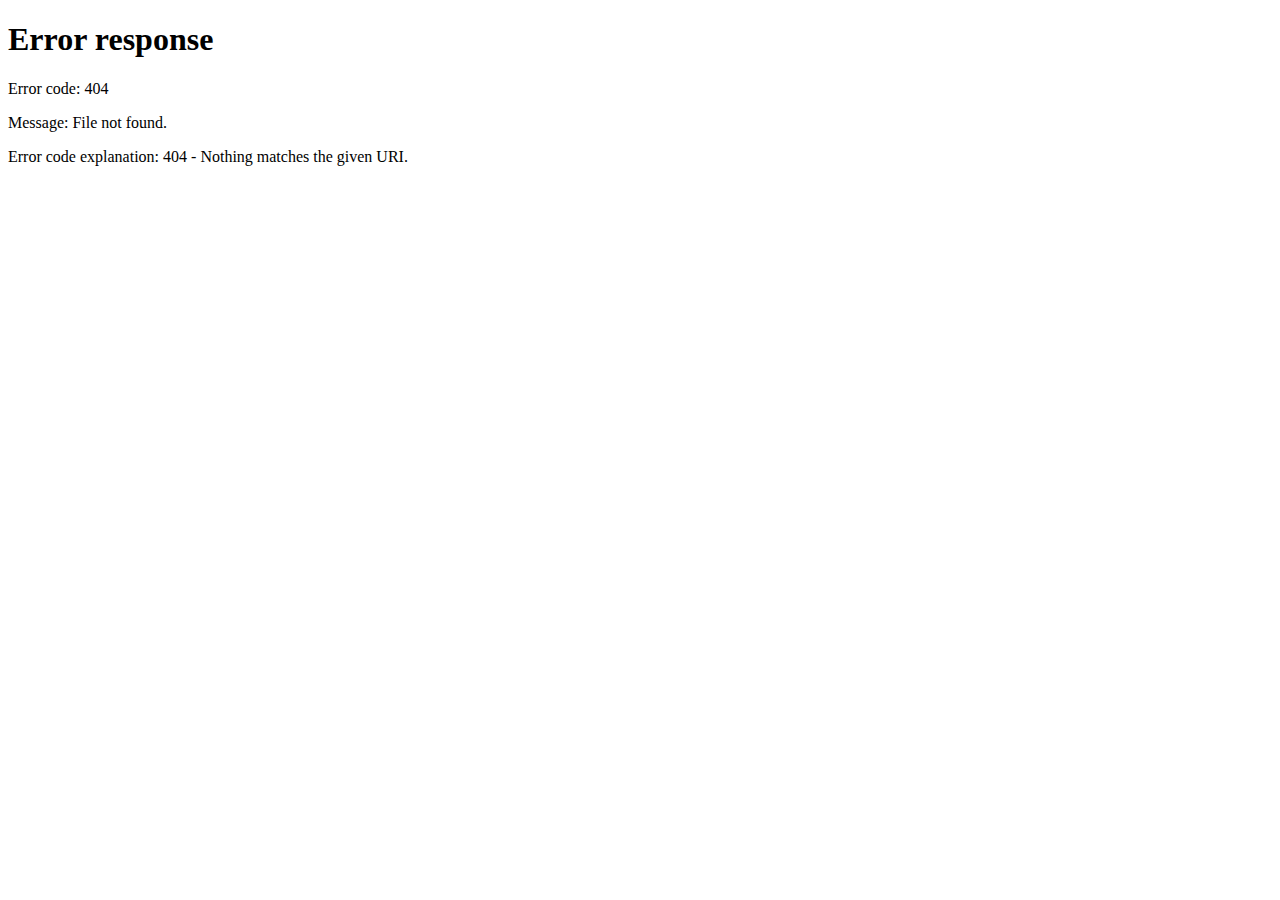
==== commit 46a83066: "Update index.html" ====
--- a/index.html
+++ b/index.html
@@ -1,335 +1,16 @@
-<!DOCTYPE html><!--  This site was created in Webflow. https://webflow.com  --><!--  Last Published: Mon Mar 31 2025 23:27:42 GMT+0000 (Coordinated Universal Time)  -->
-<html data-wf-page="67c395e7ab3ddc30748207bb" data-wf-site="67c395e7ab3ddc3074820667" lang="en">
+<!DOCTYPE html>
+<html lang="en">
 <head>
-  <meta charset="utf-8">
-  <title>Coming Soon - Zen - Webflow Ecommerce website template</title>
-  <meta content="Create a calming online presence with Zen, our Massage &amp; Spa Webflow Template designed for spas, massage therapists, and wellness centers." name="description">
-  <meta content="Coming Soon - Zen - Webflow Ecommerce website template" property="og:title">
-  <meta content="Create a calming online presence with Zen, our Massage &amp; Spa Webflow Template designed for spas, massage therapists, and wellness centers." property="og:description">
-  <meta content="https://cdn.prod.website-files.com/66cc9a229bebbdf05fd9862c/6765b025462ee7806abeb44a_featured-image-zen-spa-massage-webflow-template.jpg" property="og:image">
-  <meta content="Coming Soon - Zen - Webflow Ecommerce website template" property="twitter:title">
-  <meta content="Create a calming online presence with Zen, our Massage &amp; Spa Webflow Template designed for spas, massage therapists, and wellness centers." property="twitter:description">
-  <meta content="https://cdn.prod.website-files.com/66cc9a229bebbdf05fd9862c/6765b025462ee7806abeb44a_featured-image-zen-spa-massage-webflow-template.jpg" property="twitter:image">
-  <meta property="og:type" content="website">
-  <meta content="summary_large_image" name="twitter:card">
-  <meta content="width=device-width, initial-scale=1" name="viewport">
-  <meta content="Webflow" name="generator">
-  <link href="../css/normalize.css" rel="stylesheet" type="text/css">
-  <link href="../css/webflow.css" rel="stylesheet" type="text/css">
-  <link href="../css/salon-platinum-reno.webflow.css" rel="stylesheet" type="text/css">
-  <link href="https://fonts.googleapis.com" rel="preconnect">
-  <link href="https://fonts.gstatic.com" rel="preconnect" crossorigin="anonymous">
-  <script src="https://ajax.googleapis.com/ajax/libs/webfont/1.6.26/webfont.js" type="text/javascript"></script>
-  <script type="text/javascript">WebFont.load({  google: {    families: ["Inter:regular,600,800","Source Code Pro:regular,600,800","Lora:regular,500,700","Josefin Sans:100,200,300,regular,500,600,700,100italic,200italic,300italic,italic,500italic,600italic,700italic"]  }});</script>
-  <script type="text/javascript">!function(o,c){var n=c.documentElement,t=" w-mod-";n.className+=t+"js",("ontouchstart"in o||o.DocumentTouch&&c instanceof DocumentTouch)&&(n.className+=t+"touch")}(window,document);</script>
-  <link href="../images/favicon.png" rel="shortcut icon" type="image/x-icon">
-  <link href="../images/webclip.png" rel="apple-touch-icon">
-  <style>
-  .vagaro-container.vagaro-popup-widget a.loader-btn-html {
-    background-color: #567568 !important;
-    border-radius: 50px !important;
-    color: #fff !important;
-    display: none !important;
-  }
-  .vagaro-popup {
-    position: fixed !important;
-    overflow: auto !important;
-    overscroll-behavior: contain !important;
-  }
-  .vagaro-popup div {
-	font-family: var(--core--font-family--primary-font) !important;
-  }
-  .vagaro-popup .vagaro-body .vagaro-loader .vagaro-loaderImg {
-  	border-top: .7em solid rgb(85 117 104 / 50%) !important;
-    border-right: .7em solid rgb(85 117 104 / 50%) !important;
-    border-bottom: .7em solid rgb(85 117 104 / 50%) !important;
-    border-left: .7em solid #557568 !important;
-  }
-</style>
+    <meta charset="UTF-8">
+    <meta name="viewport" content="width=device-width, initial-scale=1.0">
+    <meta http-equiv="refresh" content="0; url=/utility-pages/coming-soon">
+    <title>Redirecting...</title>
+    <script>
+        // JavaScript fallback for better compatibility
+        window.location.href = "/utility-pages/coming-soon";
+    </script>
 </head>
 <body>
-  <div class="page-wrapper page-wrapper-flex">
-    <div data-w-id="c799922f-747c-821b-fbe8-51a7b33d994d" data-animation="default" data-collapse="all" data-duration="400" data-easing="ease" data-easing2="ease" role="banner" class="header-wrapper w-nav">
-      <div class="container-default w-container">
-        <div data-w-id="c799922f-747c-821b-fbe8-51a7b33d994f" class="header-container-wrapper center">
-          <div class="logo-wrapper _130px">
-            <a href="../utility-pages/coming-soon.html" aria-current="page" class="logo-link w-inline-block w--current"><img src="../images/image-3.svg" alt="" width="199" height="Auto"></a>
-          </div>
-        </div>
-      </div>
-    </div>
-    <section class="section hero coming-soon">
-      <div class="w-layout-blockcontainer container-default w-container">
-        <div class="inner-section coming-soon">
-          <div class="w-layout-grid grid-2-columns coming-soon-grid">
-            <div>
-              <div class="overflow-hidden mg-bottom-12px">
-                <h1 data-w-id="a561d530-6af9-3999-3574-9db57776d18c" style="-webkit-transform:translate3d(0, 100%, 0) scale3d(1, 1, 1) rotateX(0) rotateY(0) rotateZ(0) skew(0, 0);-moz-transform:translate3d(0, 100%, 0) scale3d(1, 1, 1) rotateX(0) rotateY(0) rotateZ(0) skew(0, 0);-ms-transform:translate3d(0, 100%, 0) scale3d(1, 1, 1) rotateX(0) rotateY(0) rotateZ(0) skew(0, 0);transform:translate3d(0, 100%, 0) scale3d(1, 1, 1) rotateX(0) rotateY(0) rotateZ(0) skew(0, 0)" class="display-10">Coming soon</h1>
-              </div>
-              <div class="inner-container _560px _100-tablet">
-                <p data-w-id="ea3c1e22-572f-f3f6-67a9-bd4663b74ba7" style="opacity:0" class="mg-bottom-medium">Reach out to us on Instagram! Our salon is undergoing a makeover, and we can’t wait to share the transformation with you.</p>
-              </div>
-              <div data-w-id="2183a9ff-1cfe-57c1-5f3f-55093552d708" style="opacity:0">
-                <div class="social-media-flex left">
-                  <a href="https://www.facebook.com/salonplatinumreno" target="_blank" class="social-media-link w-inline-block">
-                    <div class="icon-font-social-media display-4"></div>
-                  </a>
-                  <a href="https://www.instagram.com/salonplatinumreno/" target="_blank" class="social-media-link w-inline-block">
-                    <div class="icon-font-social-media display-4"></div>
-                  </a>
-                  <a href="https://www.linkedin.com/" target="_blank" class="social-media-link hidden w-inline-block">
-                    <div class="icon-font-social-media display-4"></div>
-                  </a>
-                  <a href="https://www.youtube.com/" target="_blank" class="social-media-link hidden w-inline-block">
-                    <div class="icon-font-social-media display-4"></div>
-                  </a>
-                </div>
-              </div>
-            </div>
-          </div>
-        </div>
-      </div>
-      <div id="w-node-_2fd7c7d6-6d4b-a11c-9ef8-390220b601d2-748207bb" data-w-id="2fd7c7d6-6d4b-a11c-9ef8-390220b601d2" style="opacity:0" class="infinite-marquee-2-columns-wrapper horizontal---tablet">
-        <div data-w-id="2fd7c7d6-6d4b-a11c-9ef8-390220b601d3" class="infinite-marquee-column-wrapper left coming-soon-hero">
-          <div class="infinite-marquee-column marquee coming-soon-marquee">
-            <div class="infite-marquee-image-wrapper hero-v12">
-              <figure class="picture-mask _01"><img src="../images/salon-photo.jpg.avif" alt="" class="image">
-                <div class="image-overlay"></div>
-              </figure>
-            </div>
-            <div class="infite-marquee-image-wrapper hero-v12">
-              <figure class="picture-mask _01"><img src="../images/481766345_18486677209051554_9050829997372172948_n.jpg" alt="" sizes="(max-width: 1080px) 100vw, 1080px" srcset="../images/481766345_18486677209051554_9050829997372172948_n-p-500.jpg 500w, ../images/481766345_18486677209051554_9050829997372172948_n-p-800.jpg 800w, ../images/481766345_18486677209051554_9050829997372172948_n.jpg 1080w" class="image">
-                <div class="image-overlay"></div>
-              </figure>
-            </div>
-            <div class="infite-marquee-image-wrapper hero-v12">
-              <figure class="picture-mask _01"><img src="../images/485579990_18489975940051554_4966082919595638612_n.jpg" alt="" sizes="(max-width: 1179px) 100vw, 1179px" srcset="../images/485579990_18489975940051554_4966082919595638612_n-p-500.jpg 500w, ../images/485579990_18489975940051554_4966082919595638612_n-p-800.jpg 800w, ../images/485579990_18489975940051554_4966082919595638612_n-p-1080.jpg 1080w, ../images/485579990_18489975940051554_4966082919595638612_n.jpg 1179w" class="image">
-                <div class="image-overlay"></div>
-              </figure>
-            </div>
-            <div class="infite-marquee-image-wrapper hero-v12">
-              <figure class="picture-mask _01"><img src="../images/486041285_18490718338051554_5042283474063392304_n.jpg" alt="" sizes="(max-width: 1080px) 100vw, 1080px" srcset="../images/486041285_18490718338051554_5042283474063392304_n.jpg 500w, ../images/486041285_18490718338051554_5042283474063392304_n.jpg 800w, ../images/486041285_18490718338051554_5042283474063392304_n.jpg 1080w" class="image">
-                <div class="image-overlay"></div>
-              </figure>
-            </div>
-            <div class="infite-marquee-image-wrapper hero-v12">
-              <figure class="picture-mask _01"><img src="../images/485693225_18490399192051554_7312900698346221078_n.jpg" alt="" sizes="(max-width: 1439px) 100vw, 1440px" srcset="../images/485693225_18490399192051554_7312900698346221078_n.jpg 500w, ../images/485693225_18490399192051554_7312900698346221078_n.jpg 800w, ../images/485693225_18490399192051554_7312900698346221078_n.jpg 1080w, ../images/485693225_18490399192051554_7312900698346221078_n.jpg 1440w" class="image">
-                <div class="image-overlay"></div>
-              </figure>
-            </div>
-            <div class="infite-marquee-image-wrapper hero-v12">
-              <figure class="picture-mask _01"><img src="../images/IMG_3094.jpg.avif" alt="" class="image">
-                <div class="image-overlay"></div>
-              </figure>
-            </div>
-          </div>
-          <div class="infinite-marquee-column marquee coming-soon-marquee">
-            <div class="infite-marquee-image-wrapper hero-v12">
-              <figure class="picture-mask _01"><img src="../images/salon-photo.jpg.avif" alt="" class="image">
-                <div class="image-overlay"></div>
-              </figure>
-            </div>
-            <div class="infite-marquee-image-wrapper hero-v12">
-              <figure class="picture-mask _01"><img src="../images/481766345_18486677209051554_9050829997372172948_n.jpg" alt="" sizes="(max-width: 1080px) 100vw, 1080px" srcset="../images/481766345_18486677209051554_9050829997372172948_n-p-500.jpg 500w, ../images/481766345_18486677209051554_9050829997372172948_n-p-800.jpg 800w, ../images/481766345_18486677209051554_9050829997372172948_n.jpg 1080w" class="image">
-                <div class="image-overlay"></div>
-              </figure>
-            </div>
-            <div class="infite-marquee-image-wrapper hero-v12">
-              <figure class="picture-mask _01"><img src="../images/485579990_18489975940051554_4966082919595638612_n.jpg" alt="" sizes="(max-width: 1179px) 100vw, 1179px" srcset="../images/485579990_18489975940051554_4966082919595638612_n-p-500.jpg 500w, ../images/485579990_18489975940051554_4966082919595638612_n-p-800.jpg 800w, ../images/485579990_18489975940051554_4966082919595638612_n-p-1080.jpg 1080w, ../images/485579990_18489975940051554_4966082919595638612_n.jpg 1179w" class="image">
-                <div class="image-overlay"></div>
-              </figure>
-            </div>
-            <div class="infite-marquee-image-wrapper hero-v12">
-              <figure class="picture-mask _01"><img src="../images/486041285_18490718338051554_5042283474063392304_n.jpg" alt="" sizes="(max-width: 1080px) 100vw, 1080px" srcset="../images/486041285_18490718338051554_5042283474063392304_n.jpg 500w, ../images/486041285_18490718338051554_5042283474063392304_n.jpg 800w, ../images/486041285_18490718338051554_5042283474063392304_n.jpg 1080w" class="image">
-                <div class="image-overlay"></div>
-              </figure>
-            </div>
-            <div class="infite-marquee-image-wrapper hero-v12">
-              <figure class="picture-mask _01"><img src="../images/485693225_18490399192051554_7312900698346221078_n.jpg" alt="" sizes="(max-width: 1439px) 100vw, 1440px" srcset="../images/485693225_18490399192051554_7312900698346221078_n.jpg 500w, ../images/485693225_18490399192051554_7312900698346221078_n.jpg 800w, ../images/485693225_18490399192051554_7312900698346221078_n.jpg 1080w, ../images/485693225_18490399192051554_7312900698346221078_n.jpg 1440w" class="image">
-                <div class="image-overlay"></div>
-              </figure>
-            </div>
-            <div class="infite-marquee-image-wrapper hero-v12">
-              <figure class="picture-mask _01"><img src="../images/IMG_3094.jpg.avif" alt="" class="image">
-                <div class="image-overlay"></div>
-              </figure>
-            </div>
-          </div>
-          <div class="infinite-marquee-column marquee coming-soon-marquee">
-            <div class="infite-marquee-image-wrapper hero-v12">
-              <figure class="picture-mask _01"><img src="../images/salon-photo.jpg.avif" alt="" class="image">
-                <div class="image-overlay"></div>
-              </figure>
-            </div>
-            <div class="infite-marquee-image-wrapper hero-v12">
-              <figure class="picture-mask _01"><img src="../images/481766345_18486677209051554_9050829997372172948_n.jpg" alt="" sizes="(max-width: 1080px) 100vw, 1080px" srcset="../images/481766345_18486677209051554_9050829997372172948_n-p-500.jpg 500w, ../images/481766345_18486677209051554_9050829997372172948_n-p-800.jpg 800w, ../images/481766345_18486677209051554_9050829997372172948_n.jpg 1080w" class="image">
-                <div class="image-overlay"></div>
-              </figure>
-            </div>
-            <div class="infite-marquee-image-wrapper hero-v12">
-              <figure class="picture-mask _01"><img src="../images/485579990_18489975940051554_4966082919595638612_n.jpg" alt="" sizes="(max-width: 1179px) 100vw, 1179px" srcset="../images/485579990_18489975940051554_4966082919595638612_n-p-500.jpg 500w, ../images/485579990_18489975940051554_4966082919595638612_n-p-800.jpg 800w, ../images/485579990_18489975940051554_4966082919595638612_n-p-1080.jpg 1080w, ../images/485579990_18489975940051554_4966082919595638612_n.jpg 1179w" class="image">
-                <div class="image-overlay"></div>
-              </figure>
-            </div>
-            <div class="infite-marquee-image-wrapper hero-v12">
-              <figure class="picture-mask _01"><img src="../images/486041285_18490718338051554_5042283474063392304_n.jpg" alt="" sizes="(max-width: 1080px) 100vw, 1080px" srcset="../images/486041285_18490718338051554_5042283474063392304_n.jpg 500w, ../images/486041285_18490718338051554_5042283474063392304_n.jpg 800w, ../images/486041285_18490718338051554_5042283474063392304_n.jpg 1080w" class="image">
-                <div class="image-overlay"></div>
-              </figure>
-            </div>
-            <div class="infite-marquee-image-wrapper hero-v12">
-              <figure class="picture-mask _01"><img src="../images/485693225_18490399192051554_7312900698346221078_n.jpg" alt="" sizes="(max-width: 1439px) 100vw, 1440px" srcset="../images/485693225_18490399192051554_7312900698346221078_n.jpg 500w, ../images/485693225_18490399192051554_7312900698346221078_n.jpg 800w, ../images/485693225_18490399192051554_7312900698346221078_n.jpg 1080w, ../images/485693225_18490399192051554_7312900698346221078_n.jpg 1440w" class="image">
-                <div class="image-overlay"></div>
-              </figure>
-            </div>
-            <div class="infite-marquee-image-wrapper hero-v12">
-              <figure class="picture-mask _01"><img src="../images/IMG_3094.jpg.avif" alt="" class="image">
-                <div class="image-overlay"></div>
-              </figure>
-            </div>
-          </div>
-        </div>
-        <div data-w-id="2fd7c7d6-6d4b-a11c-9ef8-390220b60206" class="infinite-marquee-column-wrapper right coming-soon-hero">
-          <div class="infinite-marquee-column marquee coming-soon-marquee">
-            <div class="infite-marquee-image-wrapper hero-v12">
-              <figure class="picture-mask _01"><img src="../images/482741367_18487360051051554_4559241040454522396_n.jpg" alt="" sizes="(max-width: 1297px) 100vw, 1297px" srcset="../images/482741367_18487360051051554_4559241040454522396_n-p-500.jpg 500w, ../images/482741367_18487360051051554_4559241040454522396_n-p-800.jpg 800w, ../images/482741367_18487360051051554_4559241040454522396_n-p-1080.jpg 1080w, ../images/482741367_18487360051051554_4559241040454522396_n.jpg 1297w" class="image">
-                <div class="image-overlay"></div>
-              </figure>
-            </div>
-            <div class="infite-marquee-image-wrapper hero-v12">
-              <figure class="picture-mask _01"><img src="../images/485511932_18490507702051554_8736388965964255610_n.jpg" alt="" sizes="(max-width: 1080px) 100vw, 1080px" srcset="../images/485511932_18490507702051554_8736388965964255610_n.jpg 500w, ../images/485511932_18490507702051554_8736388965964255610_n.jpg 800w, ../images/485511932_18490507702051554_8736388965964255610_n.jpg 1080w" class="image">
-                <div class="image-overlay"></div>
-              </figure>
-            </div>
-            <div class="infite-marquee-image-wrapper hero-v12">
-              <figure class="picture-mask _01"><img src="../images/483279904_18487906867051554_8583131487807450323_n.jpg" alt="" sizes="(max-width: 1080px) 100vw, 1080px" srcset="../images/483279904_18487906867051554_8583131487807450323_n-p-500.jpg 500w, ../images/483279904_18487906867051554_8583131487807450323_n-p-800.jpg 800w, ../images/483279904_18487906867051554_8583131487807450323_n.jpg 1080w" class="image">
-                <div class="image-overlay"></div>
-              </figure>
-            </div>
-            <div class="infite-marquee-image-wrapper hero-v12">
-              <figure class="picture-mask _01"><img src="../images/481754396_18485404771051554_8632924211033152736_n.jpg" alt="" sizes="(max-width: 1439px) 100vw, 1440px" srcset="../images/481754396_18485404771051554_8632924211033152736_n.jpg 500w, ../images/481754396_18485404771051554_8632924211033152736_n.jpg 800w, ../images/481754396_18485404771051554_8632924211033152736_n.jpg 1080w, ../images/481754396_18485404771051554_8632924211033152736_n.jpg 1440w" class="image">
-                <div class="image-overlay"></div>
-              </figure>
-            </div>
-            <div class="infite-marquee-image-wrapper hero-v12">
-              <figure class="picture-mask _01"><img src="../images/483479926_18488971654051554_550012833233700253_n.jpg" alt="" sizes="(max-width: 1416px) 100vw, 1416px" srcset="../images/483479926_18488971654051554_550012833233700253_n.jpg 500w, ../images/483479926_18488971654051554_550012833233700253_n.jpg 800w, ../images/483479926_18488971654051554_550012833233700253_n.jpg 1080w, ../images/483479926_18488971654051554_550012833233700253_n.jpg 1416w" class="image">
-                <div class="image-overlay"></div>
-              </figure>
-            </div>
-            <div class="infite-marquee-image-wrapper hero-v12">
-              <figure class="picture-mask _01"><img src="../images/485626456_18489975949051554_4783921061485105634_n.jpg" alt="" sizes="(max-width: 720px) 100vw, 720px" srcset="../images/49f6b36af700e579db8564a7843a9e02_485626456_18489975949051554_4783921061485105634_n-p-500.jpg 500w, ../images/485626456_18489975949051554_4783921061485105634_n.jpg 720w" class="image">
-                <div class="image-overlay"></div>
-              </figure>
-            </div>
-          </div>
-          <div class="infinite-marquee-column marquee coming-soon-marquee">
-            <div class="infite-marquee-image-wrapper hero-v12">
-              <figure class="picture-mask _01"><img src="../images/482741367_18487360051051554_4559241040454522396_n.jpg" alt="" sizes="(max-width: 1297px) 100vw, 1297px" srcset="../images/482741367_18487360051051554_4559241040454522396_n-p-500.jpg 500w, ../images/482741367_18487360051051554_4559241040454522396_n-p-800.jpg 800w, ../images/482741367_18487360051051554_4559241040454522396_n-p-1080.jpg 1080w, ../images/482741367_18487360051051554_4559241040454522396_n.jpg 1297w" class="image">
-                <div class="image-overlay"></div>
-              </figure>
-            </div>
-            <div class="infite-marquee-image-wrapper hero-v12">
-              <figure class="picture-mask _01"><img src="../images/485511932_18490507702051554_8736388965964255610_n.jpg" alt="" sizes="(max-width: 1080px) 100vw, 1080px" srcset="../images/485511932_18490507702051554_8736388965964255610_n.jpg 500w, ../images/485511932_18490507702051554_8736388965964255610_n.jpg 800w, ../images/485511932_18490507702051554_8736388965964255610_n.jpg 1080w" class="image">
-                <div class="image-overlay"></div>
-              </figure>
-            </div>
-            <div class="infite-marquee-image-wrapper hero-v12">
-              <figure class="picture-mask _01"><img src="../images/483279904_18487906867051554_8583131487807450323_n.jpg" alt="" sizes="(max-width: 1080px) 100vw, 1080px" srcset="../images/483279904_18487906867051554_8583131487807450323_n-p-500.jpg 500w, ../images/483279904_18487906867051554_8583131487807450323_n-p-800.jpg 800w, ../images/483279904_18487906867051554_8583131487807450323_n.jpg 1080w" class="image">
-                <div class="image-overlay"></div>
-              </figure>
-            </div>
-            <div class="infite-marquee-image-wrapper hero-v12">
-              <figure class="picture-mask _01"><img src="../images/481754396_18485404771051554_8632924211033152736_n.jpg" alt="" sizes="(max-width: 1439px) 100vw, 1440px" srcset="../images/481754396_18485404771051554_8632924211033152736_n.jpg 500w, ../images/481754396_18485404771051554_8632924211033152736_n.jpg 800w, ../images/481754396_18485404771051554_8632924211033152736_n.jpg 1080w, ../images/481754396_18485404771051554_8632924211033152736_n.jpg 1440w" class="image">
-                <div class="image-overlay"></div>
-              </figure>
-            </div>
-            <div class="infite-marquee-image-wrapper hero-v12">
-              <figure class="picture-mask _01"><img src="../images/483479926_18488971654051554_550012833233700253_n.jpg" alt="" sizes="(max-width: 1416px) 100vw, 1416px" srcset="../images/483479926_18488971654051554_550012833233700253_n.jpg 500w, ../images/483479926_18488971654051554_550012833233700253_n.jpg 800w, ../images/483479926_18488971654051554_550012833233700253_n.jpg 1080w, ../images/483479926_18488971654051554_550012833233700253_n.jpg 1416w" class="image">
-                <div class="image-overlay"></div>
-              </figure>
-            </div>
-            <div class="infite-marquee-image-wrapper hero-v12">
-              <figure class="picture-mask _01"><img src="../images/485626456_18489975949051554_4783921061485105634_n.jpg" alt="" sizes="(max-width: 720px) 100vw, 720px" srcset="../images/49f6b36af700e579db8564a7843a9e02_485626456_18489975949051554_4783921061485105634_n-p-500.jpg 500w, ../images/485626456_18489975949051554_4783921061485105634_n.jpg 720w" class="image">
-                <div class="image-overlay"></div>
-              </figure>
-            </div>
-          </div>
-          <div class="infinite-marquee-column marquee coming-soon-marquee">
-            <div class="infite-marquee-image-wrapper hero-v12">
-              <figure class="picture-mask _01"><img src="../images/482741367_18487360051051554_4559241040454522396_n.jpg" alt="" sizes="(max-width: 1297px) 100vw, 1297px" srcset="../images/482741367_18487360051051554_4559241040454522396_n-p-500.jpg 500w, ../images/482741367_18487360051051554_4559241040454522396_n-p-800.jpg 800w, ../images/482741367_18487360051051554_4559241040454522396_n-p-1080.jpg 1080w, ../images/482741367_18487360051051554_4559241040454522396_n.jpg 1297w" class="image">
-                <div class="image-overlay"></div>
-              </figure>
-            </div>
-            <div class="infite-marquee-image-wrapper hero-v12">
-              <figure class="picture-mask _01"><img src="../images/485511932_18490507702051554_8736388965964255610_n.jpg" alt="" sizes="(max-width: 1080px) 100vw, 1080px" srcset="../images/485511932_18490507702051554_8736388965964255610_n.jpg 500w, ../images/485511932_18490507702051554_8736388965964255610_n.jpg 800w, ../images/485511932_18490507702051554_8736388965964255610_n.jpg 1080w" class="image">
-                <div class="image-overlay"></div>
-              </figure>
-            </div>
-            <div class="infite-marquee-image-wrapper hero-v12">
-              <figure class="picture-mask _01"><img src="../images/483279904_18487906867051554_8583131487807450323_n.jpg" alt="" sizes="(max-width: 1080px) 100vw, 1080px" srcset="../images/483279904_18487906867051554_8583131487807450323_n-p-500.jpg 500w, ../images/483279904_18487906867051554_8583131487807450323_n-p-800.jpg 800w, ../images/483279904_18487906867051554_8583131487807450323_n.jpg 1080w" class="image">
-                <div class="image-overlay"></div>
-              </figure>
-            </div>
-            <div class="infite-marquee-image-wrapper hero-v12">
-              <figure class="picture-mask _01"><img src="../images/481754396_18485404771051554_8632924211033152736_n.jpg" alt="" sizes="(max-width: 1439px) 100vw, 1440px" srcset="../images/481754396_18485404771051554_8632924211033152736_n.jpg 500w, ../images/481754396_18485404771051554_8632924211033152736_n.jpg 800w, ../images/481754396_18485404771051554_8632924211033152736_n.jpg 1080w, ../images/481754396_18485404771051554_8632924211033152736_n.jpg 1440w" class="image">
-                <div class="image-overlay"></div>
-              </figure>
-            </div>
-            <div class="infite-marquee-image-wrapper hero-v12">
-              <figure class="picture-mask _01"><img src="../images/483479926_18488971654051554_550012833233700253_n.jpg" alt="" sizes="(max-width: 1416px) 100vw, 1416px" srcset="../images/483479926_18488971654051554_550012833233700253_n.jpg 500w, ../images/483479926_18488971654051554_550012833233700253_n.jpg 800w, ../images/483479926_18488971654051554_550012833233700253_n.jpg 1080w, ../images/483479926_18488971654051554_550012833233700253_n.jpg 1416w" class="image">
-                <div class="image-overlay"></div>
-              </figure>
-            </div>
-            <div class="infite-marquee-image-wrapper hero-v12">
-              <figure class="picture-mask _01"><img src="../images/485626456_18489975949051554_4783921061485105634_n.jpg" alt="" sizes="(max-width: 720px) 100vw, 720px" srcset="../images/49f6b36af700e579db8564a7843a9e02_485626456_18489975949051554_4783921061485105634_n-p-500.jpg 500w, ../images/485626456_18489975949051554_4783921061485105634_n.jpg 720w" class="image">
-                <div class="image-overlay"></div>
-              </figure>
-            </div>
-          </div>
-        </div>
-      </div>
-    </section>
-    <div class="footer-wrapper">
-      <div class="w-layout-blockcontainer container-default w-container">
-        <div class="footer-bottom-v3">
-          <div data-w-id="e3ba182b-fd4c-22fb-2115-5c26c3b2eb92">
-            <a href="../utility-pages/coming-soon.html" aria-current="page" class="logo-link w-inline-block w--current"><img src="../images/image-3.svg" alt="" width="199" height="Auto"></a>
-          </div>
-          <div class="mg-top-small mg-bottom-medium">
-            <p data-w-id="e3ba182b-fd4c-22fb-2115-5c26c3b2eb95" class="text-center-tablet">Copyright © Salon Platinum 2025</p>
-          </div>
-          <div data-w-id="e3ba182b-fd4c-22fb-2115-5c26c3b2eb9c">
-            <div class="social-media-flex left">
-              <a href="https://www.facebook.com/salonplatinumreno/" target="_blank" class="social-media-link w-inline-block">
-                <div class="icon-font-social-media display-4"></div>
-              </a>
-              <a href="https://www.instagram.com/salonplatinumreno/" target="_blank" class="social-media-link w-inline-block">
-                <div class="icon-font-social-media display-4"></div>
-              </a>
-              <a href="https://www.linkedin.com/" target="_blank" class="social-media-link hidden w-inline-block">
-                <div class="icon-font-social-media display-4"></div>
-              </a>
-              <a href="https://www.youtube.com/" target="_blank" class="social-media-link hidden w-inline-block">
-                <div class="icon-font-social-media display-4"></div>
-              </a>
-            </div>
-          </div>
-        </div>
-      </div>
-    </div>
-  </div>
-  <div class="loading-page-wrapper bar-animation">
-    <div data-w-id="d0a22a28-86dc-ee61-9edc-7bb811dc984b" class="loading-bar"></div>
-  </div>
-  <script src="https://d3e54v103j8qbb.cloudfront.net/js/jquery-3.5.1.min.dc5e7f18c8.js?site=67c395e7ab3ddc3074820667" type="text/javascript" integrity="sha256-9/aliU8dGd2tb6OSsuzixeV4y/faTqgFtohetphbbj0=" crossorigin="anonymous"></script>
-  <script src="../js/webflow.js" type="text/javascript"></script>
-  <script>
-  // When your custom button is clicked, simulate a click on the widget's button:
-  document.getElementById("vagaro").addEventListener("click", function(){
-    var widgetButton = document.querySelector(".vagaro-container.vagaro-popup-widget a.loader-btn-html");
-    if(widgetButton){
-      widgetButton.click();
-    }
-  });
-</script>
+    <p>If you are not redirected, <a href="/utility-pages/coming-soon">click here</a>.</p>
 </body>
 </html>
